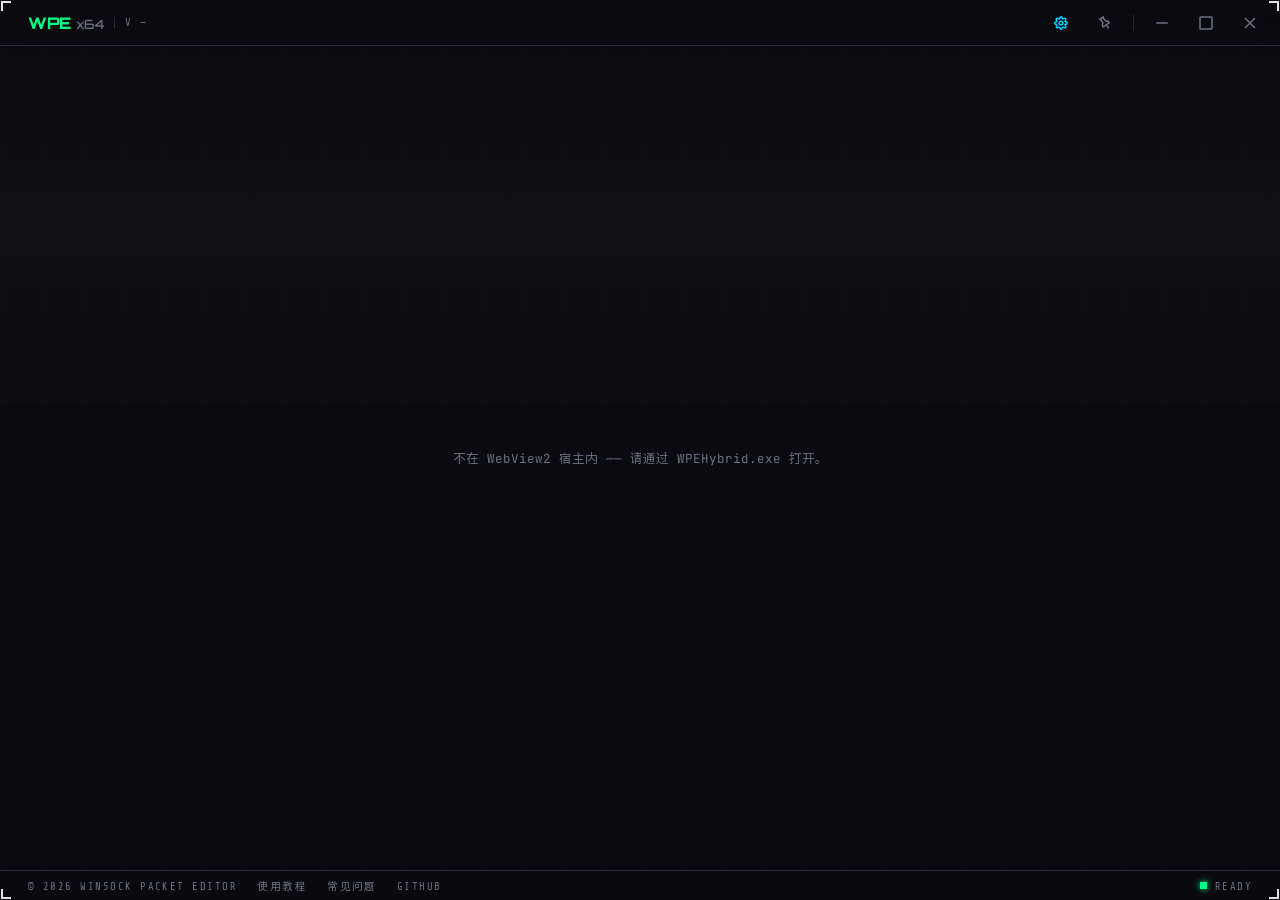
==== wwwroot/index.html @ 79d342e8 "feat: adopt updated Vue-WebView2 spec and add dual-arch C++ protocol parity" ====
<!doctype html>
<html lang="zh-CN">

<head>
  <meta charset="UTF-8" />
  <meta name="viewport" content="width=device-width, initial-scale=1.0" />
  <!--
    空的 data URL，用来<b>挡掉</b>浏览器对 /favicon.ico 的自动请求 ——
    页面里没有 <link rel="icon"> 时它一定会去要一次，而 wwwroot 里没有这个文件，
    控制台就固定挂着一条 ERR_FILE_NOT_FOUND。

    这里刻意不放真图标：外壳是无边框窗口，没有标签页也没有标题栏，
    favicon 一个像素都不会显示出来，放进去只是白占体积。
  -->
  <link rel="icon" href="data:," />
  <title>WPE x64</title>
  <script type="module" crossorigin src="./assets/index-X8fm-tcZ.js"></script>
  <link rel="stylesheet" crossorigin href="./assets/index-DYMd62G4.css">
</head>

<body>
  <div id="app"></div>
</body>

</html>
---- wwwroot/assets/index-DYMd62G4.css ----
html,body{width:100%;height:100%}input::-ms-clear,input::-ms-reveal{display:none}*,*:before,*:after{box-sizing:border-box}html{font-family:sans-serif;line-height:1.15;-webkit-text-size-adjust:100%;-ms-text-size-adjust:100%;-ms-overflow-style:scrollbar;-webkit-tap-highlight-color:rgba(0,0,0,0)}@-ms-viewport{width:device-width}body{margin:0}[tabindex="-1"]:focus{outline:none}hr{box-sizing:content-box;height:0;overflow:visible}h1,h2,h3,h4,h5,h6{margin-top:0;margin-bottom:.5em;font-weight:500}p{margin-top:0;margin-bottom:1em}abbr[title],abbr[data-original-title]{-webkit-text-decoration:underline dotted;text-decoration:underline;text-decoration:underline dotted;border-bottom:0;cursor:help}address{margin-bottom:1em;font-style:normal;line-height:inherit}input[type=text],input[type=password],input[type=number],textarea{-webkit-appearance:none}ol,ul,dl{margin-top:0;margin-bottom:1em}ol ol,ul ul,ol ul,ul ol{margin-bottom:0}dt{font-weight:500}dd{margin-bottom:.5em;margin-left:0}blockquote{margin:0 0 1em}dfn{font-style:italic}b,strong{font-weight:bolder}small{font-size:80%}sub,sup{position:relative;font-size:75%;line-height:0;vertical-align:baseline}sub{bottom:-.25em}sup{top:-.5em}pre,code,kbd,samp{font-size:1em;font-family:SFMono-Regular,Consolas,Liberation Mono,Menlo,Courier,monospace}pre{margin-top:0;margin-bottom:1em;overflow:auto}figure{margin:0 0 1em}img{vertical-align:middle;border-style:none}a,area,button,[role=button],input:not([type=range]),label,select,summary,textarea{touch-action:manipulation}table{border-collapse:collapse}caption{padding-top:.75em;padding-bottom:.3em;text-align:left;caption-side:bottom}input,button,select,optgroup,textarea{margin:0;color:inherit;font-size:inherit;font-family:inherit;line-height:inherit}button,input{overflow:visible}button,select{text-transform:none}button,html [type=button],[type=reset],[type=submit]{-webkit-appearance:button}button::-moz-focus-inner,[type=button]::-moz-focus-inner,[type=reset]::-moz-focus-inner,[type=submit]::-moz-focus-inner{padding:0;border-style:none}input[type=radio],input[type=checkbox]{box-sizing:border-box;padding:0}input[type=date],input[type=time],input[type=datetime-local],input[type=month]{-webkit-appearance:listbox}textarea{overflow:auto;resize:vertical}fieldset{min-width:0;margin:0;padding:0;border:0}legend{display:block;width:100%;max-width:100%;margin-bottom:.5em;padding:0;color:inherit;font-size:1.5em;line-height:inherit;white-space:normal}progress{vertical-align:baseline}[type=number]::-webkit-inner-spin-button,[type=number]::-webkit-outer-spin-button{height:auto}[type=search]{outline-offset:-2px;-webkit-appearance:none}[type=search]::-webkit-search-cancel-button,[type=search]::-webkit-search-decoration{-webkit-appearance:none}::-webkit-file-upload-button{font:inherit;-webkit-appearance:button}output{display:inline-block}summary{display:list-item}template{display:none}[hidden]{display:none!important}mark{padding:.2em;background-color:#feffe6}.start[data-v-e7c16bb8]{--hd: var(--green);--hd-rgb: var(--green-rgb);--hd-glow: 40%;--hd-gap: 16px;--hd-sub: 14px;--g-rack: 34px;--g-term: 26px;--slot: 10px;--cd-py: 16px;--cd-ry: 12px;--term-py: 12px;--inst-h: 40px;--ttl-size: clamp(32px, 3.6vw, 46px);position:relative;z-index:10;flex:1;min-height:0;display:flex;flex-direction:column;justify-content:safe center;padding:0 56px;overflow:auto}@media(max-height:690px){.start[data-v-e7c16bb8]{--hd-gap: 12px;--hd-sub: 11px;--g-rack: 26px;--g-term: 21px;--slot: 9px;--cd-py: 14px;--cd-ry: 10px;--term-py: 10px;--inst-h: 38px;--ttl-size: clamp(30px, 3.4vw, 42px)}}@media(max-height:590px){.start[data-v-e7c16bb8]{--hd-gap: 6px;--hd-sub: 7px;--g-rack: 14px;--g-term: 12px;--slot: 7px;--cd-py: 10px;--cd-ry: 7px;--term-py: 7px;--inst-h: 34px;--ttl-size: clamp(24px, 2.8vw, 32px)}}.glitch[data-v-e7c16bb8]{text-transform:uppercase;letter-spacing:-.02em;line-height:1;position:relative;display:inline-block}.glitch[data-v-e7c16bb8]:before,.glitch[data-v-e7c16bb8]:after{content:attr(data-text);position:absolute;top:0;right:0;bottom:0;left:0;background:var(--black);overflow:hidden;opacity:.75;mix-blend-mode:screen}.glitch[data-v-e7c16bb8]:before{color:var(--magenta);animation:g1-e7c16bb8 2.4s infinite steps(2) alternate-reverse}.glitch[data-v-e7c16bb8]:after{color:var(--cyan);animation:g2-e7c16bb8 3.2s infinite steps(2) alternate-reverse}:root[data-theme=light] .glitch[data-v-e7c16bb8]:before,:root[data-theme=light] .glitch[data-v-e7c16bb8]:after{mix-blend-mode:multiply;opacity:.45}@keyframes g1-e7c16bb8{0%{clip-path:inset(20% 0 60% 0);transform:translate(-2px)}to{clip-path:inset(65% 0 8% 0);transform:translate(2px)}}@keyframes g2-e7c16bb8{0%{clip-path:inset(70% 0 10% 0);transform:translate(2px)}to{clip-path:inset(15% 0 70% 0);transform:translate(-2px)}}.rack[data-v-e7c16bb8]{margin:var(--g-rack) 0 0;padding:var(--slot);border:1px solid var(--border)}.cards[data-v-e7c16bb8]{display:grid;grid-template-columns:1fr 1fr;gap:var(--slot)}.cd[data-v-e7c16bb8]{position:relative;overflow:hidden;background:var(--card);border:1px solid var(--border);padding:var(--cd-py) 16px calc(var(--cd-py) - 2px);cursor:pointer;transition:background .15s,border-color .15s}.cd[data-v-e7c16bb8]:hover{background:var(--panel);border-color:var(--green)}.cd.cy[data-v-e7c16bb8]:hover{border-color:var(--cyan)}.cd[data-v-e7c16bb8]:focus-visible{outline-offset:-2px}.cd.cy[data-v-e7c16bb8]:focus-visible{outline-color:var(--cyan)}.rail[data-v-e7c16bb8]{position:absolute;top:0;left:0;right:0;height:3px;background:linear-gradient(90deg,var(--green) 0 34%,rgb(var(--green-rgb) / 14%) 34%);transition:background .15s}.cd.cy .rail[data-v-e7c16bb8]{background:linear-gradient(90deg,var(--cyan) 0 34%,rgb(var(--cyan-rgb) / 14%) 34%)}.cd:hover .rail[data-v-e7c16bb8],.cd:focus-visible .rail[data-v-e7c16bb8]{background:var(--green)}.cd.cy:hover .rail[data-v-e7c16bb8],.cd.cy:focus-visible .rail[data-v-e7c16bb8]{background:var(--cyan)}.wm[data-v-e7c16bb8]{position:absolute;right:12px;top:50%;transform:translateY(-50%);font-family:var(--orbit);font-weight:900;font-size:62px;line-height:1;letter-spacing:-.04em;color:rgb(var(--green-rgb) / 8%);pointer-events:none;-webkit-user-select:none;user-select:none}.cd.cy .wm[data-v-e7c16bb8]{color:rgb(var(--cyan-rgb) / 8%)}.hd[data-v-e7c16bb8]{position:relative;display:flex;align-items:center;justify-content:space-between;gap:10px;margin-bottom:var(--cd-ry)}.cd .num[data-v-e7c16bb8]{position:relative;top:.4px;font-family:var(--share);font-size:var(--fs-caption);letter-spacing:.18em;color:var(--muted)}.st[data-v-e7c16bb8]{display:flex;align-items:center;gap:6px;font-family:var(--share);font-size:var(--fs-caption);letter-spacing:.18em;color:var(--green);white-space:nowrap}.cd.cy .st[data-v-e7c16bb8]{color:var(--cyan)}.dot[data-v-e7c16bb8]{width:6px;height:6px;border-radius:50%;background:currentColor;box-shadow:0 0 6px currentColor}.cd .t[data-v-e7c16bb8]{position:relative;display:flex;align-items:center;gap:11px;margin-bottom:var(--cd-ry)}.well[data-v-e7c16bb8]{position:relative;flex:none;width:38px;height:38px;display:flex;align-items:center;justify-content:center;border:1px solid var(--border);background:rgb(var(--inset-rgb) / 30%);color:var(--green)}.cd.cy .well[data-v-e7c16bb8]{color:var(--cyan)}.well[data-v-e7c16bb8]:before,.well[data-v-e7c16bb8]:after{content:"";position:absolute;width:5px;height:5px;border:0 solid currentColor}.well[data-v-e7c16bb8]:before{left:-1px;top:-1px;border-left-width:1px;border-top-width:1px}.well[data-v-e7c16bb8]:after{right:-1px;bottom:-1px;border-right-width:1px;border-bottom-width:1px}.tx[data-v-e7c16bb8]{min-width:0;padding-bottom:2px}.en[data-v-e7c16bb8]{display:block;font-family:var(--orbit);font-weight:400;font-size:var(--fs-title);text-transform:uppercase;letter-spacing:.07em;color:var(--green)}.cd.cy .en[data-v-e7c16bb8]{color:var(--cyan)}.zh[data-v-e7c16bb8]{display:block;margin-top:1.1px;font-size:var(--fs-lead);font-style:normal;color:var(--gray)}.cd p[data-v-e7c16bb8]{position:relative;margin:0 0 var(--cd-ry);font-size:var(--fs-lead);line-height:1.55;color:var(--muted)}.foot[data-v-e7c16bb8]{position:relative;display:flex;align-items:center;gap:10px}.cd .last[data-v-e7c16bb8]{flex:1;min-width:0;display:flex;align-items:center;justify-content:space-between;gap:10px;padding:6px 10px;background:rgb(var(--inset-rgb) / 30%);border:1px solid var(--border)}.cd .last .k[data-v-e7c16bb8]{flex:none;position:relative;top:.4px;font-family:var(--share);font-size:var(--fs-caption);letter-spacing:.14em;text-transform:uppercase;color:var(--dim)}.cd .last b[data-v-e7c16bb8]{min-width:0;overflow:hidden;text-overflow:ellipsis;white-space:nowrap;font-family:var(--mono);font-size:var(--fs-small);font-weight:400;color:var(--cyan)}.cd .ar[data-v-e7c16bb8]{flex:none;color:var(--dim);transition:color .15s}.cd:hover .ar[data-v-e7c16bb8],.cd:focus-visible .ar[data-v-e7c16bb8]{color:var(--green)}.cd.cy:hover .ar[data-v-e7c16bb8],.cd.cy:focus-visible .ar[data-v-e7c16bb8]{color:var(--cyan)}.inst[data-v-e7c16bb8]{display:flex;align-items:center;gap:10px;width:100%;margin-top:var(--slot);padding:0 16px 0 18px;height:var(--inst-h);border:1px solid var(--border);background:var(--card);color:var(--muted);font-family:inherit;font-size:var(--fs-lead);text-align:left;cursor:pointer;transition:.15s}.inst[data-v-e7c16bb8]:hover{background:var(--panel);border-color:var(--magenta)}.inst:hover .nm[data-v-e7c16bb8],.inst:hover .ar[data-v-e7c16bb8]{color:var(--magenta)}.inst[data-v-e7c16bb8]:focus-visible{outline:1px solid var(--magenta);outline-offset:-2px}.inst:focus-visible .nm[data-v-e7c16bb8],.inst:focus-visible .ar[data-v-e7c16bb8]{color:var(--magenta)}.inst .ico[data-v-e7c16bb8]{width:15px;height:15px;color:var(--magenta);flex:none}.inst .nm[data-v-e7c16bb8]{color:var(--gray);flex:none;transition:.15s}.inst .ds[data-v-e7c16bb8]{flex:1;min-width:0;overflow:hidden;text-overflow:ellipsis;white-space:nowrap;color:var(--dim4);font-size:var(--fs-body)}.inst .cur[data-v-e7c16bb8]{flex:none;font-family:var(--mono);font-size:var(--fs-body);color:var(--magenta)}.inst .ar[data-v-e7c16bb8]{flex:none;color:var(--dim);transition:.15s}.term[data-v-e7c16bb8]{margin:var(--g-term) 0 0}.side[data-v-6ae1d2a5]{border-right:1px solid var(--border);background:rgb(var(--chrome-rgb) / 55%);padding:14px 0 12px;overflow-y:auto}.sb-cap[data-v-6ae1d2a5]{font-family:var(--share);font-size:var(--fs-caption);letter-spacing:.26em;text-transform:uppercase;color:var(--dim);padding:0 18px;margin:16px 0 7px}.sb-cap[data-v-6ae1d2a5]:first-child{margin-top:0}.sb-item[data-v-6ae1d2a5]{display:flex;align-items:center;gap:10px;padding:7px 18px;color:var(--muted);font-size:var(--fs-body);cursor:pointer;border-left:2px solid transparent;transition:color .12s,background .12s}.sb-item .ico[data-v-6ae1d2a5]{width:15px;height:15px}.sb-item .t[data-v-6ae1d2a5]{flex:1;min-width:0;overflow:hidden;text-overflow:ellipsis;white-space:nowrap}.sb-item .n[data-v-6ae1d2a5]{position:relative;top:1px;font-family:var(--share);font-size:var(--fs-caption);color:var(--dim)}.sb-item[data-v-6ae1d2a5]:hover{color:var(--gray);background:rgb(var(--tint-rgb) / 3%)}.sb-item.on[data-v-6ae1d2a5]{color:var(--cyan);border-left-color:var(--cyan);background:linear-gradient(90deg,rgb(var(--cyan-rgb) / 10%),transparent 70%)}.sb-item.on .n[data-v-6ae1d2a5]{color:var(--cyan)}.sb-item[data-v-6ae1d2a5]:focus-visible{outline-offset:-2px}.pl[data-v-50ddd328]{position:relative;height:100%;min-height:0;border:1px solid var(--wpe-line);overflow:hidden;background:var(--wpe-panel)}.pl-scroll[data-v-50ddd328]{height:100%;overflow:auto;overflow-anchor:none}.pl-head[data-v-50ddd328]{position:sticky;top:0;z-index:2;display:flex;align-items:center;height:var(--th-h);background:var(--wpe-head);border-bottom:1px solid var(--wpe-line)}.pl-head .pl-cell[data-v-50ddd328]{padding-top:4px;font-family:var(--share);font-size:var(--th-size);letter-spacing:.14em;text-transform:uppercase;color:var(--th-fg)}.pl-spacer[data-v-50ddd328]{position:relative}.pl-win[data-v-50ddd328]{position:absolute;top:0;left:0;will-change:transform}.pl-row[data-v-50ddd328]{display:flex;height:24px;line-height:24px;cursor:default;border-bottom:1px solid var(--wpe-rowline)}.pl-cell.c-dim[data-v-50ddd328]{color:var(--dim)}.pl-cell.c-meta[data-v-50ddd328]{color:var(--muted)}.pl-cell.c-local[data-v-50ddd328]{color:var(--dim3)}.pl-cell.c-local-dim[data-v-50ddd328]{color:#64748b}.pl-cell.c-remote[data-v-50ddd328]{color:var(--cyan)}.pl-cell.c-remote-dim[data-v-50ddd328]{color:var(--remote2)}.pl-cell.c-domain[data-v-50ddd328]{color:var(--bright)}.pl-cell.c-req[data-v-50ddd328]{color:var(--amber)}.pl-cell.c-resp[data-v-50ddd328]{color:var(--acc-violet)}.pl-resize[data-v-50ddd328]{position:absolute;top:0;right:-3px;width:7px;height:100%;cursor:col-resize;z-index:3}.pl-resize[data-v-50ddd328]:hover:after{content:"";position:absolute;top:4px;bottom:4px;left:3px;width:1px;background:var(--cyan);box-shadow:0 0 4px var(--cyan)}.flag[data-v-50ddd328]{width:16px;height:16px;object-fit:contain;margin-right:6px;vertical-align:-4px;flex:none}.pl-row.hit .pl-cell[data-v-50ddd328]{color:inherit}.pl-cell.c-data[data-v-50ddd328]{color:var(--acc-data);text-shadow:0 0 6px rgb(var(--green-rgb) / 22%)}.pl-row[data-v-50ddd328]:hover{box-shadow:inset 0 0 0 999px rgb(var(--tint-rgb) / 4%)}.pl-row.pick[data-v-50ddd328]{box-shadow:inset 2px 0 0 var(--cyan),inset 0 0 0 999px rgb(var(--cyan-rgb) / 6%)}.pl-row.pick[data-v-50ddd328]:hover{box-shadow:inset 2px 0 0 var(--cyan),inset 0 0 0 999px rgb(var(--cyan-rgb) / 10%)}.pl-row.sel[data-v-50ddd328],.pl-row.sel[data-v-50ddd328]:hover{box-shadow:inset 2px 0 0 var(--cyan),inset 0 0 0 999px rgb(var(--cyan-rgb) / 13%)}.pl-cell[data-v-50ddd328]{position:relative;flex:none;padding:0 8px;overflow:hidden;white-space:nowrap;text-overflow:ellipsis;font-family:Consolas,Cascadia Mono,monospace;font-size:var(--fs-dense)}.pl-paused[data-v-50ddd328]{position:absolute;left:50%;bottom:16px;transform:translate(-50%);width:34px;height:34px;display:flex;align-items:center;justify-content:center;padding:0;border-radius:50%;background:rgb(var(--chrome-rgb) / 92%);-webkit-backdrop-filter:blur(6px);backdrop-filter:blur(6px);border:1px solid rgb(var(--amber-rgb) / 45%);color:var(--amber);cursor:pointer;box-shadow:0 4px 16px rgb(var(--shadow-rgb) / 45%);transition:.15s}.pl-paused[data-v-50ddd328]:hover{background:rgb(var(--amber-rgb) / 16%);box-shadow:0 0 16px rgb(var(--amber-rgb) / 28%);transform:translate(-50%) translateY(-1px)}.pl-paused[data-v-50ddd328]:focus-visible{outline-offset:3px;outline-color:var(--amber)}.pl-paused .ico[data-v-50ddd328]{width:17px;height:17px;stroke:currentColor;stroke-width:2.2;fill:none;stroke-linecap:round;stroke-linejoin:round}.cm-mask[data-v-23875d61]{position:fixed;top:0;right:0;bottom:0;left:0;z-index:1500}.cm[data-v-23875d61]{position:fixed;min-width:148px;padding:4px 0;background:var(--panel);border:1px solid var(--border);box-shadow:0 6px 22px rgb(var(--shadow-rgb) / 55%)}.mk[data-v-23875d61]{position:absolute;width:6px;height:6px;border:1px solid var(--cyan);opacity:.7}.mk.tl[data-v-23875d61]{top:-1px;left:-1px;border-right:0;border-bottom:0}.mk.br[data-v-23875d61]{right:-1px;bottom:-1px;border-left:0;border-top:0}.cm-it[data-v-23875d61]{position:relative;display:flex;align-items:center;gap:8px;width:100%;padding:5px 12px;background:transparent;border:0;color:var(--gray);font-size:var(--menu-size);text-align:left;cursor:pointer;white-space:nowrap}.cm-it[data-v-23875d61]:hover:not(:disabled),.cm-it.on[data-v-23875d61]{background:rgb(var(--cyan-rgb) / 10%);color:var(--cyan)}.cm-it.danger[data-v-23875d61]:hover:not(:disabled){background:rgb(var(--danger-rgb) / 12%);color:var(--danger)}.cm-it.off[data-v-23875d61]{opacity:.35;cursor:default}.cm-it[data-v-23875d61]:focus-visible{outline-offset:-2px}.cm-it .ico[data-v-23875d61]{width:14px;height:14px;flex:none;fill:none;stroke:currentColor;stroke-width:1.6}.cm-it .tx[data-v-23875d61]{flex:1}.cm-it .arr[data-v-23875d61]{width:12px;height:12px;flex:none;fill:none;stroke:currentColor;stroke-width:1.8}.cm-div[data-v-23875d61]{height:1px;margin:4px 0;background:var(--border)}.cm.sub[data-v-23875d61]{position:absolute;left:100%;top:-5px;display:block}.cm.sub.left[data-v-23875d61]{left:auto;right:100%}.hexview[data-v-b78aef2b]{flex:1;min-height:0;display:flex;flex-direction:column;overflow:hidden;outline:none;cursor:default}.hexview:not(.ro) .spacer[data-v-b78aef2b]{cursor:text}.hexview[data-v-b78aef2b]:focus-visible{outline:none}.hx-scroll[data-v-b78aef2b]{flex:1;min-height:0;overflow:auto;overflow-anchor:none;position:relative;padding:0 12px 10px;font-family:Consolas,Cascadia Mono,monospace;font-size:var(--fs-dense);line-height:1.5}.hx-head[data-v-b78aef2b]{position:sticky;top:0;z-index:1;width:max-content;min-width:100%;padding:8px 0 1px;background:var(--hexview-bg, var(--card));white-space:pre;color:var(--muted)}.spacer[data-v-b78aef2b]{position:relative}.win[data-v-b78aef2b]{position:absolute;top:0;left:0;right:0;will-change:transform}.hrow[data-v-b78aef2b]{display:flex;height:18px;white-space:pre;color:var(--gray)}.off[data-v-b78aef2b]{flex:none;width:10ch;color:var(--muted)}.hexs[data-v-b78aef2b],.ascs[data-v-b78aef2b]{flex:none;display:flex}.ascs[data-v-b78aef2b]{margin-left:1ch}.pad[data-v-b78aef2b]{flex:none}.b[data-v-b78aef2b]{display:inline-block;width:3ch}.c[data-v-b78aef2b]{display:inline-block;width:1ch}.b.d[data-v-b78aef2b],.c.d[data-v-b78aef2b]{color:#f9d86f;background:rgb(var(--amber-rgb) / 20%)}.b.sel[data-v-b78aef2b],.c.sel[data-v-b78aef2b]{background:rgb(var(--cyan-rgb) / 18%);color:var(--gray)}.b.cur[data-v-b78aef2b],.c.cur[data-v-b78aef2b]{background:var(--cyan);color:var(--on-accent)}.b.cur.hi[data-v-b78aef2b]{background:linear-gradient(90deg,transparent 0 1ch,var(--cyan) 1ch 2ch,transparent 2ch);color:var(--cyan)}.b.end.cur[data-v-b78aef2b],.c.end.cur[data-v-b78aef2b]{background:transparent;box-shadow:inset 2px 0 0 var(--cyan)}.empty[data-v-b78aef2b]{position:absolute;top:0;right:0;bottom:0;left:0;display:flex;align-items:center;justify-content:center;color:var(--muted);font-family:var(--mono);font-size:var(--fs-body);pointer-events:none}.hx[data-v-34256a1c]{display:flex;flex-direction:column;min-height:0;border:1px solid var(--wpe-line);background:var(--wpe-panel);overflow:hidden}.hx-bar[data-v-34256a1c]{display:flex;align-items:center;gap:14px;height:var(--th-h);padding:0 12px;background:var(--wpe-head);border-bottom:1px solid var(--wpe-line);flex:none}.hx-title[data-v-34256a1c]{padding-top:2px;font-family:var(--share);font-size:var(--th-size);letter-spacing:.14em;text-transform:uppercase;color:var(--th-fg)}.hx-meta[data-v-34256a1c]{padding-top:2px;font-family:Consolas,monospace;font-size:var(--th-size);color:var(--wpe-fg)}.hx-text[data-v-34256a1c]{flex:1;margin:0;padding:8px 12px;overflow-y:auto;overflow-x:hidden;font-family:Consolas,monospace;font-size:var(--fs-dense);line-height:18px;color:var(--wpe-fg);white-space:pre-wrap;overflow-wrap:anywhere;-webkit-user-select:text;user-select:text;cursor:default}.hx-tx[data-v-34256a1c]{display:block;cursor:text}.hx-meta.dim[data-v-34256a1c]{color:var(--wpe-muted)}.hx-meta.bad[data-v-34256a1c]{color:#f48771}.hx-meta.slow[data-v-34256a1c]{color:#dcdcaa}.hx-empty[data-v-34256a1c]{flex:1}.hd[data-v-f38038a0]{flex:none;display:flex;align-items:center;gap:12px;padding:14px 18px;border-bottom:1px solid var(--border);background:var(--panel)}.tt[data-v-f38038a0]{flex:1;min-width:0;display:flex;align-items:baseline;gap:12px}.tt .zh[data-v-f38038a0]{font-family:var(--orbit);font-weight:700;font-size:var(--fs-title);color:var(--gray);letter-spacing:.04em}.tt .sub[data-v-f38038a0]{font-family:var(--share);font-size:var(--fs-caption);letter-spacing:.14em;text-transform:uppercase;color:var(--dim)}.x[data-v-f38038a0]{display:inline-flex;align-items:center;justify-content:center;width:26px;height:26px;background:transparent;border:1px solid transparent;color:var(--muted);cursor:pointer}.x[data-v-f38038a0]:hover{border-color:var(--danger);color:var(--danger)}.x .ico[data-v-f38038a0]{width:15px;height:15px;stroke:currentColor;stroke-width:2;fill:none}.loading[data-v-f38038a0]{padding:60px 0;text-align:center;color:var(--muted);font-size:var(--fs-body)}.bd[data-v-f38038a0]{flex:1;min-height:0;display:flex;flex-direction:column;gap:8px;overflow:hidden;padding:10px 18px}.fields[data-v-f38038a0]{flex:none;display:flex;flex-wrap:wrap;align-items:center;gap:6px 22px}.f[data-v-f38038a0]{display:flex;align-items:center;gap:8px;min-width:0}.f .k[data-v-f38038a0]{font-size:var(--fs-body);color:var(--muted);white-space:nowrap}.f .v[data-v-f38038a0]{font-size:var(--fs-body);color:var(--gray)}.f .v.mono[data-v-f38038a0]{font-family:var(--mono);font-size:var(--fs-body);color:var(--dim3)}.f .v.cyan[data-v-f38038a0]{color:var(--cyan)}.f .v.ty[data-v-f38038a0]{color:var(--acc-violet)}.f .warn[data-v-f38038a0]{font-size:var(--fs-small);color:var(--amber)}.inp.num[data-v-f38038a0]{width:92px;text-align:center}.inp.num.sm[data-v-f38038a0]{width:76px;height:26px}.panels[data-v-f38038a0]{flex:none;display:grid;grid-template-columns:1fr 1fr;gap:10px}.panel[data-v-f38038a0]{display:flex;flex-direction:column;gap:7px;padding:8px 12px 9px;border:1px solid var(--border);background:rgb(var(--inset-rgb) / 20%)}.cap[data-v-f38038a0]{font-family:var(--share);font-size:var(--th-size);letter-spacing:.14em;text-transform:uppercase;color:var(--th-fg)}.line[data-v-f38038a0]{display:flex;align-items:center;gap:10px;min-height:26px}.line .grow[data-v-f38038a0]{flex:1}.k2[data-v-f38038a0]{font-size:var(--fs-body);color:var(--muted);white-space:nowrap}.tip[data-v-f38038a0]{margin:0;font-size:var(--fs-small);color:var(--dim2);line-height:1.5}.cnts .cnt[data-v-f38038a0]{font-size:var(--fs-label);color:var(--muted);font-family:var(--share);letter-spacing:.06em;position:relative;top:1px}.cnts .cnt b[data-v-f38038a0]{font-family:var(--mono);font-variant-numeric:tabular-nums}.cnts .cnt.run b[data-v-f38038a0]{color:var(--cyan)}.cnts .cnt.ok b[data-v-f38038a0]{color:var(--green)}.cnts .cnt.bad b[data-v-f38038a0]{color:var(--danger)}.btn[data-v-f38038a0]{flex:none;padding:8px 13px;background:transparent;border:1px solid var(--border);color:var(--gray);font-family:var(--share);font-size:var(--btn-size);line-height:1;letter-spacing:.12em;text-transform:uppercase;cursor:pointer;white-space:nowrap}.btn[data-v-f38038a0]:hover:not(:disabled){border-color:var(--cyan);color:var(--cyan)}.btn[data-v-f38038a0]:disabled{opacity:.35;cursor:default}.btn.primary[data-v-f38038a0]{border-color:rgb(var(--green-rgb) / 45%);color:var(--green)}.btn.primary[data-v-f38038a0]:hover:not(:disabled){background:rgb(var(--green-rgb) / 10%);border-color:var(--green)}.btn.run[data-v-f38038a0]{display:inline-flex;align-items:center;gap:7px;border-color:rgb(var(--green-rgb) / 45%);color:var(--green)}.btn.run .ico[data-v-f38038a0]{width:11px;height:11px;margin:-1px 0;flex:none}.btn.run.on[data-v-f38038a0]{border-color:rgb(var(--danger-rgb) / 30%);color:var(--danger)}.btn.run.on .ico[data-v-f38038a0]{animation:pulse-f38038a0 1.1s ease-in-out infinite}.btn.run[data-v-f38038a0]:hover:not(:disabled){background:rgb(var(--green-rgb) / 10%);border-color:var(--green);color:var(--green)}.btn.run.on[data-v-f38038a0]:hover:not(:disabled){background:rgb(var(--danger-rgb) / 12%);border-color:var(--danger);color:var(--danger)}@keyframes pulse-f38038a0{50%{opacity:.25}}@media(prefers-reduced-motion:reduce){.btn.run.on .ico[data-v-f38038a0]{animation:none}}.hexed[data-v-f38038a0]{flex:1;min-height:0;display:flex;flex-direction:column;border:1px solid var(--border);background:var(--card);--hexview-bg: var(--card);overflow:hidden}.hx-bar[data-v-f38038a0]{flex:none;display:flex;align-items:center;gap:14px;height:var(--th-h);padding:0 12px;background:var(--panel);border-bottom:1px solid var(--border);white-space:nowrap;overflow:hidden}.hx-title[data-v-f38038a0]{padding-top:2px;font-family:var(--share);font-size:var(--th-size);letter-spacing:.14em;text-transform:uppercase;color:var(--th-fg)}.hx-meta[data-v-f38038a0]{padding-top:2px;font-family:Consolas,monospace;font-size:var(--th-size);color:var(--gray)}.hx-meta.sel[data-v-f38038a0]{color:var(--cyan)}.hx-meta.dim[data-v-f38038a0]{color:var(--muted)}.hx-meta.keys[data-v-f38038a0]{overflow:hidden;text-overflow:ellipsis;min-width:0}.hx-meta.mode[data-v-f38038a0]{flex:none;padding:3.6px 7px 1.4px;border:1px solid;letter-spacing:.08em}.hx-meta.mode.ovr[data-v-f38038a0]{border-color:rgb(var(--green-rgb) / 45%);background:rgb(var(--green-rgb) / 12%);color:var(--green)}.hx-meta.mode.ins[data-v-f38038a0]{border-color:rgb(var(--amber-rgb) / 55%);background:rgb(var(--amber-rgb) / 16%);color:var(--amber)}.hx-bar .grow[data-v-f38038a0]{flex:1;min-width:12px}.ft[data-v-f38038a0]{flex:none;display:flex;align-items:center;gap:10px;padding:12px 18px;border-top:1px solid var(--border);background:var(--panel)}.ft .grow[data-v-f38038a0]{flex:1}.err[data-v-f38038a0]{font-size:var(--fs-small);color:var(--danger)}.dv[data-v-e1865e41]{flex:0 1 auto;min-height:0;position:relative;overflow:hidden;border:1px solid var(--border);background:var(--sink)}.dv-ruler[data-v-e1865e41]{position:absolute;visibility:hidden;white-space:pre;font-family:Consolas,Cascadia Mono,monospace;font-size:var(--fs-dense)}.dv-scroll[data-v-e1865e41]{max-height:100%;overflow:auto}.dv-spacer[data-v-e1865e41]{position:relative}.dv-win[data-v-e1865e41]{position:absolute;top:0;left:0;right:0;will-change:transform}.dv-row[data-v-e1865e41]{display:flex;align-items:center;height:18px;padding:0 6px;font-family:Consolas,Cascadia Mono,monospace;font-size:var(--fs-dense);line-height:18px;white-space:pre}.dv-row.mod[data-v-e1865e41]{background:rgb(var(--amber-rgb) / 7%)}.dv-row.ins[data-v-e1865e41]{background:rgb(var(--green-rgb) / 7%)}.dv-row.del[data-v-e1865e41]{background:rgb(var(--danger-rgb) / 7%)}.dv-half[data-v-e1865e41]{flex:1 1 0;min-width:0;display:flex;align-items:center}.dv-off[data-v-e1865e41]{flex:none;width:8ch;margin-right:1ch;color:var(--dim)}.dv-hex[data-v-e1865e41]{flex:none}.dv-ch[data-v-e1865e41]{flex:none;margin-left:1ch}.dv-b[data-v-e1865e41]{display:inline-block;width:3ch;color:var(--gray);font-style:normal}.dv-c[data-v-e1865e41]{display:inline-block;width:1ch;color:var(--soft);font-style:normal}.dv-b.mod[data-v-e1865e41],.dv-c.mod[data-v-e1865e41]{color:var(--amber);background:rgb(var(--amber-rgb) / 16%)}.dv-b.ins[data-v-e1865e41],.dv-c.ins[data-v-e1865e41]{color:var(--green);background:rgb(var(--green-rgb) / 16%)}.dv-b.del[data-v-e1865e41],.dv-c.del[data-v-e1865e41]{color:var(--danger);background:rgb(var(--danger-rgb) / 16%)}.dv-b.gap[data-v-e1865e41],.dv-c.gap[data-v-e1865e41]{color:var(--dim4);background:rgb(var(--inset-rgb) / 40%)}.dv-b.dup[data-v-e1865e41],.dv-c.dup[data-v-e1865e41]{color:var(--cyan);background:rgb(var(--cyan-rgb) / 16%)}.dv-gut[data-v-e1865e41]{flex:none;width:26px;height:18px;margin:0 6px;border-left:1px solid var(--border);border-right:1px solid var(--border)}.dv-gut.mod[data-v-e1865e41]{background:rgb(var(--amber-rgb) / 30%)}.dv-gut.ins[data-v-e1865e41]{background:rgb(var(--green-rgb) / 30%)}.dv-gut.del[data-v-e1865e41]{background:rgb(var(--danger-rgb) / 30%)}.dv-line[data-v-e1865e41]{flex:1;min-width:0;color:var(--gray);overflow:hidden;text-overflow:ellipsis}.dv-line.none[data-v-e1865e41]{background:rgb(var(--inset-rgb) / 40%)}.dv-row.mod .dv-line[data-v-e1865e41]{color:var(--amber)}.dv-row.ins .dv-line[data-v-e1865e41]{color:var(--green)}.dv-row.del .dv-line[data-v-e1865e41]{color:var(--danger)}.hd[data-v-bd4c3f1a]{flex:none;display:flex;align-items:center;gap:12px;padding:14px 18px;border-bottom:1px solid var(--border);background:var(--panel)}.tt[data-v-bd4c3f1a]{flex:1;min-width:0;display:flex;align-items:baseline;gap:12px}.tt .zh[data-v-bd4c3f1a]{font-family:var(--orbit);font-weight:700;font-size:var(--fs-title);color:var(--gray);letter-spacing:.04em}.tt .sub[data-v-bd4c3f1a]{font-family:var(--share);font-size:var(--fs-caption);letter-spacing:.14em;text-transform:uppercase;color:var(--dim)}.x[data-v-bd4c3f1a]{display:inline-flex;align-items:center;justify-content:center;width:26px;height:26px;background:transparent;border:1px solid transparent;color:var(--muted);cursor:pointer}.x[data-v-bd4c3f1a]:hover{border-color:var(--danger);color:var(--danger)}.x .ico[data-v-bd4c3f1a]{width:15px;height:15px;stroke:currentColor;stroke-width:2;fill:none}.loading[data-v-bd4c3f1a]{padding:60px 0;text-align:center;color:var(--muted);font-size:var(--fs-body)}.bd[data-v-bd4c3f1a]{flex:1;min-height:0;display:flex;flex-direction:column;gap:8px;overflow:hidden;padding:10px 18px}.info[data-v-bd4c3f1a]{flex:none;display:flex;align-items:center;gap:22px;font-size:var(--fs-body);color:var(--muted)}.info b[data-v-bd4c3f1a]{font-family:var(--mono);color:var(--cyan);font-weight:400}.info b.new[data-v-bd4c3f1a]{color:var(--green)}.info .grow[data-v-bd4c3f1a]{flex:1}.info .same[data-v-bd4c3f1a]{color:var(--dim2);font-size:var(--fs-small)}.cmp[data-v-bd4c3f1a]{flex:3;min-height:160px;display:flex;flex-direction:column;overflow:hidden}[data-v-bd4c3f1a] .dv{flex:1}.rh[data-v-bd4c3f1a]{flex:none;display:flex;align-items:center;height:var(--th-h);padding:4px 6px 0;background:var(--panel);border:1px solid var(--border);border-bottom:0}.rhh[data-v-bd4c3f1a]{flex:1;min-width:0;display:flex;align-items:center;overflow:hidden}.rh .rt[data-v-bd4c3f1a]{font-family:var(--share);font-size:var(--th-size);letter-spacing:.14em;text-transform:uppercase;color:var(--th-fg)}.rh .rm[data-v-bd4c3f1a]{margin-left:8px;font-family:var(--mono);font-size:var(--fs-small);color:var(--dim)}.rhg[data-v-bd4c3f1a]{flex:none;width:38px}.tbl[data-v-bd4c3f1a]{flex:2;min-height:120px;display:flex;flex-direction:column;border:1px solid var(--border);background:var(--sink)}.cap[data-v-bd4c3f1a]{flex:none;display:flex;align-items:center;gap:14px;height:var(--th-h);padding:4px 12px 0;background:var(--panel);border-bottom:1px solid var(--border);font-family:var(--share);font-size:var(--th-size);letter-spacing:.14em;text-transform:uppercase;color:var(--th-fg);white-space:nowrap;overflow:hidden}.cap b[data-v-bd4c3f1a]{font-family:var(--mono);color:var(--cyan);font-weight:400}.cap .warn[data-v-bd4c3f1a]{color:var(--amber);letter-spacing:.02em;text-transform:none}.cap .dim[data-v-bd4c3f1a]{color:var(--dim);letter-spacing:.02em;text-transform:none;overflow:hidden;text-overflow:ellipsis}.tbody[data-v-bd4c3f1a]{flex:1;min-height:0;overflow:auto}.head[data-v-bd4c3f1a],.row2[data-v-bd4c3f1a]{display:grid;grid-template-columns:44px 150px 60px 116px minmax(120px,1fr) minmax(120px,1fr);align-items:center;gap:8px;padding:0 14px;font-size:var(--fs-body)}.row2[data-v-bd4c3f1a]{height:30px;border-bottom:1px solid rgb(var(--border-rgb) / 45%);color:var(--soft);cursor:pointer}.row2[data-v-bd4c3f1a]:hover{background:rgb(var(--tint-rgb) / 4%)}.row2.sel[data-v-bd4c3f1a]{background:rgb(var(--cyan-rgb) / 6%);box-shadow:inset 2px 0 0 var(--cyan)}.row2>span[data-v-bd4c3f1a],.head>span[data-v-bd4c3f1a]{overflow:hidden;text-overflow:ellipsis;white-space:nowrap}.head>span[data-v-bd4c3f1a],.row2>span[data-v-bd4c3f1a]{text-align:center}.head>span.hx[data-v-bd4c3f1a],.row2>span.hx[data-v-bd4c3f1a]{text-align:left}.head>span.kind[data-v-bd4c3f1a],.row2>span.kind[data-v-bd4c3f1a]{display:flex;align-items:center;justify-content:center}.no[data-v-bd4c3f1a]{color:var(--dim);font-variant-numeric:tabular-nums}.pos[data-v-bd4c3f1a]{font-family:var(--mono);color:var(--cyan)}.pos i[data-v-bd4c3f1a]{font-style:normal;color:var(--dim)}.cnt[data-v-bd4c3f1a]{font-family:var(--mono);color:var(--dim3)}.hx[data-v-bd4c3f1a]{font-family:var(--mono);font-size:var(--fs-body);color:var(--acc-green2)}.tg[data-v-bd4c3f1a]{padding:4px 6px;border:1px solid;font-family:var(--share);font-size:var(--fs-label);line-height:1;letter-spacing:.04em}.tg.modified[data-v-bd4c3f1a]{border-color:rgb(var(--amber-rgb) / 35%);color:var(--amber)}.tg.inserted[data-v-bd4c3f1a]{border-color:rgb(var(--green-rgb) / 35%);color:var(--green)}.tg.deleted[data-v-bd4c3f1a]{border-color:rgb(var(--danger-rgb) / 30%);color:var(--danger)}.empty[data-v-bd4c3f1a]{padding:26px 0;text-align:center;color:var(--muted);font-size:var(--fs-body)}.ft[data-v-bd4c3f1a]{flex:none;display:flex;align-items:center;gap:10px;padding:12px 18px;border-top:1px solid var(--border);background:var(--panel)}.ft .grow[data-v-bd4c3f1a]{flex:1}.err[data-v-bd4c3f1a]{font-size:var(--fs-small);color:var(--danger)}.btn[data-v-bd4c3f1a]{padding:8px 13px;background:transparent;border:1px solid var(--border);color:var(--gray);font-family:var(--share);font-size:var(--btn-size);line-height:1;letter-spacing:.12em;text-transform:uppercase;cursor:pointer}.btn.primary[data-v-bd4c3f1a]{border-color:rgb(var(--green-rgb) / 45%);color:var(--green)}.btn.primary[data-v-bd4c3f1a]:hover{background:rgb(var(--green-rgb) / 10%);border-color:var(--green)}.meta[data-v-043a92e2]{flex:none;display:inline-flex;align-items:center;gap:5px;font-family:var(--share);font-size:var(--label-size);line-height:1;letter-spacing:.14em;text-transform:uppercase;color:var(--muted)}.clk[data-v-043a92e2]{width:12px;height:12px;flex:none;fill:none;stroke:currentColor;stroke-width:1.8}.cs[data-v-681c0c86]{display:inline-flex;min-width:0}.cs-btn[data-v-681c0c86]{display:flex;align-items:center;gap:8px;width:100%;height:28px;padding:0 8px;background:rgb(var(--inset-rgb) / 30%);border:1px solid var(--border);color:var(--gray);font-family:var(--mono);font-size:var(--fs-body);text-align:left;cursor:pointer;outline:none}.cs-btn[data-v-681c0c86]:hover:not(:disabled){border-color:var(--dim)}.cs-btn[data-v-681c0c86]:focus-visible,.cs.open .cs-btn[data-v-681c0c86]{border-color:var(--cyan)}.cs-btn[data-v-681c0c86]:disabled{opacity:.45;cursor:default}.cs-label[data-v-681c0c86]{flex:1;min-width:0;overflow:hidden;text-overflow:ellipsis;white-space:nowrap}.cs-label.ph[data-v-681c0c86]{color:var(--muted)}.cs-chev[data-v-681c0c86]{flex:none;width:12px;height:12px;fill:none;stroke:var(--muted);stroke-width:2;transition:transform .15s}.cs.open .cs-chev[data-v-681c0c86]{transform:rotate(180deg);stroke:var(--cyan)}.cs-list{position:fixed;z-index:1500;background:var(--card);border:1px solid var(--border);box-shadow:0 10px 30px rgb(var(--shadow-rgb) / 55%)}.cs-scroll{max-height:240px;overflow-y:auto;padding:4px 0}.cs-list .mk{position:absolute;width:7px;height:7px;border:1px solid var(--cyan);pointer-events:none}.cs-list .mk.tl{top:-1px;left:-1px;border-right:0;border-bottom:0}.cs-list .mk.br{bottom:-1px;right:-1px;border-left:0;border-top:0}.cs-opt{display:block;width:100%;padding:5px 10px;background:transparent;border:0;color:var(--gray);font-family:var(--mono);font-size:var(--fs-body);text-align:left;white-space:nowrap;overflow:hidden;text-overflow:ellipsis;cursor:pointer}.cs-opt.hi{background:rgb(var(--cyan-rgb) / 10%)}.cs-opt.on{color:var(--cyan)}.cs-opt.dis{opacity:.4;cursor:default}.cs-empty{padding:8px 10px;color:var(--muted);font-size:var(--fs-body);text-align:center}.hd[data-v-b145596b]{flex:none;display:flex;align-items:center;gap:12px;padding:14px 18px;border-bottom:1px solid var(--border);background:var(--panel)}.hd .tt[data-v-b145596b]{flex:1;display:flex;align-items:baseline;gap:10px}.hd .zh[data-v-b145596b]{font-family:var(--orbit);font-weight:700;font-size:var(--fs-title);letter-spacing:.04em;color:var(--gray)}.hd .sub[data-v-b145596b]{font-family:var(--share);font-size:var(--fs-caption);letter-spacing:.18em;text-transform:uppercase;color:var(--dim)}.hd .x[data-v-b145596b]{display:inline-flex;padding:0;background:transparent;border:0;color:var(--muted);cursor:pointer}.hd .x[data-v-b145596b]:hover{color:var(--danger)}.hd .x .ico[data-v-b145596b]{width:16px;height:16px;fill:none;stroke:currentColor;stroke-width:1.8}.loading[data-v-b145596b]{padding:60px;text-align:center;color:var(--muted);font-size:var(--fs-body)}.bd[data-v-b145596b]{flex:1;min-height:0;overflow-y:auto;padding:4px 0 12px}.grp[data-v-b145596b]{font-family:var(--share);font-size:var(--fs-label);letter-spacing:.14em;text-transform:uppercase;color:var(--dim2);padding:0 18px;margin:12px 0 5px}.jump[data-v-b145596b]{display:flex;align-items:center;gap:6px}.row[data-v-b145596b]{display:grid;grid-template-columns:100px 1fr;align-items:center;gap:12px;padding:3px 18px;min-height:30px}.row>.k[data-v-b145596b]{font-size:var(--fs-body);color:var(--muted)}.row>.v[data-v-b145596b]{display:flex;align-items:center;gap:14px;min-width:0}.row>.v.wrap[data-v-b145596b]{flex-wrap:wrap;gap:8px 16px}.k2[data-v-b145596b]{font-size:var(--fs-body);color:var(--muted)}.tip[data-v-b145596b]{font-size:var(--fs-small);color:var(--dim2)}.dd[data-v-b145596b]{width:150px;max-width:260px}.dd.grow[data-v-b145596b]{flex:1;min-width:0;max-width:none}.funcs[data-v-b145596b]{display:grid;grid-template-columns:repeat(4,max-content);gap:7px 28px;padding:0 18px 4px}.apbar[data-v-b145596b]{display:flex;align-items:flex-start;gap:24px;padding:0 18px}.apcol[data-v-b145596b]{flex:1;min-width:0}.pgcol[data-v-b145596b]{flex:none}.apbar .grp[data-v-b145596b]{padding:0}.pairs[data-v-b145596b]{display:grid;grid-template-columns:1fr 1fr;gap:7px 24px;padding-bottom:4px}.pairs.pg3[data-v-b145596b]{grid-template-columns:max-content max-content 92px;gap:7px 10px;align-items:center}.pair[data-v-b145596b]{display:grid;grid-template-columns:88px 1fr;align-items:center;gap:10px}.chk.k[data-v-b145596b]{justify-self:start}.chk[data-v-b145596b]{--chk-fill: var(--chk-on);--chk-fill-rgb: var(--chk-on-rgb);--chk-tint: 14%}.row.off>.k[data-v-b145596b]{opacity:.45}.inp[data-v-b145596b]{flex:1;min-width:0}.inp.num[data-v-b145596b]{flex:none;width:92px;font-variant-numeric:tabular-nums}.grid[data-v-b145596b]{margin:0 18px;border:1px solid var(--border);background:var(--sink);overflow-x:auto;overflow-y:hidden;overflow-anchor:none}.gspace[data-v-b145596b]{position:relative}.gwin[data-v-b145596b]{position:absolute;top:0;left:0;will-change:transform}.grow2[data-v-b145596b]{display:flex;height:32px}.gtitle[data-v-b145596b]{display:flex;align-items:center;gap:10px;margin:10px 18px 4px;font-family:var(--share);font-size:var(--fs-label);letter-spacing:.14em;color:var(--dim2)}.gtitle+.grid[data-v-b145596b]{margin-bottom:6px}.cell.head.zero[data-v-b145596b]{color:var(--cyan);background:rgb(var(--cyan-rgb) / 12%)}.cell[data-v-b145596b]{width:46px;flex:none;border-right:1px solid rgb(var(--border-rgb) / 60%);border-bottom:1px solid rgb(var(--border-rgb) / 60%);display:flex;align-items:center;justify-content:center}.cell.head[data-v-b145596b]{height:32px;background:var(--panel);font-family:var(--share);font-size:var(--fs-label);color:var(--th-fg)}.grow2.r-search[data-v-b145596b]{background:#ffffe0}.grow2.r-modify[data-v-b145596b]{background:#ff0}.hex[data-v-b145596b]{width:100%;height:100%;padding:0;background:transparent;border:0;color:#4169e1;font-family:var(--mono);font-size:var(--fs-body);font-weight:600;text-align:center;text-transform:uppercase;outline:none;-webkit-user-select:text;user-select:text}.hex[data-v-b145596b]::placeholder{color:transparent}.cell.m-ex[data-v-b145596b]{background:violet}.cell.m-pg[data-v-b145596b]{background:#8b0000}.cell.m-rd[data-v-b145596b]{background:#1e90ff}.cell.m-ex .hex[data-v-b145596b],.cell.m-rd .hex[data-v-b145596b]{color:#0a0a0f}.cell.m-pg .hex[data-v-b145596b]{color:#fff}.cell.sel[data-v-b145596b]{outline:2px solid var(--green);outline-offset:-2px}.legend[data-v-b145596b]{display:flex;align-items:center;gap:16px;padding:4px 18px 0;font-size:var(--fs-small)}.legend .jump[data-v-b145596b]{margin-left:auto;color:var(--muted)}.legend .lg[data-v-b145596b]{display:inline-flex;align-items:center;gap:6px;color:var(--muted)}.legend .lg[data-v-b145596b]:before{content:"";width:12px;height:12px;border:1px solid currentColor}.legend .lg.m-ex[data-v-b145596b]:before{background:violet;border-color:violet}.legend .lg.m-pg[data-v-b145596b]:before{background:#8b0000;border-color:#8b0000}.legend .lg.m-rd[data-v-b145596b]:before{background:#1e90ff;border-color:#1e90ff}.ft[data-v-b145596b]{flex:none;display:flex;align-items:center;gap:10px;padding:12px 18px;border-top:1px solid var(--border);background:var(--panel)}.ft .grow[data-v-b145596b]{flex:1}.ft .err[data-v-b145596b]{font-size:var(--fs-small);color:var(--danger)}.btn[data-v-b145596b]{min-width:84px;padding:10px 16px;background:transparent;border:1px solid var(--border);color:var(--gray);font-family:var(--share);font-size:var(--btn-size);line-height:1;letter-spacing:.12em;text-transform:uppercase;cursor:pointer}.btn[data-v-b145596b]:hover:not(:disabled){border-color:var(--cyan);color:var(--cyan)}.btn[data-v-b145596b]:disabled{opacity:.35;cursor:default}.btn.primary[data-v-b145596b]{border-color:rgb(var(--green-rgb) / 45%);color:var(--green)}.btn.primary[data-v-b145596b]:hover:not(:disabled){background:rgb(var(--green-rgb) / 10%);border-color:var(--green)}.hd[data-v-486cfd4f]{flex:none;display:flex;align-items:center;gap:12px;padding:14px 18px;border-bottom:1px solid var(--border);background:var(--panel)}.tt[data-v-486cfd4f]{flex:1;min-width:0;display:flex;align-items:baseline;gap:12px}.tt .zh[data-v-486cfd4f]{font-family:var(--orbit);font-weight:700;font-size:var(--fs-title);color:var(--gray);letter-spacing:.04em}.tt .sub[data-v-486cfd4f]{font-family:var(--share);font-size:var(--fs-caption);letter-spacing:.14em;text-transform:uppercase;color:var(--dim)}.x[data-v-486cfd4f]{display:inline-flex;align-items:center;justify-content:center;width:26px;height:26px;background:transparent;border:1px solid transparent;color:var(--muted);cursor:pointer}.x[data-v-486cfd4f]:hover{border-color:var(--danger);color:var(--danger)}.x .ico[data-v-486cfd4f]{width:15px;height:15px;stroke:currentColor;stroke-width:2;fill:none}.loading[data-v-486cfd4f]{padding:60px 0;text-align:center;color:var(--muted);font-size:var(--fs-body)}.bd[data-v-486cfd4f]{flex:1;min-height:0;display:flex;flex-direction:column;overflow:hidden;padding:10px 0 12px}.bd>.row[data-v-486cfd4f],.bd>.runbar[data-v-486cfd4f]{flex:none}.row[data-v-486cfd4f]{display:grid;grid-template-columns:92px 1fr;align-items:center;gap:12px;padding:3px 18px;min-height:30px}.row>.k[data-v-486cfd4f]{font-size:var(--fs-body);color:var(--muted)}.row>.v[data-v-486cfd4f]{display:flex;align-items:center;gap:12px;min-width:0}.row.off>.k[data-v-486cfd4f]{opacity:.45}.k2[data-v-486cfd4f]{font-size:var(--fs-body);color:var(--muted)}.tip[data-v-486cfd4f]{font-size:var(--fs-small);color:var(--dim2)}.inp[data-v-486cfd4f]{flex:1;min-width:0}.inp.num[data-v-486cfd4f]{flex:none;width:92px;text-align:center}.tg[data-v-486cfd4f]{flex:none;padding:4px 7px;border:1px solid;font-family:var(--share);font-size:var(--fs-label);line-height:1;letter-spacing:.04em}.tg.ok[data-v-486cfd4f]{border-color:rgb(var(--green-rgb) / 35%);color:var(--green)}.tg.bad[data-v-486cfd4f]{border-color:rgb(var(--danger-rgb) / 30%);color:var(--danger)}.runbar[data-v-486cfd4f]{display:flex;align-items:center;gap:10px;margin:8px 18px 6px;padding:7px 12px;border:1px solid var(--border);background:rgb(var(--inset-rgb) / 20%)}.grow[data-v-486cfd4f]{flex:1}.runbar .cnt[data-v-486cfd4f]{font-size:var(--fs-label);color:var(--muted);font-family:var(--share);letter-spacing:.06em;position:relative;top:1px}.runbar .cnt b[data-v-486cfd4f]{font-family:var(--mono);font-variant-numeric:tabular-nums}.runbar .cnt.run b[data-v-486cfd4f]{color:var(--cyan)}.runbar .cnt.ok b[data-v-486cfd4f]{color:var(--green)}.runbar .cnt.bad b[data-v-486cfd4f]{color:var(--danger)}.btn[data-v-486cfd4f]{flex:none;padding:8px 13px;background:transparent;border:1px solid var(--border);color:var(--gray);font-family:var(--share);font-size:var(--btn-size);line-height:1;letter-spacing:.12em;text-transform:uppercase;cursor:pointer;white-space:nowrap}.btn[data-v-486cfd4f]:hover:not(:disabled){border-color:var(--cyan);color:var(--cyan)}.btn[data-v-486cfd4f]:disabled{opacity:.35;cursor:default}.btn.primary[data-v-486cfd4f]{border-color:rgb(var(--green-rgb) / 45%);color:var(--green)}.btn.primary[data-v-486cfd4f]:hover:not(:disabled){background:rgb(var(--green-rgb) / 10%);border-color:var(--green)}.btn.danger[data-v-486cfd4f]{border-color:rgb(var(--danger-rgb) / 30%);color:var(--danger)}.btn.danger[data-v-486cfd4f]:hover:not(:disabled){background:rgb(var(--danger-rgb) / 12%);border-color:var(--danger)}.btn.run[data-v-486cfd4f]{display:inline-flex;align-items:center;gap:7px;border-color:rgb(var(--green-rgb) / 45%);color:var(--green)}.btn.run .ico[data-v-486cfd4f]{width:11px;height:11px;margin:-1px 0;flex:none}.btn.run.on[data-v-486cfd4f]{border-color:rgb(var(--danger-rgb) / 30%);color:var(--danger)}.btn.run[data-v-486cfd4f]:hover:not(:disabled){background:rgb(var(--green-rgb) / 10%);border-color:var(--green);color:var(--green)}.btn.run.on[data-v-486cfd4f]:hover:not(:disabled){background:rgb(var(--danger-rgb) / 12%);border-color:var(--danger);color:var(--danger)}.btn.run.on .ico[data-v-486cfd4f]{animation:pulse-486cfd4f 1.1s ease-in-out infinite}@keyframes pulse-486cfd4f{50%{opacity:.25}}@media(prefers-reduced-motion:reduce){.btn.run.on .ico[data-v-486cfd4f]{animation:none}}.tbl[data-v-486cfd4f]{flex:1;min-height:0;display:flex;flex-direction:column;margin:0 18px 2px;border:1px solid var(--border);background:var(--sink)}.tbody[data-v-486cfd4f]{flex:1;min-height:0;overflow-y:auto}.head[data-v-486cfd4f],.row2[data-v-486cfd4f]{display:grid;grid-template-columns:36px 78px 74px 142px 142px 78px minmax(160px,1fr) 96px;align-items:center;gap:8px;padding:0 14px;font-size:var(--fs-body)}.row2[data-v-486cfd4f]{height:30px;border-bottom:1px solid rgb(var(--border-rgb) / 45%);color:var(--soft);cursor:default}.row2[data-v-486cfd4f]:hover{background:rgb(var(--tint-rgb) / 4%)}.row2.sel[data-v-486cfd4f]{background:rgb(var(--cyan-rgb) / 6%);box-shadow:inset 2px 0 0 var(--cyan)}.row2.run[data-v-486cfd4f]{background:rgb(var(--green-rgb) / 12%);box-shadow:inset 2px 0 0 var(--green)}.row2>span[data-v-486cfd4f],.head>span[data-v-486cfd4f]{overflow:hidden;text-overflow:ellipsis;white-space:nowrap}.head>span[data-v-486cfd4f],.row2>span[data-v-486cfd4f]{text-align:center}.head>span.ad[data-v-486cfd4f],.row2>span.ad[data-v-486cfd4f],.head>span.dt[data-v-486cfd4f],.row2>span.dt[data-v-486cfd4f]{text-align:left}.head>span.len[data-v-486cfd4f],.row2>span.len[data-v-486cfd4f]{text-align:right}.head>span.dt[data-v-486cfd4f],.row2>span.dt[data-v-486cfd4f]{padding-left:10px}.head>span.ty[data-v-486cfd4f],.row2>span.ty[data-v-486cfd4f],.head>span.so[data-v-486cfd4f],.row2>span.so[data-v-486cfd4f],.head>span.ops[data-v-486cfd4f],.row2>span.ops[data-v-486cfd4f]{display:flex;align-items:center;justify-content:center}.no[data-v-486cfd4f]{color:var(--dim);font-variant-numeric:tabular-nums}.ty[data-v-486cfd4f]{color:var(--acc-violet)}.so[data-v-486cfd4f]{color:var(--muted);font-variant-numeric:tabular-nums}.ad[data-v-486cfd4f]{color:var(--dim3);font-family:var(--mono);font-size:var(--fs-body)}.len[data-v-486cfd4f]{color:var(--cyan);font-variant-numeric:tabular-nums}.dt[data-v-486cfd4f]{color:var(--acc-green2);font-family:var(--mono);font-size:var(--fs-body)}.ft[data-v-486cfd4f]{flex:none;display:flex;align-items:center;gap:10px;padding:12px 18px;border-top:1px solid var(--border);background:var(--panel)}.err[data-v-486cfd4f]{font-size:var(--fs-small);color:var(--danger)}.hd[data-v-854e4b7e]{flex:none;display:flex;align-items:center;gap:12px;padding:14px 18px;border-bottom:1px solid var(--border);background:var(--panel)}.tt[data-v-854e4b7e]{flex:1;min-width:0;display:flex;align-items:baseline;gap:12px}.tt .zh[data-v-854e4b7e]{font-family:var(--orbit);font-weight:700;font-size:var(--fs-title);color:var(--gray);letter-spacing:.04em}.tt .sub[data-v-854e4b7e]{font-family:var(--share);font-size:var(--fs-caption);letter-spacing:.14em;text-transform:uppercase;color:var(--dim)}.x[data-v-854e4b7e]{display:inline-flex;align-items:center;justify-content:center;width:26px;height:26px;background:transparent;border:1px solid transparent;color:var(--muted);cursor:pointer}.x[data-v-854e4b7e]:hover{border-color:var(--danger);color:var(--danger)}.x .ico[data-v-854e4b7e]{width:15px;height:15px;stroke:currentColor;stroke-width:2;fill:none}.loading[data-v-854e4b7e]{padding:60px 0;text-align:center;color:var(--muted);font-size:var(--fs-body)}.bd[data-v-854e4b7e]{flex:1;min-height:0;display:flex;flex-direction:column;overflow:hidden;padding:10px 0}.bd>.row[data-v-854e4b7e],.bd>.runbar[data-v-854e4b7e],.bd>.hint[data-v-854e4b7e]{flex:none}.row[data-v-854e4b7e]{display:grid;grid-template-columns:92px 1fr;align-items:center;gap:12px;padding:3px 18px;min-height:30px}.row>.k[data-v-854e4b7e]{font-size:var(--fs-body);color:var(--muted)}.row>.v[data-v-854e4b7e]{display:flex;align-items:center;gap:12px;min-width:0}.inp[data-v-854e4b7e]{flex:1;min-width:0}.runbar[data-v-854e4b7e]{display:flex;align-items:center;gap:10px;margin:8px 18px 6px;padding:7px 12px;border:1px solid var(--border);background:rgb(var(--inset-rgb) / 20%)}.grow[data-v-854e4b7e]{flex:1}.sep[data-v-854e4b7e]{width:1px;height:16px;background:var(--border)}.runbar .cap[data-v-854e4b7e]{font-size:var(--fs-label);color:var(--muted);font-family:var(--share);letter-spacing:.06em}.runbar .cap b[data-v-854e4b7e]{font-family:var(--mono);font-variant-numeric:tabular-nums;color:var(--cyan)}.btn[data-v-854e4b7e]{flex:none;padding:8px 13px;background:transparent;border:1px solid var(--border);color:var(--gray);font-family:var(--share);font-size:var(--btn-size);line-height:1;letter-spacing:.12em;text-transform:uppercase;cursor:pointer;white-space:nowrap}.btn[data-v-854e4b7e]:hover:not(:disabled){border-color:var(--cyan);color:var(--cyan)}.btn[data-v-854e4b7e]:disabled{opacity:.35;cursor:default}.btn.primary[data-v-854e4b7e]{border-color:rgb(var(--green-rgb) / 45%);color:var(--green)}.btn.primary[data-v-854e4b7e]:hover:not(:disabled){background:rgb(var(--green-rgb) / 10%);border-color:var(--green)}.btn.danger[data-v-854e4b7e]{border-color:rgb(var(--danger-rgb) / 30%);color:var(--danger)}.btn.danger[data-v-854e4b7e]:hover:not(:disabled){background:rgb(var(--danger-rgb) / 12%);border-color:var(--danger)}.tbl[data-v-854e4b7e]{flex:1;min-height:0;display:flex;flex-direction:column;margin:0 18px;border:1px solid var(--border);background:var(--sink)}.tbody[data-v-854e4b7e]{flex:1;min-height:0;overflow:auto;overflow-anchor:none}.spacer[data-v-854e4b7e]{position:relative}.win[data-v-854e4b7e]{position:absolute;top:0;left:0;right:0;will-change:transform}.head[data-v-854e4b7e],.row2[data-v-854e4b7e]{display:grid;grid-template-columns:48px 56px minmax(120px,1fr);align-items:center;gap:8px;padding:0 14px;font-size:var(--fs-body)}.row2[data-v-854e4b7e]{height:30px;border-bottom:1px solid rgb(var(--border-rgb) / 45%);color:var(--soft);cursor:default}.row2[data-v-854e4b7e]:hover{background:rgb(var(--tint-rgb) / 4%)}.row2.sel[data-v-854e4b7e]{background:rgb(var(--cyan-rgb) / 6%);box-shadow:inset 2px 0 0 var(--cyan)}.row2>span[data-v-854e4b7e],.head>span[data-v-854e4b7e]{overflow:hidden;text-overflow:ellipsis;white-space:nowrap}.head>span[data-v-854e4b7e],.row2>span[data-v-854e4b7e]{text-align:center}.head>span.dt[data-v-854e4b7e],.row2>span.dt[data-v-854e4b7e]{text-align:left}.head>span.len[data-v-854e4b7e],.row2>span.len[data-v-854e4b7e]{text-align:right}.head>span.dt[data-v-854e4b7e],.row2>span.dt[data-v-854e4b7e]{padding-left:10px}.no[data-v-854e4b7e]{color:var(--dim);font-variant-numeric:tabular-nums}.len[data-v-854e4b7e]{color:var(--cyan);font-variant-numeric:tabular-nums}.dt[data-v-854e4b7e]{color:var(--acc-green2);font-family:var(--mono);font-size:var(--fs-body)}.empty[data-v-854e4b7e]{padding:40px 20px;text-align:center;color:var(--muted);font-size:var(--fs-body);line-height:1.8}.hint[data-v-854e4b7e]{margin:8px 18px 0;font-size:var(--fs-small);color:var(--dim2)}.ft[data-v-854e4b7e]{flex:none;display:flex;align-items:center;gap:10px;padding:12px 18px;border-top:1px solid var(--border);background:var(--panel)}.err[data-v-854e4b7e]{font-size:var(--fs-small);color:var(--danger)}.hd[data-v-6b77527d]{flex:none;display:flex;align-items:center;gap:12px;padding:14px 18px;border-bottom:1px solid var(--border);background:var(--panel)}.tt[data-v-6b77527d]{flex:1;min-width:0;display:flex;align-items:baseline;gap:12px}.tt .zh[data-v-6b77527d]{font-family:var(--orbit);font-weight:700;font-size:var(--fs-title);color:var(--gray);letter-spacing:.04em}.tt .sub[data-v-6b77527d]{font-family:var(--share);font-size:var(--fs-caption);letter-spacing:.14em;text-transform:uppercase;color:var(--dim)}.x[data-v-6b77527d]{display:inline-flex;align-items:center;justify-content:center;width:26px;height:26px;background:transparent;border:1px solid transparent;color:var(--muted);cursor:pointer}.x[data-v-6b77527d]:hover{border-color:var(--danger);color:var(--danger)}.x .ico[data-v-6b77527d]{width:15px;height:15px;stroke:currentColor;stroke-width:2;fill:none}.loading[data-v-6b77527d]{padding:60px 0;text-align:center;color:var(--muted);font-size:var(--fs-body)}.c0[data-v-6b77527d],.c6[data-v-6b77527d]{--bc: var(--green);--bc-rgb: var(--green-rgb)}.c7[data-v-6b77527d]{--bc: var(--cyan);--bc-rgb: var(--cyan-rgb)}.c1[data-v-6b77527d]{--bc: var(--nt1);--bc-rgb: var(--nt1-rgb)}.c2[data-v-6b77527d],.c3[data-v-6b77527d]{--bc: var(--amber);--bc-rgb: var(--amber-rgb)}.c8[data-v-6b77527d]{--bc: var(--magenta);--bc-rgb: var(--magenta-rgb)}.c4[data-v-6b77527d]{--bc: var(--acc-violet);--bc-rgb: var(--violet-rgb)}.c5[data-v-6b77527d]{--bc: var(--nt4);--bc-rgb: var(--nt4-rgb)}.btn[data-v-6b77527d]{flex:none;padding:8.5px 13px 7.5px;background:transparent;border:1px solid var(--border);color:var(--gray);font-family:var(--share);font-size:var(--btn-size);line-height:1;letter-spacing:.12em;text-transform:uppercase;cursor:pointer;white-space:nowrap}.btn[data-v-6b77527d]:hover:not(:disabled){border-color:var(--cyan);color:var(--cyan)}.btn[data-v-6b77527d]:disabled{opacity:.35;cursor:default}.btn.primary[data-v-6b77527d]{border-color:rgb(var(--green-rgb) / 45%);color:var(--green)}.btn.primary[data-v-6b77527d]:hover:not(:disabled){background:rgb(var(--green-rgb) / 10%);border-color:var(--green)}.wbar[data-v-6b77527d]{flex:none;display:flex;align-items:center;flex-wrap:wrap;gap:8px 12px;padding:10px 18px;border-bottom:1px solid var(--border);background:rgb(var(--chrome-rgb) / 22%)}.wbar .wk[data-v-6b77527d]{flex:none;font-size:var(--fs-body);color:var(--muted)}.wbar .nm[data-v-6b77527d]{flex:1;min-width:180px}.wbar .cnt[data-v-6b77527d]{flex:none;font-size:var(--fs-label);color:var(--muted);font-family:var(--share);letter-spacing:.06em}.wbar .cnt b[data-v-6b77527d]{font-family:var(--mono);font-variant-numeric:tabular-nums;color:var(--cyan)}.trail[data-v-6b77527d]{flex:1;min-width:140px;display:flex;align-items:center;gap:8px}.trail .tl[data-v-6b77527d]{flex:none;font-size:var(--fs-label);color:var(--muted);font-family:var(--share);letter-spacing:.06em}.trail .tv[data-v-6b77527d]{flex:1;min-width:0;overflow:hidden;text-overflow:ellipsis;white-space:nowrap;font-family:var(--mono);font-size:var(--fs-body);color:var(--acc-green2)}.btn.run[data-v-6b77527d]{flex:none;display:inline-flex;align-items:center;gap:7px;border-color:rgb(var(--green-rgb) / 45%);color:var(--green)}.btn.run .ico[data-v-6b77527d]{width:11px;height:11px;fill:currentColor;stroke:none}.btn.run.on[data-v-6b77527d]{border-color:rgb(var(--danger-rgb) / 30%);color:var(--danger)}.btn.run[data-v-6b77527d]:hover:not(:disabled){background:rgb(var(--green-rgb) / 10%);border-color:var(--green);color:var(--green)}.btn.run.on[data-v-6b77527d]:hover:not(:disabled){background:rgb(var(--danger-rgb) / 12%);border-color:var(--danger);color:var(--danger)}.bd[data-v-6b77527d]{flex:1;min-height:0;display:grid;grid-template-columns:296px 1fr;overflow:hidden}.pal[data-v-6b77527d]{min-height:0;display:grid;grid-template-rows:auto auto 1fr auto;border-right:1px solid var(--border);background:rgb(var(--chrome-rgb) / 14%)}.pal[inert][data-v-6b77527d]{opacity:.45}.ptabs[data-v-6b77527d]{display:flex;padding:10px 12px 0;gap:4px}.ptab[data-v-6b77527d]{flex:1;min-width:0;padding:7px 2px;background:transparent;border:1px solid var(--border);border-bottom-color:transparent;color:var(--muted);font-family:var(--share);font-size:var(--fs-label);line-height:1;letter-spacing:.06em;cursor:pointer;overflow:hidden;text-overflow:ellipsis;white-space:nowrap}.ptab[data-v-6b77527d]:hover{color:var(--cyan)}.ptab.on[data-v-6b77527d]{border-color:rgb(var(--cyan-rgb) / 45%);background:rgb(var(--cyan-rgb) / 8%);color:var(--cyan)}.tiles[data-v-6b77527d]{display:grid;grid-template-columns:1fr 1fr;gap:6px;padding:10px 12px 12px}.tile[data-v-6b77527d]{position:relative;display:flex;flex-direction:column;align-items:center;justify-content:center;gap:6px;min-height:72px;padding:11px 4px 10px;background:rgb(var(--inset-rgb) / 26%);border:1px solid var(--border);color:var(--muted);cursor:pointer;overflow:hidden}.tile[data-v-6b77527d]:before{content:"";position:absolute;inset:0 0 auto;height:2px;background:linear-gradient(90deg,rgb(var(--bc-rgb) / 55%),rgb(var(--bc-rgb) / 12%))}.tile[data-v-6b77527d]:hover{border-color:rgb(var(--bc-rgb) / 55%);color:var(--gray)}.tile.on[data-v-6b77527d]{border-color:var(--bc);background:rgb(var(--bc-rgb) / 10%);color:var(--bc);box-shadow:inset 0 0 0 1px rgb(var(--bc-rgb) / 22%)}.tile.on[data-v-6b77527d]:before{background:var(--bc)}.tile .ico[data-v-6b77527d]{width:19px;height:19px;stroke:currentColor;stroke-width:1.6;fill:none;stroke-linecap:round;stroke-linejoin:round}.tile .nm[data-v-6b77527d]{max-width:100%;display:-webkit-box;-webkit-line-clamp:2;-webkit-box-orient:vertical;overflow:hidden;font-size:var(--fs-small);line-height:1.25;text-align:center;overflow-wrap:anywhere}.pcfg[data-v-6b77527d]{min-height:0;overflow:auto;display:flex;flex-direction:column;gap:9px;padding:12px;border-top:1px solid var(--border);background:rgb(var(--inset-rgb) / 16%)}.ph[data-v-6b77527d]{display:flex;align-items:center;gap:8px;margin-bottom:1px}.ph .dot[data-v-6b77527d]{flex:none;width:6px;height:6px;background:var(--bc);box-shadow:0 0 6px rgb(var(--bc-rgb) / 60%)}.ph .nm[data-v-6b77527d]{font-family:var(--share);font-size:var(--fs-label);letter-spacing:.12em;text-transform:uppercase;color:var(--bc)}.fr[data-v-6b77527d]{display:flex;flex-wrap:wrap;align-items:center;gap:8px;row-gap:6px;min-width:0}.grow[data-v-6b77527d]{flex:1;min-width:0}.lb[data-v-6b77527d]{flex:none;font-size:var(--fs-body);color:var(--muted);white-space:nowrap}.note[data-v-6b77527d]{font-size:var(--fs-small);color:var(--dim2);line-height:1.55}.dd[data-v-6b77527d]{width:100%}.dd.half[data-v-6b77527d]{flex:1;width:auto}.inp[data-v-6b77527d]{width:100%}.inp.num[data-v-6b77527d]{flex:none;width:76px;text-align:center}.inp.cap-key[data-v-6b77527d]{cursor:pointer;caret-color:transparent}.inp.cap-key[data-v-6b77527d]:focus{border-color:var(--green);box-shadow:inset 0 0 0 1px rgb(var(--green-rgb) / 25%)}.rd[data-v-6b77527d]{flex:none}.rd.on[data-v-6b77527d]{color:var(--gray)}.rd.on i[data-v-6b77527d]{border-color:var(--green)}.rd.on i[data-v-6b77527d]:after{background:var(--green);box-shadow:none}.pfoot[data-v-6b77527d]{display:flex;flex-direction:column;gap:8px;padding:12px;border-top:1px solid var(--border)}.btn.ins[data-v-6b77527d]{display:inline-flex;align-items:center;justify-content:center;gap:7px;border-color:rgb(var(--bc-rgb) / 50%);color:var(--bc)}.btn.ins[data-v-6b77527d]:hover:not(:disabled){background:rgb(var(--bc-rgb) / 10%);border-color:var(--bc);color:var(--bc)}.btn.ins .ico[data-v-6b77527d]{width:12px;height:12px;stroke:currentColor;stroke-width:2.2;fill:none}.flow[data-v-6b77527d]{min-width:0;min-height:0;display:flex;flex-direction:column}.fh[data-v-6b77527d]{flex:none;display:flex;align-items:center;gap:10px;height:var(--th-h);padding:0 14px;border-bottom:1px solid var(--border);background:var(--panel);font-family:var(--share);font-size:var(--th-size);letter-spacing:.14em;text-transform:uppercase;color:var(--th-fg)}.fh .ft-n[data-v-6b77527d]{font-family:var(--mono);letter-spacing:0;text-transform:none;color:var(--muted)}.fh .warn[data-v-6b77527d]{letter-spacing:.04em;text-transform:none;color:var(--danger)}.fbody[data-v-6b77527d]{flex:1;min-height:0;overflow:auto;padding:10px 14px 14px;display:flex;flex-direction:column;gap:5px}.empty[data-v-6b77527d]{padding:60px 20px;text-align:center;color:var(--dim2);font-size:var(--fs-body);line-height:1.7}.blk[data-v-6b77527d]{display:flex;align-items:stretch;min-height:34px;cursor:default}.blk .stp[data-v-6b77527d]{flex:none;width:26px;display:flex;align-items:center;font-family:var(--mono);font-size:var(--fs-small);font-variant-numeric:tabular-nums;color:var(--dim)}.rail[data-v-6b77527d]{flex:none;width:16px;margin-left:3px;border-left:1px dashed rgb(var(--amber-rgb) / 38%)}.face[data-v-6b77527d]{flex:1;min-width:0;display:flex;align-items:center;gap:9px;padding:0 8px 0 10px;border:1px solid var(--border);border-left:3px solid var(--bc);background:rgb(var(--inset-rgb) / 24%)}.blk:hover .face[data-v-6b77527d]{border-color:rgb(var(--bc-rgb) / 45%);border-left-color:var(--bc);background:rgb(var(--bc-rgb) / 6%)}.blk.sel .face[data-v-6b77527d]{border-color:rgb(var(--cyan-rgb) / 55%);background:rgb(var(--cyan-rgb) / 10%)}.blk.run .face[data-v-6b77527d]{border-color:var(--cyan);background:rgb(var(--cyan-rgb) / 14%);box-shadow:0 0 10px rgb(var(--cyan-rgb) / 22%)}.blk.run .stp[data-v-6b77527d]{color:var(--cyan)}.blk.bad .face[data-v-6b77527d]{border-color:var(--danger);background:rgb(var(--danger-rgb) / 10%)}.face .ico[data-v-6b77527d]{flex:none;width:15px;height:15px;stroke:var(--bc);stroke-width:1.7;fill:none;stroke-linecap:round;stroke-linejoin:round}.face .ty[data-v-6b77527d]{flex:none;font-size:var(--fs-body);color:var(--bc)}.face .ct[data-v-6b77527d]{min-width:0;overflow:hidden;text-overflow:ellipsis;white-space:nowrap;font-family:var(--mono);font-size:var(--fs-body);color:var(--gray)}.blk.lp .face[data-v-6b77527d]{background:rgb(var(--amber-rgb) / 7%)}.blk.lp .face .ty[data-v-6b77527d]{font-family:var(--share);letter-spacing:.08em}.tg[data-v-6b77527d]{flex:none;padding:3px 7px;border:1px solid;font-family:var(--share);font-size:var(--fs-caption);line-height:1;letter-spacing:.06em}.tg.bad[data-v-6b77527d]{border-color:rgb(var(--danger-rgb) / 55%);color:var(--danger)}.op[data-v-6b77527d]{flex:none;display:inline-flex;align-items:center;justify-content:center;width:22px;height:22px;background:transparent;border:1px solid transparent;color:var(--dim);cursor:pointer}.op[data-v-6b77527d]:hover:not(:disabled){border-color:var(--danger);color:var(--danger)}.op[data-v-6b77527d]:disabled{opacity:.3;cursor:default}.op .ico[data-v-6b77527d]{width:12px;height:12px;stroke:currentColor;stroke-width:2;fill:none}.ft[data-v-6b77527d]{flex:none;display:flex;align-items:center;gap:12px;padding:12px 18px;border-top:1px solid var(--border);background:var(--panel)}.err[data-v-6b77527d]{flex:1;min-width:0;font-size:var(--fs-small);color:var(--danger)}@media(max-height:700px){.tiles[data-v-6b77527d]{gap:5px;padding:8px 12px 10px}.tile[data-v-6b77527d]{min-height:64px;padding:8px 4px 7px;gap:4px}.blk[data-v-6b77527d]{min-height:30px}}.pane[data-v-88e8befd]{border:1px solid var(--border);background:var(--card);display:flex;flex-direction:column;overflow:hidden}.ptabs[data-v-88e8befd]{flex:none;display:flex;border-bottom:1px solid var(--border);background:var(--panel)}.ptab[data-v-88e8befd]{height:var(--th-h);flex:0 1 auto;min-width:0;overflow:hidden;display:inline-flex;align-items:center;gap:5px;padding:2px 11px 0;background:transparent;border:0;border-bottom:2px solid transparent;font-family:var(--share);font-size:var(--btn-size);line-height:1;letter-spacing:.14em;text-transform:uppercase;white-space:nowrap;color:var(--muted);cursor:pointer}.ptab[data-v-88e8befd]:hover{color:var(--gray)}.ptab.on[data-v-88e8befd]{color:var(--green);border-bottom-color:var(--green)}.ptab[data-v-88e8befd]:focus-visible{outline-offset:-2px}.ptab .lb[data-v-88e8befd]{min-width:0;overflow:hidden;text-overflow:ellipsis;line-height:1.5}.ptab .hk[data-v-88e8befd]{flex:none;display:flex;color:var(--cyan);position:relative;top:-1px}.ptab .hk svg[data-v-88e8befd]{width:14px;height:14px;fill:none;stroke:currentColor;stroke-width:1.6;stroke-linecap:round}.pbody[data-v-88e8befd]{flex:1;min-height:0;overflow-y:auto;padding:6px 0}.empty[data-v-88e8befd]{padding:22px 0;text-align:center;color:var(--muted);font-size:var(--fs-body)}.qrow[data-v-88e8befd]{display:flex;align-items:center;gap:9px;padding:3px 12px;font-size:var(--fs-body)}.qrow[data-v-88e8befd]:hover{background:rgb(var(--tint-rgb) / 3%)}.qrow.edit[data-v-88e8befd]{-webkit-user-select:none;user-select:none}.ck[data-v-88e8befd]{display:flex;align-items:center;justify-content:center;padding:3px;margin:-3px;background:transparent;border:0;cursor:pointer;flex:none}.ck[data-v-88e8befd]:disabled{cursor:default}.ck[data-v-88e8befd]:focus-visible{outline-offset:-1px}.qrow i[data-v-88e8befd]{width:11px;height:11px;border:1px solid var(--border);flex:none;display:block}.ck.on i[data-v-88e8befd]{border-color:var(--green);background:var(--green);box-shadow:0 0 6px var(--green)}.qrow .t[data-v-88e8befd]{flex:1;min-width:0;overflow:hidden;text-overflow:ellipsis;white-space:nowrap;color:var(--muted)}.qrow.on .t[data-v-88e8befd]{color:var(--gray)}.qrow .b[data-v-88e8befd]{font-family:var(--share);font-size:var(--label-size);line-height:1;letter-spacing:.12em;text-transform:uppercase;padding:3px 6px;border:1px solid var(--border2);color:var(--th-fg)}.mask[data-v-69cc5eba]{position:fixed;top:0;right:0;bottom:0;left:0;z-index:999;background:rgb(var(--scrim-rgb) / 78%);-webkit-backdrop-filter:blur(3px);backdrop-filter:blur(3px);display:flex;align-items:center;justify-content:center}.dlg[data-v-69cc5eba]{position:relative;width:620px;max-width:calc(100vw - 64px);max-height:calc(100vh - 120px);display:flex;flex-direction:column;background:var(--card);border:1px solid var(--border);box-shadow:0 18px 60px rgb(var(--shadow-rgb) / 55%)}.mk[data-v-69cc5eba]{position:absolute;width:11px;height:11px;border:1px solid rgb(var(--cyan-rgb) / 45%)}.mk.tl[data-v-69cc5eba]{top:6px;left:6px;border-right:0;border-bottom:0}.mk.tr[data-v-69cc5eba]{top:6px;right:6px;border-left:0;border-bottom:0}.mk.bl[data-v-69cc5eba]{bottom:6px;left:6px;border-right:0;border-top:0}.mk.br[data-v-69cc5eba]{bottom:6px;right:6px;border-left:0;border-top:0}.hd[data-v-69cc5eba]{position:relative;flex:none;display:flex;align-items:center;gap:12px;padding:14px 16px 13px 20px;border-bottom:1px solid var(--border);background:var(--panel)}.tt[data-v-69cc5eba]{flex:1;min-width:0;display:flex;align-items:baseline;gap:12px}.tt .zh[data-v-69cc5eba]{font-family:var(--orbit);font-weight:700;font-size:var(--fs-title);letter-spacing:.04em;color:var(--cyan)}.tt .sub[data-v-69cc5eba]{font-family:var(--share);font-size:var(--fs-caption);letter-spacing:.14em;text-transform:uppercase;color:var(--muted)}.x[data-v-69cc5eba]{flex:none;width:26px;height:26px;border:0;background:transparent;color:var(--muted);cursor:pointer;display:flex;align-items:center;justify-content:center}.x[data-v-69cc5eba]:hover{color:var(--danger)}.x .ico[data-v-69cc5eba]{width:15px;height:15px;stroke:currentColor;stroke-width:2;fill:none}.x[data-v-69cc5eba]:focus-visible{outline-offset:-2px;outline-color:var(--danger)}.bd[data-v-69cc5eba]{flex:1;min-height:0;overflow-y:auto;padding:4px 0}.ft[data-v-69cc5eba]{position:relative;flex:none;display:flex;align-items:center;gap:10px;padding:13px 20px;border-top:1px solid var(--border);background:var(--panel)}.ft .grow[data-v-69cc5eba]{flex:1}.err[data-v-69cc5eba]{display:inline-flex;align-items:center;gap:7px;flex:0 1 auto;min-width:0;font-size:var(--fs-small);line-height:1.5;color:var(--danger)}.err .ico[data-v-69cc5eba]{width:14px;height:14px;stroke:currentColor;stroke-width:2;fill:none;flex:none}.btn[data-v-69cc5eba]{flex:none;white-space:nowrap;padding:11.25px 20px 10.75px;background:transparent;border:1px solid var(--border);color:var(--gray);font-family:var(--share);font-size:var(--btn-size);line-height:1;letter-spacing:.14em;text-transform:uppercase;cursor:pointer;transition:.15s}.btn[data-v-69cc5eba]:hover:not(:disabled){border-color:var(--cyan);color:var(--cyan)}.btn[data-v-69cc5eba]:disabled{opacity:.4;cursor:default}.btn.primary[data-v-69cc5eba]{border-color:rgb(var(--green-rgb) / 45%);color:var(--green)}.btn.primary[data-v-69cc5eba]:hover:not(:disabled){background:rgb(var(--green-rgb) / 10%)}.btn.primary[data-v-69cc5eba]:focus-visible{outline-color:var(--green)}.loading[data-v-65a7e979]{padding:40px 0;text-align:center;color:var(--muted);font-size:var(--fs-body)}.lock[data-v-65a7e979]{margin:10px 20px 4px;padding:8px 12px;border:1px solid rgb(var(--amber-rgb) / 32%);background:rgb(var(--amber-rgb) / 7%);font-size:var(--fs-small);color:var(--amber)}.tip[data-v-65a7e979]{font-size:var(--fs-small);color:var(--dim);min-width:0;line-height:1.5}.tip.warn[data-v-65a7e979]{color:var(--amber)}.sel[data-v-65a7e979]{min-width:190px}.sw[data-v-65a7e979]{width:38px;height:20px;padding:0;border:1px solid var(--border);background:rgb(var(--inset-rgb) / 30%);cursor:pointer;position:relative;transition:.15s}.sw i[data-v-65a7e979]{position:absolute;top:2px;left:2px;width:14px;height:14px;background:var(--muted);transition:.15s}.sw.on[data-v-65a7e979]{border-color:var(--green);background:rgb(var(--green-rgb) / 15%)}.sw.on i[data-v-65a7e979]{left:20px;background:var(--green);box-shadow:0 0 6px var(--green)}.sw[data-v-65a7e979]:focus-visible{outline-offset:2px}.cols[data-v-9c540841]{display:grid;grid-template-columns:1fr 1fr;gap:8px 16px;padding:0 20px 4px}.lead[data-v-927d44e7]{margin:12px 20px 0;font-size:var(--fs-body);color:var(--muted);line-height:1.6}.warn[data-v-927d44e7]{margin:0 20px 8px;padding:7px 11px;border:1px solid rgb(var(--amber-rgb) / 32%);background:rgb(var(--amber-rgb) / 7%);font-size:var(--fs-small);color:var(--amber)}.modes[data-v-927d44e7]{display:flex;gap:22px;padding:0 20px 4px}.types[data-v-927d44e7]{display:flex;flex-wrap:wrap;gap:8px 18px}.chk.k[data-v-927d44e7]{justify-self:start}.dash[data-v-8fd7c7b0]{color:var(--dim)}.inp.dt[data-v-8fd7c7b0]{flex:none;width:200px}.inp.dt[data-v-8fd7c7b0]::-webkit-calendar-picker-indicator{filter:invert(.7);cursor:pointer}.k2[data-v-d9b81c48]{font-size:var(--fs-body);color:var(--muted)}.k2.dim[data-v-d9b81c48]{color:var(--muted)}.lbar[data-v-d9b81c48]{display:flex;flex-wrap:wrap;align-items:center;gap:8px;row-gap:6px;padding:0 14px 6px}.hint.idle[data-v-d9b81c48]{color:var(--amber)}.grow[data-v-d9b81c48]{flex:1}.tab[data-v-d9b81c48]{display:inline-flex;align-items:center;gap:6px;padding:4px 12px;background:transparent;border:1px solid var(--border);color:var(--muted);font-size:var(--fs-body);cursor:pointer}.tab.on[data-v-d9b81c48]{border-color:var(--cyan);color:var(--cyan);background:rgb(var(--cyan-rgb) / 10%)}.tab .n[data-v-d9b81c48]{font-family:var(--share);font-size:var(--fs-caption);opacity:.8}.tbl[data-v-d9b81c48]{margin:0 20px 6px;border:1px solid var(--border);background:rgb(var(--inset-rgb) / 20%);max-height:218px;overflow:auto}.thead[data-v-d9b81c48],.trow[data-v-d9b81c48]{display:grid;grid-template-columns:150px 160px 64px minmax(110px,1fr) 56px;align-items:center;gap:10px;padding:0 10px;font-size:var(--fs-body)}.thead[data-v-d9b81c48]{position:sticky;top:0;z-index:2;height:var(--th-h);background:var(--panel);border-bottom:1px solid var(--border);font-family:var(--share);font-size:var(--th-size);letter-spacing:.14em;text-transform:uppercase;color:var(--th-fg);white-space:nowrap}.tbody[data-v-d9b81c48]{min-width:100%}.empty[data-v-d9b81c48]{padding:26px 0;text-align:center;color:var(--muted);font-size:var(--fs-body)}.trow[data-v-d9b81c48]{height:30px;color:var(--soft);cursor:default}.trow[data-v-d9b81c48]:hover{background:rgb(var(--tint-rgb) / 4%)}.trow>span[data-v-d9b81c48],.thead>span[data-v-d9b81c48]{overflow:hidden;text-overflow:ellipsis;white-space:nowrap}.ip[data-v-d9b81c48]{color:var(--cyan);font-family:var(--mono)}.loc[data-v-d9b81c48]{display:flex;align-items:center;gap:6px;color:var(--dim3)}.loc .t[data-v-d9b81c48]{overflow:hidden;text-overflow:ellipsis;white-space:nowrap;min-width:0}.flag[data-v-d9b81c48]{width:16px;height:16px;object-fit:contain;flex:none}.num[data-v-d9b81c48]{color:var(--dim3);text-align:center;font-variant-numeric:tabular-nums}.thead>span[data-v-d9b81c48]:nth-child(3){text-align:center}.thead>span[data-v-d9b81c48]{position:relative}.grip[data-v-d9b81c48]{position:absolute;top:0;right:-8px;width:7px;height:100%;cursor:col-resize;z-index:3}.grip[data-v-d9b81c48]:hover:after{content:"";position:absolute;top:4px;bottom:4px;left:3px;width:1px;background:var(--cyan);box-shadow:0 0 4px var(--cyan)}.exp[data-v-d9b81c48]{color:var(--muted);font-family:var(--mono);font-size:var(--fs-body)}.exp.never[data-v-d9b81c48]{font-family:inherit;font-size:var(--fs-body);color:var(--dim4)}.ops[data-v-d9b81c48]{display:flex;align-items:center;justify-content:flex-end;gap:2px}.op[data-v-d9b81c48]{display:inline-flex;padding:3px;background:transparent;border:0;color:var(--muted);cursor:pointer}.op svg[data-v-d9b81c48]{width:14px;height:14px;fill:none;stroke:currentColor;stroke-width:1.6}.op[data-v-d9b81c48]:hover{color:var(--cyan)}.op.del[data-v-d9b81c48]:hover{color:var(--danger)}.thead>span[data-v-d9b81c48]{padding-top:4px;font-family:inherit;font-size:inherit;font-weight:inherit;letter-spacing:inherit;text-transform:inherit;color:inherit}.warn[data-v-707a7b66]{padding:0 20px;margin:2px 0 4px;font-size:var(--fs-small);color:var(--amber)}.tip[data-v-707a7b66]{font-size:var(--fs-small);color:var(--dim2)}.ps[data-v-89952330]{--sp: 10px;--tall: 208px;--fb-py: 12px;--fn-py: 8px;--fi: 20px}@media(max-height:760px){.ps[data-v-89952330]{--sp: 8px;--tall: 168px;--fb-py: 8px;--fn-py: 5px;--fi: 18px}}@media(max-height:620px){.ps[data-v-89952330]{--sp: 6px;--tall: 132px;--fb-py: 6px;--fn-py: 4px;--fi: 17px}}.flow[data-v-89952330]{position:sticky;top:-4px;z-index:2;margin:0 0 var(--sp);border:1px solid var(--border);border-left:0;border-right:0;border-top:0;background:var(--sink)}.fh[data-v-89952330]{display:flex;align-items:center;gap:9px;padding:7px 12px 6px;border-bottom:1px solid var(--border);background:var(--card)}.fh .grow[data-v-89952330]{flex:1}.fd[data-v-89952330]{flex:none;width:20px;height:1px;background:var(--cyan);box-shadow:0 0 6px var(--cyan)}.fc[data-v-89952330]{flex:none;font-family:var(--share);font-size:var(--fs-label);letter-spacing:.14em;text-transform:uppercase;color:var(--cyan)}.fs[data-v-89952330]{font-size:var(--fs-small);color:var(--dim2);text-align:right}.flow.ok .fs[data-v-89952330]{color:var(--green)}.flow.view .fs[data-v-89952330]{color:var(--cyan)}.flow.wait .fs[data-v-89952330]{color:var(--amber)}.fb[data-v-89952330]{display:flex;align-items:stretch;padding:var(--fb-py) 14px calc(var(--fb-py) - 1px)}.fn[data-v-89952330]{flex:1 1 0;min-width:0;display:flex;flex-direction:column;align-items:center;justify-content:center;gap:5px;padding:var(--fn-py) 4px calc(var(--fn-py) - 1px);border:1px solid var(--border);background:var(--card);transition:border-color .15s,color .15s}.fi[data-v-89952330]{width:var(--fi);height:var(--fi);fill:none;stroke:currentColor;stroke-width:1.5;stroke-linecap:square}.fl[data-v-89952330]{font-size:var(--fs-small);color:inherit;white-space:nowrap;overflow:hidden;text-overflow:ellipsis;max-width:100%}.fv[data-v-89952330]{font-family:var(--mono);font-size:var(--fs-caption);color:var(--dim);font-variant-numeric:tabular-nums;min-height:1em}.fn.on[data-v-89952330]{color:var(--green);border-color:rgb(var(--green-rgb) / 50%);background:rgb(var(--green-rgb) / 7%);box-shadow:0 0 12px rgb(var(--green-rgb) / 12%)}.fn.off[data-v-89952330]{color:var(--muted)}.fn.bad[data-v-89952330]{color:var(--danger);border-color:rgb(var(--danger-rgb) / 45%);background:rgb(var(--danger-rgb) / 7%)}.fn.skip[data-v-89952330]{color:var(--dim);border-style:dashed;background:transparent}.fn.skip .fv[data-v-89952330]{color:var(--dim)}.fa[data-v-89952330]{flex:none;align-self:center;position:relative;width:22px;height:1px;margin:0 2px;background:var(--border)}.fa[data-v-89952330]:after{content:"";position:absolute;right:0;top:-3px;width:5px;height:5px;border-top:1px solid var(--border);border-right:1px solid var(--border);transform:rotate(45deg)}.fa.on[data-v-89952330]{background:rgb(var(--green-rgb) / 65%)}.fa.on[data-v-89952330]:after{border-color:rgb(var(--green-rgb) / 65%)}.fa.bad[data-v-89952330]{background:rgb(var(--danger-rgb) / 55%)}.fa.bad[data-v-89952330]:after{border-color:rgb(var(--danger-rgb) / 55%)}.fa.skip[data-v-89952330]{background:repeating-linear-gradient(90deg,var(--border) 0 3px,transparent 3px 6px)}.fa.skip[data-v-89952330]:after{opacity:.45}.flow.ok .fa.on[data-v-89952330]:before,.flow.view .fa.on[data-v-89952330]:before{content:"";position:absolute;top:0;right:0;bottom:0;left:0;background:linear-gradient(90deg,transparent,var(--green),transparent);animation:run-89952330 1.8s linear infinite}@keyframes run-89952330{0%{transform:translate(-100%)}to{transform:translate(100%)}}@media(prefers-reduced-motion:reduce){.flow .fa.on[data-v-89952330]:before{animation:none;opacity:.5}}.stp[data-v-89952330]{position:relative;margin:0 20px var(--sp);border:1px solid var(--border);background:var(--card)}.stp[data-v-89952330]:before{content:"";position:absolute;left:0;top:0;bottom:0;width:2px;background:var(--border)}.stp.ok[data-v-89952330]:before{background:var(--green);box-shadow:0 0 8px rgb(var(--green-rgb) / 45%)}.stp.warn[data-v-89952330]:before{background:var(--amber)}.stp.bad[data-v-89952330]:before{background:var(--danger);box-shadow:0 0 8px rgb(var(--danger-rgb) / 45%)}.sh[data-v-89952330]{display:flex;align-items:center;gap:11px;padding:9px 12px 8px 14px;border-bottom:1px solid var(--border);background:var(--panel)}.sn[data-v-89952330]{flex:none;font-family:var(--orbit);font-weight:900;font-size:var(--fs-num);line-height:1;letter-spacing:-.02em;color:var(--dim3);font-variant-numeric:tabular-nums}.sx[data-v-89952330]{flex:1;min-width:0;display:flex;flex-direction:column;gap:2px}.stt[data-v-89952330]{font-size:var(--fs-lead);color:var(--bright)}.sdd[data-v-89952330]{font-size:var(--fs-small);color:var(--dim2);line-height:1.45}.sg[data-v-89952330]{flex:none;display:inline-flex;align-items:center;gap:6px;padding:4.4px 8px 3.6px;border:1px solid var(--border);font-family:var(--share);font-size:var(--fs-label);line-height:1;letter-spacing:.08em;white-space:nowrap;color:var(--muted)}.dt[data-v-89952330]{flex:none;width:6px;height:6px;border-radius:50%;background:currentColor}.stp.ok .sg[data-v-89952330]{border-color:rgb(var(--green-rgb) / 45%);color:var(--green)}.stp.ok .dt[data-v-89952330]{box-shadow:0 0 6px var(--green)}.stp.warn .sg[data-v-89952330]{border-color:rgb(var(--amber-rgb) / 45%);color:var(--amber)}.stp.bad .sg[data-v-89952330]{border-color:rgb(var(--danger-rgb) / 45%);color:var(--danger)}.stp.bad .dt[data-v-89952330]{box-shadow:0 0 6px var(--danger)}.sc[data-v-89952330]{padding:8px 14px 10px}.sc .row[data-v-89952330]{padding:4px 0;--setf-k: 84px}.lead[data-v-89952330]{display:flex;align-items:center;gap:10px;padding:4px 0;min-height:32px;flex-wrap:wrap}.sc .hint[data-v-89952330]{padding:0;margin:5px 0 0}.sc .hint.bad[data-v-89952330]{color:var(--danger)}.sc .v .grow[data-v-89952330]{flex:1}.lb[data-v-89952330]{font-size:var(--fs-small);color:var(--dim2)}.lb.ok[data-v-89952330]{color:var(--green)}.lb.warn[data-v-89952330]{color:var(--amber)}.colon[data-v-89952330]{color:var(--dim);font-family:var(--mono)}.chk3[data-v-89952330]{display:grid;grid-template-columns:repeat(3,1fr);gap:8px}.ci[data-v-89952330]{display:flex;align-items:center;gap:8px;padding:8px 10px 7px;border:1px solid var(--border);background:rgb(var(--inset-rgb) / 25%);color:var(--muted);font-size:var(--fs-small);min-width:0}.ci .cl[data-v-89952330]{flex:1;min-width:0;overflow:hidden;text-overflow:ellipsis;white-space:nowrap;color:var(--soft)}.ci .cv[data-v-89952330]{flex:none;font-family:var(--mono);font-size:var(--fs-small);color:var(--dim);font-variant-numeric:tabular-nums}.ci .cs[data-v-89952330]{flex:none;position:relative;top:-1px;font-family:var(--share);font-size:var(--fs-caption);letter-spacing:.08em;text-transform:uppercase;color:inherit}.ci.on[data-v-89952330]{color:var(--green);border-color:rgb(var(--green-rgb) / 40%)}.ci.on .dt[data-v-89952330]{box-shadow:0 0 6px var(--green)}.ci.bad[data-v-89952330]{color:var(--danger);border-color:rgb(var(--danger-rgb) / 40%)}.ci.off[data-v-89952330]{color:var(--dim)}.s4f[data-v-89952330]{display:flex;align-items:center;gap:12px;margin-top:9px}.s4f .lb[data-v-89952330]{flex:1;min-width:0;line-height:1.45}.s4f .sbtn[data-v-89952330]{flex:none}.cap[data-v-89952330]{position:relative;top:1px;font-family:var(--share);font-size:var(--fs-label);letter-spacing:.12em;text-transform:uppercase;color:var(--cyan);white-space:nowrap}.cnt[data-v-89952330]{font-family:var(--mono);font-size:var(--fs-small);color:var(--muted)}.two[data-v-89952330]{display:grid;grid-template-columns:1fr 1fr;gap:8px}.two>.tbl[data-v-89952330]{margin:0}.tbody.tall[data-v-89952330]{height:var(--tall);max-height:var(--tall)}.tf[data-v-89952330]{padding:6px 12px;border-top:1px solid var(--border);font-size:var(--fs-small);color:var(--dim2)}.ps .head.hp[data-v-89952330],.ps .tr.hp[data-v-89952330]{grid-template-columns:34px 26px 64px minmax(100px,1fr)}.ps .head.hn[data-v-89952330],.ps .tr.hn[data-v-89952330]{grid-template-columns:40px 26px minmax(100px,1fr) 104px}.ps .tr[data-v-89952330]{height:30px;cursor:pointer}.ps .head>span[data-v-89952330],.ps .tr>span[data-v-89952330]{text-align:left}.ps .head>span.pid[data-v-89952330],.ps .tr>span.pid[data-v-89952330],.ps .head>span.no[data-v-89952330],.ps .tr>span.no[data-v-89952330]{text-align:center}.ico[data-v-89952330]{display:flex;align-items:center;justify-content:center}.ico img[data-v-89952330]{width:16px;height:16px;image-rendering:auto}.ico .ph[data-v-89952330]{width:16px;height:16px}.pid[data-v-89952330]{font-family:var(--mono);font-size:var(--fs-body);color:var(--muted);font-variant-numeric:tabular-nums}.name[data-v-89952330]{color:var(--gray)}.no[data-v-89952330]{color:var(--dim);font-variant-numeric:tabular-nums}.tail[data-v-89952330]{padding:0 20px;margin:2px 0 6px}.proto[data-v-897d8f09],.colon[data-v-897d8f09],.proto[data-v-02e4f407],.colon[data-v-02e4f407]{color:var(--dim);font-family:var(--mono);font-size:var(--fs-body)}.hint.top[data-v-adf01dcf]{margin:12px 0 10px}.lb[data-v-adf01dcf]{font-size:var(--fs-small);color:var(--dim2)}.cnt[data-v-adf01dcf]{font-family:var(--mono);font-size:var(--fs-small);color:var(--muted)}.tbl.dim .tbody[data-v-adf01dcf]{opacity:.55}.ms .tbody[data-v-adf01dcf]{max-height:190px}.ms .head.hl[data-v-adf01dcf],.ms .tr.hl[data-v-adf01dcf]{grid-template-columns:50px minmax(200px,1.2fr) minmax(200px,1fr) 100px}.ms .head.hr[data-v-adf01dcf],.ms .tr.hr[data-v-adf01dcf]{grid-template-columns:50px minmax(200px,1fr) minmax(200px,1fr) 100px}.ms .head>span[data-v-adf01dcf],.ms .tr>span[data-v-adf01dcf]{text-align:left}.url[data-v-adf01dcf]{display:flex;align-items:baseline;min-width:0;font-family:var(--mono);font-size:var(--fs-body);color:var(--cyan)}.url.to[data-v-adf01dcf]{color:var(--acc-green2)}.uh[data-v-adf01dcf]{flex:none}.up[data-v-adf01dcf]{flex:0 1 auto;min-width:0;overflow:hidden;text-overflow:ellipsis;white-space:nowrap;direction:rtl}.up>span[data-v-adf01dcf]{unicode-bidi:isolate}.file[data-v-adf01dcf]{font-family:var(--mono);font-size:var(--fs-body);color:var(--dim3)}.colon[data-v-33a1ba7b]{color:var(--dim);font-family:var(--mono)}.grid[data-v-d7660147]{display:grid;grid-template-columns:1fr 1fr;gap:6px 16px;padding:2px 20px 6px}.hrow[data-v-d7660147]{display:grid;grid-template-columns:14px calc(64px * var(--setf-kx, 1)) 1fr auto;align-items:center;gap:8px}.hrow.ctl[data-v-d7660147]{border-top:1px dashed var(--border);padding-top:8px;margin-top:4px}.kl[data-v-d7660147]{font-size:var(--fs-body);color:var(--muted);white-space:nowrap;overflow:hidden;text-overflow:ellipsis}.lamp[data-v-d7660147]{width:14px;height:14px;display:flex;align-items:center;justify-content:center;cursor:default}.lamp i[data-v-d7660147]{width:8px;height:8px;border-radius:50%;display:block}.lamp.on i[data-v-d7660147]{background:var(--green);box-shadow:0 0 6px rgb(var(--green-rgb) / 70%)}.lamp.pending i[data-v-d7660147]{background:var(--amber);box-shadow:0 0 6px rgb(var(--amber-rgb) / 60%)}.lamp.bad i[data-v-d7660147]{background:var(--danger);box-shadow:0 0 6px rgb(var(--danger-rgb) / 70%)}.lamp.none i[data-v-d7660147]{border:1px solid var(--dim3)}.groups[data-v-430da3b1]{columns:2;column-gap:10px;padding:4px 20px 0;margin-bottom:-10px}.groups .sec[data-v-430da3b1]{margin:0 0 10px;padding-bottom:10px;break-inside:avoid}.gb[data-v-430da3b1]{display:flex;flex-direction:column;gap:8px;padding:8px 14px 0}.groups.two .gb[data-v-430da3b1]{display:grid;grid-template-columns:1fr 1fr;gap:8px 10px;padding:8px 12px 0}.groups.two .gb .chk[data-v-430da3b1]{align-items:flex-start;white-space:normal;text-align:left}.groups.two .gb .chk i[data-v-430da3b1]{margin-top:2.75px}.acts[data-v-430da3b1]{display:flex;align-items:center;gap:8px;padding:11px 20px 4px}.acts .grow[data-v-430da3b1]{flex:1}@media(max-height:620px){.bk .hint[data-v-430da3b1]{margin:2px 0}.groups[data-v-430da3b1]{padding:0 20px}.groups .sec[data-v-430da3b1]{margin-bottom:6px;padding-bottom:5px}.groups .sec>.grp[data-v-430da3b1]{padding:3px 12px 2px;margin-bottom:0}.groups .sec>.grp[data-v-430da3b1]:before{padding:1px 3px 0;min-width:19px}.gb[data-v-430da3b1]{gap:5px;padding:4px 12px 0}.groups.two .gb[data-v-430da3b1]{gap:5px 10px;padding:4px 12px 0}.groups[data-v-430da3b1]{margin-bottom:-7px}.acts[data-v-430da3b1]{padding:10px 20px 2px}}.colon[data-v-b618ff40]{color:var(--dim);font-family:var(--mono)}.sel[data-v-b618ff40]{width:200px}.prevbox[data-v-1dbf625d]{padding:14px 20px 6px}.prev[data-v-1dbf625d]{display:grid;grid-template-columns:52px 92px 74px 1fr 1fr;gap:10px;align-items:center;padding:4px 8px;font-family:var(--mono);font-size:var(--fs-body)}.prev>span[data-v-1dbf625d]{overflow:hidden;text-overflow:ellipsis;white-space:nowrap}.hexv[data-v-1dbf625d]{font-family:var(--mono);font-size:var(--fs-body);color:var(--dim2);font-variant-numeric:tabular-nums}input[type=color][data-v-1dbf625d]{width:44px;height:24px;padding:0;border:1px solid var(--border);background:transparent;cursor:pointer;flex:none}input[type=color][data-v-1dbf625d]::-webkit-color-swatch-wrapper{padding:2px}input[type=color][data-v-1dbf625d]::-webkit-color-swatch{border:0}.mini[data-v-1dbf625d]{margin-left:auto}.lead[data-v-1d4368d7]{margin:14px 20px 0;font-size:var(--fs-body);color:var(--cyan)}.grp[data-v-1d4368d7]{font-family:var(--share);font-size:var(--fs-caption);letter-spacing:.26em;text-transform:uppercase;color:var(--dim);padding:0 20px;margin:16px 0 6px}.hint[data-v-1d4368d7]{margin:6px 20px 0;font-size:var(--fs-small);color:var(--dim);line-height:1.6}.row[data-v-1d4368d7]{display:grid;grid-template-columns:132px 1fr;align-items:center;gap:12px;padding:5px 20px;min-height:32px}.row>.k[data-v-1d4368d7]{font-size:var(--fs-body);color:var(--muted)}.row>.v[data-v-1d4368d7]{display:flex;align-items:center;gap:14px;min-width:0}.modes[data-v-1d4368d7]{display:flex;gap:22px;padding:0 20px 4px}.tip[data-v-1d4368d7]{font-size:var(--fs-small);color:var(--dim)}.chk[data-v-1d4368d7],.rd[data-v-1d4368d7]{--chk-ring: var(--border)}.chk.k[data-v-1d4368d7]{justify-self:start}.inp.num[data-v-1d4368d7]{width:120px;font-variant-numeric:tabular-nums}.grp[data-v-2fa3af6b]{font-family:var(--share);font-size:var(--fs-caption);letter-spacing:.26em;text-transform:uppercase;color:var(--dim);padding:0 20px;margin:16px 0 6px}.grp[data-v-2fa3af6b]:first-child{margin-top:14px}.grp.bar[data-v-2fa3af6b]{display:flex;align-items:center;gap:10px}.grp.bar .grow[data-v-2fa3af6b]{flex:1}.grp.bar .n[data-v-2fa3af6b]{color:var(--cyan);letter-spacing:.1em}.warn[data-v-2fa3af6b]{margin:0 20px 6px;padding:6px 11px;border:1px solid rgb(var(--amber-rgb) / 32%);background:rgb(var(--amber-rgb) / 7%);font-size:var(--fs-small);color:var(--amber)}.row[data-v-2fa3af6b]{display:grid;grid-template-columns:132px 1fr;align-items:center;gap:12px;padding:5px 20px;min-height:32px}.row>.k[data-v-2fa3af6b]{font-size:var(--fs-body);color:var(--muted)}.row>.v[data-v-2fa3af6b]{display:flex;align-items:center;gap:10px;min-width:0}.k2[data-v-2fa3af6b]{font-size:var(--fs-body);color:var(--muted);margin-left:8px;white-space:nowrap}.tip[data-v-2fa3af6b]{font-size:var(--fs-small);color:var(--dim)}.chk[data-v-2fa3af6b],.rd[data-v-2fa3af6b]{--chk-ring: var(--border)}.chk.k[data-v-2fa3af6b]{justify-self:start}.inp[data-v-2fa3af6b]{min-width:0}.inp.num[data-v-2fa3af6b]{width:84px;font-variant-numeric:tabular-nums}.inp.dt[data-v-2fa3af6b]{width:200px}.inp.pf[data-v-2fa3af6b]{flex:1}.inp.dt[data-v-2fa3af6b]::-webkit-calendar-picker-indicator{filter:invert(.7);cursor:pointer}.tbl[data-v-2fa3af6b]{margin:0 20px 4px;border:1px solid var(--border);background:rgb(var(--inset-rgb) / 30%);max-height:220px;overflow:auto}.head[data-v-2fa3af6b],.drow[data-v-2fa3af6b]{display:grid;grid-template-columns:46px minmax(100px,1fr) minmax(100px,1fr) 30px;align-items:center;gap:10px;padding:0 10px;font-size:var(--fs-body)}.head[data-v-2fa3af6b]{position:sticky;top:0;z-index:1;height:var(--th-h);background:var(--panel);border-bottom:1px solid var(--border);font-family:var(--share);font-size:var(--th-size);letter-spacing:.14em;text-transform:uppercase;color:var(--th-fg)}.drow[data-v-2fa3af6b]{height:26px;color:var(--soft)}.drow[data-v-2fa3af6b]:hover{background:rgb(var(--tint-rgb) / 4%)}.drow.dup .user[data-v-2fa3af6b]{color:var(--amber);text-decoration:line-through}.empty[data-v-2fa3af6b]{padding:24px 0;text-align:center;color:var(--dim);font-size:var(--fs-body)}.no[data-v-2fa3af6b]{color:var(--dim);font-variant-numeric:tabular-nums;text-align:center}.user[data-v-2fa3af6b]{color:var(--gray);overflow:hidden;text-overflow:ellipsis;white-space:nowrap}.pw[data-v-2fa3af6b]{color:var(--green);overflow:hidden;text-overflow:ellipsis;white-space:nowrap;-webkit-user-select:text;user-select:text}.op[data-v-2fa3af6b]{display:inline-flex;align-items:center;justify-content:center;width:22px;height:20px;padding:0;background:transparent;border:1px solid transparent;color:var(--dim);cursor:pointer}.op[data-v-2fa3af6b]:hover{border-color:var(--danger);color:var(--danger)}.op[data-v-2fa3af6b]:focus-visible{outline-offset:-2px}.op .ico[data-v-2fa3af6b]{width:12px;height:12px;fill:none;stroke:currentColor;stroke-width:1.8}.head>span[data-v-2fa3af6b]{padding-top:4px;font-family:inherit;font-size:inherit;font-weight:inherit;letter-spacing:inherit;text-transform:inherit;color:inherit}.grp[data-v-affea017]{font-family:var(--share);font-size:var(--fs-caption);letter-spacing:.26em;text-transform:uppercase;color:var(--dim);padding:0 20px;margin:16px 0 6px}.grp[data-v-affea017]:first-child{margin-top:14px}.row[data-v-affea017]{display:grid;grid-template-columns:132px 1fr;align-items:center;gap:12px;padding:5px 20px;min-height:32px}.row>.k[data-v-affea017]{font-size:var(--fs-body);color:var(--muted)}.row>.v[data-v-affea017]{display:flex;align-items:center;gap:10px;min-width:0}.tip[data-v-affea017]{font-size:var(--fs-small);color:var(--dim);line-height:1.5}.chk[data-v-affea017]{--chk-ring: var(--border)}.chk.k[data-v-affea017]{justify-self:start}.inp[data-v-affea017]{flex:1;min-width:0}.inp[data-v-affea017]:read-only{color:var(--muted);background:rgb(var(--inset-rgb) / 15%)}.inp.num[data-v-affea017]{flex:none;width:110px;font-variant-numeric:tabular-nums}.inp.dt[data-v-affea017]{flex:none;width:200px}.inp.dt[data-v-affea017]::-webkit-calendar-picker-indicator{filter:invert(.7);cursor:pointer}.tbl[data-v-0db7d154]{margin:14px 20px 4px;border:1px solid var(--border);background:rgb(var(--inset-rgb) / 30%);max-height:340px;overflow:auto}.head[data-v-0db7d154],.row[data-v-0db7d154]{display:grid;grid-template-columns:152px 130px 1fr;align-items:center;gap:12px;padding:0 12px;font-size:var(--fs-body)}.head[data-v-0db7d154]{position:sticky;top:0;z-index:1;height:var(--th-h);background:var(--panel);border-bottom:1px solid var(--border);font-family:var(--share);font-size:var(--th-size);letter-spacing:.14em;text-transform:uppercase;color:var(--th-fg)}.row[data-v-0db7d154]{height:30px;color:var(--soft)}.row[data-v-0db7d154]:hover{background:rgb(var(--tint-rgb) / 4%)}.empty[data-v-0db7d154]{padding:30px 0;text-align:center;color:var(--muted);font-size:var(--fs-body)}.tm[data-v-0db7d154]{color:var(--muted);font-variant-numeric:tabular-nums}.ip[data-v-0db7d154]{color:var(--cyan);font-variant-numeric:tabular-nums}.loc[data-v-0db7d154]{display:flex;align-items:center;gap:6px;min-width:0;overflow:hidden;text-overflow:ellipsis;white-space:nowrap}.flag[data-v-0db7d154]{width:16px;height:16px;object-fit:contain;flex:none}.head>span[data-v-0db7d154]{padding-top:4px;font-family:inherit;font-size:inherit;font-weight:inherit;letter-spacing:inherit;text-transform:inherit;color:inherit}.page[data-v-9c5f6dcb]{flex:1;min-width:0;min-height:0;display:flex;flex-direction:column;gap:8px;padding:10px 12px 12px}.rng[data-v-9c5f6dcb]{flex:none}.sw[data-v-9c5f6dcb]{position:relative;display:flex;flex:1 1 0;min-width:90px}.sw .inp[data-v-9c5f6dcb]{flex:1;min-width:0;padding-right:24px}.sw .x[data-v-9c5f6dcb]{position:absolute;right:6px;top:50%;transform:translateY(-50%)}.inp[data-v-9c5f6dcb]{height:26px}.rng[data-v-9c5f6dcb]{display:flex;align-items:center;gap:6px;padding:0 8px;border:1px solid transparent}.rng.on[data-v-9c5f6dcb]{border-color:rgb(var(--cyan-rgb) / 32%);background:rgb(var(--cyan-rgb) / 6%)}.rng .lb[data-v-9c5f6dcb]{position:relative;top:.9px;font-family:var(--share);font-size:var(--fs-caption);letter-spacing:.12em;text-transform:uppercase;color:var(--muted);white-space:nowrap}.rng.on .lb[data-v-9c5f6dcb]{color:var(--cyan)}.rng .sep[data-v-9c5f6dcb]{color:var(--dim);font-size:var(--fs-small)}.rng .n[data-v-9c5f6dcb]{font-family:var(--share);font-size:var(--fs-caption);color:var(--cyan)}.x[data-v-9c5f6dcb]{display:inline-flex;padding:0;background:transparent;border:0;color:var(--muted);cursor:pointer}.x[data-v-9c5f6dcb]:hover{color:var(--danger)}.x .ico[data-v-9c5f6dcb]{width:12px;height:12px;fill:none;stroke:currentColor;stroke-width:2}.inp.dt[data-v-9c5f6dcb]{flex:none;width:104px;min-width:0;height:24px;padding:0 6px;font-size:var(--fs-small);color:var(--muted)}.inp.dt[data-v-9c5f6dcb]::-webkit-calendar-picker-indicator{filter:invert(.55);cursor:pointer}.rng.on .inp.dt[data-v-9c5f6dcb]{color:var(--gray)}.dtw[data-v-9c5f6dcb]{position:relative;display:inline-flex;flex:none}.inp.dt.ph[data-v-9c5f6dcb]::-webkit-datetime-edit{opacity:0}.phtx[data-v-9c5f6dcb]{position:absolute;left:7px;top:50%;transform:translateY(-50%);pointer-events:none;font-size:var(--fs-small);color:var(--dim)}.hint[data-v-9c5f6dcb]{flex:none;margin:0;padding:7px 12px;border:1px solid rgb(var(--amber-rgb) / 32%);background:rgb(var(--amber-rgb) / 7%);font-size:var(--fs-small);color:var(--amber)}.head[data-v-9c5f6dcb],.row[data-v-9c5f6dcb]{grid-template-columns:52px 46px minmax(120px,1fr) 78px 84px 84px 148px 96px;gap:12px}.head>span[data-v-9c5f6dcb],.row>span[data-v-9c5f6dcb]{text-align:center}.head>span.user[data-v-9c5f6dcb],.row>span.user[data-v-9c5f6dcb]{text-align:left}.no[data-v-9c5f6dcb]{color:var(--dim);font-variant-numeric:tabular-nums}.user[data-v-9c5f6dcb]{color:var(--gray);overflow:hidden;text-overflow:ellipsis;white-space:nowrap}.tm[data-v-9c5f6dcb]{color:var(--muted);font-variant-numeric:tabular-nums}.tm.bad[data-v-9c5f6dcb]{color:var(--danger)}.st[data-v-9c5f6dcb]{display:flex;align-items:center;justify-content:center;gap:6px;font-size:var(--fs-body)}.st i[data-v-9c5f6dcb]{width:6px;height:6px;border-radius:50%;flex:none}.st.on[data-v-9c5f6dcb]{color:var(--green)}.st.on i[data-v-9c5f6dcb]{background:var(--green);box-shadow:0 0 6px var(--green)}.st.no-[data-v-9c5f6dcb]{color:var(--dim)}.st.no- i[data-v-9c5f6dcb]{background:var(--border2)}.tag[data-v-9c5f6dcb]{color:var(--cyan);font-variant-numeric:tabular-nums}.tag.un[data-v-9c5f6dcb]{color:var(--dim)}.op.loc[data-v-9c5f6dcb]:hover{border-color:var(--amber);color:var(--amber)}.op .n[data-v-9c5f6dcb]{position:absolute;top:-1px;right:-1px;font-family:var(--share);font-size:8px;line-height:1;color:var(--amber)}.page[data-v-d94f14c5]{display:flex;flex-direction:column;min-height:0;height:100%}.cnt[data-v-d94f14c5]{font-family:var(--share);font-size:var(--fs-caption);letter-spacing:.1em;padding:1px 8px;border:1px solid var(--border);color:var(--muted)}.head[data-v-d94f14c5],.row[data-v-d94f14c5]{display:grid;grid-template-columns:72px 116px minmax(130px,1.2fr) 150px 56px 56px 88px 88px minmax(60px,.9fr);align-items:center;gap:12px;padding:0 14px;font-size:var(--fs-body)}.head[data-v-d94f14c5]{flex:none;height:var(--th-h);background:var(--panel);border-bottom:1px solid var(--border);padding-right:14px;font-family:var(--share);font-size:var(--th-size);letter-spacing:.14em;text-transform:uppercase;color:var(--th-fg)}.head>span[data-v-d94f14c5],.row>span[data-v-d94f14c5]{text-align:center}.head>span[data-v-d94f14c5]{white-space:nowrap;overflow:hidden}.head>span[data-v-d94f14c5]:nth-child(2),.head>span[data-v-d94f14c5]:nth-child(3),.head>span[data-v-d94f14c5]:nth-child(4),.row>span[data-v-d94f14c5]:nth-child(2),.row>span[data-v-d94f14c5]:nth-child(3),.row>span[data-v-d94f14c5]:nth-child(4){text-align:left}.body[data-v-d94f14c5]{flex:1;min-height:0;overflow-y:auto}.empty[data-v-d94f14c5]{padding:40px 0;text-align:center;color:var(--muted);font-size:var(--fs-body)}.row[data-v-d94f14c5]{height:34px;border-bottom:1px solid rgb(var(--border-rgb) / 45%);color:var(--soft);cursor:pointer}.row[data-v-d94f14c5]:hover{background:rgb(var(--tint-rgb) / 4%)}.row.sel[data-v-d94f14c5]{background:rgb(var(--cyan-rgb) / 10%);box-shadow:inset 2px 0 0 var(--cyan)}.row>span[data-v-d94f14c5]{overflow:hidden;text-overflow:ellipsis;white-space:nowrap}.tm[data-v-d94f14c5]{color:var(--muted);font-variant-numeric:tabular-nums}.user[data-v-d94f14c5]{color:var(--gray)}.loc[data-v-d94f14c5]{display:flex;align-items:center;gap:6px;color:var(--dim3)}.loc .t[data-v-d94f14c5]{overflow:hidden;text-overflow:ellipsis;white-space:nowrap;min-width:0}.head>span.rz[data-v-d94f14c5]{position:relative;overflow:visible}.grip[data-v-d94f14c5]{position:absolute;top:0;right:-9px;width:7px;height:100%;cursor:col-resize;z-index:3}.grip[data-v-d94f14c5]:hover:after{content:"";position:absolute;top:4px;bottom:4px;left:3px;width:1px;background:var(--cyan);box-shadow:0 0 4px var(--cyan)}.num[data-v-d94f14c5]{color:var(--dim3);font-variant-numeric:tabular-nums}.dev[data-v-d94f14c5]{color:var(--muted);font-family:var(--mono);overflow:hidden;text-overflow:ellipsis;white-space:nowrap}.dev.wpc[data-v-d94f14c5]{color:var(--green)}.ip[data-v-d94f14c5]{color:var(--cyan)}.flag[data-v-d94f14c5]{width:16px;height:16px;object-fit:contain;flex:none}.conn[data-v-d94f14c5]{flex:0 0 40%;min-height:176px;display:flex;flex-direction:column;border-top:1px solid var(--border);background:var(--card)}.cbar[data-v-d94f14c5]{flex:none;display:flex;align-items:center;gap:10px;padding:6px 14px;background:var(--panel);border-bottom:1px solid var(--border)}.ctl[data-v-d94f14c5]{position:relative;top:1px;font-family:var(--share);font-size:var(--fs-label);letter-spacing:.14em;text-transform:uppercase;color:var(--dim2)}.cip[data-v-d94f14c5]{font-family:var(--mono);font-size:var(--fs-body);color:var(--cyan)}.cbody[data-v-d94f14c5]{flex:1;min-height:0;overflow-y:auto;padding:0 0 4px}.empty.sm[data-v-d94f14c5]{padding:26px 0;font-size:var(--fs-body)}.crow[data-v-d94f14c5]{display:grid;grid-template-columns:48px 16px minmax(180px,1.4fr) 84px minmax(140px,1fr);align-items:center;gap:10px;padding:1px 14px;font-family:var(--mono);font-size:var(--fs-body);line-height:1.85}.chead[data-v-d94f14c5]{display:grid;grid-template-columns:48px 16px minmax(180px,1.4fr) 84px minmax(140px,1fr);align-items:center;gap:10px;padding:0 14px;height:var(--th-h);background:var(--panel);border-bottom:1px solid var(--border);font-family:var(--share);font-size:var(--th-size);letter-spacing:.14em;text-transform:uppercase;color:var(--th-fg)}.chead>span[data-v-d94f14c5]:nth-child(4){text-align:center}.chead>span[data-v-d94f14c5]{white-space:nowrap;overflow:hidden}.crow[data-v-d94f14c5]:hover{background:rgb(var(--tint-rgb) / 4%)}.crow>span[data-v-d94f14c5]{overflow:hidden;text-overflow:ellipsis;white-space:nowrap}.cport[data-v-d94f14c5]{color:var(--muted);font-variant-numeric:tabular-nums}.carrow[data-v-d94f14c5]{color:var(--dim);text-align:center}.ctarget[data-v-d94f14c5]{color:var(--bright)}.csrv[data-v-d94f14c5]{color:var(--dim3)}.csrv.same[data-v-d94f14c5]{color:var(--dim)}.cproto[data-v-d94f14c5]{text-align:center;color:var(--muted)}.ctarget.wpc[data-v-d94f14c5],.cproto.wpc[data-v-d94f14c5]{color:var(--green)}.head>span[data-v-d94f14c5],.chead>span[data-v-d94f14c5]{padding-top:4px;font-family:inherit;font-size:inherit;font-weight:inherit;letter-spacing:inherit;text-transform:inherit;color:inherit}.head>span.so.on[data-v-d94f14c5]{color:var(--cyan)}.page[data-v-e58966d6]{flex:1;min-width:0;min-height:0;display:flex;flex-direction:column;gap:8px;padding:10px 12px 12px}.head[data-v-e58966d6],.row[data-v-e58966d6]{grid-template-columns:46px 46px minmax(120px,1fr) 92px 76px 172px 148px 68px;gap:10px}.head>span[data-v-e58966d6],.row>span[data-v-e58966d6]{text-align:center}.head>span.name[data-v-e58966d6],.row>span.name[data-v-e58966d6]{text-align:left}.no[data-v-e58966d6]{color:var(--dim);font-variant-numeric:tabular-nums}.name[data-v-e58966d6]{color:var(--gray);overflow:hidden;text-overflow:ellipsis;white-space:nowrap}.act[data-v-e58966d6]{color:var(--acc-violet)}.cnt[data-v-e58966d6]{color:var(--cyan);font-variant-numeric:tabular-nums}.cnt.zero[data-v-e58966d6]{color:var(--dim)}.tags[data-v-e58966d6]{display:flex;align-items:center;justify-content:center;gap:4px;overflow:hidden}.tg[data-v-e58966d6]{flex:none;padding:4px 6px;border:1px solid currentColor;font-family:var(--share);font-size:var(--fs-label);letter-spacing:.04em;line-height:1;white-space:nowrap}.tg.g[data-v-e58966d6]{color:var(--green)}.tg.a[data-v-e58966d6]{color:var(--amber)}.tg.c[data-v-e58966d6]{color:var(--cyan)}.tg.r[data-v-e58966d6]{color:var(--danger)}.tg.d[data-v-e58966d6]{color:var(--muted)}.page[data-v-842d5816]{flex:1;min-width:0;min-height:0;display:flex;flex-direction:column;gap:8px;padding:10px 12px 12px}.sep[data-v-842d5816]{width:1px;height:16px;background:var(--border)}.btn.run[data-v-842d5816]{display:inline-flex;align-items:center;gap:7px;border-color:rgb(var(--green-rgb) / 45%);color:var(--green)}.btn.run .ico[data-v-842d5816]{width:11px;height:11px;margin:-1px 0;flex:none}.btn.run.on[data-v-842d5816]{border-color:rgb(var(--danger-rgb) / 30%);color:var(--danger)}.btn.run[data-v-842d5816]:hover:not(:disabled){background:rgb(var(--green-rgb) / 10%);border-color:var(--green);color:var(--green)}.btn.run.on[data-v-842d5816]:hover:not(:disabled){background:rgb(var(--danger-rgb) / 12%);border-color:var(--danger);color:var(--danger)}.btn.run.on .ico[data-v-842d5816]{animation:pulse-842d5816 1.1s ease-in-out infinite}@keyframes pulse-842d5816{50%{opacity:.25}}@media(prefers-reduced-motion:reduce){.btn.run.on .ico[data-v-842d5816]{animation:none}}.head[data-v-842d5816],.row[data-v-842d5816]{grid-template-columns:46px 50px minmax(130px,1.2fr) 64px 64px 64px 80px 116px 58px minmax(100px,1fr) 60px;gap:8px;min-width:940px}.head>span[data-v-842d5816]{overflow:hidden;text-overflow:ellipsis}.head>span[data-v-842d5816],.row>span[data-v-842d5816]{text-align:center}.head>span.name[data-v-842d5816],.head>span.notes[data-v-842d5816],.row>span.name[data-v-842d5816],.row>span.notes[data-v-842d5816]{text-align:left}.row>span[data-v-842d5816]{overflow:hidden;text-overflow:ellipsis;white-space:nowrap}.no[data-v-842d5816]{color:var(--dim);font-variant-numeric:tabular-nums}.name[data-v-842d5816]{color:var(--gray)}.notes[data-v-842d5816]{color:var(--dim4);font-size:var(--fs-small)}.cnt[data-v-842d5816]{font-family:var(--mono);font-variant-numeric:tabular-nums}.cnt.run[data-v-842d5816]{color:var(--cyan)}.cnt.ok[data-v-842d5816]{color:var(--green)}.cnt.bad[data-v-842d5816]{color:var(--danger)}.cnt.zero[data-v-842d5816]{color:var(--dim)}.pk[data-v-842d5816]{font-family:var(--mono);font-variant-numeric:tabular-nums;color:var(--dim3)}.pk.none[data-v-842d5816]{color:var(--danger)}.sock[data-v-842d5816],.loop[data-v-842d5816]{display:flex;align-items:center;justify-content:center;gap:4px;overflow:hidden}.tg[data-v-842d5816]{flex:none;padding:4px 6px;border:1px solid;font-size:var(--fs-label);line-height:1;font-family:var(--share);letter-spacing:.04em;white-space:nowrap}.tg.ok[data-v-842d5816]{border-color:rgb(var(--green-rgb) / 35%);color:var(--green)}.tg.wa[data-v-842d5816]{border-color:rgb(var(--amber-rgb) / 35%);color:var(--amber)}.tg.sys[data-v-842d5816]{border-color:rgb(var(--danger-rgb) / 30%);color:var(--danger)}.tg.cus[data-v-842d5816]{border-color:rgb(var(--green-rgb) / 35%);color:var(--green)}.row[data-v-cb475be3]{display:grid;grid-template-columns:92px 1fr;align-items:center;gap:12px;padding:5px 20px;min-height:32px}.row>.k[data-v-cb475be3]{font-size:var(--fs-body);color:var(--muted)}.row>.v[data-v-cb475be3]{display:flex;align-items:center;gap:10px;min-width:0}.hint[data-v-cb475be3]{padding:0 20px 0 124px;margin:0 0 6px;font-size:var(--fs-small);color:var(--dim2)}.hint.warn[data-v-cb475be3]{color:var(--amber);padding-left:20px;margin-top:6px}.inp[data-v-cb475be3]{flex:1;min-width:0;letter-spacing:.04em}.sel[data-v-cb475be3]{flex:1;min-width:0}.row[data-v-a98ec49e]{display:grid;grid-template-columns:132px 1fr;align-items:center;gap:12px;padding:3px 20px;min-height:30px;margin-top:10px}.row>.k[data-v-a98ec49e]{font-size:var(--fs-body);color:var(--muted)}.row>.v[data-v-a98ec49e]{display:flex;align-items:center;gap:14px;min-width:0}.notice[data-v-a98ec49e]{font-size:var(--fs-small);color:var(--amber)}.hint[data-v-a98ec49e]{padding:0 20px;margin:4px 0 12px;font-size:var(--fs-small);color:var(--dim2);line-height:1.6}.chk[data-v-a98ec49e]{--chk-fill: var(--chk-on);--chk-fill-rgb: var(--chk-on-rgb);--chk-tint: 14%}.lbar[data-v-a98ec49e]{display:flex;align-items:center;gap:8px;padding:0 20px 6px}.grow[data-v-a98ec49e]{flex:1}.cap[data-v-a98ec49e]{font-family:var(--share);font-size:var(--fs-label);letter-spacing:.14em;text-transform:uppercase;color:var(--dim2)}.cap .n[data-v-a98ec49e]{color:var(--cyan)}.tbl[data-v-a98ec49e]{margin:0 20px 6px;border:1px solid var(--border);background:rgb(var(--inset-rgb) / 20%);max-height:260px;overflow:auto}.tbl.off .trow[data-v-a98ec49e]{opacity:.55}.thead[data-v-a98ec49e],.trow[data-v-a98ec49e]{display:grid;grid-template-columns:44px minmax(140px,1fr) minmax(120px,1fr) 56px;align-items:center;gap:10px;padding:0 10px;font-size:var(--fs-body)}.thead[data-v-a98ec49e]{position:sticky;top:0;z-index:2;height:var(--th-h);background:var(--panel);border-bottom:1px solid var(--border);font-family:var(--share);font-size:var(--th-size);letter-spacing:.14em;text-transform:uppercase;color:var(--th-fg);white-space:nowrap}.empty[data-v-a98ec49e]{padding:26px 0;text-align:center;color:var(--muted);font-size:var(--fs-body)}.trow[data-v-a98ec49e]{height:30px;color:var(--soft);cursor:default}.trow[data-v-a98ec49e]:hover{background:rgb(var(--tint-rgb) / 4%)}.trow.aim[data-v-a98ec49e]{background:rgb(var(--cyan-rgb) / 8%)}.trow>span[data-v-a98ec49e]{overflow:hidden;text-overflow:ellipsis;white-space:nowrap}.trow.off>span[data-v-a98ec49e]:not(.ck){opacity:.45}.ck[data-v-a98ec49e]{display:flex;align-items:center;justify-content:center}.head[data-v-a98ec49e]{font-family:var(--mono);color:var(--cyan);letter-spacing:.04em}.house[data-v-a98ec49e]{color:var(--dim3)}.house.gone[data-v-a98ec49e]{color:var(--danger);font-size:var(--fs-small)}.ops[data-v-a98ec49e]{display:flex;align-items:center;justify-content:flex-end;gap:2px}.op[data-v-a98ec49e]{display:inline-flex;padding:3px;background:transparent;border:0;color:var(--muted);cursor:pointer}.op svg[data-v-a98ec49e]{width:14px;height:14px;fill:none;stroke:currentColor;stroke-width:1.6}.op[data-v-a98ec49e]:hover{color:var(--cyan)}.op.del[data-v-a98ec49e]:hover{color:var(--danger)}.thead>span[data-v-a98ec49e]{padding-top:4px;font-family:inherit;font-size:inherit;font-weight:inherit;letter-spacing:inherit;text-transform:inherit;color:inherit}.page[data-v-2120f97d]{flex:1;min-width:0;min-height:0;display:flex;flex-direction:column;gap:8px;padding:10px 12px 12px}.head[data-v-2120f97d],.row[data-v-2120f97d]{grid-template-columns:46px minmax(200px,1fr) 120px 60px;gap:8px;min-width:460px}.head>span[data-v-2120f97d]{overflow:hidden;text-overflow:ellipsis}.head>span[data-v-2120f97d],.row>span[data-v-2120f97d]{text-align:center}.head>span.name[data-v-2120f97d],.row>span.name[data-v-2120f97d]{text-align:left}.row>span[data-v-2120f97d]{overflow:hidden;text-overflow:ellipsis;white-space:nowrap}.no[data-v-2120f97d]{color:var(--dim);font-variant-numeric:tabular-nums}.name[data-v-2120f97d]{color:var(--gray)}.cnt[data-v-2120f97d]{font-family:var(--mono);font-variant-numeric:tabular-nums;color:var(--cyan)}.cnt.zero[data-v-2120f97d]{color:var(--dim)}.page[data-v-cadb644a]{flex:1;min-width:0;min-height:0;display:flex;flex-direction:column;gap:8px;padding:10px 12px 12px}.sep[data-v-cadb644a]{width:1px;height:16px;background:var(--border)}.btn.run[data-v-cadb644a]{display:inline-flex;align-items:center;gap:7px;border-color:rgb(var(--green-rgb) / 45%);color:var(--green)}.btn.run .ico[data-v-cadb644a]{width:11px;height:11px;margin:-1px 0;flex:none}.btn.run.on[data-v-cadb644a]{border-color:rgb(var(--danger-rgb) / 30%);color:var(--danger)}.btn.run.on .ico[data-v-cadb644a]{animation:pulse-cadb644a 1.1s ease-in-out infinite}.btn.run[data-v-cadb644a]:hover:not(:disabled){background:rgb(var(--green-rgb) / 10%);border-color:var(--green);color:var(--green)}.btn.run.on[data-v-cadb644a]:hover:not(:disabled){background:rgb(var(--danger-rgb) / 12%);border-color:var(--danger);color:var(--danger)}@keyframes pulse-cadb644a{50%{opacity:.25}}@media(prefers-reduced-motion:reduce){.btn.run.on .ico[data-v-cadb644a]{animation:none}}.head[data-v-cadb644a],.row[data-v-cadb644a]{grid-template-columns:46px 50px minmax(160px,1fr) 90px 90px 60px;gap:8px;min-width:560px}.head>span[data-v-cadb644a]{overflow:hidden;text-overflow:ellipsis}.head>span[data-v-cadb644a],.row>span[data-v-cadb644a]{text-align:center}.head>span.name[data-v-cadb644a],.row>span.name[data-v-cadb644a]{text-align:left}.row>span[data-v-cadb644a]{overflow:hidden;text-overflow:ellipsis;white-space:nowrap}.no[data-v-cadb644a]{color:var(--dim);font-variant-numeric:tabular-nums}.name[data-v-cadb644a]{color:var(--gray)}.cnt[data-v-cadb644a]{font-family:var(--mono);font-variant-numeric:tabular-nums;color:var(--cyan)}.cnt.zero[data-v-cadb644a]{color:var(--dim)}.inst[data-v-cadb644a]{font-family:var(--mono);font-variant-numeric:tabular-nums;color:var(--green)}.inst.none[data-v-cadb644a]{color:var(--danger)}.ha[data-v-965066a2]{position:relative;flex:1;min-height:0;min-width:0}.ha-hl[data-v-965066a2],.ha-ta[data-v-965066a2]{position:absolute;top:0;right:0;bottom:0;left:0;margin:0;padding:8px 10px;font-family:var(--mono);font-size:var(--fs-body);line-height:18px;white-space:pre;-moz-tab-size:4;tab-size:4;box-sizing:border-box}.ha-hl[data-v-965066a2]{overflow:hidden;color:transparent;pointer-events:none}.ha-ta[data-v-965066a2]{background:transparent;color:var(--gray);caret-color:var(--cyan);border:0;outline:none;resize:none;overflow:auto}.ha-ta[data-v-965066a2]:focus-visible{outline:none}.ha-ta[data-v-965066a2]::placeholder{color:var(--dim)}.ha-ta[data-v-965066a2]::selection{background:rgb(var(--cyan-rgb) / 28%)}.ha-hl[data-v-965066a2] .del{background:rgb(var(--danger-rgb) / 32%)}.ha-hl[data-v-965066a2] .ins{background:rgb(var(--green-rgb) / 26%)}.ha-hl[data-v-965066a2] .rx{background:rgb(var(--cyan-rgb) / 26%)}.ha-hl[data-v-965066a2] .dup{background:rgb(var(--amber-rgb) / 28%)}.dmap[data-v-8f7beb48]{flex:none;position:relative;height:22px;border:1px solid var(--border);background:rgb(var(--inset-rgb) / 30%);cursor:pointer;overflow:hidden}.dm-box[data-v-8f7beb48]{position:absolute;top:0;bottom:0;background:rgb(var(--chrome-rgb) / 55%);border-left:1px solid var(--border2);border-right:1px solid var(--border2)}.dm-seg[data-v-8f7beb48]{position:absolute;top:3px;bottom:3px;min-width:2px}.dm-seg.mod[data-v-8f7beb48]{background:var(--amber)}.dm-seg.ins[data-v-8f7beb48]{background:var(--green)}.dm-seg.del[data-v-8f7beb48]{background:var(--danger)}.dmap.dup .dm-seg[data-v-8f7beb48]{background:var(--cyan)}.dmap.slim[data-v-8f7beb48]{height:12px}.dmap.slim .dm-seg[data-v-8f7beb48]{top:2px;bottom:2px}.dmap.dup .dm-cur[data-v-8f7beb48]{background:var(--amber);box-shadow:0 0 6px rgb(var(--amber-rgb) / 70%)}.dm-cur[data-v-8f7beb48]{position:absolute;top:0;bottom:0;width:2px;margin-left:-1px;background:var(--cyan);box-shadow:0 0 6px rgb(var(--cyan-rgb) / 70%)}.page[data-v-10c52c00]{flex:1;min-width:0;min-height:0;display:flex;flex-direction:column;gap:8px;padding:10px 12px 12px}.sep[data-v-10c52c00]{flex:none;width:1px;height:16px;background:var(--border)}.grow[data-v-10c52c00]{flex:1}.lb[data-v-10c52c00]{flex:none;color:var(--muted);font-size:var(--btn-size);font-family:var(--share);letter-spacing:.1em}.inp.rx[data-v-10c52c00]{flex:1;min-width:96px;font-size:var(--btn-size)}.inp.rx.bad[data-v-10c52c00]{border-color:var(--danger);color:var(--danger)}.inp.num[data-v-10c52c00]{flex:none;width:86px;padding:0 0 0 8px;text-align:center;font-size:var(--btn-size)}.nav[data-v-10c52c00]{flex:none;display:inline-flex;align-items:center;gap:2px;padding:0 4px;border:1px solid var(--border);font-family:var(--mono);font-size:var(--fs-small);color:var(--amber)}.nav.zero[data-v-10c52c00]{color:var(--muted)}.nav b[data-v-10c52c00]{font-weight:400;min-width:1.5em;text-align:center}.nav .sl[data-v-10c52c00]{color:var(--dim)}.nb[data-v-10c52c00]{padding:3px 6px;background:transparent;border:0;color:var(--muted);font-size:var(--fs-lead);line-height:1;cursor:pointer}.nb[data-v-10c52c00]:hover:not(:disabled){color:var(--cyan)}.nb[data-v-10c52c00]:disabled{opacity:.4;cursor:default}.btn.on[data-v-10c52c00]{border-color:var(--cyan);color:var(--cyan);background:rgb(var(--cyan-rgb) / 10%)}.warn[data-v-10c52c00]{flex:none;padding:4px 8px 3px;border:1px solid rgb(var(--amber-rgb) / 45%);color:var(--amber);font-family:var(--share);font-size:var(--btn-size);letter-spacing:.06em}.io[data-v-10c52c00]{flex:none;display:flex;gap:10px;height:150px}.iop[data-v-10c52c00]{flex:1;min-width:0;display:flex;flex-direction:column;border:1px solid var(--border)}.iop[data-v-10c52c00]:focus-within{border-color:var(--cyan)}.ph[data-v-10c52c00]{flex:none;display:flex;align-items:center;gap:10px;height:var(--th-h);padding:2px 10px 0;background:var(--panel);border-bottom:1px solid var(--border)}.ph .tt[data-v-10c52c00]{font-family:var(--share);font-size:var(--th-size);letter-spacing:.14em;text-transform:uppercase;color:var(--th-fg)}.ph .meta[data-v-10c52c00]{font-family:var(--mono);font-size:var(--fs-small);color:var(--dim)}.ph .meta b[data-v-10c52c00]{color:var(--soft);font-weight:400}.rh[data-v-10c52c00]{flex:none;display:flex;align-items:center;height:var(--th-h);padding:4px 6px 0;background:var(--panel);border:1px solid var(--border);border-bottom:0}.rh .rt[data-v-10c52c00]{font-family:var(--share);font-size:var(--th-size);letter-spacing:.14em;text-transform:uppercase;color:var(--th-fg)}.rh .rm[data-v-10c52c00]{margin-left:8px;font-family:var(--mono);font-size:var(--fs-small);color:var(--dim)}.rhh[data-v-10c52c00]{flex:1;min-width:0;display:flex;align-items:center;overflow:hidden}.rhg[data-v-10c52c00]{flex:none;width:38px}.hint[data-v-10c52c00]{flex:1;display:flex;align-items:center;justify-content:center;gap:8px;padding:0 40px;border:1px solid var(--border);background:var(--sink);color:var(--muted);font-family:var(--mono);font-size:var(--fs-small);text-align:center}.hint .pr[data-v-10c52c00]{color:var(--green)}.res[data-v-10c52c00]{flex:none;max-height:220px;display:flex;border:1px solid var(--border);background:var(--sink)}.tbody[data-v-10c52c00]{flex:1;min-width:0;overflow:auto}.head.hd-dup[data-v-10c52c00],.row2.hd-dup[data-v-10c52c00]{display:grid;grid-template-columns:52px minmax(150px,2fr) 62px 70px 70px 62px minmax(110px,1fr) minmax(110px,1fr);gap:8px;padding:0 14px;align-items:center}.cov[data-v-10c52c00]{flex:none;display:grid;grid-template-columns:auto 1fr auto;align-items:center;gap:4px 8px;padding:7px 12px;border:1px solid var(--border);background:var(--card)}.cov-row[data-v-10c52c00]{display:contents}.cov .cl[data-v-10c52c00]{font-family:var(--share);font-size:var(--th-size);letter-spacing:.14em;text-transform:uppercase;color:var(--th-fg)}.cov .cp[data-v-10c52c00]{font-family:var(--mono);font-size:var(--fs-small);color:var(--cyan);text-align:right;min-width:4ch}.cov .ch[data-v-10c52c00]{grid-column:1 / -1;margin-top:2px;font-size:var(--fs-small);color:var(--dim)}.head[data-v-10c52c00]{position:sticky;top:0;z-index:1;height:var(--th-h);background:var(--panel);border-bottom:1px solid var(--border)}.head>span[data-v-10c52c00]{padding-top:4px;font-family:var(--share);font-size:var(--th-size);letter-spacing:.14em;text-transform:uppercase;color:var(--th-fg);overflow:hidden;text-overflow:ellipsis;white-space:nowrap}.row2[data-v-10c52c00]{height:26px;border-bottom:1px solid var(--wpe-rowline);cursor:pointer;font-family:var(--mono);font-size:var(--fs-small);color:var(--gray)}.row2[data-v-10c52c00]:hover{background:rgb(var(--chrome-rgb) / 40%)}.row2.sel[data-v-10c52c00]{background:rgb(var(--cyan-rgb) / 12%)}.row2>span[data-v-10c52c00]{overflow:hidden;text-overflow:ellipsis;white-space:nowrap}.row2 .no[data-v-10c52c00]{color:var(--dim)}.row2 .seq[data-v-10c52c00]{color:var(--cyan)}.hd-dup>.no[data-v-10c52c00],.hd-dup>.len[data-v-10c52c00],.hd-dup>.cnt[data-v-10c52c00]{text-align:center}.row2 .len[data-v-10c52c00],.row2 .cnt[data-v-10c52c00]{color:var(--soft)}.row2 .sh[data-v-10c52c00]{color:var(--cyan)}.row2 .pos2[data-v-10c52c00]{color:var(--dim)}.empty[data-v-10c52c00]{padding:16px 14px;color:var(--muted);font-size:var(--fs-body)}.page[data-v-9fdac022]{flex:1;min-width:0;min-height:0;display:flex;flex-direction:column;gap:8px;padding:10px 12px 12px}.lb[data-v-9fdac022]{flex:none;font-size:var(--fs-body);color:var(--muted);white-space:nowrap}.inp.key[data-v-9fdac022]{flex:1 1 0;min-width:110px;max-width:340px;font-size:var(--btn-size)}.inp.key.bad[data-v-9fdac022]{border-color:var(--danger);color:var(--danger)}.panes[data-v-9fdac022]{flex:1;min-height:0;display:grid;gap:8px}.panes.keyed[data-v-9fdac022]{grid-template-columns:1fr 240px 1fr}.panes.three[data-v-9fdac022]{grid-template-columns:1fr 1fr 1fr}.hexed[data-v-9fdac022],.keypane[data-v-9fdac022]{min-width:0;min-height:0;display:flex;flex-direction:column;border:1px solid var(--border);background:var(--card);--hexview-bg: var(--card);overflow:hidden}.hx-bar[data-v-9fdac022]{flex:none;display:flex;align-items:center;gap:14px;height:var(--th-h);padding:0 12px;background:var(--panel);border-bottom:1px solid var(--border);white-space:nowrap;overflow:hidden}.hx-title[data-v-9fdac022]{padding-top:2px;font-family:var(--share);font-size:var(--th-size);letter-spacing:.14em;text-transform:uppercase;color:var(--th-fg)}.hx-title.b[data-v-9fdac022]{color:var(--amber)}.hx-title.out[data-v-9fdac022]{color:var(--green)}.hx-meta[data-v-9fdac022]{padding-top:2px;font-family:Consolas,monospace;font-size:var(--th-size);color:var(--gray)}.hx-meta.dim[data-v-9fdac022]{color:var(--muted);overflow:hidden;text-overflow:ellipsis}.hx-meta.hit[data-v-9fdac022]{color:var(--amber)}.hx-meta.pad[data-v-9fdac022]{color:var(--dim3);cursor:help}.kbody[data-v-9fdac022]{flex:1;min-height:0;overflow-y:auto;padding:10px}.chips[data-v-9fdac022]{display:flex;flex-wrap:wrap;gap:4px}.chip[data-v-9fdac022]{padding:3px 5px 2px;border:1px solid rgb(var(--cyan-rgb) / 30%);background:rgb(var(--inset-rgb) / 30%);font-family:Consolas,monospace;font-size:var(--fs-dense);line-height:1.2;color:var(--cyan)}.tile[data-v-9fdac022]{display:flex;align-items:baseline;gap:8px;margin-top:10px;padding-top:8px;border-top:1px solid rgb(var(--border-rgb) / 60%)}.tile .k[data-v-9fdac022]{font-family:var(--share);font-size:var(--fs-label);letter-spacing:.1em;text-transform:uppercase;color:var(--muted)}.tile .v[data-v-9fdac022]{font-family:Consolas,monospace;font-size:var(--fs-dense);color:var(--gray)}.op[data-v-9fdac022]{flex:none;display:flex;align-items:center;justify-content:center;gap:8px;padding:8px;border-top:1px solid var(--border);color:var(--cyan);font-family:var(--share);font-size:var(--fs-label);letter-spacing:.14em;opacity:.8}.op svg[data-v-9fdac022]{width:18px;height:18px;stroke:currentColor;stroke-width:1.8;fill:none}.empty[data-v-9fdac022]{flex:1;display:flex;align-items:center;justify-content:center;padding:20px;text-align:center;color:var(--muted);font-size:var(--fs-body);line-height:1.8}.empty.small[data-v-9fdac022]{padding:10px 2px;font-size:var(--fs-small)}.empty.bad[data-v-9fdac022]{color:var(--danger)}.page[data-v-83bad994]{flex:1;min-width:0;min-height:0;display:flex;flex-direction:column;gap:8px;padding:10px 12px 12px}.lb[data-v-83bad994]{flex:1 1 0;font-size:var(--fs-small);color:var(--dim2);white-space:nowrap;overflow:hidden;text-overflow:ellipsis;min-width:0}.src[data-v-83bad994]:focus-within,.out[data-v-83bad994]:focus-within{border-color:var(--cyan)}.ta[data-v-83bad994]:focus-visible{outline:none}.src[data-v-83bad994],.out[data-v-83bad994]{min-height:0;display:flex;flex-direction:column;border:1px solid var(--border);background:var(--sink)}.src[data-v-83bad994]{flex:0 0 130px}.out[data-v-83bad994]{flex:1}.ph[data-v-83bad994]{flex:none;display:flex;align-items:center;gap:14px;height:var(--th-h);padding:0 12px;background:var(--panel);border-bottom:1px solid var(--border);font-family:var(--share);font-size:var(--th-size);letter-spacing:.14em;text-transform:uppercase;color:var(--th-fg)}.ph>span[data-v-83bad994]{padding-top:2px}.ph .tt[data-v-83bad994]{color:var(--cyan)}.ph .meta[data-v-83bad994]{color:var(--muted);letter-spacing:.06em;text-transform:none}.ph .meta b[data-v-83bad994]{font-family:var(--mono);color:var(--gray);font-weight:400}.ph .busy[data-v-83bad994]{color:var(--cyan);letter-spacing:.2em}.ta[data-v-83bad994]{flex:1;min-height:0;margin:0;padding:8px 10px;background:transparent;border:0;outline:none;resize:none;color:var(--gray);caret-color:var(--cyan);font-family:var(--mono);font-size:var(--fs-body);line-height:1.6}.ta[data-v-83bad994]::placeholder{color:var(--dim)}.rows[data-v-83bad994]{flex:1;min-height:0;overflow-y:auto}.grp[data-v-83bad994]{border-bottom:1px solid var(--border)}.grp[data-v-83bad994]:last-child{border-bottom:0}.gh[data-v-83bad994]{display:flex;align-items:baseline;gap:12px;padding:7px 14px 3px}.gn[data-v-83bad994]{font-family:var(--share);font-size:var(--fs-label);letter-spacing:.14em;color:var(--cyan)}.gnote[data-v-83bad994]{font-size:var(--fs-small);color:var(--dim2)}.r[data-v-83bad994]{display:grid;grid-template-columns:96px minmax(0,1fr) 64px;align-items:center;gap:12px;min-height:30px;padding:3px 14px 3px 26px}.r[data-v-83bad994]:last-child{padding-bottom:8px}.r[data-v-83bad994]:hover{background:rgb(var(--tint-rgb) / 3%)}.k[data-v-83bad994]{font-family:var(--share);font-size:var(--fs-label);letter-spacing:.1em;text-transform:uppercase;color:var(--muted);cursor:help}.v[data-v-83bad994]{min-width:0;font-family:var(--mono);font-size:var(--fs-body);line-height:1.5;color:var(--acc-green2);word-break:break-all;white-space:pre-wrap;-webkit-user-select:text;user-select:text}.r.hex .v[data-v-83bad994]{color:var(--dim3)}.v.none[data-v-83bad994]{color:var(--dim)}.ops[data-v-83bad994]{display:flex;align-items:center;justify-content:center;gap:4px}.empty[data-v-83bad994]{padding:40px 20px;text-align:center;color:var(--muted);font-size:var(--fs-body);line-height:1.8}.page[data-v-2c910635]{flex:1;min-width:0;min-height:0;display:flex;flex-direction:column;gap:8px;padding:10px 12px 12px}.kinds[data-v-2c910635]{flex:none;display:grid;grid-template-columns:repeat(3,1fr);gap:8px}.kd[data-v-2c910635]{display:flex;flex-direction:column;align-items:flex-start;gap:5px;min-width:0;padding:9px 12px 10px;border:1px solid var(--border);background:var(--card);color:inherit;text-align:left;cursor:pointer;transition:border-color .15s,background-color .15s}.kd[data-v-2c910635]:hover{border-color:var(--dim)}.kd[data-v-2c910635]:focus-visible{outline-offset:-2px}.kd.on[data-v-2c910635]{border-color:rgb(var(--cyan-rgb) / 45%);background:rgb(var(--cyan-rgb) / 6%);box-shadow:inset 3px 0 0 var(--cyan)}.kn[data-v-2c910635]{font-size:var(--fs-body);color:var(--gray);white-space:nowrap;overflow:hidden;text-overflow:ellipsis;max-width:100%}.kd.on .kn[data-v-2c910635]{color:var(--cyan)}.kf[data-v-2c910635]{display:flex;align-items:baseline;gap:6px;font-family:var(--mono);font-size:var(--fs-small);color:var(--muted)}.kf b[data-v-2c910635]{font-weight:400;color:var(--soft)}.kf b.o[data-v-2c910635]{color:var(--green)}.kf i[data-v-2c910635]{font-style:normal;color:var(--dim)}.kdz[data-v-2c910635]{font-size:var(--fs-small);color:var(--dim2);white-space:nowrap;overflow:hidden;text-overflow:ellipsis;max-width:100%}.dropveil[data-v-2c910635]{position:absolute;top:0;right:0;bottom:0;left:0;z-index:5;display:flex;align-items:center;justify-content:center;pointer-events:none;background:rgb(var(--veil-rgb) / 55%);border:1px dashed var(--cyan);color:var(--cyan);font-size:var(--fs-lead);letter-spacing:.04em}.dropveil b[data-v-2c910635]{font-family:var(--mono);font-weight:400}.ex[data-v-2c910635]{position:relative}.drop.slim .t2[data-v-2c910635]{margin:0}.res[data-v-2c910635]:focus-within{border-color:var(--cyan)}.ta[data-v-2c910635]:focus-visible{outline:none}.res[data-v-2c910635]{flex:1;min-height:0;display:flex;flex-direction:column;border:1px solid var(--border);background:var(--sink)}.ph[data-v-2c910635]{flex:none;display:flex;align-items:center;gap:14px;height:var(--th-h);padding:0 12px;background:var(--panel);border-bottom:1px solid var(--border);font-family:var(--share);font-size:var(--th-size);letter-spacing:.14em;text-transform:uppercase;color:var(--th-fg);min-width:0}.ph>span[data-v-2c910635]{padding-top:2px}.ph .tt[data-v-2c910635]{color:var(--cyan);flex:none}.ph .meta[data-v-2c910635]{color:var(--muted);letter-spacing:.06em;text-transform:none;flex:none}.ph .meta b[data-v-2c910635]{font-family:var(--mono);color:var(--gray);font-weight:400}.ph .meta.big b[data-v-2c910635]{color:var(--green);font-size:var(--fs-lead)}.ph .meta.path[data-v-2c910635]{flex:0 1 auto;min-width:0;overflow:hidden;text-overflow:ellipsis;white-space:nowrap;font-family:var(--mono);letter-spacing:0}.ph .grow[data-v-2c910635]{flex:1}.ta[data-v-2c910635]{flex:1;min-height:0;margin:0;padding:8px 10px;background:transparent;border:0;outline:none;resize:none;color:var(--acc-green2);caret-color:var(--cyan);font-family:var(--mono);font-size:var(--fs-body);line-height:18px;white-space:pre}.ft[data-v-2c910635]{flex:none;padding:6px 12px;border-top:1px solid var(--border);font-size:var(--fs-small);color:var(--dim2)}.page[data-v-fe3f6c3c]{flex:1;min-width:0;min-height:0;display:flex;flex-direction:column;gap:8px;padding:10px 12px 12px}.card[data-v-fe3f6c3c]{flex:none;padding:10px 14px 12px;border:1px solid var(--border);background:var(--card)}.ch[data-v-fe3f6c3c]{display:flex;align-items:baseline;gap:12px}.nm[data-v-fe3f6c3c]{flex:none;font-family:var(--share);font-size:var(--th-size);letter-spacing:.14em;text-transform:uppercase;color:var(--th-fg)}.note[data-v-fe3f6c3c]{font-size:var(--fs-small);color:var(--dim2);overflow:hidden;text-overflow:ellipsis;white-space:nowrap;min-width:0}.bad[data-v-fe3f6c3c]{flex:none;font-size:var(--fs-small);color:var(--danger)}.nums[data-v-fe3f6c3c]{display:flex;align-items:baseline;gap:14px;margin:10px 0 9px;flex-wrap:wrap}.n[data-v-fe3f6c3c]{display:flex;align-items:baseline;gap:8px;min-width:0}.n .k[data-v-fe3f6c3c]{font-family:var(--share);font-size:var(--fs-label);letter-spacing:.1em;text-transform:uppercase;color:var(--muted);white-space:nowrap}.n .v[data-v-fe3f6c3c]{font-family:var(--orbit);font-size:var(--fs-num-lg);font-weight:700;color:var(--gray);letter-spacing:.02em}.n .v.hit[data-v-fe3f6c3c]{color:var(--amber)}.n .v.exe[data-v-fe3f6c3c]{color:var(--cyan)}.n .p[data-v-fe3f6c3c]{font-family:var(--mono);font-size:var(--fs-small);color:var(--muted);white-space:nowrap}.sep[data-v-fe3f6c3c]{flex:none;font-size:16px;color:var(--dim)}.track[data-v-fe3f6c3c]{height:6px;background:rgb(var(--tint-rgb) / 5%);border:1px solid var(--border);overflow:hidden}.fill[data-v-fe3f6c3c]{height:100%;transition:width .4s ease}.fill.hit[data-v-fe3f6c3c]{background:linear-gradient(90deg,var(--amber),rgb(var(--amber-rgb) / 45%));box-shadow:0 0 8px rgb(var(--amber-rgb) / 60%)}.stack[data-v-fe3f6c3c]{display:flex;height:14px;margin:10px 0;border:1px solid var(--border);background:rgb(var(--tint-rgb) / 5%);overflow:hidden}.seg[data-v-fe3f6c3c]{height:100%;transition:width .4s ease}.seg+.seg[data-v-fe3f6c3c]{box-shadow:inset 1px 0 0 var(--card)}.rep[data-v-fe3f6c3c],.lg.rep .dot[data-v-fe3f6c3c]{--ac: var(--acc-orange)}.chg[data-v-fe3f6c3c],.lg.chg .dot[data-v-fe3f6c3c]{--ac: var(--acc-violet)}.itc[data-v-fe3f6c3c],.lg.itc .dot[data-v-fe3f6c3c]{--ac: var(--danger)}.dsp[data-v-fe3f6c3c],.lg.dsp .dot[data-v-fe3f6c3c]{--ac: var(--green)}.hid[data-v-fe3f6c3c],.lg.hid .dot[data-v-fe3f6c3c]{--ac: var(--muted)}.seg.rep[data-v-fe3f6c3c],.seg.chg[data-v-fe3f6c3c],.seg.itc[data-v-fe3f6c3c],.seg.dsp[data-v-fe3f6c3c],.seg.hid[data-v-fe3f6c3c]{background:var(--ac)}.seg.none[data-v-fe3f6c3c]{background:repeating-linear-gradient(45deg,transparent 0 5px,rgb(var(--tint-rgb) / 6%) 5px 10px)}.legend[data-v-fe3f6c3c]{display:flex;flex-wrap:wrap;gap:6px 18px}.lg[data-v-fe3f6c3c]{display:flex;align-items:baseline;gap:6px}.lg .dot[data-v-fe3f6c3c]{width:8px;height:8px;background:var(--ac);flex:none;align-self:center}.lg .k[data-v-fe3f6c3c]{font-size:var(--fs-small);color:var(--soft)}.lg .v[data-v-fe3f6c3c]{font-family:var(--mono);font-size:var(--fs-body);font-weight:400;color:var(--gray)}.lg .p[data-v-fe3f6c3c]{font-family:var(--mono);font-size:var(--fs-small);color:var(--muted)}.tbl[data-v-fe3f6c3c]{flex:1;min-height:0;display:flex;flex-direction:column;border:1px solid var(--border);background:var(--sink)}.tbody[data-v-fe3f6c3c]{flex:1;min-height:0;overflow-y:auto}.head[data-v-fe3f6c3c],.row2[data-v-fe3f6c3c]{display:grid;grid-template-columns:56px minmax(150px,1fr) 74px 90px 90px 100px 170px;align-items:center;gap:8px;padding:0 14px;font-size:var(--fs-body)}.row2[data-v-fe3f6c3c]{height:30px;border-bottom:1px solid rgb(var(--border-rgb) / 45%);color:var(--soft)}.row2[data-v-fe3f6c3c]:hover{background:rgb(var(--tint-rgb) / 3%)}.row2.off>span[data-v-fe3f6c3c]:not(.stt){opacity:.5}.row2>span[data-v-fe3f6c3c],.head>span[data-v-fe3f6c3c]{overflow:hidden;text-overflow:ellipsis;white-space:nowrap}.head>span[data-v-fe3f6c3c],.row2>span[data-v-fe3f6c3c]{text-align:center}.head>span.name[data-v-fe3f6c3c],.row2>span.name[data-v-fe3f6c3c]{text-align:left}.no[data-v-fe3f6c3c]{color:var(--dim);font-variant-numeric:tabular-nums}.name[data-v-fe3f6c3c]{color:var(--gray)}.md[data-v-fe3f6c3c]{color:var(--muted);font-size:var(--fs-small)}.cnt[data-v-fe3f6c3c]{font-family:var(--mono);color:var(--cyan);font-variant-numeric:tabular-nums}.act.rep[data-v-fe3f6c3c]{color:var(--acc-orange)}.act.chg[data-v-fe3f6c3c]{color:var(--acc-violet)}.act.itc[data-v-fe3f6c3c]{color:var(--danger)}.act.dsp[data-v-fe3f6c3c]{color:var(--green)}.act.hid[data-v-fe3f6c3c]{color:var(--muted)}.tg[data-v-fe3f6c3c]{display:inline-block;padding:3px 7px;border:1px solid;font-family:var(--share);font-size:var(--fs-label);line-height:1;letter-spacing:.08em;text-transform:uppercase;font-style:normal}.tg.on[data-v-fe3f6c3c]{color:var(--green);border-color:rgb(var(--green-rgb) / 35%)}.tg.run[data-v-fe3f6c3c]{color:var(--cyan);border-color:rgb(var(--cyan-rgb) / 35%)}.tg.off[data-v-fe3f6c3c]{color:var(--danger);border-color:rgb(var(--danger-rgb) / 30%)}.share[data-v-fe3f6c3c]{display:flex;align-items:center;gap:8px}.sbar[data-v-fe3f6c3c]{flex:1;height:4px;background:rgb(var(--tint-rgb) / 5%);border:1px solid var(--border);overflow:hidden}.sbar>.mf[data-v-fe3f6c3c]{display:block;height:100%;background:var(--cyan);transition:width .3s}.mp[data-v-fe3f6c3c]{flex:none;width:42px;text-align:right;font-family:var(--mono);font-size:var(--fs-small);color:var(--muted)}.empty[data-v-fe3f6c3c]{padding:40px 20px;text-align:center;color:var(--muted);font-size:var(--fs-body);line-height:1.8}.colon[data-v-5f79bc67]{color:var(--dim);font-family:var(--mono)}.sel[data-v-6e97ab5c]{width:200px}.row.top[data-v-6e97ab5c]{align-items:start}.row.top>.k[data-v-6e97ab5c]{padding-top:6px}.dd[data-v-1cce019d]{width:190px}.dd.sm[data-v-1cce019d]{width:120px}.lb[data-v-1cce019d]{font-size:var(--fs-body);color:var(--muted)}.cnt[data-v-1cce019d]{font-family:var(--share);font-size:var(--fs-label);letter-spacing:.1em;text-transform:uppercase;color:var(--muted)}.rl .head[data-v-1cce019d],.rl .tr[data-v-1cce019d]{grid-template-columns:46px 50px 150px minmax(160px,1fr) 80px 44px}.rl .head>span[data-v-1cce019d],.rl .tr>span[data-v-1cce019d]{text-align:center}.rl .head>span.arg[data-v-1cce019d],.rl .tr>span.arg[data-v-1cce019d],.rl .head>span.ty[data-v-1cce019d],.rl .tr>span.ty[data-v-1cce019d]{text-align:left}.rl .tbody[data-v-1cce019d]{max-height:320px}.no[data-v-1cce019d]{color:var(--dim);font-variant-numeric:tabular-nums}.ty[data-v-1cce019d]{font-family:var(--mono);font-size:var(--fs-body);color:var(--cyan)}.arg[data-v-1cce019d]{font-family:var(--mono);font-size:var(--fs-body);color:var(--acc-green2)}.act[data-v-1cce019d]{font-family:var(--share);font-size:var(--fs-label);letter-spacing:.08em}.act.a0[data-v-1cce019d]{color:var(--cyan)}.act.a1[data-v-1cce019d]{color:var(--danger)}.act.a2[data-v-1cce019d]{color:var(--green)}.page[data-v-4885d863]{flex:1;min-width:0;min-height:0;display:flex;flex-direction:column;gap:8px;padding:10px 12px 12px}.sep[data-v-4885d863]{width:1px;height:16px;background:var(--border);flex:none}.lb[data-v-4885d863]{flex:1 1 0;font-size:var(--fs-small);color:var(--dim2);white-space:nowrap;overflow:hidden;text-overflow:ellipsis;min-width:0}.seg[data-v-4885d863]{display:inline-flex;border:1px solid var(--border);flex:none}.sg[data-v-4885d863]{display:inline-flex;align-items:center;gap:8px;padding:8px 13px;background:transparent;border:0;color:var(--muted);font-family:var(--share);font-size:var(--btn-size);line-height:1;letter-spacing:.12em;text-transform:uppercase;cursor:pointer}.sg b[data-v-4885d863]{font-family:var(--mono);font-weight:400;font-size:var(--fs-small);color:var(--dim)}.sg+.sg[data-v-4885d863]{border-left:1px solid var(--border)}.sg[data-v-4885d863]:hover{color:var(--gray)}.sg.on[data-v-4885d863]{background:rgb(var(--cyan-rgb) / 10%);color:var(--cyan)}.sg.on b[data-v-4885d863]{color:var(--cyan)}.head.hs[data-v-4885d863],.row.hs[data-v-4885d863]{grid-template-columns:46px 50px minmax(120px,1fr) 170px minmax(110px,1fr) minmax(110px,1fr) minmax(110px,1fr) 60px 100px;gap:8px;min-width:980px}.head.hn[data-v-4885d863],.row.hn[data-v-4885d863]{grid-template-columns:46px 96px minmax(200px,2fr) minmax(140px,1fr) 160px 72px;gap:8px;min-width:760px}.head>span[data-v-4885d863]{overflow:hidden;text-overflow:ellipsis}.head>span[data-v-4885d863],.row>span[data-v-4885d863]{text-align:center}.head>span.name[data-v-4885d863],.row>span.name[data-v-4885d863],.head>span.title[data-v-4885d863],.row>span.title[data-v-4885d863]{text-align:left}.row>span[data-v-4885d863]{overflow:hidden;text-overflow:ellipsis;white-space:nowrap}.no[data-v-4885d863]{color:var(--dim);font-variant-numeric:tabular-nums}.name[data-v-4885d863],.title[data-v-4885d863]{color:var(--gray)}.addr[data-v-4885d863]{font-family:var(--mono);font-size:var(--fs-body);color:var(--cyan)}.addr i[data-v-4885d863]{font-style:normal;color:var(--dim);margin:0 1px}.url[data-v-4885d863],.more[data-v-4885d863]{font-family:var(--mono);font-size:var(--fs-body);color:var(--dim3)}.rules[data-v-4885d863]{font-family:var(--mono);color:var(--green);font-variant-numeric:tabular-nums}.rules.none[data-v-4885d863]{color:var(--dim)}.time[data-v-4885d863]{font-family:var(--mono);font-size:var(--fs-body);color:var(--muted);font-variant-numeric:tabular-nums}.nt[data-v-4885d863]{display:inline-block;padding:3px 7px;border:1px solid;font-family:var(--share);font-size:var(--fs-label);line-height:1;letter-spacing:.06em;font-style:normal}.nt.n1[data-v-4885d863],.nt.n5[data-v-4885d863]{color:var(--nt1);border-color:rgb(var(--nt1-rgb) / 40%);background:rgb(var(--nt1-rgb) / 10%)}.nt.n2[data-v-4885d863]{color:var(--nt2);border-color:rgb(var(--nt2-rgb) / 40%);background:rgb(var(--nt2-rgb) / 10%)}.nt.n3[data-v-4885d863]{color:var(--nt3);border-color:rgb(var(--nt3-rgb) / 40%);background:rgb(var(--nt3-rgb) / 10%)}.nt.n4[data-v-4885d863]{color:var(--nt4);border-color:rgb(var(--nt4-rgb) / 40%);background:rgb(var(--nt4-rgb) / 10%)}.op.rule[data-v-4885d863]{color:var(--amber)}.page[data-v-b8363992]{flex:1;min-width:0;min-height:0;display:flex;flex-direction:column;gap:8px;padding:10px 12px 12px}.bar[data-v-b8363992]{flex:none;display:flex;align-items:center;gap:12px;flex-wrap:wrap;row-gap:6px;padding:7px 12px;border:1px solid var(--border);background:var(--card)}.bar .grow[data-v-b8363992]{flex:1 1 12px}.tabs[data-v-b8363992]{display:flex;gap:2px}.tb[data-v-b8363992]{display:inline-flex;align-items:center;gap:6px;padding:4px 12px;background:transparent;border:1px solid transparent;color:var(--muted);font-size:var(--fs-body);cursor:pointer}.tb[data-v-b8363992]:hover{color:var(--gray)}.tb.on[data-v-b8363992]{color:var(--cyan);border-color:rgb(var(--cyan-rgb) / 40%);background:rgb(var(--cyan-rgb) / 8%)}.tb .n[data-v-b8363992]{font-family:var(--share);font-size:var(--fs-caption);color:var(--dim)}.tb .n[data-v-b8363992]:empty{display:none}.tb.on .n[data-v-b8363992]{color:var(--cyan)}.tb[data-v-b8363992]:focus-visible{outline-offset:-2px}.chk[data-v-b8363992]{--chk-ring: var(--border);gap:6px;font-family:var(--share);font-size:var(--btn-size);line-height:1;letter-spacing:.12em;text-transform:uppercase}.keep[data-v-b8363992]{width:86px;padding:5px 2px 5px 8px;background:var(--panel);border:1px solid var(--border);color:var(--gray);font-family:var(--mono);font-size:var(--btn-size);line-height:1;text-align:center}.pair[data-v-b8363992]{display:inline-flex;align-items:center;gap:8px}.keep[data-v-b8363992]:focus{outline:none;border-color:var(--cyan)}.keep[data-v-b8363992]:disabled{opacity:.45;cursor:not-allowed}.keep.bad[data-v-b8363992]{border-color:var(--danger);color:var(--danger)}.btn[data-v-b8363992]{padding:8px 13px;background:transparent;border:1px solid var(--border);color:var(--gray);font-family:var(--share);font-size:var(--btn-size);line-height:1;letter-spacing:.12em;text-transform:uppercase;cursor:pointer}.btn[data-v-b8363992]:hover{border-color:var(--cyan);color:var(--cyan)}.body[data-v-b8363992]{flex:1;min-height:0;overflow:auto;border:1px solid var(--border);background:var(--sink);-webkit-user-select:text;user-select:text}.empty[data-v-b8363992]{padding:30px 0;text-align:center;color:var(--muted);font-size:var(--fs-body)}.head[data-v-b8363992],.row[data-v-b8363992]{display:grid;gap:16px;padding:1px 14px;font-size:var(--fs-body);line-height:1.6}.head[data-v-b8363992]{position:sticky;top:0;z-index:1;height:var(--th-h);align-items:center;background:var(--panel);border-bottom:1px solid var(--border);font-family:var(--share);font-size:var(--th-size);letter-spacing:.14em;text-transform:uppercase;color:var(--th-fg)}.sys[data-v-b8363992]{grid-template-columns:96px 200px 1fr}.flt[data-v-b8363992]{grid-template-columns:96px 200px 90px 70px 110px 70px}.pxy[data-v-b8363992]{grid-template-columns:96px 140px 150px 1fr}.row[data-v-b8363992]{color:var(--soft)}.row[data-v-b8363992]:hover{background:rgb(var(--tint-rgb) / 4%)}.tm[data-v-b8363992]{color:var(--muted);font-variant-numeric:tabular-nums}.fn[data-v-b8363992]{color:var(--cyan);overflow:hidden;text-overflow:ellipsis;white-space:nowrap}.ip[data-v-b8363992]{color:var(--dim3)}.num[data-v-b8363992]{color:var(--dim3);text-align:right;font-variant-numeric:tabular-nums}.ct[data-v-b8363992]{white-space:pre-wrap;word-break:break-word}.head.flt>span[data-v-b8363992],.row.flt>span[data-v-b8363992]{text-align:center}.head.flt>span[data-v-b8363992]:nth-child(-n+2),.row.flt>span[data-v-b8363992]:nth-child(-n+2){text-align:left}.head.flt>span[data-v-b8363992]:last-child,.row.flt>span[data-v-b8363992]:last-child{text-align:right}.row.bad .ct[data-v-b8363992],.row.bad .fn[data-v-b8363992]{color:var(--danger)}.head>span[data-v-b8363992]{padding-top:2px;font-family:inherit;font-size:inherit;font-weight:inherit;letter-spacing:inherit;text-transform:inherit;color:inherit}.proxy[data-v-b3b4ce51]{position:relative;z-index:10;flex:1;min-height:0;display:grid;grid-template-columns:var(--side-w, 196px) 1fr}.inst[data-v-3b9f471c]{position:relative;z-index:10;flex:1;min-height:0;display:flex;flex-direction:column;justify-content:center;padding:0 56px;overflow:auto}.inst[data-v-3b9f471c]{--hd: var(--magenta);--hd-rgb: var(--magenta-rgb)}.ttl[data-v-3b9f471c]{text-transform:uppercase;letter-spacing:-.02em}.note[data-v-3b9f471c]{display:flex;gap:12px;align-items:flex-start;margin:26px 0 0;padding:13px 16px;border:1px solid rgb(var(--amber-rgb) / 32%);background:linear-gradient(90deg,rgb(var(--amber-rgb) / 7%),transparent 60%)}.note .bang[data-v-3b9f471c]{font-family:var(--share);font-size:var(--fs-caption);letter-spacing:.18em;text-transform:uppercase;color:var(--amber);white-space:nowrap;padding-top:2px}.note p[data-v-3b9f471c]{font-size:var(--fs-body);color:var(--dim3);margin:0}.form[data-v-3b9f471c]{margin:22px 0 0;border:1px solid var(--border);background:var(--card)}.row[data-v-3b9f471c]{display:grid;grid-template-columns:132px 1fr;align-items:center;border-bottom:1px solid var(--border)}.row[data-v-3b9f471c]:last-child{border-bottom:0}.row>.k[data-v-3b9f471c]{font-family:var(--share);font-size:var(--fs-label);letter-spacing:.14em;text-transform:uppercase;color:var(--muted);padding-left:18px}.row>.v[data-v-3b9f471c]{display:flex;align-items:center;min-width:0}.inp[data-v-3b9f471c]{flex:1;min-width:0;height:46px;padding:0 14px;background:rgb(var(--inset-rgb) / 30%);border:0;border-left:1px solid var(--border);color:var(--gray);font-family:var(--mono);font-size:var(--fs-lead);outline:none;-webkit-user-select:text;user-select:text}.inp[data-v-3b9f471c]:focus{background:rgb(var(--cyan-rgb) / 6%);border-left-color:var(--border)}.inp.bad[data-v-3b9f471c]{color:var(--danger)}.inp.ro[data-v-3b9f471c]{color:var(--muted);background:transparent}.browse[data-v-3b9f471c]{height:46px;padding:0 18px;background:transparent;border:0;border-left:1px solid var(--border);color:var(--cyan);font-family:var(--share);font-size:var(--fs-label);letter-spacing:.14em;text-transform:uppercase;cursor:pointer;display:flex;align-items:center;gap:8px}.browse[data-v-3b9f471c]:hover:not(:disabled){background:rgb(var(--cyan-rgb) / 10%)}.browse[data-v-3b9f471c]:disabled{opacity:.45;cursor:default}.browse[data-v-3b9f471c]:focus-visible{outline-offset:-2px;outline-color:var(--cyan)}.ico.sm[data-v-3b9f471c]{width:15px;height:15px}.term[data-v-3b9f471c]{margin:22px 0 0;background:var(--sink);border:1px solid var(--border)}.term-bar[data-v-3b9f471c]{display:flex;align-items:center;gap:8px;padding:8px 14px;background:var(--panel);border-bottom:1px solid var(--border)}.term-bar .d[data-v-3b9f471c]{width:10px;height:10px;border-radius:50%}.term-bar .lbl[data-v-3b9f471c]{margin-left:8px;font-family:var(--share);font-size:var(--fs-caption);letter-spacing:.16em;text-transform:uppercase;color:var(--muted)}.term-body[data-v-3b9f471c]{padding:12px 16px;font-size:var(--fs-body);color:var(--soft);overflow-x:auto}.term-body .l[data-v-3b9f471c]{display:block;white-space:pre}.term-body .g[data-v-3b9f471c]{color:var(--green)}.term-body .c[data-v-3b9f471c]{color:var(--muted)}.term-body .y[data-v-3b9f471c]{color:var(--cyan)}.term-body .a[data-v-3b9f471c]{color:var(--amber)}.term-body .r[data-v-3b9f471c]{color:var(--danger)}.acts[data-v-3b9f471c]{display:flex;gap:12px;margin:24px 0 0}.btn[data-v-3b9f471c]{padding:15px 26px;background:transparent;border:1px solid var(--border);color:var(--gray);font-family:var(--share);font-size:var(--btn-size);line-height:1;letter-spacing:.16em;text-transform:uppercase;cursor:pointer;transition:.15s}.btn[data-v-3b9f471c]:hover:not(:disabled){border-color:var(--cyan);color:var(--cyan)}.btn[data-v-3b9f471c]:disabled{opacity:.4;cursor:default}.btn.primary[data-v-3b9f471c]{border-color:rgb(var(--magenta-rgb) / 45%);color:var(--magenta)}.btn.primary[data-v-3b9f471c]:hover:not(:disabled){background:rgb(var(--magenta-rgb) / 10%);box-shadow:0 0 16px rgb(var(--magenta-rgb) / 20%)}.btn.primary[data-v-3b9f471c]:focus-visible{outline-color:var(--magenta)}.acts .grow[data-v-3b9f471c]{flex:1}.hint[data-v-3b9f471c]{align-self:center;font-family:var(--share);font-size:var(--fs-caption);letter-spacing:.14em;text-transform:uppercase;color:var(--muted)}.modebar.off[data-v-c9fbc9f7]{opacity:.72}.lostbar[data-v-fcd882e6]{flex:none;padding:7px 14px 5px;background:rgb(var(--danger-rgb) / 8%);border:1px solid rgb(var(--danger-rgb) / 30%);color:var(--danger);font-size:var(--fs-small)}.inject[data-v-ceea71b1]{display:flex;flex-direction:column;flex:1;min-width:0;height:100%;min-height:0}.pickscr[data-v-ceea71b1]{--hd: var(--green);--hd-rgb: var(--green-rgb);--ttl-size: clamp(26px, 2.6vw, 34px);--hd-gap: 16px;--hd-sub: 14px;--pk-py: 26px;--pk-gap: 24px;--pk-slot: 12px;--cd-h: 208px;--cd-py: 16px;--cd-ry: 14px;--term-py: 12px;--term-lh: 1.7;display:flex;flex-direction:column;justify-content:safe center;min-height:0;height:100%;overflow:auto;padding:var(--pk-py) 28px}@media(max-height:690px){.pickscr[data-v-ceea71b1]{--hd-gap: 12px;--hd-sub: 11px;--ttl-size: clamp(24px, 2.4vw, 30px);--pk-py: 20px;--pk-gap: 18px;--pk-slot: 10px;--cd-h: 190px;--cd-py: 13px;--cd-ry: 11px;--term-py: 9px;--term-lh: 1.6}}@media(max-height:590px){.pickscr[data-v-ceea71b1]{--hd-gap: 6px;--hd-sub: 7px;--ttl-size: clamp(19px, 2vw, 24px);--pk-py: 10px;--pk-gap: 10px;--pk-slot: 8px;--cd-h: 0px;--cd-py: 10px;--cd-ry: 8px;--term-py: 4px;--term-lh: 1.45}}.ptitle[data-v-ceea71b1]{flex:none;margin-bottom:var(--pk-gap)}.term[data-v-ceea71b1]{flex:none;margin-top:var(--pk-gap)}.term-act[data-v-ceea71b1]{display:flex;justify-content:flex-end;padding:0 16px var(--term-py)}.qbtn[data-v-ceea71b1]{flex:none;display:inline-flex;align-items:center;gap:7px;padding:8px 13px;background:transparent;border:1px solid var(--border);color:var(--gray);font-family:var(--share);font-size:var(--btn-size);line-height:1;letter-spacing:.12em;text-transform:uppercase;white-space:nowrap;cursor:pointer;transition:.15s}.qbtn[data-v-ceea71b1]:hover:not(:disabled){border-color:var(--cyan);color:var(--cyan)}.qbtn[data-v-ceea71b1]:focus-visible{outline:1px solid var(--cyan);outline-offset:-2px}.qbtn[data-v-ceea71b1]:disabled{opacity:.35;cursor:default}.qbtn .ico[data-v-ceea71b1]{width:13px;height:13px;flex:none;fill:currentColor;stroke:none}.term-body .pathline[data-v-ceea71b1]{display:flex;gap:6px;align-items:baseline}.term-body .pathline .y[data-v-ceea71b1]{min-width:0;overflow:hidden;text-overflow:ellipsis}.rack[data-v-ceea71b1]{flex:none;padding:var(--pk-slot);border:1px solid var(--border)}.cards[data-v-ceea71b1]{display:grid;grid-template-columns:repeat(3,1fr);gap:var(--pk-slot)}.cd[data-v-ceea71b1]{position:relative;overflow:hidden;min-width:0;min-height:var(--cd-h);display:flex;flex-direction:column;background:var(--card);border:1px solid var(--border);padding:var(--cd-py) 16px;cursor:pointer;transition:background .15s,border-color .15s}.cd[data-v-ceea71b1]:hover{background:var(--panel);border-color:var(--green)}.cd.cy[data-v-ceea71b1]:hover{border-color:var(--cyan)}.cd.am[data-v-ceea71b1]:hover{border-color:var(--amber)}.cd[data-v-ceea71b1]:focus-visible{outline-offset:-2px}.cd.cy[data-v-ceea71b1]:focus-visible{outline-color:var(--cyan)}.cd.am[data-v-ceea71b1]:focus-visible{outline-color:var(--amber)}.rail[data-v-ceea71b1]{position:absolute;top:0;left:0;right:0;height:3px;background:linear-gradient(90deg,var(--green) 0 34%,rgb(var(--green-rgb) / 14%) 34%);transition:background .15s}.cd.cy .rail[data-v-ceea71b1]{background:linear-gradient(90deg,var(--cyan) 0 34%,rgb(var(--cyan-rgb) / 14%) 34%)}.cd.am .rail[data-v-ceea71b1]{background:linear-gradient(90deg,var(--amber) 0 34%,rgb(var(--amber-rgb) / 14%) 34%)}.cd:hover .rail[data-v-ceea71b1],.cd:focus-visible .rail[data-v-ceea71b1]{background:var(--green)}.cd.cy:hover .rail[data-v-ceea71b1],.cd.cy:focus-visible .rail[data-v-ceea71b1]{background:var(--cyan)}.cd.am:hover .rail[data-v-ceea71b1],.cd.am:focus-visible .rail[data-v-ceea71b1]{background:var(--amber)}.cd.cy.live[data-v-ceea71b1]{border-color:var(--amber)}.cd.cy.live .rail[data-v-ceea71b1]{background:var(--amber)}.cd.cy.live .rdy[data-v-ceea71b1]{color:var(--amber)}.cd.cy.live .dot[data-v-ceea71b1]{animation:blink-ceea71b1 1s steps(1) infinite}@keyframes blink-ceea71b1{50%{opacity:.25}}.wm[data-v-ceea71b1]{position:absolute;right:12px;top:50%;transform:translateY(-50%);font-family:var(--orbit);font-weight:900;font-size:62px;line-height:1;letter-spacing:-.04em;color:rgb(var(--green-rgb) / 8%);pointer-events:none;-webkit-user-select:none;user-select:none}.cd.cy .wm[data-v-ceea71b1]{color:rgb(var(--cyan-rgb) / 8%)}.cd.am .wm[data-v-ceea71b1]{color:rgb(var(--amber-rgb) / 8%)}.hd[data-v-ceea71b1]{position:relative;display:flex;align-items:center;justify-content:space-between;gap:10px;margin-bottom:var(--cd-ry)}.cd .num[data-v-ceea71b1]{position:relative;top:.4px;font-family:var(--share);font-size:var(--fs-caption);letter-spacing:.18em;color:var(--muted)}.rdy[data-v-ceea71b1]{display:flex;align-items:center;gap:6px;font-family:var(--share);font-size:var(--fs-caption);letter-spacing:.18em;color:var(--green);white-space:nowrap}.cd.cy .rdy[data-v-ceea71b1]{color:var(--cyan)}.cd.am .rdy[data-v-ceea71b1]{color:var(--amber)}.dot[data-v-ceea71b1]{width:6px;height:6px;border-radius:50%;background:currentColor;box-shadow:0 0 6px currentColor}.cd .t[data-v-ceea71b1]{position:relative;display:flex;align-items:center;gap:11px;margin-bottom:var(--cd-ry)}.well[data-v-ceea71b1]{position:relative;flex:none;width:38px;height:38px;display:flex;align-items:center;justify-content:center;border:1px solid var(--border);background:rgb(var(--inset-rgb) / 30%);color:var(--green)}.cd.cy .well[data-v-ceea71b1]{color:var(--cyan)}.cd.am .well[data-v-ceea71b1]{color:var(--amber)}.well.sm[data-v-ceea71b1]{width:34px;height:34px;color:var(--amber)}.well[data-v-ceea71b1]:before,.well[data-v-ceea71b1]:after{content:"";position:absolute;width:5px;height:5px;border:0 solid currentColor}.well[data-v-ceea71b1]:before{left:-1px;top:-1px;border-left-width:1px;border-top-width:1px}.well[data-v-ceea71b1]:after{right:-1px;bottom:-1px;border-right-width:1px;border-bottom-width:1px}.well .ico[data-v-ceea71b1]{width:20px;height:20px;fill:none;stroke:currentColor;stroke-width:1.6}.tx[data-v-ceea71b1]{min-width:0;padding-bottom:2px}.en[data-v-ceea71b1]{display:block;font-family:var(--orbit);font-weight:400;font-size:var(--fs-title);text-transform:uppercase;letter-spacing:.07em;color:var(--green)}.cd.cy .en[data-v-ceea71b1]{color:var(--cyan)}.cd.am .en[data-v-ceea71b1]{color:var(--amber)}.zh[data-v-ceea71b1]{display:block;margin-top:1.1px;font-size:var(--fs-lead);font-style:normal;color:var(--gray)}.cd p[data-v-ceea71b1]{position:relative;flex:1 1 auto;margin:0 0 var(--cd-ry);min-height:36px;font-size:var(--fs-body);line-height:1.55;color:var(--muted)}.foot[data-v-ceea71b1]{position:relative;display:flex;align-items:center;gap:10px}.foot .last[data-v-ceea71b1]{flex:1;min-width:0;display:flex;align-items:baseline;gap:8px;padding:4px 9px 5px;border:1px solid rgb(var(--border-rgb) / 70%);background:rgb(var(--inset-rgb) / 30%)}.foot .k[data-v-ceea71b1]{flex:none;font-family:var(--share);font-size:var(--label-size);line-height:1;letter-spacing:.12em;text-transform:uppercase;color:var(--dim3)}.foot .last b[data-v-ceea71b1]{min-width:0;font-family:var(--mono);font-size:var(--fs-body);font-weight:400;color:var(--gray);overflow:hidden;text-overflow:ellipsis;white-space:nowrap}.foot .ar[data-v-ceea71b1]{flex:none;color:var(--green);font-size:13px}.cd.cy .foot .ar[data-v-ceea71b1]{color:var(--cyan)}.cd.am .foot .ar[data-v-ceea71b1]{color:var(--amber)}.procpick[data-v-ceea71b1]{display:flex;flex-direction:column;gap:8px;height:min(420px,calc(100vh - 248px))}.sbox[data-v-ceea71b1]{position:relative;flex:0 1 300px;min-width:160px;display:flex}.sbox .ico[data-v-ceea71b1]{position:absolute;left:9px;top:50%;width:14px;height:14px;margin-top:-7px;fill:none;stroke:var(--dim3);stroke-width:1.7;pointer-events:none}.procpick .inp.psearch[data-v-ceea71b1]{flex:1;min-width:0;padding-left:29px}.cnt[data-v-ceea71b1]{flex:none;font-family:var(--mono);font-size:var(--fs-body);color:var(--muted)}.cnt b[data-v-ceea71b1]{color:var(--gray)}.cnt i[data-v-ceea71b1]{font-style:normal;color:var(--dim3)}.keys[data-v-ceea71b1]{flex:none;font-size:var(--fs-small);color:var(--dim3)}@media(max-width:1120px){.keys[data-v-ceea71b1]{display:none}}.head.hp[data-v-ceea71b1],.row.hp[data-v-ceea71b1]{grid-template-columns:minmax(150px,1fr) 92px minmax(180px,2fr);column-gap:10px}.head.hp>span.pid[data-v-ceea71b1],.row.hp>span.pid[data-v-ceea71b1]{text-align:center}.row.hp[data-v-ceea71b1]{cursor:pointer}.row .nm[data-v-ceea71b1]{display:flex;align-items:center;gap:8px;min-width:0}.row .nm b[data-v-ceea71b1]{font-weight:400;color:var(--gray);overflow:hidden;text-overflow:ellipsis;white-space:nowrap}.pico[data-v-ceea71b1]{flex:none;width:16px;height:16px;object-fit:contain}.pico.ph[data-v-ceea71b1]{display:block}.row .pid[data-v-ceea71b1]{font-family:var(--mono);color:var(--muted)}.row .path[data-v-ceea71b1]{color:var(--dim3);font-family:var(--mono);font-size:var(--fs-small)}.filepick[data-v-ceea71b1]{padding:4px 0 2px}.fhead[data-v-ceea71b1]{display:flex;align-items:center;gap:12px;margin:0 20px 12px;padding-bottom:12px;border-bottom:1px solid rgb(var(--border-rgb) / 60%)}.fico[data-v-ceea71b1]{width:20px;height:20px;object-fit:contain}.fname[data-v-ceea71b1]{flex:1;min-width:0}.fname b[data-v-ceea71b1]{display:block;font-weight:400;font-size:var(--fs-lead);color:var(--gray);overflow:hidden;text-overflow:ellipsis;white-space:nowrap}.fname i[data-v-ceea71b1]{display:block;margin-top:4px;font-style:normal;font-family:var(--mono);font-size:var(--fs-small);color:var(--dim3);overflow:hidden;text-overflow:ellipsis;white-space:nowrap}.filepick .inp[data-v-ceea71b1]{flex:1;min-width:0;font-family:var(--mono)}.workscr[data-v-ceea71b1]{position:relative;z-index:10;flex:1;min-height:0;display:grid;grid-template-columns:var(--side-w, 196px) 1fr}.mask[data-v-4885405e]{position:fixed;top:0;right:0;bottom:0;left:0;z-index:999;background:rgb(var(--scrim-rgb) / 82%);-webkit-backdrop-filter:blur(3px);backdrop-filter:blur(3px);display:flex;align-items:center;justify-content:center}.wip[data-v-4885405e]{position:relative;width:560px;padding:7px 0;overflow:hidden;border:1px solid rgb(var(--amber-rgb) / 32%);background:linear-gradient(180deg,rgb(var(--amber-rgb) / 7%),rgb(var(--amber-rgb) / 0%) 58%),var(--card)}.wip[data-v-4885405e]:before,.wip[data-v-4885405e]:after{content:"";position:absolute;left:0;right:0;height:7px;background:repeating-linear-gradient(45deg,rgb(var(--amber-rgb) / 80%) 0,rgb(var(--amber-rgb) / 80%) 9px,rgb(var(--chrome-rgb) / 92%) 9px,rgb(var(--chrome-rgb) / 92%) 18px)}.wip[data-v-4885405e]:before{top:0}.wip[data-v-4885405e]:after{bottom:0}.wip-in[data-v-4885405e]{position:relative;padding:28px 30px 26px}.wip-in>.mk[data-v-4885405e]{position:absolute;width:13px;height:13px;border:1px solid rgb(var(--amber-rgb) / 55%)}.wip-in>.mk.tl[data-v-4885405e]{top:8px;left:8px;border-right:0;border-bottom:0}.wip-in>.mk.tr[data-v-4885405e]{top:8px;right:8px;border-left:0;border-bottom:0}.wip-in>.mk.bl[data-v-4885405e]{bottom:8px;left:8px;border-right:0;border-top:0}.wip-in>.mk.br[data-v-4885405e]{bottom:8px;right:8px;border-left:0;border-top:0}.wip-tag[data-v-4885405e]{display:inline-flex;align-items:center;gap:8px;padding:4px 11px;margin-bottom:15px;border:1px solid rgb(var(--amber-rgb) / 45%);font-family:var(--share);font-size:var(--fs-caption);letter-spacing:.2em;text-transform:uppercase;color:var(--amber)}.wip-tag i[data-v-4885405e]{width:7px;height:7px;background:var(--amber);animation:beat-4885405e 1.1s steps(1) infinite}@keyframes beat-4885405e{50%{opacity:.25}}.wip h3[data-v-4885405e]{font-family:var(--orbit);font-size:var(--fs-num-lg);font-weight:700;letter-spacing:.05em;color:var(--gray);margin-bottom:12px}.wip .lead[data-v-4885405e]{margin:0 0 18px;font-size:var(--fs-lead);color:var(--muted)}.wip-log[data-v-4885405e]{margin:0 0 20px;padding:13px 16px;border:1px solid var(--border);background:rgb(var(--inset-rgb) / 34%);font-size:var(--fs-body);color:var(--muted)}.wip-log b[data-v-4885405e]{font-weight:400;color:var(--amber)}.wip-log .cur[data-v-4885405e]:after{content:"_";margin-left:2px;color:var(--amber);animation:beat-4885405e 1s steps(1) infinite}.wip-btn[data-v-4885405e]{display:block;width:100%;padding:16px 0;background:transparent;border:2px solid var(--amber);color:var(--amber);font-family:var(--share);font-size:var(--fs-label);line-height:1;letter-spacing:.2em;text-transform:uppercase;cursor:pointer;transition:.15s}.wip-btn[data-v-4885405e]:hover{background:rgb(var(--amber-rgb) / 12%);box-shadow:0 0 16px rgb(var(--amber-rgb) / 25%)}.wip-btn[data-v-4885405e]:focus-visible{outline:none;background:rgb(var(--amber-rgb) / 12%);box-shadow:0 0 16px rgb(var(--amber-rgb) / 25%)}.mask[data-v-173fd6f8]{position:fixed;top:0;right:0;bottom:0;left:0;z-index:1000;background:rgb(var(--scrim-rgb) / 78%);-webkit-backdrop-filter:blur(3px);backdrop-filter:blur(3px);display:flex;align-items:center;justify-content:center}.dlg[data-v-173fd6f8]{position:relative;width:min(400px,calc(100vw - 48px));background:var(--card);border:1px solid var(--border);box-shadow:0 18px 50px rgb(var(--shadow-rgb) / 60%)}.mk[data-v-173fd6f8]{position:absolute;width:7px;height:7px;border:1px solid var(--cyan)}.mk.tl[data-v-173fd6f8]{top:-1px;left:-1px;border-right:0;border-bottom:0}.mk.tr[data-v-173fd6f8]{top:-1px;right:-1px;border-left:0;border-bottom:0}.mk.bl[data-v-173fd6f8]{bottom:-1px;left:-1px;border-right:0;border-top:0}.mk.br[data-v-173fd6f8]{bottom:-1px;right:-1px;border-left:0;border-top:0}.hd[data-v-173fd6f8]{display:flex;align-items:center;gap:11px;padding:18px 20px 0}.hd .ico[data-v-173fd6f8]{width:22px;height:22px;flex:none;fill:none;stroke:var(--cyan);stroke-width:1.6;stroke-linecap:round}.hd .tt[data-v-173fd6f8]{font-family:var(--orbit);font-weight:700;font-size:var(--fs-title);letter-spacing:.04em;color:var(--gray)}.bd[data-v-173fd6f8]{padding:14px 20px 4px}.lead[data-v-173fd6f8]{margin:0 0 14px;font-size:var(--fs-body);line-height:1.7;color:var(--muted)}.fld[data-v-173fd6f8]{display:grid;grid-template-columns:68px 1fr;align-items:center;gap:12px;margin-bottom:10px}.fld .lb[data-v-173fd6f8]{font-size:var(--fs-body);color:var(--muted)}.wrap[data-v-173fd6f8]{position:relative;display:flex}.inp[data-v-173fd6f8]{flex:1;min-width:0;height:30px;padding:0 34px 0 10px;background:rgb(var(--inset-rgb) / 34%);border:1px solid var(--border);color:var(--gray);font-family:var(--mono);font-size:var(--fs-lead);letter-spacing:.06em;outline:none;-webkit-user-select:text;user-select:text}.eye[data-v-173fd6f8]{position:absolute;right:6px;top:50%;transform:translateY(-50%);display:inline-flex;padding:0;background:transparent;border:0;color:var(--dim);cursor:pointer}.eye[data-v-173fd6f8]:hover{color:var(--cyan)}.eye .ico[data-v-173fd6f8]{width:15px;height:15px;fill:none;stroke:currentColor;stroke-width:1.5}.caps[data-v-173fd6f8]{margin:2px 0 0 80px;font-size:var(--fs-small);color:var(--amber)}.err[data-v-173fd6f8]{margin:2px 0 0 80px;font-size:var(--fs-small);color:var(--danger)}.ft[data-v-173fd6f8]{display:flex;align-items:center;gap:10px;padding:14px 20px 18px}.ft .grow[data-v-173fd6f8]{flex:1}.btn[data-v-173fd6f8]{min-width:84px;padding:10px 16px;background:transparent;border:1px solid var(--border);color:var(--gray);font-family:var(--share);font-size:var(--btn-size);line-height:1;letter-spacing:.12em;text-transform:uppercase;cursor:pointer}.btn[data-v-173fd6f8]:hover:not(:disabled){border-color:var(--cyan);color:var(--cyan)}.btn[data-v-173fd6f8]:disabled{opacity:.35;cursor:default}.btn[data-v-173fd6f8]:focus-visible{outline-offset:-2px}.btn.plain[data-v-173fd6f8]{border-color:rgb(var(--amber-rgb) / 40%);color:var(--amber)}.btn.plain[data-v-173fd6f8]:hover{border-color:var(--amber);background:rgb(var(--amber-rgb) / 12%);color:var(--amber)}.btn.primary[data-v-173fd6f8]{border-color:rgb(var(--green-rgb) / 45%);color:var(--green)}.btn.primary[data-v-173fd6f8]:hover:not(:disabled){background:rgb(var(--green-rgb) / 10%);border-color:var(--green)}.tst-wrap[data-v-8a4ad933]{position:fixed;bottom:46px;right:16px;z-index:1010;display:flex;flex-direction:column-reverse;gap:8px;align-items:flex-end;pointer-events:none}.tst[data-v-8a4ad933]{position:relative;display:flex;align-items:flex-start;gap:10px;min-width:240px;max-width:420px;padding:10px 14px 10px 16px;background:rgb(var(--chrome-rgb) / 94%);-webkit-backdrop-filter:blur(8px);backdrop-filter:blur(8px);border:1px solid var(--border);box-shadow:0 8px 28px rgb(var(--shadow-rgb) / 55%);cursor:pointer;pointer-events:auto}.bar[data-v-8a4ad933]{position:absolute;top:-1px;bottom:-1px;left:-1px;width:3px}.ico[data-v-8a4ad933]{width:15px;height:15px;stroke-width:2;fill:none;flex:none;margin-top:1px;stroke-linecap:round;stroke-linejoin:round}.body[data-v-8a4ad933]{min-width:0}.tt[data-v-8a4ad933]{font-family:var(--share);font-size:var(--fs-label);letter-spacing:.12em;text-transform:uppercase;margin-bottom:3px}.tx[data-v-8a4ad933]{font-size:var(--fs-body);line-height:1.5;color:var(--gray);word-break:break-word}.tx.solo[data-v-8a4ad933]{color:inherit}.tst.success[data-v-8a4ad933]{color:var(--green);border-color:rgb(var(--green-rgb) / 40%)}.tst.success .bar[data-v-8a4ad933]{background:var(--green);box-shadow:0 0 8px var(--green)}.tst.info[data-v-8a4ad933]{color:var(--cyan);border-color:rgb(var(--cyan-rgb) / 40%)}.tst.info .bar[data-v-8a4ad933]{background:var(--cyan);box-shadow:0 0 8px var(--cyan)}.tst.warning[data-v-8a4ad933]{color:var(--amber);border-color:rgb(var(--amber-rgb) / 40%)}.tst.warning .bar[data-v-8a4ad933]{background:var(--amber);box-shadow:0 0 8px var(--amber)}.tst.error[data-v-8a4ad933]{color:var(--danger);border-color:rgb(var(--danger-rgb) / 40%)}.tst.error .bar[data-v-8a4ad933]{background:var(--danger);box-shadow:0 0 8px var(--danger)}.tst-enter-active[data-v-8a4ad933],.tst-leave-active[data-v-8a4ad933]{transition:opacity .18s,transform .18s}.tst-enter-from[data-v-8a4ad933],.tst-leave-to[data-v-8a4ad933]{opacity:0;transform:translate(16px)}.tst-leave-active[data-v-8a4ad933]{position:absolute;right:0}.tst-move[data-v-8a4ad933]{transition:transform .18s}@media(prefers-reduced-motion:reduce){.tst-enter-active[data-v-8a4ad933],.tst-leave-active[data-v-8a4ad933],.tst-move[data-v-8a4ad933]{transition:none}}.busy[data-v-d6bb5caa]{position:fixed;top:0;right:0;bottom:0;left:0;z-index:1200;display:flex;align-items:center;justify-content:center;background:rgb(var(--veil-rgb) / 72%);-webkit-backdrop-filter:blur(2px);backdrop-filter:blur(2px)}.box[data-v-d6bb5caa]{display:flex;flex-direction:column;align-items:center;gap:16px}.loader[data-v-d6bb5caa]{display:inline-flex;gap:5px;align-items:flex-end;height:26px;min-width:44px;color:var(--green)}.loader i[data-v-d6bb5caa]{width:6px;height:20px;background:currentColor;box-shadow:0 0 8px currentColor;transform-origin:bottom;animation:eq-d6bb5caa 1s ease-in-out infinite}.loader i[data-v-d6bb5caa]:nth-child(2){animation-delay:.18s}.loader i[data-v-d6bb5caa]:nth-child(3){animation-delay:.36s}@keyframes eq-d6bb5caa{0%,to{transform:scaleY(.35);opacity:.45}50%{transform:scaleY(1);opacity:1}}.tx[data-v-d6bb5caa]{font-family:var(--share);font-size:var(--fs-label);letter-spacing:.22em;text-transform:uppercase;color:var(--green);text-shadow:0 0 10px rgb(var(--green-rgb) / 35%)}@media(prefers-reduced-motion:reduce){.loader i[data-v-d6bb5caa]{animation:none;transform:scaleY(.7);opacity:.7}}.mask[data-v-166e869b]{position:fixed;top:0;right:0;bottom:0;left:0;z-index:1000;background:rgb(var(--scrim-rgb) / 78%);-webkit-backdrop-filter:blur(3px);backdrop-filter:blur(3px);display:flex;align-items:center;justify-content:center}.dlg[data-v-166e869b]{position:relative;width:min(420px,calc(100vw - 48px));background:var(--card);border:1px solid var(--border);box-shadow:0 18px 50px rgb(var(--shadow-rgb) / 60%)}.mk[data-v-166e869b]{position:absolute;width:7px;height:7px;border:1px solid var(--cyan)}.mk.tl[data-v-166e869b]{top:-1px;left:-1px;border-right:0;border-bottom:0}.mk.tr[data-v-166e869b]{top:-1px;right:-1px;border-left:0;border-bottom:0}.mk.bl[data-v-166e869b]{bottom:-1px;left:-1px;border-right:0;border-top:0}.mk.br[data-v-166e869b]{bottom:-1px;right:-1px;border-left:0;border-top:0}.dlg.error .mk[data-v-166e869b]{border-color:var(--danger)}.dlg.warning .mk[data-v-166e869b]{border-color:var(--amber)}.bd[data-v-166e869b]{display:flex;gap:14px;padding:22px 22px 16px}.ico[data-v-166e869b]{width:24px;height:24px;flex:none;fill:none;stroke:var(--cyan);stroke-width:1.6;stroke-linecap:round}.dlg.success .ico[data-v-166e869b]{stroke:var(--green)}.dlg.warning .ico[data-v-166e869b]{stroke:var(--amber)}.dlg.error .ico[data-v-166e869b]{stroke:var(--danger)}.tx[data-v-166e869b]{min-width:0}.tt[data-v-166e869b]{font-family:var(--share);font-size:var(--fs-label);letter-spacing:.2em;text-transform:uppercase;color:var(--muted);margin-bottom:8px}.ct[data-v-166e869b]{font-size:var(--fs-lead);line-height:1.7;color:var(--gray);white-space:pre-wrap;word-break:break-word;-webkit-user-select:text;user-select:text}.ft[data-v-166e869b]{display:flex;justify-content:flex-end;gap:10px;padding:0 22px 20px}.btn[data-v-166e869b]{min-width:84px;padding:10px 16px;background:transparent;border:1px solid var(--border);color:var(--gray);font-family:var(--share);font-size:var(--btn-size);line-height:1;letter-spacing:.12em;text-transform:uppercase;cursor:pointer}.btn[data-v-166e869b]:hover{border-color:var(--cyan);color:var(--cyan)}.btn[data-v-166e869b]:focus-visible{outline-offset:-2px}.btn.primary[data-v-166e869b]{border-color:rgb(var(--green-rgb) / 45%);color:var(--green)}.btn.primary[data-v-166e869b]:hover{background:rgb(var(--green-rgb) / 10%);border-color:var(--green)}.dlg.error .btn.primary[data-v-166e869b],.dlg.warning .btn.primary[data-v-166e869b]{border-color:rgb(var(--danger-rgb) / 45%);color:var(--danger)}.dlg.error .btn.primary[data-v-166e869b]:hover,.dlg.warning .btn.primary[data-v-166e869b]:hover{background:rgb(var(--danger-rgb) / 12%);border-color:var(--danger)}.opts[data-v-523e85dc]{display:grid;gap:8px;padding:2px 20px 4px}.opts.theme[data-v-523e85dc]{grid-template-columns:repeat(3,1fr)}.one[data-v-523e85dc]{display:flex;align-items:center;gap:10px;padding:2px 20px 4px}.sel[data-v-523e85dc]{width:190px}.now[data-v-523e85dc]{color:var(--cyan);font-weight:400;white-space:nowrap}.opt[data-v-523e85dc]{position:relative;display:flex;align-items:center;gap:8px;padding:9px 11px 8px;background:var(--card);border:1px solid var(--border);color:var(--gray);font-family:inherit;font-size:var(--fs-body);line-height:1;text-align:left;cursor:pointer}.opt[data-v-523e85dc]:hover{border-color:var(--cyan);color:var(--cyan)}.opt.on[data-v-523e85dc]{border-color:var(--cyan);background:rgb(var(--cyan-rgb) / 10%);color:var(--cyan)}.opt[data-v-523e85dc]:focus-visible{outline:1px solid var(--cyan);outline-offset:-2px}.nm[data-v-523e85dc]{flex:1;min-width:0;overflow:hidden;text-overflow:ellipsis;white-space:nowrap}.tick[data-v-523e85dc]{flex:none;width:13px;height:13px;fill:none;stroke:var(--cyan);stroke-width:2.4}.opt.th[data-v-523e85dc]{flex-direction:column;align-items:stretch;gap:9px;padding:11px}.prev[data-v-523e85dc]{display:flex;height:26px;border:1px solid var(--border);overflow:hidden}.sw[data-v-523e85dc]{flex:1}.sw[data-v-523e85dc]:first-child{flex:2}.sw[data-v-523e85dc]:last-child{flex:.5}.opt.sys .sw[data-v-523e85dc]:first-child,.opt.sys .sw[data-v-523e85dc]:last-child{flex:1}.opt.th .nm[data-v-523e85dc]{flex:none}.opt.th .tick[data-v-523e85dc]{position:absolute;right:9px;bottom:11px}.cult[data-v-523e85dc]{position:relative;top:1px;font-family:var(--mono);font-size:var(--fs-small);color:var(--dim2);font-style:normal;margin-left:6px}.fa-ico[data-v-523e85dc]{flex:none;width:32px;height:32px}.fa-st[data-v-523e85dc]{flex:1;min-width:0;font-size:var(--fs-body);color:var(--gray)}.fa-st.off[data-v-523e85dc]{color:var(--dim2)}.fa-st.bad[data-v-523e85dc]{color:var(--danger)}.fa-fx[data-v-523e85dc]{display:block;margin-top:2px;color:var(--amber);font-weight:400}.tip[data-v-523e85dc]{margin:0;padding:0 20px 10px;font-size:var(--fs-small);line-height:1.6;color:var(--dim2)}.win[data-v-7fb6e397]{position:relative;height:100vh;display:flex;flex-direction:column;background:var(--black);overflow:hidden}.shell[data-v-7fb6e397]{position:relative;z-index:10;flex:1;min-height:0;display:flex;flex-direction:column}.titlebar[data-v-7fb6e397]{position:relative;z-index:20;height:46px;flex:none;display:flex;align-items:center;justify-content:space-between;padding:0 8px 0 28px;background:rgb(var(--chrome-rgb) / 80%);-webkit-backdrop-filter:blur(8px);backdrop-filter:blur(8px);border-bottom:1px solid var(--border);-webkit-user-select:none;user-select:none;-webkit-app-region:drag;app-region:drag}.titlebar button[data-v-7fb6e397]{-webkit-app-region:no-drag;app-region:no-drag}.brand[data-v-7fb6e397]{display:flex;align-items:center;gap:10px}.bname[data-v-7fb6e397]{font-family:var(--orbit);font-weight:800;font-size:16px;padding-top:1px;letter-spacing:-.02em;color:var(--green)}.bname small[data-v-7fb6e397]{font-weight:500;color:var(--muted)}.bver[data-v-7fb6e397]{font-family:var(--share);font-size:var(--label-size);line-height:1;padding-top:0;letter-spacing:.16em;color:var(--muted);border-left:1px solid var(--border);padding-left:10px}.tbright[data-v-7fb6e397]{display:flex;align-items:center;height:46px}.tag[data-v-7fb6e397]{font-family:var(--share);font-size:var(--label-size);letter-spacing:.18em;text-transform:uppercase;color:var(--amber);border:1px solid rgb(var(--amber-rgb) / 40%);padding:3px 8px;line-height:1}.wb[data-v-7fb6e397]{width:44px;height:46px;border:0;background:transparent;color:var(--muted);cursor:pointer;display:flex;align-items:center;justify-content:center;transition:.15s}.wb[data-v-7fb6e397]:hover{color:var(--green);background:rgb(var(--green-rgb) / 8%)}.wb.close[data-v-7fb6e397]:hover{color:var(--danger);background:rgb(var(--danger-rgb) / 12%)}.wb.pin .ico[data-v-7fb6e397]{transform:rotate(-35deg);transition:transform .15s}.wb.pin.on .ico[data-v-7fb6e397]{transform:none}.wb.pin.on[data-v-7fb6e397]{color:var(--amber);background:rgb(var(--amber-rgb) / 12%)}.wb.pin.on[data-v-7fb6e397]:hover{color:var(--amber);background:rgb(var(--amber-rgb) / 20%)}.wb.pin[data-v-7fb6e397]:focus-visible{outline-color:var(--amber)}.wb.gear .ico[data-v-7fb6e397]{stroke:var(--cyan);stroke-width:2.667}.wb.gear[data-v-7fb6e397]:hover{color:var(--cyan);background:rgb(var(--cyan-rgb) / 8%)}.wb.gear:hover .ico[data-v-7fb6e397]{stroke:var(--cyan)}.wb.gear[data-v-7fb6e397]:focus-visible{outline-color:var(--cyan)}.wb.gear.on[data-v-7fb6e397]{color:var(--cyan);background:rgb(var(--cyan-rgb) / 8%)}.tbsep[data-v-7fb6e397]{width:1px;height:16px;margin:0 6px;background:var(--border)}.wb[data-v-7fb6e397]:focus-visible{outline-offset:-2px}.wb.close[data-v-7fb6e397]:focus-visible{outline-color:var(--danger)}.statusbar[data-v-7fb6e397]{position:relative;z-index:20;height:30px;flex:none;display:flex;align-items:center;justify-content:space-between;padding:1px 28px 0;background:rgb(var(--chrome-rgb) / 90%);border-top:1px solid var(--border);font-family:var(--share);font-size:var(--label-size);line-height:1;letter-spacing:.14em;text-transform:uppercase;color:var(--muted)}.sb-left[data-v-7fb6e397]{display:flex;align-items:center;gap:20px}.sb-left a[data-v-7fb6e397]{color:var(--muted);text-decoration:none;cursor:pointer}.sb-left a[data-v-7fb6e397]:hover{color:var(--green)}.sb-right[data-v-7fb6e397]{display:flex;align-items:center;gap:8px}.sb-right .addr[data-v-7fb6e397]{color:var(--cyan)}.sb-right .sep[data-v-7fb6e397]{color:var(--border)}.sb-right .on[data-v-7fb6e397]{color:var(--green)}.sb-right .off-t[data-v-7fb6e397]{color:var(--muted)}.dot[data-v-7fb6e397]{width:7px;margin-top:-1px;height:7px;background:var(--green);box-shadow:0 0 6px var(--green)}.dot.mg[data-v-7fb6e397]{background:var(--magenta);box-shadow:0 0 6px var(--magenta)}.dot.off[data-v-7fb6e397]{background:var(--muted);box-shadow:none}.nohost[data-v-7fb6e397]{flex:1;display:flex;align-items:center;justify-content:center;color:var(--muted)}:root{--fs-caption: 10.5px;--fs-label: 10.5px;--fs-small: 11.5px;--fs-dense: 12px;--fs-body: 12.5px;--fs-lead: 13.5px;--fs-title: 15px;--fs-num: 17px;--fs-num-lg: 22px;--th-size: var(--fs-label);--th-h: 30px;--btn-size: var(--fs-label);--menu-size: var(--fs-small);--label-size: var(--fs-label);color-scheme:dark;--black: #0a0a0f;--gray: #e0e0e0;--card: #12121a;--panel: #1c1c2e;--muted: #6b7280;--green: #00ff88;--magenta: #ff00ff;--cyan: #00d4ff;--border: #2a2a3a;--danger: #ff3366;--amber: #eab308;--green-rgb: 0 255 136;--cyan-rgb: 0 212 255;--amber-rgb: 234 179 8;--danger-rgb: 255 51 102;--magenta-rgb: 255 0 255;--border-rgb: 42 42 58;--scrim-rgb: 0 0 0;--veil-rgb: 0 0 0;--chrome-rgb: 10 10 15;--inset-rgb: 0 0 0;--shadow-rgb: 0 0 0;--tint-rgb: 255 255 255;--dim: #4b5563;--dim4: #7f8b9c;--dim2: #8a94a6;--dim3: #94a3b8;--th-fg: #a8b2c0;--soft: #cbd5cc;--bright: #e8e8ee;--border2: #3a3a4e;--sink: #000;--on-accent: #000;--beam: #fff;--beam-op: .03;--chk-on: #4fa87a;--chk-on-rgb: 79 168 122;--acc-green2: #6ee7a8;--acc-violet: #a78bfa;--violet-rgb: 167 139 250;--acc-orange: #ff8c00;--nt1: #38bdf8;--nt1-rgb: 56 189 248;--nt2: #fbbf24;--nt2-rgb: 251 191 36;--nt3: #34d399;--nt3-rgb: 52 211 153;--nt4: #c084fc;--nt4-rgb: 192 132 252;--z-ambience: 2000;--corner-inset: 1px;--corner-arm: 10px;--orbit: "Orbitron", "WPE Sarasa", "Microsoft YaHei UI", sans-serif;--mono: "JetBrains Mono", "WPE Sarasa", "Microsoft YaHei UI", monospace;--share: "Share Tech Mono", "WPE Sarasa", "Microsoft YaHei UI", monospace;--wpe-panel: var(--card);--wpe-head: var(--panel);--wpe-fg: var(--gray);--wpe-muted: var(--muted);--wpe-line: var(--border);--wpe-rowline: #1e1e2c;--wpe-accent: var(--green);--remote2: #0e7490;--acc-data: #35e07a;--green-soft: #5aa080;--cyan-soft2: #5b93a6}:root[data-theme=light]{color-scheme:light;--black: #eef1f6;--card: #ffffff;--panel: #e6eaf1;--sink: #ffffff;--gray: #16202e;--muted: #5d6b7f;--border: #ccd4e0;--border2: #aeb9c9;--green: #00753f;--cyan: #006a99;--magenta: #a8009a;--danger: #c81340;--amber: #8a6200;--green-rgb: 0 117 63;--cyan-rgb: 0 106 153;--amber-rgb: 138 98 0;--danger-rgb: 200 19 64;--magenta-rgb: 168 0 154;--border-rgb: 204 212 224;--scrim-rgb: 30 41 59;--veil-rgb: 238 241 246;--shadow-rgb: 100 116 139;--chrome-rgb: 255 255 255;--inset-rgb: 148 163 184;--tint-rgb: 22 32 46;--dim: #6f7d90;--dim4: #5f6d80;--dim2: #55637a;--dim3: #4d5b70;--th-fg: #3d4a5e;--soft: #26313f;--bright: #0b1522;--on-accent: #ffffff;--beam: #0b1522;--beam-op: .05;--chk-on: #17794b;--chk-on-rgb: 23 121 75;--acc-green2: #0f7a4a;--acc-violet: #6b3fd4;--violet-rgb: 107 63 212;--acc-orange: #a04d00;--nt1: #0369a1;--nt1-rgb: 3 105 161;--nt2: #92600a;--nt2-rgb: 146 96 10;--nt3: #04785a;--nt3-rgb: 4 120 90;--nt4: #7c2fd6;--nt4-rgb: 124 47 214;--wpe-rowline: #e2e8f0;--remote2: #3a7b91;--acc-data: #0b6b40;--green-soft: #3f7f63;--cyan-soft2: #436f80}@font-face{font-family:Orbitron;font-style:normal;font-weight:400 900;font-display:swap;src:url(./orbitron-Du7j2Vp2.woff2) format("woff2")}@font-face{font-family:Share Tech Mono;font-style:normal;font-weight:400;font-display:swap;src:url(./sharetechmono-CCqdbj5z.woff2) format("woff2");ascent-override:93.1%;descent-override:19.6%}@font-face{font-family:JetBrains Mono;font-style:normal;font-weight:400 700;font-display:swap;src:url(./jetbrainsmono-6fWv1k7M.woff2) format("woff2");ascent-override:105%;descent-override:27%}@font-face{font-family:WPE Sarasa;font-style:normal;font-weight:100 599;font-display:swap;src:url(./sarasa-regular-B_HjCbWg.woff2) format("woff2");unicode-range:U+A0-24F,U+300-36F,U+370-3FF,U+400-52F,U+1100-11FF,U+1E00-1EFF,U+2000-206F,U+2100-218F,U+2190-21FF,U+2460-24FF,U+2500-25FF,U+3000-303F,U+3040-30FF,U+3100-312F,U+3130-318F,U+31F0-31FF,U+3200-33FF,U+3400-4DBF,U+4E00-9FFF,U+AC00-D7AF,U+F900-FAFF,U+FE30-FE4F,U+FF00-FFEF}@font-face{font-family:WPE Sarasa;font-style:normal;font-weight:600 1000;font-display:swap;src:url(./sarasa-bold-CL1w772o.woff2) format("woff2");unicode-range:U+A0-24F,U+300-36F,U+370-3FF,U+400-52F,U+1100-11FF,U+1E00-1EFF,U+2000-206F,U+2100-218F,U+2190-21FF,U+2460-24FF,U+2500-25FF,U+3000-303F,U+3040-30FF,U+3100-312F,U+3130-318F,U+31F0-31FF,U+3200-33FF,U+3400-4DBF,U+4E00-9FFF,U+AC00-D7AF,U+F900-FAFF,U+FE30-FE4F,U+FF00-FFEF}*{box-sizing:border-box;margin:0;padding:0}button,input,select,textarea{font-family:inherit}html,body,#app{height:100%}body{background:var(--black);color:var(--gray);font-family:var(--mono);font-size:var(--fs-body);line-height:1.68;-webkit-user-select:none;user-select:none;overflow:hidden}::selection{background:rgb(var(--green-rgb) / 30%);color:var(--green)}pre{-webkit-user-select:text;user-select:text}button:focus,a:focus,input:focus,select:focus,textarea:focus,[tabindex]:focus{outline:none}button:focus-visible,a:focus-visible,input:focus-visible,select:focus-visible,textarea:focus-visible,[tabindex]:focus-visible{outline:2px solid var(--green);outline-offset:2px}.clip{clip-path:polygon(0 10px,10px 0,calc(100% - 10px) 0,100% 10px,100% calc(100% - 10px),calc(100% - 10px) 100%,10px 100%,0 calc(100% - 10px))}.ico{width:18px;height:18px;stroke:currentColor;stroke-width:2;fill:none;flex-shrink:0;stroke-linecap:round;stroke-linejoin:round}.pcb{position:fixed;top:0;right:0;bottom:0;left:0;z-index:0;pointer-events:none;background-image:linear-gradient(rgb(var(--border-rgb) / 10%) 1px,transparent 1px),linear-gradient(90deg,rgb(var(--border-rgb) / 10%) 1px,transparent 1px);background-size:40px 40px}.scan{position:fixed;left:0;width:100%;height:50%;z-index:calc(var(--z-ambience) - 1);pointer-events:none;opacity:var(--beam-op);background:linear-gradient(to bottom,transparent,var(--beam),transparent);animation:scan 10s linear infinite}:root[data-scan=off] .scan{display:none}@keyframes scan{0%{transform:translateY(-100%)}to{transform:translateY(200%)}}.cn{position:fixed;width:var(--corner-arm);height:var(--corner-arm);z-index:calc(var(--z-ambience) + 1);pointer-events:none;border-color:rgb(var(--green-rgb) / 30%)}.cn.tl{top:var(--corner-inset);left:var(--corner-inset);border-top:2px solid;border-left:2px solid}.cn.tr{top:var(--corner-inset);right:var(--corner-inset);border-top:2px solid;border-right:2px solid}.cn.bl{bottom:var(--corner-inset);left:var(--corner-inset);border-bottom:2px solid;border-left:2px solid}.cn.br{bottom:var(--corner-inset);right:var(--corner-inset);border-bottom:2px solid;border-right:2px solid}@media(prefers-reduced-motion:reduce){.scan{animation:none;opacity:0}}body.col-resizing,body.col-resizing *{cursor:col-resize!important;-webkit-user-select:none!important;user-select:none!important}::-webkit-scrollbar{width:10px;height:10px}::-webkit-scrollbar-track{background:var(--black)}::-webkit-scrollbar-thumb{background:var(--border)}::-webkit-scrollbar-thumb:hover{background:var(--border2)}.scrn{--hd: var(--green);--hd-rgb: var(--green-rgb);--ttl-size: clamp(28px, 3vw, 38px);--hd-gap: 16px;--hd-sub: 14px;--hd-glow: 35%}.scrn .eyebrow{display:flex;align-items:center;gap:10px;margin-bottom:var(--hd-gap)}.scrn .eyebrow .dash{width:32px;height:1px;background:var(--hd);box-shadow:0 0 6px var(--hd)}.scrn .eyebrow .lbl{position:relative;top:.3px;font-family:var(--share);font-size:var(--fs-caption);letter-spacing:.3em;text-transform:uppercase;color:var(--hd)}.scrn .subtitle{margin:var(--hd-sub) 0 0;font-family:var(--share);font-size:var(--fs-lead);letter-spacing:.16em;text-transform:uppercase;color:var(--muted);min-height:1.3em}.scrn .subtitle .cur{display:inline-block;width:8px;height:1em;background:var(--hd);box-shadow:0 0 6px var(--hd);vertical-align:-2px;margin-left:3px;animation:scrn-cur 1s steps(1) infinite}@keyframes scrn-cur{50%{opacity:0}}.scrn .ttl{margin:0;font-family:var(--orbit);font-weight:900;font-size:var(--ttl-size);line-height:1.05;color:var(--hd);text-shadow:0 0 26px rgb(var(--hd-rgb) / var(--hd-glow));align-self:flex-start}.scrn .term{background:var(--sink);border:1px solid var(--border)}.scrn .term-bar{display:flex;align-items:center;gap:8px;padding:calc(var(--term-py) - 4px) 14px;background:var(--panel);border-bottom:1px solid var(--border)}.scrn .term-bar .d{flex:none;width:10px;height:10px;border-radius:50%}.scrn .term-bar .lbl{position:relative;top:.6px;margin-left:8px;font-family:var(--share);font-size:var(--fs-caption);letter-spacing:.16em;text-transform:uppercase;color:var(--muted);white-space:nowrap}.scrn .term-body{padding:var(--term-py) 16px;font-size:var(--fs-body);line-height:var(--term-lh, 1.7);color:var(--soft);overflow-x:auto}.scrn .term-body .l{display:block;white-space:pre}.scrn .term-body .g{color:var(--green)}.scrn .term-body .c{color:var(--muted)}.scrn .term-body .y{color:var(--cyan)}.scrn .term-body .a{color:var(--amber)}.scrn .term-body .r{color:var(--danger)}.modebar{flex:none;display:flex;align-items:center;gap:10px;flex-wrap:wrap;row-gap:8px;padding:9px 14px;border:1px solid var(--border);background:var(--card)}.modebar.on{background:linear-gradient(90deg,rgb(var(--green-rgb) / 7%),transparent 45%),var(--card)}.modebar .led{width:9px;height:9px;background:var(--muted);flex:none}.modebar.ready .led{background:var(--cyan);box-shadow:0 0 8px var(--cyan)}.modebar.on .led{background:var(--green);box-shadow:0 0 8px var(--green);animation:modebar-beat 1.6s steps(1) infinite}.modebar.bad .led{background:var(--danger);box-shadow:0 0 8px var(--danger);animation:none}@keyframes modebar-beat{50%{opacity:.35}}.modebar .st{font-family:var(--orbit);font-weight:800;font-size:var(--fs-lead);line-height:1;padding-top:.7px;letter-spacing:.06em;text-transform:uppercase;color:var(--muted);flex:none}.modebar.ready .st{color:var(--cyan)}.modebar.on .st{color:var(--green)}.modebar.bad .st{color:var(--danger)}.modebar .ports{display:inline-flex;align-items:center;gap:8px;flex:0 1 auto;min-width:0;flex-wrap:wrap;row-gap:8px}.modebar .port{display:inline-flex;align-items:center;gap:7px;flex:none;min-width:0;padding:3px 9px;border:1px solid rgb(var(--border-rgb) / 70%);background:rgb(var(--inset-rgb) / 30%)}.modebar.on .port{border-color:rgb(var(--green-rgb) / 30%)}.modebar .pk{font-family:var(--share);font-size:var(--fs-caption);line-height:1;padding-top:0;letter-spacing:.14em;font-weight:400;color:var(--dim3);white-space:nowrap;flex:none}.modebar .pv{font-family:var(--mono);font-size:var(--fs-body);line-height:1;padding-top:.3px;letter-spacing:.02em;color:var(--cyan);white-space:nowrap}.modebar .px{font-family:var(--mono);font-size:var(--fs-small);line-height:1;padding-top:.2px;color:var(--muted);white-space:nowrap;flex:none}.modebar .port.off{border-color:rgb(var(--border-rgb) / 45%)}.modebar .port.off .pk,.modebar .port.off .pv{color:var(--dim3)}.modebar .port.bad{border-color:rgb(var(--danger-rgb) / 40%);background:rgb(var(--danger-rgb) / 8%)}.modebar .port.bad .pv{color:var(--danger)}.modebar .grow{flex:1}.modebar .tb{flex:none;padding:10.5px 12px 9.5px;background:transparent;border:1px solid var(--border);color:var(--gray);font-family:var(--share);font-size:var(--btn-size);line-height:1;letter-spacing:.12em;text-transform:uppercase;cursor:pointer;display:inline-flex;align-items:center;gap:7px;white-space:nowrap;transition:.15s}.modebar .tb .ico{width:13px;height:13px}.modebar .tb:hover:not(:disabled){border-color:var(--cyan);color:var(--cyan)}.modebar .tb:disabled{opacity:.45;cursor:default}.modebar .tb:focus-visible{outline-offset:-2px}.modebar .tb.go{border-color:rgb(var(--green-rgb) / 45%);color:var(--green)}.modebar .tb.go:hover:not(:disabled){background:rgb(var(--green-rgb) / 10%);border-color:var(--green);color:var(--green)}.modebar .tb.go:focus-visible{outline-color:var(--green)}.modebar .tb.stop{border-color:rgb(var(--danger-rgb) / 45%);color:var(--danger)}.modebar .tb.stop:hover:not(:disabled){background:rgb(var(--danger-rgb) / 12%);border-color:var(--danger);color:var(--danger)}.modebar .tb.stop:focus-visible{outline-color:var(--danger)}.modebar .tb.on{border-color:var(--cyan);color:var(--cyan)}.datapage{flex:1;min-width:0;min-height:0;display:flex;flex-direction:column;gap:8px;padding:10px 12px 12px;overflow-y:auto}.datapage .stats{flex:none;display:grid;grid-template-columns:repeat(7,1fr);gap:1px;background:var(--border);border:1px solid var(--border)}.datapage .st-c{background:var(--card);padding:6px 11px;min-width:0}.datapage .st-c .k{font-family:var(--share);font-size:var(--fs-caption);letter-spacing:.14em;text-transform:uppercase;color:var(--muted);overflow:hidden;text-overflow:ellipsis;white-space:nowrap}.datapage .st-c .v{font-family:var(--orbit);font-weight:800;font-size:var(--fs-num);line-height:1.25;margin:2px 0 3px;color:var(--green);font-variant-numeric:tabular-nums;overflow:hidden;text-overflow:ellipsis;white-space:nowrap}.datapage .st-c .v.c{color:var(--cyan)}.datapage .st-c .v.a{color:var(--amber)}.datapage .st-c .z{font-size:var(--fs-caption);color:var(--muted);line-height:1.3;overflow:hidden;text-overflow:ellipsis;white-space:nowrap}.datapage .grid{flex:3 1 0;min-height:220px;border:1px solid var(--border);background:var(--card);display:flex;flex-direction:column;overflow:hidden}.datapage .list{flex:1;min-height:0;border:0;border-radius:0}.datapage .plegend{flex:none;display:flex;align-items:center;gap:6px}.datapage .plegend .lg{padding:5.75px 10px 6.75px 11px;line-height:1;border:0;cursor:pointer;font-family:var(--share);font-size:var(--fs-small);letter-spacing:.1em;white-space:nowrap}.datapage .plegend .lg:hover{box-shadow:inset 0 0 0 1px rgb(var(--tint-rgb) / 45%)}.datapage .plegend .lg:focus-visible{outline-offset:1px}.datapage .lower{flex:1 1 0;min-height:180px;display:grid;grid-template-columns:minmax(300px,22%) 1fr;gap:8px}@media(max-height:760px){.datapage .grid{min-height:150px}.datapage .lower{min-height:140px}}@media(max-height:660px){.datapage .grid,.datapage .lower{min-height:120px}}.list-page .bar{flex:none;display:flex;align-items:center;gap:8px;flex-wrap:wrap;row-gap:6px;padding:7px 12px;border:1px solid var(--border);background:var(--card)}.list-page .grow{flex:1}.mini{padding:7px 10px;background:transparent;border:1px solid var(--border);color:var(--muted);font-family:var(--share);font-size:var(--btn-size);line-height:1;letter-spacing:.12em;text-transform:uppercase;cursor:pointer;white-space:nowrap}.mini:hover:not(:disabled){border-color:var(--cyan);color:var(--cyan)}.mini:disabled{opacity:.35;cursor:default}.mini.danger:hover:not(:disabled){border-color:var(--danger);color:var(--danger)}.mini.warn{border-color:rgb(var(--amber-rgb) / 45%);color:var(--amber)}.mini.warn:hover:not(:disabled){background:rgb(var(--amber-rgb) / 10%);border-color:var(--amber);color:var(--amber)}.list-page .btn{flex:none;padding:8.25px 13px 7.75px;background:transparent;border:1px solid var(--border);color:var(--gray);font-family:var(--share);font-size:var(--btn-size);line-height:1;letter-spacing:.12em;text-transform:uppercase;cursor:pointer;white-space:nowrap}.list-page .btn:hover:not(:disabled){border-color:var(--cyan);color:var(--cyan)}.list-page .btn:disabled{opacity:.35;cursor:default}.list-page .btn.primary{border-color:rgb(var(--green-rgb) / 45%);color:var(--green)}.list-page .btn.primary:hover:not(:disabled){background:rgb(var(--green-rgb) / 10%);border-color:var(--green);color:var(--green)}.list-page .btn.warn{border-color:rgb(var(--amber-rgb) / 45%);color:var(--amber)}.list-page .btn.warn:hover:not(:disabled){background:rgb(var(--amber-rgb) / 10%);border-color:var(--amber);color:var(--amber)}.list-page .btn.danger{border-color:rgb(var(--danger-rgb) / 30%);color:var(--danger)}.list-page .btn.danger:hover:not(:disabled){background:rgb(var(--danger-rgb) / 12%);border-color:var(--danger);color:var(--danger)}.list-page .ordbar{flex:none;display:flex;align-items:baseline;flex-wrap:wrap;gap:4px 10px;margin:0;padding:6px 12px;border:1px solid rgb(var(--cyan-rgb) / 22%);background:rgb(var(--cyan-rgb) / 5%);font-size:var(--fs-small);color:var(--muted)}.list-page .ordbar.alt{border-color:rgb(var(--amber-rgb) / 30%);background:rgb(var(--amber-rgb) / 6%)}.list-page .ordbar .mk{flex:none;padding:4.5px 6px 3.5px 7px;border:1px solid var(--cyan);color:var(--cyan);font-family:var(--share);font-size:var(--fs-caption);line-height:1;letter-spacing:.1em;text-transform:uppercase}.list-page .ordbar.alt .mk{border-color:var(--amber);color:var(--amber)}.list-page .ordbar .tx{color:var(--gray)}.list-page .ordbar .note{color:var(--dim)}.list-page .body{flex:1;min-height:0;overflow:auto;border:1px solid var(--border);background:var(--sink);overflow-anchor:none}.list-page .spacer{position:relative}.list-page .win{position:absolute;top:0;left:0;right:0;will-change:transform}.list-page .empty{padding:40px 20px;text-align:center;color:var(--muted);font-size:var(--fs-body);line-height:1.8}.list-page .head,.list-page .row{display:grid;align-items:center;padding:0 14px;font-size:var(--fs-body)}.list-page .head{position:sticky;top:0;z-index:1;height:var(--th-h);background:var(--panel);border-bottom:1px solid var(--border);font-family:var(--share);font-size:var(--th-size);letter-spacing:.14em;text-transform:uppercase;color:var(--th-fg);white-space:nowrap}.list-page .head>span{padding-top:4px;font-family:inherit;font-size:inherit;font-weight:inherit;letter-spacing:inherit;text-transform:inherit;color:inherit;overflow:hidden;text-overflow:ellipsis;white-space:nowrap}.so{cursor:pointer;-webkit-user-select:none;user-select:none}.so:hover{color:var(--gray)}.so.on{color:var(--cyan)}.so .ar{display:inline-block;width:1em;margin-left:2px;font-family:Segoe UI Symbol,Segoe UI,sans-serif;font-style:normal;letter-spacing:0}.list-page .row{height:34px;border-bottom:1px solid rgb(var(--border-rgb) / 45%);color:var(--soft);cursor:default}.list-page .row:hover{background:rgb(var(--tint-rgb) / 4%)}.list-page .row>span{overflow:hidden;text-overflow:ellipsis;white-space:nowrap}.list-page .row.sel{background:rgb(var(--cyan-rgb) / 6%);box-shadow:inset 2px 0 0 var(--cyan)}.list-page .row.sel:hover{background:rgb(var(--cyan-rgb) / 10%)}.list-page .row.off>span:not(.ck){opacity:.45}.list-page .head>span.ck,.list-page .row>span.ck{display:flex;align-items:center;justify-content:center}.list-page .chk:hover i{border-color:var(--muted)}.list-page .ops{display:flex;align-items:center;justify-content:center;gap:2px}.list-page .op{position:relative;display:inline-flex;align-items:center;justify-content:center;width:26px;height:24px;padding:0;background:transparent;border:1px solid transparent;color:var(--muted);cursor:pointer}.list-page .op:hover:not(:disabled){border-color:var(--cyan);color:var(--cyan)}.list-page .op.del:hover:not(:disabled){border-color:var(--danger);color:var(--danger)}.list-page .op:focus-visible{outline-offset:-2px}.list-page .op.del:focus-visible{outline-color:var(--danger)}.list-page .op:disabled{opacity:.35;cursor:default}.list-page .op .ico{width:14px;height:14px;fill:none;stroke:currentColor;stroke-width:1.6}.editor-mask{position:fixed;top:0;right:0;bottom:0;left:0;z-index:999;background:rgb(var(--scrim-rgb) / 78%);-webkit-backdrop-filter:blur(3px);backdrop-filter:blur(3px);display:flex;align-items:center;justify-content:center;padding:52px 20px 40px}.editor-mask>.dlg{position:relative;display:flex;flex-direction:column;width:min(1180px,100%);height:min(860px,100%);max-height:100%;background:var(--card);border:1px solid var(--border);box-shadow:0 18px 50px rgb(var(--shadow-rgb) / 60%)}.editor-mask .mk{position:absolute;width:7px;height:7px;border:1px solid var(--cyan)}.editor-mask .mk.tl{top:-1px;left:-1px;border-right:0;border-bottom:0}.editor-mask .mk.tr{top:-1px;right:-1px;border-left:0;border-bottom:0}.editor-mask .mk.bl{bottom:-1px;left:-1px;border-right:0;border-top:0}.editor-mask .mk.br{bottom:-1px;right:-1px;border-left:0;border-top:0}.setf .grp{padding:10px 20px 4px;font-family:var(--share);font-size:var(--fs-label);letter-spacing:.14em;text-transform:uppercase;color:var(--cyan)}.setf .row{display:grid;grid-template-columns:calc(var(--setf-k, 112px) * var(--setf-kx, 1)) 1fr;align-items:center;gap:12px;padding:5px 20px;min-height:32px}.setf .row>.k{font-size:var(--fs-body);color:var(--muted)}.setf .row>.v{display:flex;align-items:center;gap:10px;min-width:0;flex-wrap:wrap}.setf .row.off>.k,.setf .row.off>.v{opacity:.45}.setf .hint{padding:0 20px;margin:4px 0 6px;font-size:var(--fs-small);color:var(--dim2);line-height:1.5}.setf .hint.warn{color:var(--amber)}.setf{counter-reset:sec}.setf .sec{position:relative;margin:10px 20px 12px;padding-bottom:8px;border:1px solid rgb(var(--border-rgb) / 80%);background:rgb(var(--inset-rgb) / 16%)}.setf .sec:before{content:"";position:absolute;left:-1px;top:-1px;bottom:-1px;width:2px;background:rgb(var(--cyan-rgb) / 22%);transition:.15s}.setf .sec:focus-within:before{background:var(--cyan);box-shadow:0 0 8px rgb(var(--cyan-rgb) / 45%)}.setf .sec.off{opacity:.5}.setf .sec.off:before{background:rgb(var(--border-rgb) / 60%)}.setf .sec>.grp{display:flex;align-items:center;gap:9px;padding:9px 14px 8px;border-bottom:1px solid rgb(var(--border-rgb) / 60%);background:var(--panel);font-family:inherit;font-size:var(--fs-body);letter-spacing:.02em;text-transform:none;color:var(--soft)}.setf .sec>.grp:before{counter-increment:sec;content:counter(sec,decimal-leading-zero);flex:none;min-width:21px;padding:2.2px 4px 2.8px;border:1px solid rgb(var(--cyan-rgb) / 40%);font-family:var(--share);font-size:var(--fs-caption);line-height:1;letter-spacing:.1em;text-align:center;color:var(--cyan)}.setf .sec>.grp:after{content:"";flex:1;height:1px;background:linear-gradient(90deg,rgb(var(--border-rgb) / 90%),transparent)}.setf .sec .row{padding:5px 14px}.setf .sec .hint{padding:0 14px}.setf .sec>.grp{margin-bottom:4px}.setf .sec .tbl{margin:6px 0 0;border-left:0;border-right:0}.setf .swb{position:relative;margin:0 0 4px;padding:4px 0 8px;border-bottom:1px solid rgb(var(--border-rgb) / 60%);background:rgb(var(--chrome-rgb) / 12%)}.setf .swb:before{content:"";position:absolute;left:0;top:0;bottom:-1px;width:3px;background:var(--cyan)}.setf .swb .row{padding:6px 20px}.setf .swb .hint{margin:2px 0 0}.setf .chk{--chk-fill: var(--chk-on);--chk-fill-rgb: var(--chk-on-rgb);--chk-tint: 14%}.chk,.rd{--chk-ring: var(--dim);--chk-fill: var(--green);--chk-fill-rgb: var(--green-rgb);--chk-tint: 18%;display:inline-flex;align-items:center;gap:7px;padding:0;background:transparent;border:0;font-size:var(--fs-body);color:var(--muted);cursor:pointer;white-space:nowrap}.chk i,.rd i{width:12px;height:12px;border:1px solid var(--chk-ring);position:relative;flex:none}.chk.on{color:var(--chk-fill)}.chk.on i{border-color:var(--chk-fill);background:rgb(var(--chk-fill-rgb) / var(--chk-tint))}.chk.on i:after{content:"";position:absolute;top:2px;right:2px;bottom:2px;left:2px;background:var(--chk-fill)}.rd i{border-radius:50%}.rd.on{color:var(--cyan)}.rd.on i{border-color:var(--cyan)}.rd.on i:after{content:"";position:absolute;top:2px;right:2px;bottom:2px;left:2px;border-radius:50%;background:var(--cyan);box-shadow:0 0 5px var(--cyan)}.chk:disabled,.rd:disabled{cursor:default;opacity:.5}.chk:focus-visible,.rd:focus-visible{outline-offset:2px}.rd:focus-visible{outline-color:var(--cyan)}.inp{height:28px;padding:0 10px;background:rgb(var(--inset-rgb) / 30%);border:1px solid var(--border);color:var(--gray);font-family:var(--mono);font-size:var(--fs-body);outline:none;-webkit-user-select:text;user-select:text}.inp:focus,.inp:focus-visible{border-color:var(--cyan);outline:none}.inp:disabled{opacity:.5}.inp::placeholder{color:var(--dim)}.setf .inp{flex:1;min-width:0}.setf .inp.bad{border-color:var(--danger)}.setf .inp.num{flex:none;width:90px;text-align:center}.setf .inp.sm{flex:none;width:160px}.setf .inp.cap-key{cursor:pointer;caret-color:transparent}.setf .inp.cap-key:focus{border-color:var(--green);box-shadow:inset 0 0 0 1px rgb(var(--green-rgb) / 25%)}.setf textarea.inp{height:84px;padding:6px 10px;resize:vertical;line-height:1.5}.setf .sbtn{flex:none;padding:7px 11px;background:transparent;border:1px solid var(--border);color:var(--gray);font-family:var(--share);font-size:var(--btn-size);line-height:1;letter-spacing:.12em;text-transform:uppercase;cursor:pointer;white-space:nowrap}.setf .sbtn:hover:not(:disabled){border-color:var(--cyan);color:var(--cyan)}.setf .sbtn:disabled{opacity:.35;cursor:default}.setf .sbtn.primary{border-color:rgb(var(--green-rgb) / 45%);color:var(--green)}.setf .sbtn.primary:hover:not(:disabled){background:rgb(var(--green-rgb) / 10%);border-color:var(--green);color:var(--green)}.setf .sbtn.danger{border-color:rgb(var(--danger-rgb) / 30%);color:var(--danger)}.setf .sbtn.danger:hover:not(:disabled){background:rgb(var(--danger-rgb) / 12%);border-color:var(--danger);color:var(--danger)}.setf .sbtn.warn{border-color:rgb(var(--amber-rgb) / 45%);color:var(--amber)}.setf .sbtn.warn:hover:not(:disabled){background:rgb(var(--amber-rgb) / 10%);border-color:var(--amber);color:var(--amber)}.setf .tg{flex:none;padding:4px 7px;border:1px solid;font-family:var(--share);font-size:var(--fs-label);line-height:1;letter-spacing:.06em}.setf .tg.ok{border-color:rgb(var(--green-rgb) / 35%);color:var(--green)}.setf .tg.bad{border-color:rgb(var(--danger-rgb) / 30%);color:var(--danger)}.setf .tg.dim{border-color:var(--border);color:var(--dim)}.setf .link{color:var(--cyan);font-family:var(--mono);font-size:var(--fs-body);cursor:pointer;text-decoration:underline dotted}.setf .link:hover{color:var(--green)}.setf .tbl{margin:4px 20px 8px;border:1px solid var(--border);background:var(--sink);display:flex;flex-direction:column}.setf .tbl .tbar{display:flex;align-items:center;gap:8px;padding:6px 10px;border-bottom:1px solid var(--border);background:var(--card)}.setf .tbl .tbar .grow{flex:1}.setf .tbl .tbody{max-height:260px;overflow-y:auto}.setf .tbl .empty{padding:22px;text-align:center;color:var(--muted);font-size:var(--fs-body);line-height:1.6}.setf .tbl .tbody>.head{gap:8px}.setf .tbl .tr{display:grid;align-items:center;gap:8px;padding:0 14px;height:34px;border-bottom:1px solid rgb(var(--border-rgb) / 45%);font-size:var(--fs-body);color:var(--soft);cursor:default}.setf .tbl .tr:hover{background:rgb(var(--tint-rgb) / 4%)}.setf .tbl .tr.sel{background:rgb(var(--cyan-rgb) / 6%);box-shadow:inset 2px 0 0 var(--cyan)}.setf .tbl .tr>span{overflow:hidden;text-overflow:ellipsis;white-space:nowrap}.setf .tbl .tr.off>span:not(.ck){opacity:.45}.setf .tbl .tr>span.ck,.setf .tbl .tr>span.ops{display:flex;align-items:center;justify-content:center;gap:4px}.hx-seg{display:flex;border:1px solid var(--border)}.hx-seg.right{margin-left:auto}.hx-segb{padding:6.5px 10px 5.5px;background:transparent;border:0;font-family:var(--share);font-size:var(--btn-size);line-height:1;letter-spacing:.12em;text-transform:uppercase;color:var(--muted);cursor:pointer;white-space:nowrap}.hx-segb+.hx-segb{border-left:1px solid var(--border)}.hx-segb.after{color:var(--green-soft)}.hx-segb.before{color:var(--cyan-soft2)}.hx-segb.after:hover{color:var(--green)}.hx-segb.before:hover{color:var(--cyan)}.hx-segb.after.on{color:var(--green);background:rgb(var(--green-rgb) / 12%)}.hx-segb.before.on{color:var(--cyan);background:rgb(var(--cyan-rgb) / 12%)}.hx-segb:focus-visible{outline-offset:-2px}.gtool{flex:none;display:flex;align-items:center;gap:8px;flex-wrap:wrap;row-gap:6px;padding:6px 10px;border-bottom:1px solid var(--border);background:var(--panel)}.gtool>.tb,.gtool>.chk,.gtool>.hx-seg,.gtool>.num,.gtool>.lbl,.gtool>.pair,.gtool>.plegend{flex:none;white-space:nowrap}.tipbox{position:fixed;z-index:1600;display:none;max-width:340px;padding:6px 10px 5px;background:var(--panel);border:1px solid var(--border);border-left:2px solid var(--cyan);box-shadow:0 6px 22px rgb(var(--shadow-rgb) / 55%);color:var(--gray);font-family:var(--mono);font-size:var(--fs-small);line-height:1.5;white-space:pre-wrap;pointer-events:none}.gtool .pair{display:inline-flex;align-items:center;gap:8px}.gtool .hx-segb{padding-top:7px;padding-bottom:7px}.list-page .bar .hx-segb{padding-top:8px;padding-bottom:8px}.gtool .search{flex:1;min-width:120px;display:flex;align-items:center;gap:7px;padding:4px 10px;border:1px solid var(--border);background:rgb(var(--inset-rgb) / 30%);color:var(--muted);font-size:var(--fs-body);overflow:hidden;text-overflow:ellipsis;white-space:nowrap}.gtool .search .ico{width:13px;height:13px;stroke:currentColor;stroke-width:2;fill:none;flex:none}.gtool .search:focus-within{border-color:var(--cyan);color:var(--cyan)}.gtool .search.busy{border-color:var(--amber);color:var(--amber)}.gtool .sinp{flex:1;min-width:0;padding:0;border:0;background:transparent;color:var(--gray);font-family:Consolas,monospace;font-size:var(--btn-size);outline:none}.gtool .sinp::placeholder{color:var(--muted)}.gtool .sx{flex:none;padding:0 2px;border:0;background:transparent;color:var(--muted);font-size:14px;line-height:1;cursor:pointer}.gtool .sx:hover{color:var(--danger)}.gtool .chk{display:inline-flex;align-items:center;gap:6px;padding:0;background:transparent;border:0;font-family:var(--share);font-size:var(--btn-size);line-height:1;letter-spacing:.12em;text-transform:uppercase;color:var(--muted);cursor:pointer}.gtool .chk{--chk-ring: var(--border)}.gtool .chk:focus-visible{outline-offset:2px}.gtool .num{width:80px;padding:3px 2px 3px 6px;background:rgb(var(--inset-rgb) / 30%);border:1px solid var(--border);color:var(--gray);font-family:var(--mono);font-size:var(--btn-size);text-align:center}.gtool .num:focus{outline:none;border-color:var(--cyan)}.gtool .num:disabled{opacity:.45;cursor:not-allowed}.gtool .num.bad{border-color:var(--danger);color:var(--danger)}.gtool .tb{padding:7px 10px;background:transparent;border:1px solid var(--border);color:var(--muted);font-family:var(--share);font-size:var(--btn-size);line-height:1;letter-spacing:.1em;cursor:pointer}.gtool .tb:hover:not(:disabled){border-color:var(--cyan);color:var(--cyan)}.gtool .tb:disabled{opacity:.4;cursor:default}
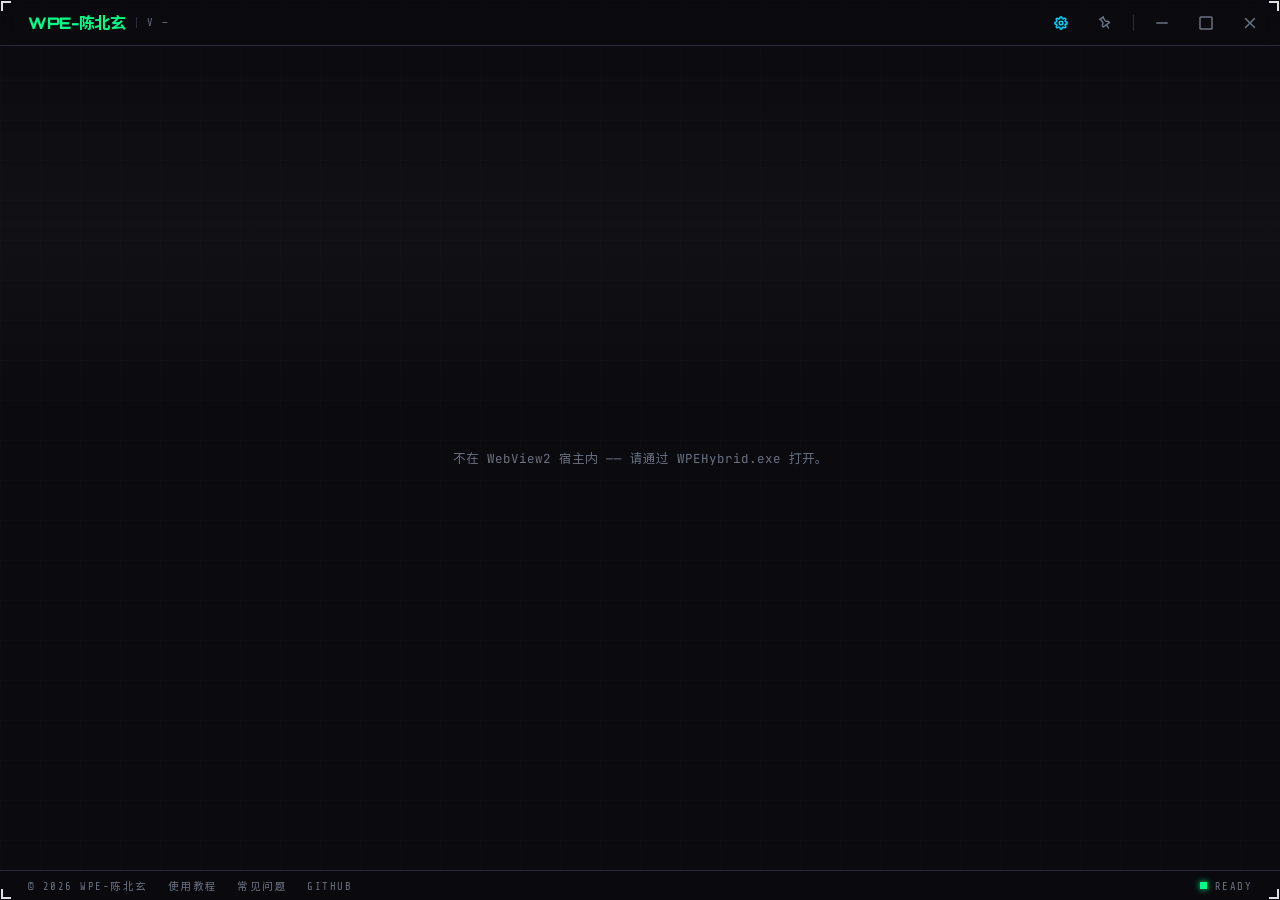
==== commit afbb1f62: "Refresh proxy filter evidence and portable KK build" ====
--- a/wwwroot/index.html
+++ b/wwwroot/index.html
@@ -1,26 +1,25 @@
-<!doctype html>
-<html lang="zh-CN">
-
-<head>
-  <meta charset="UTF-8" />
-  <meta name="viewport" content="width=device-width, initial-scale=1.0" />
-  <!--
-    空的 data URL，用来<b>挡掉</b>浏览器对 /favicon.ico 的自动请求 ——
-    页面里没有 <link rel="icon"> 时它一定会去要一次，而 wwwroot 里没有这个文件，
-    控制台就固定挂着一条 ERR_FILE_NOT_FOUND。
-
-    这里刻意不放真图标：外壳是无边框窗口，没有标签页也没有标题栏，
-    favicon 一个像素都不会显示出来，放进去只是白占体积。
-  -->
-  <link rel="icon" href="data:," />
-  <title>WPE x64</title>
-  <script type="module" crossorigin src="./assets/index-X8fm-tcZ.js"></script>
-  <link rel="stylesheet" crossorigin href="./assets/index-DYMd62G4.css">
-</head>
-
-<body>
-  <div id="app"></div>-
-</body>
-
-</html>
+<!doctype html>
+<html lang="zh-CN">
+
+<head>
+  <meta charset="UTF-8" />
+  <meta name="viewport" content="width=device-width, initial-scale=1.0" />
+  <!--
+    空的 data URL，用来<b>挡掉</b>浏览器对 /favicon.ico 的自动请求 ——
+    页面里没有 <link rel="icon"> 时它一定会去要一次，而 wwwroot 里没有这个文件，
+    控制台就固定挂着一条 ERR_FILE_NOT_FOUND。
+
+    这里刻意不放真图标：外壳是无边框窗口，没有标签页也没有标题栏，
+    favicon 一个像素都不会显示出来，放进去只是白占体积。
+  -->
+  <link rel="icon" href="data:," />
+  <title>WPE-陈北玄</title>
+  <script type="module" crossorigin src="./assets/index-DQvPSg82.js"></script>
+  <link rel="stylesheet" crossorigin href="./assets/index-D17F3kjT.css">
+</head>
+
+<body>
+  <div id="app"></div>
+</body>
+
+</html>
--- a/wwwroot/assets/index-D17F3kjT.css
+++ b/wwwroot/assets/index-D17F3kjT.css
@@ -0,0 +1 @@
+html,body{width:100%;height:100%}input::-ms-clear,input::-ms-reveal{display:none}*,*:before,*:after{box-sizing:border-box}html{font-family:sans-serif;line-height:1.15;-webkit-text-size-adjust:100%;-ms-text-size-adjust:100%;-ms-overflow-style:scrollbar;-webkit-tap-highlight-color:rgba(0,0,0,0)}@-ms-viewport{width:device-width}body{margin:0}[tabindex="-1"]:focus{outline:none}hr{box-sizing:content-box;height:0;overflow:visible}h1,h2,h3,h4,h5,h6{margin-top:0;margin-bottom:.5em;font-weight:500}p{margin-top:0;margin-bottom:1em}abbr[title],abbr[data-original-title]{-webkit-text-decoration:underline dotted;text-decoration:underline;text-decoration:underline dotted;border-bottom:0;cursor:help}address{margin-bottom:1em;font-style:normal;line-height:inherit}input[type=text],input[type=password],input[type=number],textarea{-webkit-appearance:none}ol,ul,dl{margin-top:0;margin-bottom:1em}ol ol,ul ul,ol ul,ul ol{margin-bottom:0}dt{font-weight:500}dd{margin-bottom:.5em;margin-left:0}blockquote{margin:0 0 1em}dfn{font-style:italic}b,strong{font-weight:bolder}small{font-size:80%}sub,sup{position:relative;font-size:75%;line-height:0;vertical-align:baseline}sub{bottom:-.25em}sup{top:-.5em}pre,code,kbd,samp{font-size:1em;font-family:SFMono-Regular,Consolas,Liberation Mono,Menlo,Courier,monospace}pre{margin-top:0;margin-bottom:1em;overflow:auto}figure{margin:0 0 1em}img{vertical-align:middle;border-style:none}a,area,button,[role=button],input:not([type=range]),label,select,summary,textarea{touch-action:manipulation}table{border-collapse:collapse}caption{padding-top:.75em;padding-bottom:.3em;text-align:left;caption-side:bottom}input,button,select,optgroup,textarea{margin:0;color:inherit;font-size:inherit;font-family:inherit;line-height:inherit}button,input{overflow:visible}button,select{text-transform:none}button,html [type=button],[type=reset],[type=submit]{-webkit-appearance:button}button::-moz-focus-inner,[type=button]::-moz-focus-inner,[type=reset]::-moz-focus-inner,[type=submit]::-moz-focus-inner{padding:0;border-style:none}input[type=radio],input[type=checkbox]{box-sizing:border-box;padding:0}input[type=date],input[type=time],input[type=datetime-local],input[type=month]{-webkit-appearance:listbox}textarea{overflow:auto;resize:vertical}fieldset{min-width:0;margin:0;padding:0;border:0}legend{display:block;width:100%;max-width:100%;margin-bottom:.5em;padding:0;color:inherit;font-size:1.5em;line-height:inherit;white-space:normal}progress{vertical-align:baseline}[type=number]::-webkit-inner-spin-button,[type=number]::-webkit-outer-spin-button{height:auto}[type=search]{outline-offset:-2px;-webkit-appearance:none}[type=search]::-webkit-search-cancel-button,[type=search]::-webkit-search-decoration{-webkit-appearance:none}::-webkit-file-upload-button{font:inherit;-webkit-appearance:button}output{display:inline-block}summary{display:list-item}template{display:none}[hidden]{display:none!important}mark{padding:.2em;background-color:#feffe6}.start[data-v-78fe03d7]{--hd: var(--green);--hd-rgb: var(--green-rgb);--hd-glow: 40%;--hd-gap: 16px;--hd-sub: 14px;--g-rack: 34px;--g-term: 26px;--slot: 10px;--cd-py: 16px;--cd-ry: 12px;--term-py: 12px;--inst-h: 40px;--ttl-size: clamp(32px, 3.6vw, 46px);position:relative;z-index:10;flex:1;min-height:0;display:flex;flex-direction:column;justify-content:safe center;padding:0 56px;overflow:auto}@media(max-height:690px){.start[data-v-78fe03d7]{--hd-gap: 12px;--hd-sub: 11px;--g-rack: 26px;--g-term: 21px;--slot: 9px;--cd-py: 14px;--cd-ry: 10px;--term-py: 10px;--inst-h: 38px;--ttl-size: clamp(30px, 3.4vw, 42px)}}@media(max-height:590px){.start[data-v-78fe03d7]{--hd-gap: 6px;--hd-sub: 7px;--g-rack: 14px;--g-term: 12px;--slot: 7px;--cd-py: 10px;--cd-ry: 7px;--term-py: 7px;--inst-h: 34px;--ttl-size: clamp(24px, 2.8vw, 32px)}}.glitch[data-v-78fe03d7]{text-transform:uppercase;letter-spacing:-.02em;line-height:1;position:relative;display:inline-block}.glitch[data-v-78fe03d7]:before,.glitch[data-v-78fe03d7]:after{content:attr(data-text);position:absolute;top:0;right:0;bottom:0;left:0;background:var(--black);overflow:hidden;opacity:.75;mix-blend-mode:screen}.glitch[data-v-78fe03d7]:before{color:var(--magenta);animation:g1-78fe03d7 2.4s infinite steps(2) alternate-reverse}.glitch[data-v-78fe03d7]:after{color:var(--cyan);animation:g2-78fe03d7 3.2s infinite steps(2) alternate-reverse}:root[data-theme=light] .glitch[data-v-78fe03d7]:before,:root[data-theme=light] .glitch[data-v-78fe03d7]:after{mix-blend-mode:multiply;opacity:.45}@keyframes g1-78fe03d7{0%{clip-path:inset(20% 0 60% 0);transform:translate(-2px)}to{clip-path:inset(65% 0 8% 0);transform:translate(2px)}}@keyframes g2-78fe03d7{0%{clip-path:inset(70% 0 10% 0);transform:translate(2px)}to{clip-path:inset(15% 0 70% 0);transform:translate(-2px)}}.rack[data-v-78fe03d7]{margin:var(--g-rack) 0 0;padding:var(--slot);border:1px solid var(--border)}.cards[data-v-78fe03d7]{display:grid;grid-template-columns:1fr 1fr;gap:var(--slot)}.cd[data-v-78fe03d7]{position:relative;overflow:hidden;background:var(--card);border:1px solid var(--border);padding:var(--cd-py) 16px calc(var(--cd-py) - 2px);cursor:pointer;transition:background .15s,border-color .15s}.cd[data-v-78fe03d7]:hover{background:var(--panel);border-color:var(--green)}.cd.cy[data-v-78fe03d7]:hover{border-color:var(--cyan)}.cd[data-v-78fe03d7]:focus-visible{outline-offset:-2px}.cd.cy[data-v-78fe03d7]:focus-visible{outline-color:var(--cyan)}.rail[data-v-78fe03d7]{position:absolute;top:0;left:0;right:0;height:3px;background:linear-gradient(90deg,var(--green) 0 34%,rgb(var(--green-rgb) / 14%) 34%);transition:background .15s}.cd.cy .rail[data-v-78fe03d7]{background:linear-gradient(90deg,var(--cyan) 0 34%,rgb(var(--cyan-rgb) / 14%) 34%)}.cd:hover .rail[data-v-78fe03d7],.cd:focus-visible .rail[data-v-78fe03d7]{background:var(--green)}.cd.cy:hover .rail[data-v-78fe03d7],.cd.cy:focus-visible .rail[data-v-78fe03d7]{background:var(--cyan)}.wm[data-v-78fe03d7]{position:absolute;right:12px;top:50%;transform:translateY(-50%);font-family:var(--orbit);font-weight:900;font-size:62px;line-height:1;letter-spacing:-.04em;color:rgb(var(--green-rgb) / 8%);pointer-events:none;-webkit-user-select:none;user-select:none}.cd.cy .wm[data-v-78fe03d7]{color:rgb(var(--cyan-rgb) / 8%)}.hd[data-v-78fe03d7]{position:relative;display:flex;align-items:center;justify-content:space-between;gap:10px;margin-bottom:var(--cd-ry)}.cd .num[data-v-78fe03d7]{position:relative;top:.4px;font-family:var(--share);font-size:var(--fs-caption);letter-spacing:.18em;color:var(--muted)}.st[data-v-78fe03d7]{display:flex;align-items:center;gap:6px;font-family:var(--share);font-size:var(--fs-caption);letter-spacing:.18em;color:var(--green);white-space:nowrap}.cd.cy .st[data-v-78fe03d7]{color:var(--cyan)}.dot[data-v-78fe03d7]{width:6px;height:6px;border-radius:50%;background:currentColor;box-shadow:0 0 6px currentColor}.cd .t[data-v-78fe03d7]{position:relative;display:flex;align-items:center;gap:11px;margin-bottom:var(--cd-ry)}.well[data-v-78fe03d7]{position:relative;flex:none;width:38px;height:38px;display:flex;align-items:center;justify-content:center;border:1px solid var(--border);background:rgb(var(--inset-rgb) / 30%);color:var(--green)}.cd.cy .well[data-v-78fe03d7]{color:var(--cyan)}.well[data-v-78fe03d7]:before,.well[data-v-78fe03d7]:after{content:"";position:absolute;width:5px;height:5px;border:0 solid currentColor}.well[data-v-78fe03d7]:before{left:-1px;top:-1px;border-left-width:1px;border-top-width:1px}.well[data-v-78fe03d7]:after{right:-1px;bottom:-1px;border-right-width:1px;border-bottom-width:1px}.tx[data-v-78fe03d7]{min-width:0;padding-bottom:2px}.en[data-v-78fe03d7]{display:block;font-family:var(--orbit);font-weight:400;font-size:var(--fs-title);text-transform:uppercase;letter-spacing:.07em;color:var(--green)}.cd.cy .en[data-v-78fe03d7]{color:var(--cyan)}.zh[data-v-78fe03d7]{display:block;margin-top:1.1px;font-size:var(--fs-lead);font-style:normal;color:var(--gray)}.cd p[data-v-78fe03d7]{position:relative;margin:0 0 var(--cd-ry);font-size:var(--fs-lead);line-height:1.55;color:var(--muted)}.foot[data-v-78fe03d7]{position:relative;display:flex;align-items:center;gap:10px}.cd .last[data-v-78fe03d7]{flex:1;min-width:0;display:flex;align-items:center;justify-content:space-between;gap:10px;padding:6px 10px;background:rgb(var(--inset-rgb) / 30%);border:1px solid var(--border)}.cd .last .k[data-v-78fe03d7]{flex:none;position:relative;top:.4px;font-family:var(--share);font-size:var(--fs-caption);letter-spacing:.14em;text-transform:uppercase;color:var(--dim)}.cd .last b[data-v-78fe03d7]{min-width:0;overflow:hidden;text-overflow:ellipsis;white-space:nowrap;font-family:var(--mono);font-size:var(--fs-small);font-weight:400;color:var(--cyan)}.cd .ar[data-v-78fe03d7]{flex:none;color:var(--dim);transition:color .15s}.cd:hover .ar[data-v-78fe03d7],.cd:focus-visible .ar[data-v-78fe03d7]{color:var(--green)}.cd.cy:hover .ar[data-v-78fe03d7],.cd.cy:focus-visible .ar[data-v-78fe03d7]{color:var(--cyan)}.inst[data-v-78fe03d7]{display:flex;align-items:center;gap:10px;width:100%;margin-top:var(--slot);padding:0 16px 0 18px;height:var(--inst-h);border:1px solid var(--border);background:var(--card);color:var(--muted);font-family:inherit;font-size:var(--fs-lead);text-align:left;cursor:pointer;transition:.15s}.inst[data-v-78fe03d7]:hover{background:var(--panel);border-color:var(--magenta)}.inst:hover .nm[data-v-78fe03d7],.inst:hover .ar[data-v-78fe03d7]{color:var(--magenta)}.inst[data-v-78fe03d7]:focus-visible{outline:1px solid var(--magenta);outline-offset:-2px}.inst:focus-visible .nm[data-v-78fe03d7],.inst:focus-visible .ar[data-v-78fe03d7]{color:var(--magenta)}.inst .ico[data-v-78fe03d7]{width:15px;height:15px;color:var(--magenta);flex:none}.inst .nm[data-v-78fe03d7]{color:var(--gray);flex:none;transition:.15s}.inst .ds[data-v-78fe03d7]{flex:1;min-width:0;overflow:hidden;text-overflow:ellipsis;white-space:nowrap;color:var(--dim4);font-size:var(--fs-body)}.inst .cur[data-v-78fe03d7]{flex:none;font-family:var(--mono);font-size:var(--fs-body);color:var(--magenta)}.inst .ar[data-v-78fe03d7]{flex:none;color:var(--dim);transition:.15s}.term[data-v-78fe03d7]{margin:var(--g-term) 0 0}.side[data-v-50e06cf6]{border-right:1px solid var(--border);background:rgb(var(--chrome-rgb) / 55%);padding:14px 0 12px;overflow-y:auto}.sb-cap[data-v-50e06cf6]{font-family:var(--share);font-size:var(--fs-caption);letter-spacing:.26em;text-transform:uppercase;color:var(--dim);padding:0 18px;margin:16px 0 7px}.sb-cap[data-v-50e06cf6]:first-child{margin-top:0}.sb-item[data-v-50e06cf6]{display:flex;align-items:center;gap:10px;padding:7px 18px;color:var(--muted);font-size:var(--fs-body);cursor:pointer;border-left:2px solid transparent;transition:color .12s,background .12s}.sb-item .ico[data-v-50e06cf6]{width:15px;height:15px}.sb-item .t[data-v-50e06cf6]{flex:1;min-width:0;overflow:hidden;text-overflow:ellipsis;white-space:nowrap}.sb-item .n[data-v-50e06cf6]{position:relative;top:1px;font-family:var(--share);font-size:var(--fs-caption);color:var(--dim)}.sb-item[data-v-50e06cf6]:hover{color:var(--gray);background:rgb(var(--tint-rgb) / 3%)}.sb-item.on[data-v-50e06cf6]{color:var(--cyan);border-left-color:var(--cyan);background:linear-gradient(90deg,rgb(var(--cyan-rgb) / 10%),transparent 70%)}.sb-item.on .n[data-v-50e06cf6]{color:var(--cyan)}.sb-item[data-v-50e06cf6]:focus-visible{outline-offset:-2px}.pl[data-v-00762c48]{position:relative;height:100%;min-height:0;border:1px solid var(--wpe-line);overflow:hidden;background:var(--wpe-panel)}.pl-scroll[data-v-00762c48]{height:100%;overflow:auto;overflow-anchor:none}.pl-head[data-v-00762c48]{position:sticky;top:0;z-index:2;display:flex;align-items:center;height:var(--th-h);background:var(--wpe-head);border-bottom:1px solid var(--wpe-line)}.pl-head .pl-cell[data-v-00762c48]{padding-top:4px;font-family:var(--share);font-size:var(--th-size);letter-spacing:.14em;text-transform:uppercase;color:var(--th-fg)}.pl-spacer[data-v-00762c48]{position:relative}.pl-win[data-v-00762c48]{position:absolute;top:0;left:0;will-change:transform}.pl-row[data-v-00762c48]{display:flex;height:24px;line-height:24px;cursor:default;border-bottom:1px solid var(--wpe-rowline)}.pl-cell.c-dim[data-v-00762c48]{color:var(--dim)}.pl-cell.c-meta[data-v-00762c48]{color:var(--muted)}.pl-cell.c-local[data-v-00762c48]{color:var(--dim3)}.pl-cell.c-local-dim[data-v-00762c48]{color:#64748b}.pl-cell.c-remote[data-v-00762c48]{color:var(--cyan)}.pl-cell.c-remote-dim[data-v-00762c48]{color:var(--remote2)}.pl-cell.c-domain[data-v-00762c48]{color:var(--bright)}.pl-cell.c-req[data-v-00762c48]{color:var(--amber)}.pl-cell.c-resp[data-v-00762c48]{color:var(--acc-violet)}.pl-resize[data-v-00762c48]{position:absolute;top:0;right:-3px;width:7px;height:100%;cursor:col-resize;z-index:3}.pl-resize[data-v-00762c48]:hover:after{content:"";position:absolute;top:4px;bottom:4px;left:3px;width:1px;background:var(--cyan);box-shadow:0 0 4px var(--cyan)}.flag[data-v-00762c48]{width:16px;height:16px;object-fit:contain;margin-right:6px;vertical-align:-4px;flex:none}.pl-row.hit .pl-cell[data-v-00762c48]{color:inherit}.pl-cell.c-data[data-v-00762c48]{color:var(--acc-data);text-shadow:0 0 6px rgb(var(--green-rgb) / 22%)}.pl-row[data-v-00762c48]:hover{box-shadow:inset 0 0 0 999px rgb(var(--tint-rgb) / 4%)}.pl-row.pick[data-v-00762c48]{box-shadow:inset 2px 0 0 var(--cyan),inset 0 0 0 999px rgb(var(--cyan-rgb) / 6%)}.pl-row.pick[data-v-00762c48]:hover{box-shadow:inset 2px 0 0 var(--cyan),inset 0 0 0 999px rgb(var(--cyan-rgb) / 10%)}.pl-row.sel[data-v-00762c48],.pl-row.sel[data-v-00762c48]:hover{box-shadow:inset 2px 0 0 var(--cyan),inset 0 0 0 999px rgb(var(--cyan-rgb) / 13%)}.pl-cell[data-v-00762c48]{position:relative;flex:none;padding:0 8px;overflow:hidden;white-space:nowrap;text-overflow:ellipsis;font-family:Consolas,Cascadia Mono,monospace;font-size:var(--fs-dense)}.pl-paused[data-v-00762c48]{position:absolute;left:50%;bottom:16px;transform:translate(-50%);width:34px;height:34px;display:flex;align-items:center;justify-content:center;padding:0;border-radius:50%;background:rgb(var(--chrome-rgb) / 92%);-webkit-backdrop-filter:blur(6px);backdrop-filter:blur(6px);border:1px solid rgb(var(--amber-rgb) / 45%);color:var(--amber);cursor:pointer;box-shadow:0 4px 16px rgb(var(--shadow-rgb) / 45%);transition:.15s}.pl-paused[data-v-00762c48]:hover{background:rgb(var(--amber-rgb) / 16%);box-shadow:0 0 16px rgb(var(--amber-rgb) / 28%);transform:translate(-50%) translateY(-1px)}.pl-paused[data-v-00762c48]:focus-visible{outline-offset:3px;outline-color:var(--amber)}.pl-paused .ico[data-v-00762c48]{width:17px;height:17px;stroke:currentColor;stroke-width:2.2;fill:none;stroke-linecap:round;stroke-linejoin:round}.cm-mask[data-v-5a4fc45d]{position:fixed;top:0;right:0;bottom:0;left:0;z-index:1500}.cm[data-v-5a4fc45d]{position:fixed;min-width:148px;padding:4px 0;background:var(--panel);border:1px solid var(--border);box-shadow:0 6px 22px rgb(var(--shadow-rgb) / 55%)}.mk[data-v-5a4fc45d]{position:absolute;width:6px;height:6px;border:1px solid var(--cyan);opacity:.7}.mk.tl[data-v-5a4fc45d]{top:-1px;left:-1px;border-right:0;border-bottom:0}.mk.br[data-v-5a4fc45d]{right:-1px;bottom:-1px;border-left:0;border-top:0}.cm-it[data-v-5a4fc45d]{position:relative;display:flex;align-items:center;gap:8px;width:100%;padding:5px 12px;background:transparent;border:0;color:var(--gray);font-size:var(--menu-size);text-align:left;cursor:pointer;white-space:nowrap}.cm-it[data-v-5a4fc45d]:hover:not(:disabled),.cm-it.on[data-v-5a4fc45d]{background:rgb(var(--cyan-rgb) / 10%);color:var(--cyan)}.cm-it.danger[data-v-5a4fc45d]:hover:not(:disabled){background:rgb(var(--danger-rgb) / 12%);color:var(--danger)}.cm-it.off[data-v-5a4fc45d]{opacity:.35;cursor:default}.cm-it[data-v-5a4fc45d]:focus-visible{outline-offset:-2px}.cm-it .ico[data-v-5a4fc45d]{width:14px;height:14px;flex:none;fill:none;stroke:currentColor;stroke-width:1.6}.cm-it .tx[data-v-5a4fc45d]{flex:1}.cm-it .arr[data-v-5a4fc45d]{width:12px;height:12px;flex:none;fill:none;stroke:currentColor;stroke-width:1.8}.cm-div[data-v-5a4fc45d]{height:1px;margin:4px 0;background:var(--border)}.cm.sub[data-v-5a4fc45d]{position:absolute;left:100%;top:-5px;display:block}.cm.sub.left[data-v-5a4fc45d]{left:auto;right:100%}.hexview[data-v-94f753b8]{flex:1;min-height:0;display:flex;flex-direction:column;overflow:hidden;outline:none;cursor:default}.hexview:not(.ro) .spacer[data-v-94f753b8]{cursor:text}.hexview[data-v-94f753b8]:focus-visible{outline:none}.hx-scroll[data-v-94f753b8]{flex:1;min-height:0;overflow:auto;overflow-anchor:none;position:relative;padding:0 12px 10px;font-family:Consolas,Cascadia Mono,monospace;font-size:var(--fs-dense);line-height:1.5}.hx-head[data-v-94f753b8]{position:sticky;top:0;z-index:1;width:max-content;min-width:100%;padding:8px 0 1px;background:var(--hexview-bg, var(--card));white-space:pre;color:var(--muted)}.spacer[data-v-94f753b8]{position:relative}.win[data-v-94f753b8]{position:absolute;top:0;left:0;right:0;will-change:transform}.hrow[data-v-94f753b8]{display:flex;height:18px;white-space:pre;color:var(--gray)}.off[data-v-94f753b8]{flex:none;width:10ch;color:var(--muted)}.hexs[data-v-94f753b8],.ascs[data-v-94f753b8]{flex:none;display:flex}.ascs[data-v-94f753b8]{margin-left:1ch}.pad[data-v-94f753b8]{flex:none}.b[data-v-94f753b8]{display:inline-block;width:3ch}.c[data-v-94f753b8]{display:inline-block;width:1ch}.b.d[data-v-94f753b8],.c.d[data-v-94f753b8]{color:var(--gray);background:rgb(var(--amber-rgb) / 12%)}.b.sel[data-v-94f753b8],.c.sel[data-v-94f753b8]{background:rgb(var(--cyan-rgb) / 18%);color:var(--gray)}.b.cur[data-v-94f753b8],.c.cur[data-v-94f753b8]{background:var(--cyan);color:var(--on-accent)}.b.cur.hi[data-v-94f753b8]{background:linear-gradient(90deg,transparent 0 1ch,var(--cyan) 1ch 2ch,transparent 2ch);color:var(--cyan)}.b.end.cur[data-v-94f753b8],.c.end.cur[data-v-94f753b8]{background:transparent;box-shadow:inset 2px 0 0 var(--cyan)}.empty[data-v-94f753b8]{position:absolute;top:0;right:0;bottom:0;left:0;display:flex;align-items:center;justify-content:center;color:var(--muted);font-family:var(--mono);font-size:var(--fs-body);pointer-events:none}.hx[data-v-09cef6c6]{display:flex;flex-direction:column;min-height:0;border:1px solid var(--wpe-line);background:var(--wpe-panel);overflow:hidden}.hx-bar[data-v-09cef6c6]{display:flex;align-items:center;gap:14px;height:var(--th-h);padding:0 12px;background:var(--wpe-head);border-bottom:1px solid var(--wpe-line);flex:none}.hx-title[data-v-09cef6c6]{padding-top:2px;font-family:var(--share);font-size:var(--th-size);letter-spacing:.14em;text-transform:uppercase;color:var(--th-fg)}.hx-meta[data-v-09cef6c6]{padding-top:2px;font-family:Consolas,monospace;font-size:var(--th-size);color:var(--wpe-fg)}.hx-text[data-v-09cef6c6]{flex:1;margin:0;padding:8px 12px;overflow-y:auto;overflow-x:hidden;font-family:Consolas,monospace;font-size:var(--fs-dense);line-height:18px;color:var(--wpe-fg);white-space:pre-wrap;overflow-wrap:anywhere;-webkit-user-select:text;user-select:text;cursor:default}.hx-tx[data-v-09cef6c6]{display:block;cursor:text}.hx-meta.dim[data-v-09cef6c6]{color:var(--wpe-muted)}.hx-meta.bad[data-v-09cef6c6]{color:#f48771}.hx-meta.slow[data-v-09cef6c6]{color:#dcdcaa}.hx-empty[data-v-09cef6c6]{flex:1}.hd[data-v-6316ebfa]{flex:none;display:flex;align-items:center;gap:12px;padding:14px 18px;border-bottom:1px solid var(--border);background:var(--panel)}.tt[data-v-6316ebfa]{flex:1;min-width:0;display:flex;align-items:baseline;gap:12px}.tt .zh[data-v-6316ebfa]{font-family:var(--orbit);font-weight:700;font-size:var(--fs-title);color:var(--gray);letter-spacing:.04em}.tt .sub[data-v-6316ebfa]{font-family:var(--share);font-size:var(--fs-caption);letter-spacing:.14em;text-transform:uppercase;color:var(--dim)}.x[data-v-6316ebfa]{display:inline-flex;align-items:center;justify-content:center;width:26px;height:26px;background:transparent;border:1px solid transparent;color:var(--muted);cursor:pointer}.x[data-v-6316ebfa]:hover{border-color:var(--danger);color:var(--danger)}.x .ico[data-v-6316ebfa]{width:15px;height:15px;stroke:currentColor;stroke-width:2;fill:none}.loading[data-v-6316ebfa]{padding:60px 0;text-align:center;color:var(--muted);font-size:var(--fs-body)}.bd[data-v-6316ebfa]{flex:1;min-height:0;display:flex;flex-direction:column;gap:8px;overflow:hidden;padding:10px 18px}.fields[data-v-6316ebfa]{flex:none;display:flex;flex-wrap:wrap;align-items:center;gap:6px 22px}.f[data-v-6316ebfa]{display:flex;align-items:center;gap:8px;min-width:0}.f .k[data-v-6316ebfa]{font-size:var(--fs-body);color:var(--muted);white-space:nowrap}.f .v[data-v-6316ebfa]{font-size:var(--fs-body);color:var(--gray)}.f .v.mono[data-v-6316ebfa]{font-family:var(--mono);font-size:var(--fs-body);color:var(--dim3)}.f .v.cyan[data-v-6316ebfa]{color:var(--cyan)}.f .v.ty[data-v-6316ebfa]{color:var(--acc-violet)}.f .warn[data-v-6316ebfa]{font-size:var(--fs-small);color:var(--amber)}.inp.num[data-v-6316ebfa]{width:92px;text-align:center}.inp.num.sm[data-v-6316ebfa]{width:76px;height:26px}.panels[data-v-6316ebfa]{flex:none;display:grid;grid-template-columns:1fr 1fr;gap:10px}.panel[data-v-6316ebfa]{display:flex;flex-direction:column;gap:7px;padding:8px 12px 9px;border:1px solid var(--border);background:rgb(var(--inset-rgb) / 20%)}.cap[data-v-6316ebfa]{font-family:var(--share);font-size:var(--th-size);letter-spacing:.14em;text-transform:uppercase;color:var(--th-fg)}.line[data-v-6316ebfa]{display:flex;align-items:center;gap:10px;min-height:26px}.line .grow[data-v-6316ebfa]{flex:1}.k2[data-v-6316ebfa]{font-size:var(--fs-body);color:var(--muted);white-space:nowrap}.tip[data-v-6316ebfa]{margin:0;font-size:var(--fs-small);color:var(--dim2);line-height:1.5}.cnts .cnt[data-v-6316ebfa]{font-size:var(--fs-label);color:var(--muted);font-family:var(--share);letter-spacing:.06em;position:relative;top:1px}.cnts .cnt b[data-v-6316ebfa]{font-family:var(--mono);font-variant-numeric:tabular-nums}.cnts .cnt.run b[data-v-6316ebfa]{color:var(--cyan)}.cnts .cnt.ok b[data-v-6316ebfa]{color:var(--green)}.cnts .cnt.bad b[data-v-6316ebfa]{color:var(--danger)}.btn[data-v-6316ebfa]{flex:none;padding:8px 13px;background:transparent;border:1px solid var(--border);color:var(--gray);font-family:var(--share);font-size:var(--btn-size);line-height:1;letter-spacing:.12em;text-transform:uppercase;cursor:pointer;white-space:nowrap}.btn[data-v-6316ebfa]:hover:not(:disabled){border-color:var(--cyan);color:var(--cyan)}.btn[data-v-6316ebfa]:disabled{opacity:.35;cursor:default}.btn.primary[data-v-6316ebfa]{border-color:rgb(var(--green-rgb) / 45%);color:var(--green)}.btn.primary[data-v-6316ebfa]:hover:not(:disabled){background:rgb(var(--green-rgb) / 10%);border-color:var(--green)}.btn.run[data-v-6316ebfa]{display:inline-flex;align-items:center;gap:7px;border-color:rgb(var(--green-rgb) / 45%);color:var(--green)}.btn.run .ico[data-v-6316ebfa]{width:11px;height:11px;margin:-1px 0;flex:none}.btn.run.on[data-v-6316ebfa]{border-color:rgb(var(--danger-rgb) / 30%);color:var(--danger)}.btn.run.on .ico[data-v-6316ebfa]{animation:pulse-6316ebfa 1.1s ease-in-out infinite}.btn.run[data-v-6316ebfa]:hover:not(:disabled){background:rgb(var(--green-rgb) / 10%);border-color:var(--green);color:var(--green)}.btn.run.on[data-v-6316ebfa]:hover:not(:disabled){background:rgb(var(--danger-rgb) / 12%);border-color:var(--danger);color:var(--danger)}@keyframes pulse-6316ebfa{50%{opacity:.25}}@media(prefers-reduced-motion:reduce){.btn.run.on .ico[data-v-6316ebfa]{animation:none}}.hexed[data-v-6316ebfa]{flex:1;min-height:0;display:flex;flex-direction:column;border:1px solid var(--border);background:var(--card);--hexview-bg: var(--card);overflow:hidden}.hx-bar[data-v-6316ebfa]{flex:none;display:flex;align-items:center;gap:14px;height:var(--th-h);padding:0 12px;background:var(--panel);border-bottom:1px solid var(--border);white-space:nowrap;overflow:hidden}.hx-title[data-v-6316ebfa]{padding-top:2px;font-family:var(--share);font-size:var(--th-size);letter-spacing:.14em;text-transform:uppercase;color:var(--th-fg)}.hx-meta[data-v-6316ebfa]{padding-top:2px;font-family:Consolas,monospace;font-size:var(--th-size);color:var(--gray)}.hx-meta.sel[data-v-6316ebfa]{color:var(--cyan)}.hx-meta.dim[data-v-6316ebfa]{color:var(--muted)}.hx-meta.keys[data-v-6316ebfa]{overflow:hidden;text-overflow:ellipsis;min-width:0}.hx-meta.mode[data-v-6316ebfa]{flex:none;padding:3.6px 7px 1.4px;border:1px solid;letter-spacing:.08em}.hx-meta.mode.ovr[data-v-6316ebfa]{border-color:rgb(var(--green-rgb) / 45%);background:rgb(var(--green-rgb) / 12%);color:var(--green)}.hx-meta.mode.ins[data-v-6316ebfa]{border-color:rgb(var(--amber-rgb) / 55%);background:rgb(var(--amber-rgb) / 16%);color:var(--amber)}.hx-bar .grow[data-v-6316ebfa]{flex:1;min-width:12px}.ft[data-v-6316ebfa]{flex:none;display:flex;align-items:center;gap:10px;padding:12px 18px;border-top:1px solid var(--border);background:var(--panel)}.ft .grow[data-v-6316ebfa]{flex:1}.err[data-v-6316ebfa]{font-size:var(--fs-small);color:var(--danger)}.dv[data-v-f4b292f3]{flex:0 1 auto;min-height:0;position:relative;overflow:hidden;border:1px solid var(--border);background:var(--sink)}.dv-ruler[data-v-f4b292f3]{position:absolute;visibility:hidden;white-space:pre;font-family:Consolas,Cascadia Mono,monospace;font-size:var(--fs-dense)}.dv-scroll[data-v-f4b292f3]{max-height:100%;overflow:auto}.dv-spacer[data-v-f4b292f3]{position:relative}.dv-win[data-v-f4b292f3]{position:absolute;top:0;left:0;right:0;will-change:transform}.dv-row[data-v-f4b292f3]{display:flex;align-items:center;height:18px;padding:0 6px;font-family:Consolas,Cascadia Mono,monospace;font-size:var(--fs-dense);line-height:18px;white-space:pre}.dv-row.mod[data-v-f4b292f3]{background:rgb(var(--amber-rgb) / 7%)}.dv-row.ins[data-v-f4b292f3]{background:rgb(var(--green-rgb) / 7%)}.dv-row.del[data-v-f4b292f3]{background:rgb(var(--danger-rgb) / 7%)}.dv-half[data-v-f4b292f3]{flex:1 1 0;min-width:0;display:flex;align-items:center}.dv-off[data-v-f4b292f3]{flex:none;width:8ch;margin-right:1ch;color:var(--dim)}.dv-hex[data-v-f4b292f3]{flex:none}.dv-ch[data-v-f4b292f3]{flex:none;margin-left:1ch}.dv-b[data-v-f4b292f3]{display:inline-block;width:3ch;color:var(--gray);font-style:normal}.dv-c[data-v-f4b292f3]{display:inline-block;width:1ch;color:var(--soft);font-style:normal}.dv-b.mod[data-v-f4b292f3],.dv-c.mod[data-v-f4b292f3]{color:var(--amber);background:rgb(var(--amber-rgb) / 16%)}.dv-b.ins[data-v-f4b292f3],.dv-c.ins[data-v-f4b292f3]{color:var(--green);background:rgb(var(--green-rgb) / 16%)}.dv-b.del[data-v-f4b292f3],.dv-c.del[data-v-f4b292f3]{color:var(--danger);background:rgb(var(--danger-rgb) / 16%)}.dv-b.gap[data-v-f4b292f3],.dv-c.gap[data-v-f4b292f3]{color:var(--dim4);background:rgb(var(--inset-rgb) / 40%)}.dv-b.dup[data-v-f4b292f3],.dv-c.dup[data-v-f4b292f3]{color:var(--cyan);background:rgb(var(--cyan-rgb) / 16%)}.dv-gut[data-v-f4b292f3]{flex:none;width:26px;height:18px;margin:0 6px;border-left:1px solid var(--border);border-right:1px solid var(--border)}.dv-gut.mod[data-v-f4b292f3]{background:rgb(var(--amber-rgb) / 30%)}.dv-gut.ins[data-v-f4b292f3]{background:rgb(var(--green-rgb) / 30%)}.dv-gut.del[data-v-f4b292f3]{background:rgb(var(--danger-rgb) / 30%)}.dv-line[data-v-f4b292f3]{flex:1;min-width:0;color:var(--gray);overflow:hidden;text-overflow:ellipsis}.dv-line.none[data-v-f4b292f3]{background:rgb(var(--inset-rgb) / 40%)}.dv-row.mod .dv-line[data-v-f4b292f3]{color:var(--amber)}.dv-row.ins .dv-line[data-v-f4b292f3]{color:var(--green)}.dv-row.del .dv-line[data-v-f4b292f3]{color:var(--danger)}.hd[data-v-f5ac3091]{flex:none;display:flex;align-items:center;gap:12px;padding:14px 18px;border-bottom:1px solid var(--border);background:var(--panel)}.tt[data-v-f5ac3091]{flex:1;min-width:0;display:flex;align-items:baseline;gap:12px}.tt .zh[data-v-f5ac3091]{font-family:var(--orbit);font-weight:700;font-size:var(--fs-title);color:var(--gray);letter-spacing:.04em}.tt .sub[data-v-f5ac3091]{font-family:var(--share);font-size:var(--fs-caption);letter-spacing:.14em;text-transform:uppercase;color:var(--dim)}.x[data-v-f5ac3091]{display:inline-flex;align-items:center;justify-content:center;width:26px;height:26px;background:transparent;border:1px solid transparent;color:var(--muted);cursor:pointer}.x[data-v-f5ac3091]:hover{border-color:var(--danger);color:var(--danger)}.x .ico[data-v-f5ac3091]{width:15px;height:15px;stroke:currentColor;stroke-width:2;fill:none}.loading[data-v-f5ac3091]{padding:60px 0;text-align:center;color:var(--muted);font-size:var(--fs-body)}.bd[data-v-f5ac3091]{flex:1;min-height:0;display:flex;flex-direction:column;gap:8px;overflow:hidden;padding:10px 18px}.info[data-v-f5ac3091]{flex:none;display:flex;align-items:center;gap:22px;font-size:var(--fs-body);color:var(--muted)}.info b[data-v-f5ac3091]{font-family:var(--mono);color:var(--cyan);font-weight:400}.info b.new[data-v-f5ac3091]{color:var(--green)}.info .grow[data-v-f5ac3091]{flex:1}.info .same[data-v-f5ac3091]{color:var(--dim2);font-size:var(--fs-small)}.cmp[data-v-f5ac3091]{flex:3;min-height:160px;display:flex;flex-direction:column;overflow:hidden}[data-v-f5ac3091] .dv{flex:1}.rh[data-v-f5ac3091]{flex:none;display:flex;align-items:center;height:var(--th-h);padding:4px 6px 0;background:var(--panel);border:1px solid var(--border);border-bottom:0}.rhh[data-v-f5ac3091]{flex:1;min-width:0;display:flex;align-items:center;overflow:hidden}.rh .rt[data-v-f5ac3091]{font-family:var(--share);font-size:var(--th-size);letter-spacing:.14em;text-transform:uppercase;color:var(--th-fg)}.rh .rm[data-v-f5ac3091]{margin-left:8px;font-family:var(--mono);font-size:var(--fs-small);color:var(--dim)}.rhg[data-v-f5ac3091]{flex:none;width:38px}.tbl[data-v-f5ac3091]{flex:2;min-height:120px;display:flex;flex-direction:column;border:1px solid var(--border);background:var(--sink)}.cap[data-v-f5ac3091]{flex:none;display:flex;align-items:center;gap:14px;height:var(--th-h);padding:4px 12px 0;background:var(--panel);border-bottom:1px solid var(--border);font-family:var(--share);font-size:var(--th-size);letter-spacing:.14em;text-transform:uppercase;color:var(--th-fg);white-space:nowrap;overflow:hidden}.cap b[data-v-f5ac3091]{font-family:var(--mono);color:var(--cyan);font-weight:400}.cap .warn[data-v-f5ac3091]{color:var(--amber);letter-spacing:.02em;text-transform:none}.cap .dim[data-v-f5ac3091]{color:var(--dim);letter-spacing:.02em;text-transform:none;overflow:hidden;text-overflow:ellipsis}.tbody[data-v-f5ac3091]{flex:1;min-height:0;overflow:auto}.head[data-v-f5ac3091],.row2[data-v-f5ac3091]{display:grid;grid-template-columns:44px 150px 60px 116px minmax(120px,1fr) minmax(120px,1fr);align-items:center;gap:8px;padding:0 14px;font-size:var(--fs-body)}.row2[data-v-f5ac3091]{height:30px;border-bottom:1px solid rgb(var(--border-rgb) / 45%);color:var(--soft);cursor:pointer}.row2[data-v-f5ac3091]:hover{background:rgb(var(--tint-rgb) / 4%)}.row2.sel[data-v-f5ac3091]{background:rgb(var(--cyan-rgb) / 6%);box-shadow:inset 2px 0 0 var(--cyan)}.row2>span[data-v-f5ac3091],.head>span[data-v-f5ac3091]{overflow:hidden;text-overflow:ellipsis;white-space:nowrap}.head>span[data-v-f5ac3091],.row2>span[data-v-f5ac3091]{text-align:center}.head>span.hx[data-v-f5ac3091],.row2>span.hx[data-v-f5ac3091]{text-align:left}.head>span.kind[data-v-f5ac3091],.row2>span.kind[data-v-f5ac3091]{display:flex;align-items:center;justify-content:center}.no[data-v-f5ac3091]{color:var(--dim);font-variant-numeric:tabular-nums}.pos[data-v-f5ac3091]{font-family:var(--mono);color:var(--cyan)}.pos i[data-v-f5ac3091]{font-style:normal;color:var(--dim)}.cnt[data-v-f5ac3091]{font-family:var(--mono);color:var(--dim3)}.hx[data-v-f5ac3091]{font-family:var(--mono);font-size:var(--fs-body);color:var(--acc-green2)}.tg[data-v-f5ac3091]{padding:4px 6px;border:1px solid;font-family:var(--share);font-size:var(--fs-label);line-height:1;letter-spacing:.04em}.tg.modified[data-v-f5ac3091]{border-color:rgb(var(--amber-rgb) / 35%);color:var(--amber)}.tg.inserted[data-v-f5ac3091]{border-color:rgb(var(--green-rgb) / 35%);color:var(--green)}.tg.deleted[data-v-f5ac3091]{border-color:rgb(var(--danger-rgb) / 30%);color:var(--danger)}.empty[data-v-f5ac3091]{padding:26px 0;text-align:center;color:var(--muted);font-size:var(--fs-body)}.ft[data-v-f5ac3091]{flex:none;display:flex;align-items:center;gap:10px;padding:12px 18px;border-top:1px solid var(--border);background:var(--panel)}.ft .grow[data-v-f5ac3091]{flex:1}.err[data-v-f5ac3091]{font-size:var(--fs-small);color:var(--danger)}.btn[data-v-f5ac3091]{padding:8px 13px;background:transparent;border:1px solid var(--border);color:var(--gray);font-family:var(--share);font-size:var(--btn-size);line-height:1;letter-spacing:.12em;text-transform:uppercase;cursor:pointer}.btn.primary[data-v-f5ac3091]{border-color:rgb(var(--green-rgb) / 45%);color:var(--green)}.btn.primary[data-v-f5ac3091]:hover{background:rgb(var(--green-rgb) / 10%);border-color:var(--green)}.meta[data-v-086cd331]{flex:none;display:inline-flex;align-items:center;gap:5px;font-family:var(--share);font-size:var(--label-size);line-height:1;letter-spacing:.14em;text-transform:uppercase;color:var(--muted)}.clk[data-v-086cd331]{width:12px;height:12px;flex:none;fill:none;stroke:currentColor;stroke-width:1.8}.cs[data-v-6e4d015d]{display:inline-flex;min-width:0}.cs-btn[data-v-6e4d015d]{display:flex;align-items:center;gap:8px;width:100%;height:28px;padding:0 8px;background:rgb(var(--inset-rgb) / 30%);border:1px solid var(--border);color:var(--gray);font-family:var(--mono);font-size:var(--fs-body);text-align:left;cursor:pointer;outline:none}.cs-btn[data-v-6e4d015d]:hover:not(:disabled){border-color:var(--dim)}.cs-btn[data-v-6e4d015d]:focus-visible,.cs.open .cs-btn[data-v-6e4d015d]{border-color:var(--cyan)}.cs-btn[data-v-6e4d015d]:disabled{opacity:.45;cursor:default}.cs-label[data-v-6e4d015d]{flex:1;min-width:0;overflow:hidden;text-overflow:ellipsis;white-space:nowrap}.cs-label.ph[data-v-6e4d015d]{color:var(--muted)}.cs-chev[data-v-6e4d015d]{flex:none;width:12px;height:12px;fill:none;stroke:var(--muted);stroke-width:2;transition:transform .15s}.cs.open .cs-chev[data-v-6e4d015d]{transform:rotate(180deg);stroke:var(--cyan)}.cs-list{position:fixed;z-index:1500;background:var(--card);border:1px solid var(--border);box-shadow:0 10px 30px rgb(var(--shadow-rgb) / 55%)}.cs-scroll{max-height:240px;overflow-y:auto;padding:4px 0}.cs-list .mk{position:absolute;width:7px;height:7px;border:1px solid var(--cyan);pointer-events:none}.cs-list .mk.tl{top:-1px;left:-1px;border-right:0;border-bottom:0}.cs-list .mk.br{bottom:-1px;right:-1px;border-left:0;border-top:0}.cs-opt{display:block;width:100%;padding:5px 10px;background:transparent;border:0;color:var(--gray);font-family:var(--mono);font-size:var(--fs-body);text-align:left;white-space:nowrap;overflow:hidden;text-overflow:ellipsis;cursor:pointer}.cs-opt.hi{background:rgb(var(--cyan-rgb) / 10%)}.cs-opt.on{color:var(--cyan)}.cs-opt.dis{opacity:.4;cursor:default}.cs-empty{padding:8px 10px;color:var(--muted);font-size:var(--fs-body);text-align:center}.hd[data-v-1a17bf01]{flex:none;display:flex;align-items:center;gap:12px;padding:14px 18px;border-bottom:1px solid var(--border);background:var(--panel)}.hd .tt[data-v-1a17bf01]{flex:1;display:flex;align-items:baseline;gap:10px}.hd .zh[data-v-1a17bf01]{font-family:var(--orbit);font-weight:700;font-size:var(--fs-title);letter-spacing:.04em;color:var(--gray)}.hd .sub[data-v-1a17bf01]{font-family:var(--share);font-size:var(--fs-caption);letter-spacing:.18em;text-transform:uppercase;color:var(--dim)}.hd .x[data-v-1a17bf01]{display:inline-flex;padding:0;background:transparent;border:0;color:var(--muted);cursor:pointer}.hd .x[data-v-1a17bf01]:hover{color:var(--danger)}.hd .x .ico[data-v-1a17bf01]{width:16px;height:16px;fill:none;stroke:currentColor;stroke-width:1.8}.loading[data-v-1a17bf01]{padding:60px;text-align:center;color:var(--muted);font-size:var(--fs-body)}.bd[data-v-1a17bf01]{flex:1;min-height:0;overflow-y:auto;padding:4px 0 12px}.grp[data-v-1a17bf01]{font-family:var(--share);font-size:var(--fs-label);letter-spacing:.14em;text-transform:uppercase;color:var(--dim2);padding:0 18px;margin:12px 0 5px}.jump[data-v-1a17bf01]{display:flex;align-items:center;gap:6px}.row[data-v-1a17bf01]{display:grid;grid-template-columns:100px 1fr;align-items:center;gap:12px;padding:3px 18px;min-height:30px}.row>.k[data-v-1a17bf01]{font-size:var(--fs-body);color:var(--muted)}.row>.v[data-v-1a17bf01]{display:flex;align-items:center;gap:14px;min-width:0}.row>.v.wrap[data-v-1a17bf01]{flex-wrap:wrap;gap:8px 16px}.k2[data-v-1a17bf01]{font-size:var(--fs-body);color:var(--muted)}.tip[data-v-1a17bf01]{font-size:var(--fs-small);color:var(--dim2)}.dd[data-v-1a17bf01]{width:150px;max-width:260px}.dd.grow[data-v-1a17bf01]{flex:1;min-width:0;max-width:none}.funcs[data-v-1a17bf01]{display:grid;grid-template-columns:repeat(4,max-content);gap:7px 28px;padding:0 18px 4px}.apbar[data-v-1a17bf01]{display:flex;align-items:flex-start;gap:24px;padding:0 18px}.apcol[data-v-1a17bf01]{flex:1;min-width:0}.pgcol[data-v-1a17bf01]{flex:none}.apbar .grp[data-v-1a17bf01]{padding:0}.pairs[data-v-1a17bf01]{display:grid;grid-template-columns:1fr 1fr;gap:7px 24px;padding-bottom:4px}.pairs.pg3[data-v-1a17bf01]{grid-template-columns:max-content max-content 92px;gap:7px 10px;align-items:center}.pair[data-v-1a17bf01]{display:grid;grid-template-columns:88px 1fr;align-items:center;gap:10px}.chk.k[data-v-1a17bf01]{justify-self:start}.chk[data-v-1a17bf01]{--chk-fill: var(--chk-on);--chk-fill-rgb: var(--chk-on-rgb);--chk-tint: 14%}.row.off>.k[data-v-1a17bf01]{opacity:.45}.inp[data-v-1a17bf01]{flex:1;min-width:0}.inp.num[data-v-1a17bf01]{flex:none;width:92px;font-variant-numeric:tabular-nums}.grid[data-v-1a17bf01]{margin:0 18px;border:1px solid var(--border);background:var(--sink);overflow-x:auto;overflow-y:hidden;overflow-anchor:none}.gspace[data-v-1a17bf01]{position:relative}.gwin[data-v-1a17bf01]{position:absolute;top:0;left:0;will-change:transform}.grow2[data-v-1a17bf01]{display:flex;height:32px}.gtitle[data-v-1a17bf01]{display:flex;align-items:center;gap:10px;margin:10px 18px 4px;font-family:var(--share);font-size:var(--fs-label);letter-spacing:.14em;color:var(--dim2)}.gtitle+.grid[data-v-1a17bf01]{margin-bottom:6px}.cell.head.zero[data-v-1a17bf01]{color:var(--cyan);background:rgb(var(--cyan-rgb) / 12%)}.cell[data-v-1a17bf01]{width:46px;flex:none;border-right:1px solid rgb(var(--border-rgb) / 60%);border-bottom:1px solid rgb(var(--border-rgb) / 60%);display:flex;align-items:center;justify-content:center}.cell.head[data-v-1a17bf01]{height:32px;background:var(--panel);font-family:var(--share);font-size:var(--fs-label);color:var(--th-fg)}.grow2.r-search[data-v-1a17bf01]{background:#ffffe0}.grow2.r-modify[data-v-1a17bf01]{background:#ff0}.hex[data-v-1a17bf01]{width:100%;height:100%;padding:0;background:transparent;border:0;color:#4169e1;font-family:var(--mono);font-size:var(--fs-body);font-weight:600;text-align:center;text-transform:uppercase;outline:none;-webkit-user-select:text;user-select:text}.hex[data-v-1a17bf01]::placeholder{color:transparent}.cell.m-ex[data-v-1a17bf01]{background:violet}.cell.m-pg[data-v-1a17bf01]{background:#8b0000}.cell.m-rd[data-v-1a17bf01]{background:#1e90ff}.cell.m-ex .hex[data-v-1a17bf01],.cell.m-rd .hex[data-v-1a17bf01]{color:#0a0a0f}.cell.m-pg .hex[data-v-1a17bf01]{color:#fff}.cell.sel[data-v-1a17bf01]{outline:2px solid var(--green);outline-offset:-2px}.legend[data-v-1a17bf01]{display:flex;align-items:center;gap:16px;padding:4px 18px 0;font-size:var(--fs-small)}.legend .jump[data-v-1a17bf01]{margin-left:auto;color:var(--muted)}.legend .lg[data-v-1a17bf01]{display:inline-flex;align-items:center;gap:6px;color:var(--muted)}.legend .lg[data-v-1a17bf01]:before{content:"";width:12px;height:12px;border:1px solid currentColor}.legend .lg.m-ex[data-v-1a17bf01]:before{background:violet;border-color:violet}.legend .lg.m-pg[data-v-1a17bf01]:before{background:#8b0000;border-color:#8b0000}.legend .lg.m-rd[data-v-1a17bf01]:before{background:#1e90ff;border-color:#1e90ff}.ft[data-v-1a17bf01]{flex:none;display:flex;align-items:center;gap:10px;padding:12px 18px;border-top:1px solid var(--border);background:var(--panel)}.ft .grow[data-v-1a17bf01]{flex:1}.ft .err[data-v-1a17bf01]{font-size:var(--fs-small);color:var(--danger)}.btn[data-v-1a17bf01]{min-width:84px;padding:10px 16px;background:transparent;border:1px solid var(--border);color:var(--gray);font-family:var(--share);font-size:var(--btn-size);line-height:1;letter-spacing:.12em;text-transform:uppercase;cursor:pointer}.btn[data-v-1a17bf01]:hover:not(:disabled){border-color:var(--cyan);color:var(--cyan)}.btn[data-v-1a17bf01]:disabled{opacity:.35;cursor:default}.btn.primary[data-v-1a17bf01]{border-color:rgb(var(--green-rgb) / 45%);color:var(--green)}.btn.primary[data-v-1a17bf01]:hover:not(:disabled){background:rgb(var(--green-rgb) / 10%);border-color:var(--green)}.hd[data-v-2338b942]{flex:none;display:flex;align-items:center;gap:12px;padding:14px 18px;border-bottom:1px solid var(--border);background:var(--panel)}.tt[data-v-2338b942]{flex:1;min-width:0;display:flex;align-items:baseline;gap:12px}.tt .zh[data-v-2338b942]{font-family:var(--orbit);font-weight:700;font-size:var(--fs-title);color:var(--gray);letter-spacing:.04em}.tt .sub[data-v-2338b942]{font-family:var(--share);font-size:var(--fs-caption);letter-spacing:.14em;text-transform:uppercase;color:var(--dim)}.x[data-v-2338b942]{display:inline-flex;align-items:center;justify-content:center;width:26px;height:26px;background:transparent;border:1px solid transparent;color:var(--muted);cursor:pointer}.x[data-v-2338b942]:hover{border-color:var(--danger);color:var(--danger)}.x .ico[data-v-2338b942]{width:15px;height:15px;stroke:currentColor;stroke-width:2;fill:none}.loading[data-v-2338b942]{padding:60px 0;text-align:center;color:var(--muted);font-size:var(--fs-body)}.bd[data-v-2338b942]{flex:1;min-height:0;display:flex;flex-direction:column;overflow:hidden;padding:10px 0 12px}.bd>.row[data-v-2338b942],.bd>.runbar[data-v-2338b942]{flex:none}.row[data-v-2338b942]{display:grid;grid-template-columns:92px 1fr;align-items:center;gap:12px;padding:3px 18px;min-height:30px}.row>.k[data-v-2338b942]{font-size:var(--fs-body);color:var(--muted)}.row>.v[data-v-2338b942]{display:flex;align-items:center;gap:12px;min-width:0}.row.off>.k[data-v-2338b942]{opacity:.45}.k2[data-v-2338b942]{font-size:var(--fs-body);color:var(--muted)}.tip[data-v-2338b942]{font-size:var(--fs-small);color:var(--dim2)}.inp[data-v-2338b942]{flex:1;min-width:0}.inp.num[data-v-2338b942]{flex:none;width:92px;text-align:center}.tg[data-v-2338b942]{flex:none;padding:4px 7px;border:1px solid;font-family:var(--share);font-size:var(--fs-label);line-height:1;letter-spacing:.04em}.tg.ok[data-v-2338b942]{border-color:rgb(var(--green-rgb) / 35%);color:var(--green)}.tg.bad[data-v-2338b942]{border-color:rgb(var(--danger-rgb) / 30%);color:var(--danger)}.runbar[data-v-2338b942]{display:flex;align-items:center;gap:10px;margin:8px 18px 6px;padding:7px 12px;border:1px solid var(--border);background:rgb(var(--inset-rgb) / 20%)}.grow[data-v-2338b942]{flex:1}.runbar .cnt[data-v-2338b942]{font-size:var(--fs-label);color:var(--muted);font-family:var(--share);letter-spacing:.06em;position:relative;top:1px}.runbar .cnt b[data-v-2338b942]{font-family:var(--mono);font-variant-numeric:tabular-nums}.runbar .cnt.run b[data-v-2338b942]{color:var(--cyan)}.runbar .cnt.ok b[data-v-2338b942]{color:var(--green)}.runbar .cnt.bad b[data-v-2338b942]{color:var(--danger)}.btn[data-v-2338b942]{flex:none;padding:8px 13px;background:transparent;border:1px solid var(--border);color:var(--gray);font-family:var(--share);font-size:var(--btn-size);line-height:1;letter-spacing:.12em;text-transform:uppercase;cursor:pointer;white-space:nowrap}.btn[data-v-2338b942]:hover:not(:disabled){border-color:var(--cyan);color:var(--cyan)}.btn[data-v-2338b942]:disabled{opacity:.35;cursor:default}.btn.primary[data-v-2338b942]{border-color:rgb(var(--green-rgb) / 45%);color:var(--green)}.btn.primary[data-v-2338b942]:hover:not(:disabled){background:rgb(var(--green-rgb) / 10%);border-color:var(--green)}.btn.danger[data-v-2338b942]{border-color:rgb(var(--danger-rgb) / 30%);color:var(--danger)}.btn.danger[data-v-2338b942]:hover:not(:disabled){background:rgb(var(--danger-rgb) / 12%);border-color:var(--danger)}.btn.run[data-v-2338b942]{display:inline-flex;align-items:center;gap:7px;border-color:rgb(var(--green-rgb) / 45%);color:var(--green)}.btn.run .ico[data-v-2338b942]{width:11px;height:11px;margin:-1px 0;flex:none}.btn.run.on[data-v-2338b942]{border-color:rgb(var(--danger-rgb) / 30%);color:var(--danger)}.btn.run[data-v-2338b942]:hover:not(:disabled){background:rgb(var(--green-rgb) / 10%);border-color:var(--green);color:var(--green)}.btn.run.on[data-v-2338b942]:hover:not(:disabled){background:rgb(var(--danger-rgb) / 12%);border-color:var(--danger);color:var(--danger)}.btn.run.on .ico[data-v-2338b942]{animation:pulse-2338b942 1.1s ease-in-out infinite}@keyframes pulse-2338b942{50%{opacity:.25}}@media(prefers-reduced-motion:reduce){.btn.run.on .ico[data-v-2338b942]{animation:none}}.tbl[data-v-2338b942]{flex:1;min-height:0;display:flex;flex-direction:column;margin:0 18px 2px;border:1px solid var(--border);background:var(--sink)}.tbody[data-v-2338b942]{flex:1;min-height:0;overflow-y:auto}.head[data-v-2338b942],.row2[data-v-2338b942]{display:grid;grid-template-columns:36px 78px 74px 142px 142px 78px minmax(160px,1fr) 96px;align-items:center;gap:8px;padding:0 14px;font-size:var(--fs-body)}.row2[data-v-2338b942]{height:30px;border-bottom:1px solid rgb(var(--border-rgb) / 45%);color:var(--soft);cursor:default}.row2[data-v-2338b942]:hover{background:rgb(var(--tint-rgb) / 4%)}.row2.sel[data-v-2338b942]{background:rgb(var(--cyan-rgb) / 6%);box-shadow:inset 2px 0 0 var(--cyan)}.row2.run[data-v-2338b942]{background:rgb(var(--green-rgb) / 12%);box-shadow:inset 2px 0 0 var(--green)}.row2>span[data-v-2338b942],.head>span[data-v-2338b942]{overflow:hidden;text-overflow:ellipsis;white-space:nowrap}.head>span[data-v-2338b942],.row2>span[data-v-2338b942]{text-align:center}.head>span.ad[data-v-2338b942],.row2>span.ad[data-v-2338b942],.head>span.dt[data-v-2338b942],.row2>span.dt[data-v-2338b942]{text-align:left}.head>span.len[data-v-2338b942],.row2>span.len[data-v-2338b942]{text-align:right}.head>span.dt[data-v-2338b942],.row2>span.dt[data-v-2338b942]{padding-left:10px}.head>span.ty[data-v-2338b942],.row2>span.ty[data-v-2338b942],.head>span.so[data-v-2338b942],.row2>span.so[data-v-2338b942],.head>span.ops[data-v-2338b942],.row2>span.ops[data-v-2338b942]{display:flex;align-items:center;justify-content:center}.no[data-v-2338b942]{color:var(--dim);font-variant-numeric:tabular-nums}.ty[data-v-2338b942]{color:var(--acc-violet)}.so[data-v-2338b942]{color:var(--muted);font-variant-numeric:tabular-nums}.ad[data-v-2338b942]{color:var(--dim3);font-family:var(--mono);font-size:var(--fs-body)}.len[data-v-2338b942]{color:var(--cyan);font-variant-numeric:tabular-nums}.dt[data-v-2338b942]{color:var(--acc-green2);font-family:var(--mono);font-size:var(--fs-body)}.ft[data-v-2338b942]{flex:none;display:flex;align-items:center;gap:10px;padding:12px 18px;border-top:1px solid var(--border);background:var(--panel)}.err[data-v-2338b942]{font-size:var(--fs-small);color:var(--danger)}.hd[data-v-7276b6a6]{flex:none;display:flex;align-items:center;gap:12px;padding:14px 18px;border-bottom:1px solid var(--border);background:var(--panel)}.tt[data-v-7276b6a6]{flex:1;min-width:0;display:flex;align-items:baseline;gap:12px}.tt .zh[data-v-7276b6a6]{font-family:var(--orbit);font-weight:700;font-size:var(--fs-title);color:var(--gray);letter-spacing:.04em}.tt .sub[data-v-7276b6a6]{font-family:var(--share);font-size:var(--fs-caption);letter-spacing:.14em;text-transform:uppercase;color:var(--dim)}.x[data-v-7276b6a6]{display:inline-flex;align-items:center;justify-content:center;width:26px;height:26px;background:transparent;border:1px solid transparent;color:var(--muted);cursor:pointer}.x[data-v-7276b6a6]:hover{border-color:var(--danger);color:var(--danger)}.x .ico[data-v-7276b6a6]{width:15px;height:15px;stroke:currentColor;stroke-width:2;fill:none}.loading[data-v-7276b6a6]{padding:60px 0;text-align:center;color:var(--muted);font-size:var(--fs-body)}.bd[data-v-7276b6a6]{flex:1;min-height:0;display:flex;flex-direction:column;overflow:hidden;padding:10px 0}.bd>.row[data-v-7276b6a6],.bd>.runbar[data-v-7276b6a6],.bd>.hint[data-v-7276b6a6]{flex:none}.row[data-v-7276b6a6]{display:grid;grid-template-columns:92px 1fr;align-items:center;gap:12px;padding:3px 18px;min-height:30px}.row>.k[data-v-7276b6a6]{font-size:var(--fs-body);color:var(--muted)}.row>.v[data-v-7276b6a6]{display:flex;align-items:center;gap:12px;min-width:0}.inp[data-v-7276b6a6]{flex:1;min-width:0}.runbar[data-v-7276b6a6]{display:flex;align-items:center;gap:10px;margin:8px 18px 6px;padding:7px 12px;border:1px solid var(--border);background:rgb(var(--inset-rgb) / 20%)}.grow[data-v-7276b6a6]{flex:1}.sep[data-v-7276b6a6]{width:1px;height:16px;background:var(--border)}.runbar .cap[data-v-7276b6a6]{font-size:var(--fs-label);color:var(--muted);font-family:var(--share);letter-spacing:.06em}.runbar .cap b[data-v-7276b6a6]{font-family:var(--mono);font-variant-numeric:tabular-nums;color:var(--cyan)}.btn[data-v-7276b6a6]{flex:none;padding:8px 13px;background:transparent;border:1px solid var(--border);color:var(--gray);font-family:var(--share);font-size:var(--btn-size);line-height:1;letter-spacing:.12em;text-transform:uppercase;cursor:pointer;white-space:nowrap}.btn[data-v-7276b6a6]:hover:not(:disabled){border-color:var(--cyan);color:var(--cyan)}.btn[data-v-7276b6a6]:disabled{opacity:.35;cursor:default}.btn.primary[data-v-7276b6a6]{border-color:rgb(var(--green-rgb) / 45%);color:var(--green)}.btn.primary[data-v-7276b6a6]:hover:not(:disabled){background:rgb(var(--green-rgb) / 10%);border-color:var(--green)}.btn.danger[data-v-7276b6a6]{border-color:rgb(var(--danger-rgb) / 30%);color:var(--danger)}.btn.danger[data-v-7276b6a6]:hover:not(:disabled){background:rgb(var(--danger-rgb) / 12%);border-color:var(--danger)}.tbl[data-v-7276b6a6]{flex:1;min-height:0;display:flex;flex-direction:column;margin:0 18px;border:1px solid var(--border);background:var(--sink)}.tbody[data-v-7276b6a6]{flex:1;min-height:0;overflow:auto;overflow-anchor:none}.spacer[data-v-7276b6a6]{position:relative}.win[data-v-7276b6a6]{position:absolute;top:0;left:0;right:0;will-change:transform}.head[data-v-7276b6a6],.row2[data-v-7276b6a6]{display:grid;grid-template-columns:48px 56px minmax(120px,1fr);align-items:center;gap:8px;padding:0 14px;font-size:var(--fs-body)}.row2[data-v-7276b6a6]{height:30px;border-bottom:1px solid rgb(var(--border-rgb) / 45%);color:var(--soft);cursor:default}.row2[data-v-7276b6a6]:hover{background:rgb(var(--tint-rgb) / 4%)}.row2.sel[data-v-7276b6a6]{background:rgb(var(--cyan-rgb) / 6%);box-shadow:inset 2px 0 0 var(--cyan)}.row2>span[data-v-7276b6a6],.head>span[data-v-7276b6a6]{overflow:hidden;text-overflow:ellipsis;white-space:nowrap}.head>span[data-v-7276b6a6],.row2>span[data-v-7276b6a6]{text-align:center}.head>span.dt[data-v-7276b6a6],.row2>span.dt[data-v-7276b6a6]{text-align:left}.head>span.len[data-v-7276b6a6],.row2>span.len[data-v-7276b6a6]{text-align:right}.head>span.dt[data-v-7276b6a6],.row2>span.dt[data-v-7276b6a6]{padding-left:10px}.no[data-v-7276b6a6]{color:var(--dim);font-variant-numeric:tabular-nums}.len[data-v-7276b6a6]{color:var(--cyan);font-variant-numeric:tabular-nums}.dt[data-v-7276b6a6]{color:var(--acc-green2);font-family:var(--mono);font-size:var(--fs-body)}.empty[data-v-7276b6a6]{padding:40px 20px;text-align:center;color:var(--muted);font-size:var(--fs-body);line-height:1.8}.hint[data-v-7276b6a6]{margin:8px 18px 0;font-size:var(--fs-small);color:var(--dim2)}.ft[data-v-7276b6a6]{flex:none;display:flex;align-items:center;gap:10px;padding:12px 18px;border-top:1px solid var(--border);background:var(--panel)}.err[data-v-7276b6a6]{font-size:var(--fs-small);color:var(--danger)}.hd[data-v-377831d3]{flex:none;display:flex;align-items:center;gap:12px;padding:14px 18px;border-bottom:1px solid var(--border);background:var(--panel)}.tt[data-v-377831d3]{flex:1;min-width:0;display:flex;align-items:baseline;gap:12px}.tt .zh[data-v-377831d3]{font-family:var(--orbit);font-weight:700;font-size:var(--fs-title);color:var(--gray);letter-spacing:.04em}.tt .sub[data-v-377831d3]{font-family:var(--share);font-size:var(--fs-caption);letter-spacing:.14em;text-transform:uppercase;color:var(--dim)}.x[data-v-377831d3]{display:inline-flex;align-items:center;justify-content:center;width:26px;height:26px;background:transparent;border:1px solid transparent;color:var(--muted);cursor:pointer}.x[data-v-377831d3]:hover{border-color:var(--danger);color:var(--danger)}.x .ico[data-v-377831d3]{width:15px;height:15px;stroke:currentColor;stroke-width:2;fill:none}.loading[data-v-377831d3]{padding:60px 0;text-align:center;color:var(--muted);font-size:var(--fs-body)}.c0[data-v-377831d3],.c6[data-v-377831d3]{--bc: var(--green);--bc-rgb: var(--green-rgb)}.c7[data-v-377831d3]{--bc: var(--cyan);--bc-rgb: var(--cyan-rgb)}.c1[data-v-377831d3]{--bc: var(--nt1);--bc-rgb: var(--nt1-rgb)}.c2[data-v-377831d3],.c3[data-v-377831d3]{--bc: var(--amber);--bc-rgb: var(--amber-rgb)}.c8[data-v-377831d3]{--bc: var(--magenta);--bc-rgb: var(--magenta-rgb)}.c4[data-v-377831d3]{--bc: var(--acc-violet);--bc-rgb: var(--violet-rgb)}.c5[data-v-377831d3]{--bc: var(--nt4);--bc-rgb: var(--nt4-rgb)}.btn[data-v-377831d3]{flex:none;padding:8.5px 13px 7.5px;background:transparent;border:1px solid var(--border);color:var(--gray);font-family:var(--share);font-size:var(--btn-size);line-height:1;letter-spacing:.12em;text-transform:uppercase;cursor:pointer;white-space:nowrap}.btn[data-v-377831d3]:hover:not(:disabled){border-color:var(--cyan);color:var(--cyan)}.btn[data-v-377831d3]:disabled{opacity:.35;cursor:default}.btn.primary[data-v-377831d3]{border-color:rgb(var(--green-rgb) / 45%);color:var(--green)}.btn.primary[data-v-377831d3]:hover:not(:disabled){background:rgb(var(--green-rgb) / 10%);border-color:var(--green)}.wbar[data-v-377831d3]{flex:none;display:flex;align-items:center;flex-wrap:wrap;gap:8px 12px;padding:10px 18px;border-bottom:1px solid var(--border);background:rgb(var(--chrome-rgb) / 22%)}.wbar .wk[data-v-377831d3]{flex:none;font-size:var(--fs-body);color:var(--muted)}.wbar .nm[data-v-377831d3]{flex:1;min-width:180px}.wbar .cnt[data-v-377831d3]{flex:none;font-size:var(--fs-label);color:var(--muted);font-family:var(--share);letter-spacing:.06em}.wbar .cnt b[data-v-377831d3]{font-family:var(--mono);font-variant-numeric:tabular-nums;color:var(--cyan)}.trail[data-v-377831d3]{flex:1;min-width:140px;display:flex;align-items:center;gap:8px}.trail .tl[data-v-377831d3]{flex:none;font-size:var(--fs-label);color:var(--muted);font-family:var(--share);letter-spacing:.06em}.trail .tv[data-v-377831d3]{flex:1;min-width:0;overflow:hidden;text-overflow:ellipsis;white-space:nowrap;font-family:var(--mono);font-size:var(--fs-body);color:var(--acc-green2)}.btn.run[data-v-377831d3]{flex:none;display:inline-flex;align-items:center;gap:7px;border-color:rgb(var(--green-rgb) / 45%);color:var(--green)}.btn.run .ico[data-v-377831d3]{width:11px;height:11px;fill:currentColor;stroke:none}.btn.run.on[data-v-377831d3]{border-color:rgb(var(--danger-rgb) / 30%);color:var(--danger)}.btn.run[data-v-377831d3]:hover:not(:disabled){background:rgb(var(--green-rgb) / 10%);border-color:var(--green);color:var(--green)}.btn.run.on[data-v-377831d3]:hover:not(:disabled){background:rgb(var(--danger-rgb) / 12%);border-color:var(--danger);color:var(--danger)}.bd[data-v-377831d3]{flex:1;min-height:0;display:grid;grid-template-columns:296px 1fr;overflow:hidden}.pal[data-v-377831d3]{min-height:0;display:grid;grid-template-rows:auto auto 1fr auto;border-right:1px solid var(--border);background:rgb(var(--chrome-rgb) / 14%)}.pal[inert][data-v-377831d3]{opacity:.45}.ptabs[data-v-377831d3]{display:flex;padding:10px 12px 0;gap:4px}.ptab[data-v-377831d3]{flex:1;min-width:0;padding:7px 2px;background:transparent;border:1px solid var(--border);border-bottom-color:transparent;color:var(--muted);font-family:var(--share);font-size:var(--fs-label);line-height:1;letter-spacing:.06em;cursor:pointer;overflow:hidden;text-overflow:ellipsis;white-space:nowrap}.ptab[data-v-377831d3]:hover{color:var(--cyan)}.ptab.on[data-v-377831d3]{border-color:rgb(var(--cyan-rgb) / 45%);background:rgb(var(--cyan-rgb) / 8%);color:var(--cyan)}.tiles[data-v-377831d3]{display:grid;grid-template-columns:1fr 1fr;gap:6px;padding:10px 12px 12px}.tile[data-v-377831d3]{position:relative;display:flex;flex-direction:column;align-items:center;justify-content:center;gap:6px;min-height:72px;padding:11px 4px 10px;background:rgb(var(--inset-rgb) / 26%);border:1px solid var(--border);color:var(--muted);cursor:pointer;overflow:hidden}.tile[data-v-377831d3]:before{content:"";position:absolute;inset:0 0 auto;height:2px;background:linear-gradient(90deg,rgb(var(--bc-rgb) / 55%),rgb(var(--bc-rgb) / 12%))}.tile[data-v-377831d3]:hover{border-color:rgb(var(--bc-rgb) / 55%);color:var(--gray)}.tile.on[data-v-377831d3]{border-color:var(--bc);background:rgb(var(--bc-rgb) / 10%);color:var(--bc);box-shadow:inset 0 0 0 1px rgb(var(--bc-rgb) / 22%)}.tile.on[data-v-377831d3]:before{background:var(--bc)}.tile .ico[data-v-377831d3]{width:19px;height:19px;stroke:currentColor;stroke-width:1.6;fill:none;stroke-linecap:round;stroke-linejoin:round}.tile .nm[data-v-377831d3]{max-width:100%;display:-webkit-box;-webkit-line-clamp:2;-webkit-box-orient:vertical;overflow:hidden;font-size:var(--fs-small);line-height:1.25;text-align:center;overflow-wrap:anywhere}.pcfg[data-v-377831d3]{min-height:0;overflow:auto;display:flex;flex-direction:column;gap:9px;padding:12px;border-top:1px solid var(--border);background:rgb(var(--inset-rgb) / 16%)}.ph[data-v-377831d3]{display:flex;align-items:center;gap:8px;margin-bottom:1px}.ph .dot[data-v-377831d3]{flex:none;width:6px;height:6px;background:var(--bc);box-shadow:0 0 6px rgb(var(--bc-rgb) / 60%)}.ph .nm[data-v-377831d3]{font-family:var(--share);font-size:var(--fs-label);letter-spacing:.12em;text-transform:uppercase;color:var(--bc)}.fr[data-v-377831d3]{display:flex;flex-wrap:wrap;align-items:center;gap:8px;row-gap:6px;min-width:0}.grow[data-v-377831d3]{flex:1;min-width:0}.lb[data-v-377831d3]{flex:none;font-size:var(--fs-body);color:var(--muted);white-space:nowrap}.note[data-v-377831d3]{font-size:var(--fs-small);color:var(--dim2);line-height:1.55}.dd[data-v-377831d3]{width:100%}.dd.half[data-v-377831d3]{flex:1;width:auto}.inp[data-v-377831d3]{width:100%}.inp.num[data-v-377831d3]{flex:none;width:76px;text-align:center}.inp.cap-key[data-v-377831d3]{cursor:pointer;caret-color:transparent}.inp.cap-key[data-v-377831d3]:focus{border-color:var(--green);box-shadow:inset 0 0 0 1px rgb(var(--green-rgb) / 25%)}.rd[data-v-377831d3]{flex:none}.rd.on[data-v-377831d3]{color:var(--gray)}.rd.on i[data-v-377831d3]{border-color:var(--green)}.rd.on i[data-v-377831d3]:after{background:var(--green);box-shadow:none}.pfoot[data-v-377831d3]{display:flex;flex-direction:column;gap:8px;padding:12px;border-top:1px solid var(--border)}.btn.ins[data-v-377831d3]{display:inline-flex;align-items:center;justify-content:center;gap:7px;border-color:rgb(var(--bc-rgb) / 50%);color:var(--bc)}.btn.ins[data-v-377831d3]:hover:not(:disabled){background:rgb(var(--bc-rgb) / 10%);border-color:var(--bc);color:var(--bc)}.btn.ins .ico[data-v-377831d3]{width:12px;height:12px;stroke:currentColor;stroke-width:2.2;fill:none}.flow[data-v-377831d3]{min-width:0;min-height:0;display:flex;flex-direction:column}.fh[data-v-377831d3]{flex:none;display:flex;align-items:center;gap:10px;height:var(--th-h);padding:0 14px;border-bottom:1px solid var(--border);background:var(--panel);font-family:var(--share);font-size:var(--th-size);letter-spacing:.14em;text-transform:uppercase;color:var(--th-fg)}.fh .ft-n[data-v-377831d3]{font-family:var(--mono);letter-spacing:0;text-transform:none;color:var(--muted)}.fh .warn[data-v-377831d3]{letter-spacing:.04em;text-transform:none;color:var(--danger)}.fbody[data-v-377831d3]{flex:1;min-height:0;overflow:auto;padding:10px 14px 14px;display:flex;flex-direction:column;gap:5px}.empty[data-v-377831d3]{padding:60px 20px;text-align:center;color:var(--dim2);font-size:var(--fs-body);line-height:1.7}.blk[data-v-377831d3]{display:flex;align-items:stretch;min-height:34px;cursor:default}.blk .stp[data-v-377831d3]{flex:none;width:26px;display:flex;align-items:center;font-family:var(--mono);font-size:var(--fs-small);font-variant-numeric:tabular-nums;color:var(--dim)}.rail[data-v-377831d3]{flex:none;width:16px;margin-left:3px;border-left:1px dashed rgb(var(--amber-rgb) / 38%)}.face[data-v-377831d3]{flex:1;min-width:0;display:flex;align-items:center;gap:9px;padding:0 8px 0 10px;border:1px solid var(--border);border-left:3px solid var(--bc);background:rgb(var(--inset-rgb) / 24%)}.blk:hover .face[data-v-377831d3]{border-color:rgb(var(--bc-rgb) / 45%);border-left-color:var(--bc);background:rgb(var(--bc-rgb) / 6%)}.blk.sel .face[data-v-377831d3]{border-color:rgb(var(--cyan-rgb) / 55%);background:rgb(var(--cyan-rgb) / 10%)}.blk.run .face[data-v-377831d3]{border-color:var(--cyan);background:rgb(var(--cyan-rgb) / 14%);box-shadow:0 0 10px rgb(var(--cyan-rgb) / 22%)}.blk.run .stp[data-v-377831d3]{color:var(--cyan)}.blk.bad .face[data-v-377831d3]{border-color:var(--danger);background:rgb(var(--danger-rgb) / 10%)}.face .ico[data-v-377831d3]{flex:none;width:15px;height:15px;stroke:var(--bc);stroke-width:1.7;fill:none;stroke-linecap:round;stroke-linejoin:round}.face .ty[data-v-377831d3]{flex:none;font-size:var(--fs-body);color:var(--bc)}.face .ct[data-v-377831d3]{min-width:0;overflow:hidden;text-overflow:ellipsis;white-space:nowrap;font-family:var(--mono);font-size:var(--fs-body);color:var(--gray)}.blk.lp .face[data-v-377831d3]{background:rgb(var(--amber-rgb) / 7%)}.blk.lp .face .ty[data-v-377831d3]{font-family:var(--share);letter-spacing:.08em}.tg[data-v-377831d3]{flex:none;padding:3px 7px;border:1px solid;font-family:var(--share);font-size:var(--fs-caption);line-height:1;letter-spacing:.06em}.tg.bad[data-v-377831d3]{border-color:rgb(var(--danger-rgb) / 55%);color:var(--danger)}.op[data-v-377831d3]{flex:none;display:inline-flex;align-items:center;justify-content:center;width:22px;height:22px;background:transparent;border:1px solid transparent;color:var(--dim);cursor:pointer}.op[data-v-377831d3]:hover:not(:disabled){border-color:var(--danger);color:var(--danger)}.op[data-v-377831d3]:disabled{opacity:.3;cursor:default}.op .ico[data-v-377831d3]{width:12px;height:12px;stroke:currentColor;stroke-width:2;fill:none}.ft[data-v-377831d3]{flex:none;display:flex;align-items:center;gap:12px;padding:12px 18px;border-top:1px solid var(--border);background:var(--panel)}.err[data-v-377831d3]{flex:1;min-width:0;font-size:var(--fs-small);color:var(--danger)}@media(max-height:700px){.tiles[data-v-377831d3]{gap:5px;padding:8px 12px 10px}.tile[data-v-377831d3]{min-height:64px;padding:8px 4px 7px;gap:4px}.blk[data-v-377831d3]{min-height:30px}}.pane[data-v-ec65cbae]{border:1px solid var(--border);background:var(--card);display:flex;flex-direction:column;overflow:hidden}.ptabs[data-v-ec65cbae]{flex:none;display:flex;border-bottom:1px solid var(--border);background:var(--panel)}.ptab[data-v-ec65cbae]{height:var(--th-h);flex:0 1 auto;min-width:0;overflow:hidden;display:inline-flex;align-items:center;gap:5px;padding:2px 11px 0;background:transparent;border:0;border-bottom:2px solid transparent;font-family:var(--share);font-size:var(--btn-size);line-height:1;letter-spacing:.14em;text-transform:uppercase;white-space:nowrap;color:var(--muted);cursor:pointer}.ptab[data-v-ec65cbae]:hover{color:var(--gray)}.ptab.on[data-v-ec65cbae]{color:var(--green);border-bottom-color:var(--green)}.ptab[data-v-ec65cbae]:focus-visible{outline-offset:-2px}.ptab .lb[data-v-ec65cbae]{min-width:0;overflow:hidden;text-overflow:ellipsis;line-height:1.5}.ptab .hk[data-v-ec65cbae]{flex:none;display:flex;color:var(--cyan);position:relative;top:-1px}.ptab .hk svg[data-v-ec65cbae]{width:14px;height:14px;fill:none;stroke:currentColor;stroke-width:1.6;stroke-linecap:round}.pbody[data-v-ec65cbae]{flex:1;min-height:0;overflow-y:auto;padding:6px 0}.empty[data-v-ec65cbae]{padding:22px 0;text-align:center;color:var(--muted);font-size:var(--fs-body)}.qrow[data-v-ec65cbae]{display:flex;align-items:center;gap:9px;padding:3px 12px;font-size:var(--fs-body)}.qrow[data-v-ec65cbae]:hover{background:rgb(var(--tint-rgb) / 3%)}.qrow.edit[data-v-ec65cbae]{-webkit-user-select:none;user-select:none}.ck[data-v-ec65cbae]{display:flex;align-items:center;justify-content:center;padding:3px;margin:-3px;background:transparent;border:0;cursor:pointer;flex:none}.ck[data-v-ec65cbae]:disabled{cursor:default}.ck[data-v-ec65cbae]:focus-visible{outline-offset:-1px}.qrow i[data-v-ec65cbae]{width:11px;height:11px;border:1px solid var(--border);flex:none;display:block}.ck.on i[data-v-ec65cbae]{border-color:var(--green);background:var(--green);box-shadow:0 0 6px var(--green)}.qrow .t[data-v-ec65cbae]{flex:1;min-width:0;overflow:hidden;text-overflow:ellipsis;white-space:nowrap;color:var(--muted)}.qrow.on .t[data-v-ec65cbae]{color:var(--gray)}.qrow .b[data-v-ec65cbae]{font-family:var(--share);font-size:var(--label-size);line-height:1;letter-spacing:.12em;text-transform:uppercase;padding:3px 6px;border:1px solid var(--border2);color:var(--th-fg)}.mask[data-v-a1f38617]{position:fixed;top:0;right:0;bottom:0;left:0;z-index:999;background:rgb(var(--scrim-rgb) / 78%);-webkit-backdrop-filter:blur(3px);backdrop-filter:blur(3px);display:flex;align-items:center;justify-content:center}.dlg[data-v-a1f38617]{position:relative;width:620px;max-width:calc(100vw - 64px);max-height:calc(100vh - 120px);display:flex;flex-direction:column;background:var(--card);border:1px solid var(--border);box-shadow:0 18px 60px rgb(var(--shadow-rgb) / 55%)}.mk[data-v-a1f38617]{position:absolute;width:11px;height:11px;border:1px solid rgb(var(--cyan-rgb) / 45%)}.mk.tl[data-v-a1f38617]{top:6px;left:6px;border-right:0;border-bottom:0}.mk.tr[data-v-a1f38617]{top:6px;right:6px;border-left:0;border-bottom:0}.mk.bl[data-v-a1f38617]{bottom:6px;left:6px;border-right:0;border-top:0}.mk.br[data-v-a1f38617]{bottom:6px;right:6px;border-left:0;border-top:0}.hd[data-v-a1f38617]{position:relative;flex:none;display:flex;align-items:center;gap:12px;padding:14px 16px 13px 20px;border-bottom:1px solid var(--border);background:var(--panel)}.tt[data-v-a1f38617]{flex:1;min-width:0;display:flex;align-items:baseline;gap:12px}.tt .zh[data-v-a1f38617]{font-family:var(--orbit);font-weight:700;font-size:var(--fs-title);letter-spacing:.04em;color:var(--cyan)}.tt .sub[data-v-a1f38617]{font-family:var(--share);font-size:var(--fs-caption);letter-spacing:.14em;text-transform:uppercase;color:var(--muted)}.x[data-v-a1f38617]{flex:none;width:26px;height:26px;border:0;background:transparent;color:var(--muted);cursor:pointer;display:flex;align-items:center;justify-content:center}.x[data-v-a1f38617]:hover{color:var(--danger)}.x .ico[data-v-a1f38617]{width:15px;height:15px;stroke:currentColor;stroke-width:2;fill:none}.x[data-v-a1f38617]:focus-visible{outline-offset:-2px;outline-color:var(--danger)}.bd[data-v-a1f38617]{flex:1;min-height:0;overflow-y:auto;padding:4px 0}.ft[data-v-a1f38617]{position:relative;flex:none;display:flex;align-items:center;gap:10px;padding:13px 20px;border-top:1px solid var(--border);background:var(--panel)}.ft .grow[data-v-a1f38617]{flex:1}.err[data-v-a1f38617]{display:inline-flex;align-items:center;gap:7px;flex:0 1 auto;min-width:0;font-size:var(--fs-small);line-height:1.5;color:var(--danger)}.err .ico[data-v-a1f38617]{width:14px;height:14px;stroke:currentColor;stroke-width:2;fill:none;flex:none}.btn[data-v-a1f38617]{flex:none;white-space:nowrap;padding:11.25px 20px 10.75px;background:transparent;border:1px solid var(--border);color:var(--gray);font-family:var(--share);font-size:var(--btn-size);line-height:1;letter-spacing:.14em;text-transform:uppercase;cursor:pointer;transition:.15s}.btn[data-v-a1f38617]:hover:not(:disabled){border-color:var(--cyan);color:var(--cyan)}.btn[data-v-a1f38617]:disabled{opacity:.4;cursor:default}.btn.primary[data-v-a1f38617]{border-color:rgb(var(--green-rgb) / 45%);color:var(--green)}.btn.primary[data-v-a1f38617]:hover:not(:disabled){background:rgb(var(--green-rgb) / 10%)}.btn.primary[data-v-a1f38617]:focus-visible{outline-color:var(--green)}.loading[data-v-3c77db2b]{padding:40px 0;text-align:center;color:var(--muted);font-size:var(--fs-body)}.lock[data-v-3c77db2b]{margin:10px 20px 4px;padding:8px 12px;border:1px solid rgb(var(--amber-rgb) / 32%);background:rgb(var(--amber-rgb) / 7%);font-size:var(--fs-small);color:var(--amber)}.tip[data-v-3c77db2b]{font-size:var(--fs-small);color:var(--dim);min-width:0;line-height:1.5}.tip.warn[data-v-3c77db2b]{color:var(--amber)}.sel[data-v-3c77db2b]{min-width:190px}.sw[data-v-3c77db2b]{width:38px;height:20px;padding:0;border:1px solid var(--border);background:rgb(var(--inset-rgb) / 30%);cursor:pointer;position:relative;transition:.15s}.sw i[data-v-3c77db2b]{position:absolute;top:2px;left:2px;width:14px;height:14px;background:var(--muted);transition:.15s}.sw.on[data-v-3c77db2b]{border-color:var(--green);background:rgb(var(--green-rgb) / 15%)}.sw.on i[data-v-3c77db2b]{left:20px;background:var(--green);box-shadow:0 0 6px var(--green)}.sw[data-v-3c77db2b]:focus-visible{outline-offset:2px}.cols[data-v-551801fa]{display:grid;grid-template-columns:1fr 1fr;gap:8px 16px;padding:0 20px 4px}.lead[data-v-99dd16e0]{margin:12px 20px 0;font-size:var(--fs-body);color:var(--muted);line-height:1.6}.warn[data-v-99dd16e0]{margin:0 20px 8px;padding:7px 11px;border:1px solid rgb(var(--amber-rgb) / 32%);background:rgb(var(--amber-rgb) / 7%);font-size:var(--fs-small);color:var(--amber)}.modes[data-v-99dd16e0]{display:flex;gap:22px;padding:0 20px 4px}.types[data-v-99dd16e0]{display:flex;flex-wrap:wrap;gap:8px 18px}.chk.k[data-v-99dd16e0]{justify-self:start}.dash[data-v-7dc2e653]{color:var(--dim)}.inp.dt[data-v-7dc2e653]{flex:none;width:200px}.inp.dt[data-v-7dc2e653]::-webkit-calendar-picker-indicator{filter:invert(.7);cursor:pointer}.k2[data-v-a023ac30]{font-size:var(--fs-body);color:var(--muted)}.k2.dim[data-v-a023ac30]{color:var(--muted)}.lbar[data-v-a023ac30]{display:flex;flex-wrap:wrap;align-items:center;gap:8px;row-gap:6px;padding:0 14px 6px}.hint.idle[data-v-a023ac30]{color:var(--amber)}.grow[data-v-a023ac30]{flex:1}.tab[data-v-a023ac30]{display:inline-flex;align-items:center;gap:6px;padding:4px 12px;background:transparent;border:1px solid var(--border);color:var(--muted);font-size:var(--fs-body);cursor:pointer}.tab.on[data-v-a023ac30]{border-color:var(--cyan);color:var(--cyan);background:rgb(var(--cyan-rgb) / 10%)}.tab .n[data-v-a023ac30]{font-family:var(--share);font-size:var(--fs-caption);opacity:.8}.tbl[data-v-a023ac30]{margin:0 20px 6px;border:1px solid var(--border);background:rgb(var(--inset-rgb) / 20%);max-height:218px;overflow:auto}.thead[data-v-a023ac30],.trow[data-v-a023ac30]{display:grid;grid-template-columns:150px 160px 64px minmax(110px,1fr) 56px;align-items:center;gap:10px;padding:0 10px;font-size:var(--fs-body)}.thead[data-v-a023ac30]{position:sticky;top:0;z-index:2;height:var(--th-h);background:var(--panel);border-bottom:1px solid var(--border);font-family:var(--share);font-size:var(--th-size);letter-spacing:.14em;text-transform:uppercase;color:var(--th-fg);white-space:nowrap}.tbody[data-v-a023ac30]{min-width:100%}.empty[data-v-a023ac30]{padding:26px 0;text-align:center;color:var(--muted);font-size:var(--fs-body)}.trow[data-v-a023ac30]{height:30px;color:var(--soft);cursor:default}.trow[data-v-a023ac30]:hover{background:rgb(var(--tint-rgb) / 4%)}.trow>span[data-v-a023ac30],.thead>span[data-v-a023ac30]{overflow:hidden;text-overflow:ellipsis;white-space:nowrap}.ip[data-v-a023ac30]{color:var(--cyan);font-family:var(--mono)}.loc[data-v-a023ac30]{display:flex;align-items:center;gap:6px;color:var(--dim3)}.loc .t[data-v-a023ac30]{overflow:hidden;text-overflow:ellipsis;white-space:nowrap;min-width:0}.flag[data-v-a023ac30]{width:16px;height:16px;object-fit:contain;flex:none}.num[data-v-a023ac30]{color:var(--dim3);text-align:center;font-variant-numeric:tabular-nums}.thead>span[data-v-a023ac30]:nth-child(3){text-align:center}.thead>span[data-v-a023ac30]{position:relative}.grip[data-v-a023ac30]{position:absolute;top:0;right:-8px;width:7px;height:100%;cursor:col-resize;z-index:3}.grip[data-v-a023ac30]:hover:after{content:"";position:absolute;top:4px;bottom:4px;left:3px;width:1px;background:var(--cyan);box-shadow:0 0 4px var(--cyan)}.exp[data-v-a023ac30]{color:var(--muted);font-family:var(--mono);font-size:var(--fs-body)}.exp.never[data-v-a023ac30]{font-family:inherit;font-size:var(--fs-body);color:var(--dim4)}.ops[data-v-a023ac30]{display:flex;align-items:center;justify-content:flex-end;gap:2px}.op[data-v-a023ac30]{display:inline-flex;padding:3px;background:transparent;border:0;color:var(--muted);cursor:pointer}.op svg[data-v-a023ac30]{width:14px;height:14px;fill:none;stroke:currentColor;stroke-width:1.6}.op[data-v-a023ac30]:hover{color:var(--cyan)}.op.del[data-v-a023ac30]:hover{color:var(--danger)}.thead>span[data-v-a023ac30]{padding-top:4px;font-family:inherit;font-size:inherit;font-weight:inherit;letter-spacing:inherit;text-transform:inherit;color:inherit}.warn[data-v-3fda8790]{padding:0 20px;margin:2px 0 4px;font-size:var(--fs-small);color:var(--amber)}.tip[data-v-3fda8790]{font-size:var(--fs-small);color:var(--dim2)}.ps[data-v-5264d907]{--sp: 10px;--tall: 208px;--fb-py: 12px;--fn-py: 8px;--fi: 20px}@media(max-height:760px){.ps[data-v-5264d907]{--sp: 8px;--tall: 168px;--fb-py: 8px;--fn-py: 5px;--fi: 18px}}@media(max-height:620px){.ps[data-v-5264d907]{--sp: 6px;--tall: 132px;--fb-py: 6px;--fn-py: 4px;--fi: 17px}}.flow[data-v-5264d907]{position:sticky;top:-4px;z-index:2;margin:0 0 var(--sp);border:1px solid var(--border);border-left:0;border-right:0;border-top:0;background:var(--sink)}.fh[data-v-5264d907]{display:flex;align-items:center;gap:9px;padding:7px 12px 6px;border-bottom:1px solid var(--border);background:var(--card)}.fh .grow[data-v-5264d907]{flex:1}.fd[data-v-5264d907]{flex:none;width:20px;height:1px;background:var(--cyan);box-shadow:0 0 6px var(--cyan)}.fc[data-v-5264d907]{flex:none;font-family:var(--share);font-size:var(--fs-label);letter-spacing:.14em;text-transform:uppercase;color:var(--cyan)}.fs[data-v-5264d907]{font-size:var(--fs-small);color:var(--dim2);text-align:right}.flow.ok .fs[data-v-5264d907]{color:var(--green)}.flow.view .fs[data-v-5264d907]{color:var(--cyan)}.flow.wait .fs[data-v-5264d907]{color:var(--amber)}.fb[data-v-5264d907]{display:flex;align-items:stretch;padding:var(--fb-py) 14px calc(var(--fb-py) - 1px)}.fn[data-v-5264d907]{flex:1 1 0;min-width:0;display:flex;flex-direction:column;align-items:center;justify-content:center;gap:5px;padding:var(--fn-py) 4px calc(var(--fn-py) - 1px);border:1px solid var(--border);background:var(--card);transition:border-color .15s,color .15s}.fi[data-v-5264d907]{width:var(--fi);height:var(--fi);fill:none;stroke:currentColor;stroke-width:1.5;stroke-linecap:square}.fl[data-v-5264d907]{font-size:var(--fs-small);color:inherit;white-space:nowrap;overflow:hidden;text-overflow:ellipsis;max-width:100%}.fv[data-v-5264d907]{font-family:var(--mono);font-size:var(--fs-caption);color:var(--dim);font-variant-numeric:tabular-nums;min-height:1em}.fn.on[data-v-5264d907]{color:var(--green);border-color:rgb(var(--green-rgb) / 50%);background:rgb(var(--green-rgb) / 7%);box-shadow:0 0 12px rgb(var(--green-rgb) / 12%)}.fn.off[data-v-5264d907]{color:var(--muted)}.fn.bad[data-v-5264d907]{color:var(--danger);border-color:rgb(var(--danger-rgb) / 45%);background:rgb(var(--danger-rgb) / 7%)}.fn.skip[data-v-5264d907]{color:var(--dim);border-style:dashed;background:transparent}.fn.skip .fv[data-v-5264d907]{color:var(--dim)}.fa[data-v-5264d907]{flex:none;align-self:center;position:relative;width:22px;height:1px;margin:0 2px;background:var(--border)}.fa[data-v-5264d907]:after{content:"";position:absolute;right:0;top:-3px;width:5px;height:5px;border-top:1px solid var(--border);border-right:1px solid var(--border);transform:rotate(45deg)}.fa.on[data-v-5264d907]{background:rgb(var(--green-rgb) / 65%)}.fa.on[data-v-5264d907]:after{border-color:rgb(var(--green-rgb) / 65%)}.fa.bad[data-v-5264d907]{background:rgb(var(--danger-rgb) / 55%)}.fa.bad[data-v-5264d907]:after{border-color:rgb(var(--danger-rgb) / 55%)}.fa.skip[data-v-5264d907]{background:repeating-linear-gradient(90deg,var(--border) 0 3px,transparent 3px 6px)}.fa.skip[data-v-5264d907]:after{opacity:.45}.flow.ok .fa.on[data-v-5264d907]:before,.flow.view .fa.on[data-v-5264d907]:before{content:"";position:absolute;top:0;right:0;bottom:0;left:0;background:linear-gradient(90deg,transparent,var(--green),transparent);animation:run-5264d907 1.8s linear infinite}@keyframes run-5264d907{0%{transform:translate(-100%)}to{transform:translate(100%)}}@media(prefers-reduced-motion:reduce){.flow .fa.on[data-v-5264d907]:before{animation:none;opacity:.5}}.stp[data-v-5264d907]{position:relative;margin:0 20px var(--sp);border:1px solid var(--border);background:var(--card)}.stp[data-v-5264d907]:before{content:"";position:absolute;left:0;top:0;bottom:0;width:2px;background:var(--border)}.stp.ok[data-v-5264d907]:before{background:var(--green);box-shadow:0 0 8px rgb(var(--green-rgb) / 45%)}.stp.warn[data-v-5264d907]:before{background:var(--amber)}.stp.bad[data-v-5264d907]:before{background:var(--danger);box-shadow:0 0 8px rgb(var(--danger-rgb) / 45%)}.sh[data-v-5264d907]{display:flex;align-items:center;gap:11px;padding:9px 12px 8px 14px;border-bottom:1px solid var(--border);background:var(--panel)}.sn[data-v-5264d907]{flex:none;font-family:var(--orbit);font-weight:900;font-size:var(--fs-num);line-height:1;letter-spacing:-.02em;color:var(--dim3);font-variant-numeric:tabular-nums}.sx[data-v-5264d907]{flex:1;min-width:0;display:flex;flex-direction:column;gap:2px}.stt[data-v-5264d907]{font-size:var(--fs-lead);color:var(--bright)}.sdd[data-v-5264d907]{font-size:var(--fs-small);color:var(--dim2);line-height:1.45}.sg[data-v-5264d907]{flex:none;display:inline-flex;align-items:center;gap:6px;padding:4.4px 8px 3.6px;border:1px solid var(--border);font-family:var(--share);font-size:var(--fs-label);line-height:1;letter-spacing:.08em;white-space:nowrap;color:var(--muted)}.dt[data-v-5264d907]{flex:none;width:6px;height:6px;border-radius:50%;background:currentColor}.stp.ok .sg[data-v-5264d907]{border-color:rgb(var(--green-rgb) / 45%);color:var(--green)}.stp.ok .dt[data-v-5264d907]{box-shadow:0 0 6px var(--green)}.stp.warn .sg[data-v-5264d907]{border-color:rgb(var(--amber-rgb) / 45%);color:var(--amber)}.stp.bad .sg[data-v-5264d907]{border-color:rgb(var(--danger-rgb) / 45%);color:var(--danger)}.stp.bad .dt[data-v-5264d907]{box-shadow:0 0 6px var(--danger)}.sc[data-v-5264d907]{padding:8px 14px 10px}.sc .row[data-v-5264d907]{padding:4px 0;--setf-k: 84px}.lead[data-v-5264d907]{display:flex;align-items:center;gap:10px;padding:4px 0;min-height:32px;flex-wrap:wrap}.sc .hint[data-v-5264d907]{padding:0;margin:5px 0 0}.sc .hint.bad[data-v-5264d907]{color:var(--danger)}.sc .v .grow[data-v-5264d907]{flex:1}.lb[data-v-5264d907]{font-size:var(--fs-small);color:var(--dim2)}.lb.ok[data-v-5264d907]{color:var(--green)}.lb.warn[data-v-5264d907]{color:var(--amber)}.colon[data-v-5264d907]{color:var(--dim);font-family:var(--mono)}.chk3[data-v-5264d907]{display:grid;grid-template-columns:repeat(3,1fr);gap:8px}.ci[data-v-5264d907]{display:flex;align-items:center;gap:8px;padding:8px 10px 7px;border:1px solid var(--border);background:rgb(var(--inset-rgb) / 25%);color:var(--muted);font-size:var(--fs-small);min-width:0}.ci .cl[data-v-5264d907]{flex:1;min-width:0;overflow:hidden;text-overflow:ellipsis;white-space:nowrap;color:var(--soft)}.ci .cv[data-v-5264d907]{flex:none;font-family:var(--mono);font-size:var(--fs-small);color:var(--dim);font-variant-numeric:tabular-nums}.ci .cs[data-v-5264d907]{flex:none;position:relative;top:-1px;font-family:var(--share);font-size:var(--fs-caption);letter-spacing:.08em;text-transform:uppercase;color:inherit}.ci.on[data-v-5264d907]{color:var(--green);border-color:rgb(var(--green-rgb) / 40%)}.ci.on .dt[data-v-5264d907]{box-shadow:0 0 6px var(--green)}.ci.bad[data-v-5264d907]{color:var(--danger);border-color:rgb(var(--danger-rgb) / 40%)}.ci.off[data-v-5264d907]{color:var(--dim)}.s4f[data-v-5264d907]{display:flex;align-items:center;gap:12px;margin-top:9px}.s4f .lb[data-v-5264d907]{flex:1;min-width:0;line-height:1.45}.s4f .sbtn[data-v-5264d907]{flex:none}.cap[data-v-5264d907]{position:relative;top:1px;font-family:var(--share);font-size:var(--fs-label);letter-spacing:.12em;text-transform:uppercase;color:var(--cyan);white-space:nowrap}.cnt[data-v-5264d907]{font-family:var(--mono);font-size:var(--fs-small);color:var(--muted)}.two[data-v-5264d907]{display:grid;grid-template-columns:1fr 1fr;gap:8px}.two>.tbl[data-v-5264d907]{margin:0}.tbody.tall[data-v-5264d907]{height:var(--tall);max-height:var(--tall)}.tf[data-v-5264d907]{padding:6px 12px;border-top:1px solid var(--border);font-size:var(--fs-small);color:var(--dim2)}.ps .head.hp[data-v-5264d907],.ps .tr.hp[data-v-5264d907]{grid-template-columns:34px 26px 64px minmax(100px,1fr)}.ps .head.hn[data-v-5264d907],.ps .tr.hn[data-v-5264d907]{grid-template-columns:40px 26px minmax(100px,1fr) 104px}.ps .tr[data-v-5264d907]{height:30px;cursor:pointer}.ps .head>span[data-v-5264d907],.ps .tr>span[data-v-5264d907]{text-align:left}.ps .head>span.pid[data-v-5264d907],.ps .tr>span.pid[data-v-5264d907],.ps .head>span.no[data-v-5264d907],.ps .tr>span.no[data-v-5264d907]{text-align:center}.ico[data-v-5264d907]{display:flex;align-items:center;justify-content:center}.ico img[data-v-5264d907]{width:16px;height:16px;image-rendering:auto}.ico .ph[data-v-5264d907]{width:16px;height:16px}.pid[data-v-5264d907]{font-family:var(--mono);font-size:var(--fs-body);color:var(--muted);font-variant-numeric:tabular-nums}.name[data-v-5264d907]{color:var(--gray)}.no[data-v-5264d907]{color:var(--dim);font-variant-numeric:tabular-nums}.tail[data-v-5264d907]{padding:0 20px;margin:2px 0 6px}.proto[data-v-81580927],.colon[data-v-81580927],.proto[data-v-4d3406e4],.colon[data-v-4d3406e4]{color:var(--dim);font-family:var(--mono);font-size:var(--fs-body)}.hint.top[data-v-ca310239]{margin:12px 0 10px}.lb[data-v-ca310239]{font-size:var(--fs-small);color:var(--dim2)}.cnt[data-v-ca310239]{font-family:var(--mono);font-size:var(--fs-small);color:var(--muted)}.tbl.dim .tbody[data-v-ca310239]{opacity:.55}.ms .tbody[data-v-ca310239]{max-height:190px}.ms .head.hl[data-v-ca310239],.ms .tr.hl[data-v-ca310239]{grid-template-columns:50px minmax(200px,1.2fr) minmax(200px,1fr) 100px}.ms .head.hr[data-v-ca310239],.ms .tr.hr[data-v-ca310239]{grid-template-columns:50px minmax(200px,1fr) minmax(200px,1fr) 100px}.ms .head>span[data-v-ca310239],.ms .tr>span[data-v-ca310239]{text-align:left}.url[data-v-ca310239]{display:flex;align-items:baseline;min-width:0;font-family:var(--mono);font-size:var(--fs-body);color:var(--cyan)}.url.to[data-v-ca310239]{color:var(--acc-green2)}.uh[data-v-ca310239]{flex:none}.up[data-v-ca310239]{flex:0 1 auto;min-width:0;overflow:hidden;text-overflow:ellipsis;white-space:nowrap;direction:rtl}.up>span[data-v-ca310239]{unicode-bidi:isolate}.file[data-v-ca310239]{font-family:var(--mono);font-size:var(--fs-body);color:var(--dim3)}.colon[data-v-bb50dd13]{color:var(--dim);font-family:var(--mono)}.grid[data-v-a42e770b]{display:grid;grid-template-columns:1fr 1fr;gap:6px 16px;padding:2px 20px 6px}.hrow[data-v-a42e770b]{display:grid;grid-template-columns:14px calc(64px * var(--setf-kx, 1)) 1fr auto;align-items:center;gap:8px}.hrow.ctl[data-v-a42e770b]{border-top:1px dashed var(--border);padding-top:8px;margin-top:4px}.kl[data-v-a42e770b]{font-size:var(--fs-body);color:var(--muted);white-space:nowrap;overflow:hidden;text-overflow:ellipsis}.lamp[data-v-a42e770b]{width:14px;height:14px;display:flex;align-items:center;justify-content:center;cursor:default}.lamp i[data-v-a42e770b]{width:8px;height:8px;border-radius:50%;display:block}.lamp.on i[data-v-a42e770b]{background:var(--green);box-shadow:0 0 6px rgb(var(--green-rgb) / 70%)}.lamp.pending i[data-v-a42e770b]{background:var(--amber);box-shadow:0 0 6px rgb(var(--amber-rgb) / 60%)}.lamp.bad i[data-v-a42e770b]{background:var(--danger);box-shadow:0 0 6px rgb(var(--danger-rgb) / 70%)}.lamp.none i[data-v-a42e770b]{border:1px solid var(--dim3)}.groups[data-v-cfc63078]{columns:2;column-gap:10px;padding:4px 20px 0;margin-bottom:-10px}.groups .sec[data-v-cfc63078]{margin:0 0 10px;padding-bottom:10px;break-inside:avoid}.gb[data-v-cfc63078]{display:flex;flex-direction:column;gap:8px;padding:8px 14px 0}.groups.two .gb[data-v-cfc63078]{display:grid;grid-template-columns:1fr 1fr;gap:8px 10px;padding:8px 12px 0}.groups.two .gb .chk[data-v-cfc63078]{align-items:flex-start;white-space:normal;text-align:left}.groups.two .gb .chk i[data-v-cfc63078]{margin-top:2.75px}.acts[data-v-cfc63078]{display:flex;align-items:center;gap:8px;padding:11px 20px 4px}.acts .grow[data-v-cfc63078]{flex:1}@media(max-height:620px){.bk .hint[data-v-cfc63078]{margin:2px 0}.groups[data-v-cfc63078]{padding:0 20px}.groups .sec[data-v-cfc63078]{margin-bottom:6px;padding-bottom:5px}.groups .sec>.grp[data-v-cfc63078]{padding:3px 12px 2px;margin-bottom:0}.groups .sec>.grp[data-v-cfc63078]:before{padding:1px 3px 0;min-width:19px}.gb[data-v-cfc63078]{gap:5px;padding:4px 12px 0}.groups.two .gb[data-v-cfc63078]{gap:5px 10px;padding:4px 12px 0}.groups[data-v-cfc63078]{margin-bottom:-7px}.acts[data-v-cfc63078]{padding:10px 20px 2px}}.colon[data-v-403f6a2c]{color:var(--dim);font-family:var(--mono)}.sel[data-v-403f6a2c]{width:200px}.prevbox[data-v-507e89a8]{padding:14px 20px 6px}.prev[data-v-507e89a8]{display:grid;grid-template-columns:52px 92px 74px 1fr 1fr;gap:10px;align-items:center;padding:4px 8px;font-family:var(--mono);font-size:var(--fs-body)}.prev>span[data-v-507e89a8]{overflow:hidden;text-overflow:ellipsis;white-space:nowrap}.hexv[data-v-507e89a8]{font-family:var(--mono);font-size:var(--fs-body);color:var(--dim2);font-variant-numeric:tabular-nums}input[type=color][data-v-507e89a8]{width:44px;height:24px;padding:0;border:1px solid var(--border);background:transparent;cursor:pointer;flex:none}input[type=color][data-v-507e89a8]::-webkit-color-swatch-wrapper{padding:2px}input[type=color][data-v-507e89a8]::-webkit-color-swatch{border:0}.mini[data-v-507e89a8]{margin-left:auto}.lead[data-v-00bfcf2c]{margin:14px 20px 0;font-size:var(--fs-body);color:var(--cyan)}.grp[data-v-00bfcf2c]{font-family:var(--share);font-size:var(--fs-caption);letter-spacing:.26em;text-transform:uppercase;color:var(--dim);padding:0 20px;margin:16px 0 6px}.hint[data-v-00bfcf2c]{margin:6px 20px 0;font-size:var(--fs-small);color:var(--dim);line-height:1.6}.row[data-v-00bfcf2c]{display:grid;grid-template-columns:132px 1fr;align-items:center;gap:12px;padding:5px 20px;min-height:32px}.row>.k[data-v-00bfcf2c]{font-size:var(--fs-body);color:var(--muted)}.row>.v[data-v-00bfcf2c]{display:flex;align-items:center;gap:14px;min-width:0}.modes[data-v-00bfcf2c]{display:flex;gap:22px;padding:0 20px 4px}.tip[data-v-00bfcf2c]{font-size:var(--fs-small);color:var(--dim)}.chk[data-v-00bfcf2c],.rd[data-v-00bfcf2c]{--chk-ring: var(--border)}.chk.k[data-v-00bfcf2c]{justify-self:start}.inp.num[data-v-00bfcf2c]{width:120px;font-variant-numeric:tabular-nums}.grp[data-v-032f7952]{font-family:var(--share);font-size:var(--fs-caption);letter-spacing:.26em;text-transform:uppercase;color:var(--dim);padding:0 20px;margin:16px 0 6px}.grp[data-v-032f7952]:first-child{margin-top:14px}.grp.bar[data-v-032f7952]{display:flex;align-items:center;gap:10px}.grp.bar .grow[data-v-032f7952]{flex:1}.grp.bar .n[data-v-032f7952]{color:var(--cyan);letter-spacing:.1em}.warn[data-v-032f7952]{margin:0 20px 6px;padding:6px 11px;border:1px solid rgb(var(--amber-rgb) / 32%);background:rgb(var(--amber-rgb) / 7%);font-size:var(--fs-small);color:var(--amber)}.row[data-v-032f7952]{display:grid;grid-template-columns:132px 1fr;align-items:center;gap:12px;padding:5px 20px;min-height:32px}.row>.k[data-v-032f7952]{font-size:var(--fs-body);color:var(--muted)}.row>.v[data-v-032f7952]{display:flex;align-items:center;gap:10px;min-width:0}.k2[data-v-032f7952]{font-size:var(--fs-body);color:var(--muted);margin-left:8px;white-space:nowrap}.tip[data-v-032f7952]{font-size:var(--fs-small);color:var(--dim)}.chk[data-v-032f7952],.rd[data-v-032f7952]{--chk-ring: var(--border)}.chk.k[data-v-032f7952]{justify-self:start}.inp[data-v-032f7952]{min-width:0}.inp.num[data-v-032f7952]{width:84px;font-variant-numeric:tabular-nums}.inp.dt[data-v-032f7952]{width:200px}.inp.pf[data-v-032f7952]{flex:1}.inp.dt[data-v-032f7952]::-webkit-calendar-picker-indicator{filter:invert(.7);cursor:pointer}.tbl[data-v-032f7952]{margin:0 20px 4px;border:1px solid var(--border);background:rgb(var(--inset-rgb) / 30%);max-height:220px;overflow:auto}.head[data-v-032f7952],.drow[data-v-032f7952]{display:grid;grid-template-columns:46px minmax(100px,1fr) minmax(100px,1fr) 30px;align-items:center;gap:10px;padding:0 10px;font-size:var(--fs-body)}.head[data-v-032f7952]{position:sticky;top:0;z-index:1;height:var(--th-h);background:var(--panel);border-bottom:1px solid var(--border);font-family:var(--share);font-size:var(--th-size);letter-spacing:.14em;text-transform:uppercase;color:var(--th-fg)}.drow[data-v-032f7952]{height:26px;color:var(--soft)}.drow[data-v-032f7952]:hover{background:rgb(var(--tint-rgb) / 4%)}.drow.dup .user[data-v-032f7952]{color:var(--amber);text-decoration:line-through}.empty[data-v-032f7952]{padding:24px 0;text-align:center;color:var(--dim);font-size:var(--fs-body)}.no[data-v-032f7952]{color:var(--dim);font-variant-numeric:tabular-nums;text-align:center}.user[data-v-032f7952]{color:var(--gray);overflow:hidden;text-overflow:ellipsis;white-space:nowrap}.pw[data-v-032f7952]{color:var(--green);overflow:hidden;text-overflow:ellipsis;white-space:nowrap;-webkit-user-select:text;user-select:text}.op[data-v-032f7952]{display:inline-flex;align-items:center;justify-content:center;width:22px;height:20px;padding:0;background:transparent;border:1px solid transparent;color:var(--dim);cursor:pointer}.op[data-v-032f7952]:hover{border-color:var(--danger);color:var(--danger)}.op[data-v-032f7952]:focus-visible{outline-offset:-2px}.op .ico[data-v-032f7952]{width:12px;height:12px;fill:none;stroke:currentColor;stroke-width:1.8}.head>span[data-v-032f7952]{padding-top:4px;font-family:inherit;font-size:inherit;font-weight:inherit;letter-spacing:inherit;text-transform:inherit;color:inherit}.grp[data-v-b3f0fa2b]{font-family:var(--share);font-size:var(--fs-caption);letter-spacing:.26em;text-transform:uppercase;color:var(--dim);padding:0 20px;margin:16px 0 6px}.grp[data-v-b3f0fa2b]:first-child{margin-top:14px}.row[data-v-b3f0fa2b]{display:grid;grid-template-columns:132px 1fr;align-items:center;gap:12px;padding:5px 20px;min-height:32px}.row>.k[data-v-b3f0fa2b]{font-size:var(--fs-body);color:var(--muted)}.row>.v[data-v-b3f0fa2b]{display:flex;align-items:center;gap:10px;min-width:0}.tip[data-v-b3f0fa2b]{font-size:var(--fs-small);color:var(--dim);line-height:1.5}.chk[data-v-b3f0fa2b]{--chk-ring: var(--border)}.chk.k[data-v-b3f0fa2b]{justify-self:start}.inp[data-v-b3f0fa2b]{flex:1;min-width:0}.inp[data-v-b3f0fa2b]:read-only{color:var(--muted);background:rgb(var(--inset-rgb) / 15%)}.inp.num[data-v-b3f0fa2b]{flex:none;width:110px;font-variant-numeric:tabular-nums}.inp.dt[data-v-b3f0fa2b]{flex:none;width:200px}.inp.dt[data-v-b3f0fa2b]::-webkit-calendar-picker-indicator{filter:invert(.7);cursor:pointer}.tbl[data-v-7b62a14d]{margin:14px 20px 4px;border:1px solid var(--border);background:rgb(var(--inset-rgb) / 30%);max-height:340px;overflow:auto}.head[data-v-7b62a14d],.row[data-v-7b62a14d]{display:grid;grid-template-columns:152px 130px 1fr;align-items:center;gap:12px;padding:0 12px;font-size:var(--fs-body)}.head[data-v-7b62a14d]{position:sticky;top:0;z-index:1;height:var(--th-h);background:var(--panel);border-bottom:1px solid var(--border);font-family:var(--share);font-size:var(--th-size);letter-spacing:.14em;text-transform:uppercase;color:var(--th-fg)}.row[data-v-7b62a14d]{height:30px;color:var(--soft)}.row[data-v-7b62a14d]:hover{background:rgb(var(--tint-rgb) / 4%)}.empty[data-v-7b62a14d]{padding:30px 0;text-align:center;color:var(--muted);font-size:var(--fs-body)}.tm[data-v-7b62a14d]{color:var(--muted);font-variant-numeric:tabular-nums}.ip[data-v-7b62a14d]{color:var(--cyan);font-variant-numeric:tabular-nums}.loc[data-v-7b62a14d]{display:flex;align-items:center;gap:6px;min-width:0;overflow:hidden;text-overflow:ellipsis;white-space:nowrap}.flag[data-v-7b62a14d]{width:16px;height:16px;object-fit:contain;flex:none}.head>span[data-v-7b62a14d]{padding-top:4px;font-family:inherit;font-size:inherit;font-weight:inherit;letter-spacing:inherit;text-transform:inherit;color:inherit}.page[data-v-eb45b0b0]{flex:1;min-width:0;min-height:0;display:flex;flex-direction:column;gap:8px;padding:10px 12px 12px}.rng[data-v-eb45b0b0]{flex:none}.sw[data-v-eb45b0b0]{position:relative;display:flex;flex:1 1 0;min-width:90px}.sw .inp[data-v-eb45b0b0]{flex:1;min-width:0;padding-right:24px}.sw .x[data-v-eb45b0b0]{position:absolute;right:6px;top:50%;transform:translateY(-50%)}.inp[data-v-eb45b0b0]{height:26px}.rng[data-v-eb45b0b0]{display:flex;align-items:center;gap:6px;padding:0 8px;border:1px solid transparent}.rng.on[data-v-eb45b0b0]{border-color:rgb(var(--cyan-rgb) / 32%);background:rgb(var(--cyan-rgb) / 6%)}.rng .lb[data-v-eb45b0b0]{position:relative;top:.9px;font-family:var(--share);font-size:var(--fs-caption);letter-spacing:.12em;text-transform:uppercase;color:var(--muted);white-space:nowrap}.rng.on .lb[data-v-eb45b0b0]{color:var(--cyan)}.rng .sep[data-v-eb45b0b0]{color:var(--dim);font-size:var(--fs-small)}.rng .n[data-v-eb45b0b0]{font-family:var(--share);font-size:var(--fs-caption);color:var(--cyan)}.x[data-v-eb45b0b0]{display:inline-flex;padding:0;background:transparent;border:0;color:var(--muted);cursor:pointer}.x[data-v-eb45b0b0]:hover{color:var(--danger)}.x .ico[data-v-eb45b0b0]{width:12px;height:12px;fill:none;stroke:currentColor;stroke-width:2}.inp.dt[data-v-eb45b0b0]{flex:none;width:104px;min-width:0;height:24px;padding:0 6px;font-size:var(--fs-small);color:var(--muted)}.inp.dt[data-v-eb45b0b0]::-webkit-calendar-picker-indicator{filter:invert(.55);cursor:pointer}.rng.on .inp.dt[data-v-eb45b0b0]{color:var(--gray)}.dtw[data-v-eb45b0b0]{position:relative;display:inline-flex;flex:none}.inp.dt.ph[data-v-eb45b0b0]::-webkit-datetime-edit{opacity:0}.phtx[data-v-eb45b0b0]{position:absolute;left:7px;top:50%;transform:translateY(-50%);pointer-events:none;font-size:var(--fs-small);color:var(--dim)}.hint[data-v-eb45b0b0]{flex:none;margin:0;padding:7px 12px;border:1px solid rgb(var(--amber-rgb) / 32%);background:rgb(var(--amber-rgb) / 7%);font-size:var(--fs-small);color:var(--amber)}.head[data-v-eb45b0b0],.row[data-v-eb45b0b0]{grid-template-columns:52px 46px minmax(120px,1fr) 78px 84px 84px 148px 96px;gap:12px}.head>span[data-v-eb45b0b0],.row>span[data-v-eb45b0b0]{text-align:center}.head>span.user[data-v-eb45b0b0],.row>span.user[data-v-eb45b0b0]{text-align:left}.no[data-v-eb45b0b0]{color:var(--dim);font-variant-numeric:tabular-nums}.user[data-v-eb45b0b0]{color:var(--gray);overflow:hidden;text-overflow:ellipsis;white-space:nowrap}.tm[data-v-eb45b0b0]{color:var(--muted);font-variant-numeric:tabular-nums}.tm.bad[data-v-eb45b0b0]{color:var(--danger)}.st[data-v-eb45b0b0]{display:flex;align-items:center;justify-content:center;gap:6px;font-size:var(--fs-body)}.st i[data-v-eb45b0b0]{width:6px;height:6px;border-radius:50%;flex:none}.st.on[data-v-eb45b0b0]{color:var(--green)}.st.on i[data-v-eb45b0b0]{background:var(--green);box-shadow:0 0 6px var(--green)}.st.no-[data-v-eb45b0b0]{color:var(--dim)}.st.no- i[data-v-eb45b0b0]{background:var(--border2)}.tag[data-v-eb45b0b0]{color:var(--cyan);font-variant-numeric:tabular-nums}.tag.un[data-v-eb45b0b0]{color:var(--dim)}.op.loc[data-v-eb45b0b0]:hover{border-color:var(--amber);color:var(--amber)}.op .n[data-v-eb45b0b0]{position:absolute;top:-1px;right:-1px;font-family:var(--share);font-size:8px;line-height:1;color:var(--amber)}.page[data-v-5cb3b2ce]{display:flex;flex-direction:column;min-height:0;height:100%}.cnt[data-v-5cb3b2ce]{font-family:var(--share);font-size:var(--fs-caption);letter-spacing:.1em;padding:1px 8px;border:1px solid var(--border);color:var(--muted)}.head[data-v-5cb3b2ce],.row[data-v-5cb3b2ce]{display:grid;grid-template-columns:72px 116px minmax(130px,1.2fr) 150px 56px 56px 88px 88px minmax(60px,.9fr);align-items:center;gap:12px;padding:0 14px;font-size:var(--fs-body)}.head[data-v-5cb3b2ce]{flex:none;height:var(--th-h);background:var(--panel);border-bottom:1px solid var(--border);padding-right:14px;font-family:var(--share);font-size:var(--th-size);letter-spacing:.14em;text-transform:uppercase;color:var(--th-fg)}.head>span[data-v-5cb3b2ce],.row>span[data-v-5cb3b2ce]{text-align:center}.head>span[data-v-5cb3b2ce]{white-space:nowrap;overflow:hidden}.head>span[data-v-5cb3b2ce]:nth-child(2),.head>span[data-v-5cb3b2ce]:nth-child(3),.head>span[data-v-5cb3b2ce]:nth-child(4),.row>span[data-v-5cb3b2ce]:nth-child(2),.row>span[data-v-5cb3b2ce]:nth-child(3),.row>span[data-v-5cb3b2ce]:nth-child(4){text-align:left}.body[data-v-5cb3b2ce]{flex:1;min-height:0;overflow-y:auto}.empty[data-v-5cb3b2ce]{padding:40px 0;text-align:center;color:var(--muted);font-size:var(--fs-body)}.row[data-v-5cb3b2ce]{height:34px;border-bottom:1px solid rgb(var(--border-rgb) / 45%);color:var(--soft);cursor:pointer}.row[data-v-5cb3b2ce]:hover{background:rgb(var(--tint-rgb) / 4%)}.row.sel[data-v-5cb3b2ce]{background:rgb(var(--cyan-rgb) / 10%);box-shadow:inset 2px 0 0 var(--cyan)}.row>span[data-v-5cb3b2ce]{overflow:hidden;text-overflow:ellipsis;white-space:nowrap}.tm[data-v-5cb3b2ce]{color:var(--muted);font-variant-numeric:tabular-nums}.user[data-v-5cb3b2ce]{color:var(--gray)}.loc[data-v-5cb3b2ce]{display:flex;align-items:center;gap:6px;color:var(--dim3)}.loc .t[data-v-5cb3b2ce]{overflow:hidden;text-overflow:ellipsis;white-space:nowrap;min-width:0}.head>span.rz[data-v-5cb3b2ce]{position:relative;overflow:visible}.grip[data-v-5cb3b2ce]{position:absolute;top:0;right:-9px;width:7px;height:100%;cursor:col-resize;z-index:3}.grip[data-v-5cb3b2ce]:hover:after{content:"";position:absolute;top:4px;bottom:4px;left:3px;width:1px;background:var(--cyan);box-shadow:0 0 4px var(--cyan)}.num[data-v-5cb3b2ce]{color:var(--dim3);font-variant-numeric:tabular-nums}.dev[data-v-5cb3b2ce]{color:var(--muted);font-family:var(--mono);overflow:hidden;text-overflow:ellipsis;white-space:nowrap}.dev.wpc[data-v-5cb3b2ce]{color:var(--green)}.ip[data-v-5cb3b2ce]{color:var(--cyan)}.flag[data-v-5cb3b2ce]{width:16px;height:16px;object-fit:contain;flex:none}.conn[data-v-5cb3b2ce]{flex:0 0 40%;min-height:176px;display:flex;flex-direction:column;border-top:1px solid var(--border);background:var(--card)}.cbar[data-v-5cb3b2ce]{flex:none;display:flex;align-items:center;gap:10px;padding:6px 14px;background:var(--panel);border-bottom:1px solid var(--border)}.ctl[data-v-5cb3b2ce]{position:relative;top:1px;font-family:var(--share);font-size:var(--fs-label);letter-spacing:.14em;text-transform:uppercase;color:var(--dim2)}.cip[data-v-5cb3b2ce]{font-family:var(--mono);font-size:var(--fs-body);color:var(--cyan)}.cbody[data-v-5cb3b2ce]{flex:1;min-height:0;overflow-y:auto;padding:0 0 4px}.empty.sm[data-v-5cb3b2ce]{padding:26px 0;font-size:var(--fs-body)}.crow[data-v-5cb3b2ce]{display:grid;grid-template-columns:48px 16px minmax(180px,1.4fr) 84px minmax(140px,1fr);align-items:center;gap:10px;padding:1px 14px;font-family:var(--mono);font-size:var(--fs-body);line-height:1.85}.chead[data-v-5cb3b2ce]{display:grid;grid-template-columns:48px 16px minmax(180px,1.4fr) 84px minmax(140px,1fr);align-items:center;gap:10px;padding:0 14px;height:var(--th-h);background:var(--panel);border-bottom:1px solid var(--border);font-family:var(--share);font-size:var(--th-size);letter-spacing:.14em;text-transform:uppercase;color:var(--th-fg)}.chead>span[data-v-5cb3b2ce]:nth-child(4){text-align:center}.chead>span[data-v-5cb3b2ce]{white-space:nowrap;overflow:hidden}.crow[data-v-5cb3b2ce]:hover{background:rgb(var(--tint-rgb) / 4%)}.crow>span[data-v-5cb3b2ce]{overflow:hidden;text-overflow:ellipsis;white-space:nowrap}.cport[data-v-5cb3b2ce]{color:var(--muted);font-variant-numeric:tabular-nums}.carrow[data-v-5cb3b2ce]{color:var(--dim);text-align:center}.ctarget[data-v-5cb3b2ce]{color:var(--bright)}.csrv[data-v-5cb3b2ce]{color:var(--dim3)}.csrv.same[data-v-5cb3b2ce]{color:var(--dim)}.cproto[data-v-5cb3b2ce]{text-align:center;color:var(--muted)}.ctarget.wpc[data-v-5cb3b2ce],.cproto.wpc[data-v-5cb3b2ce]{color:var(--green)}.head>span[data-v-5cb3b2ce],.chead>span[data-v-5cb3b2ce]{padding-top:4px;font-family:inherit;font-size:inherit;font-weight:inherit;letter-spacing:inherit;text-transform:inherit;color:inherit}.head>span.so.on[data-v-5cb3b2ce]{color:var(--cyan)}.page[data-v-8fc1a5cc]{flex:1;min-width:0;min-height:0;display:flex;flex-direction:column;gap:8px;padding:10px 12px 12px}.head[data-v-8fc1a5cc],.row[data-v-8fc1a5cc]{grid-template-columns:46px 46px minmax(120px,1fr) 92px 76px 172px 148px 68px;gap:10px}.head>span[data-v-8fc1a5cc],.row>span[data-v-8fc1a5cc]{text-align:center}.head>span.name[data-v-8fc1a5cc],.row>span.name[data-v-8fc1a5cc]{text-align:left}.no[data-v-8fc1a5cc]{color:var(--dim);font-variant-numeric:tabular-nums}.name[data-v-8fc1a5cc]{color:var(--gray);overflow:hidden;text-overflow:ellipsis;white-space:nowrap}.act[data-v-8fc1a5cc]{color:var(--acc-violet)}.cnt[data-v-8fc1a5cc]{color:var(--cyan);font-variant-numeric:tabular-nums}.cnt.zero[data-v-8fc1a5cc]{color:var(--dim)}.tags[data-v-8fc1a5cc]{display:flex;align-items:center;justify-content:center;gap:4px;overflow:hidden}.tg[data-v-8fc1a5cc]{flex:none;padding:4px 6px;border:1px solid currentColor;font-family:var(--share);font-size:var(--fs-label);letter-spacing:.04em;line-height:1;white-space:nowrap}.tg.g[data-v-8fc1a5cc]{color:var(--green)}.tg.a[data-v-8fc1a5cc]{color:var(--amber)}.tg.c[data-v-8fc1a5cc]{color:var(--cyan)}.tg.r[data-v-8fc1a5cc]{color:var(--danger)}.tg.d[data-v-8fc1a5cc]{color:var(--muted)}.page[data-v-5e1a1f7c]{flex:1;min-width:0;min-height:0;display:flex;flex-direction:column;gap:8px;padding:10px 12px 12px}.sep[data-v-5e1a1f7c]{width:1px;height:16px;background:var(--border)}.btn.run[data-v-5e1a1f7c]{display:inline-flex;align-items:center;gap:7px;border-color:rgb(var(--green-rgb) / 45%);color:var(--green)}.btn.run .ico[data-v-5e1a1f7c]{width:11px;height:11px;margin:-1px 0;flex:none}.btn.run.on[data-v-5e1a1f7c]{border-color:rgb(var(--danger-rgb) / 30%);color:var(--danger)}.btn.run[data-v-5e1a1f7c]:hover:not(:disabled){background:rgb(var(--green-rgb) / 10%);border-color:var(--green);color:var(--green)}.btn.run.on[data-v-5e1a1f7c]:hover:not(:disabled){background:rgb(var(--danger-rgb) / 12%);border-color:var(--danger);color:var(--danger)}.btn.run.on .ico[data-v-5e1a1f7c]{animation:pulse-5e1a1f7c 1.1s ease-in-out infinite}@keyframes pulse-5e1a1f7c{50%{opacity:.25}}@media(prefers-reduced-motion:reduce){.btn.run.on .ico[data-v-5e1a1f7c]{animation:none}}.head[data-v-5e1a1f7c],.row[data-v-5e1a1f7c]{grid-template-columns:46px 50px minmax(130px,1.2fr) 64px 64px 64px 80px 116px 58px minmax(100px,1fr) 60px;gap:8px;min-width:940px}.head>span[data-v-5e1a1f7c]{overflow:hidden;text-overflow:ellipsis}.head>span[data-v-5e1a1f7c],.row>span[data-v-5e1a1f7c]{text-align:center}.head>span.name[data-v-5e1a1f7c],.head>span.notes[data-v-5e1a1f7c],.row>span.name[data-v-5e1a1f7c],.row>span.notes[data-v-5e1a1f7c]{text-align:left}.row>span[data-v-5e1a1f7c]{overflow:hidden;text-overflow:ellipsis;white-space:nowrap}.no[data-v-5e1a1f7c]{color:var(--dim);font-variant-numeric:tabular-nums}.name[data-v-5e1a1f7c]{color:var(--gray)}.notes[data-v-5e1a1f7c]{color:var(--dim4);font-size:var(--fs-small)}.cnt[data-v-5e1a1f7c]{font-family:var(--mono);font-variant-numeric:tabular-nums}.cnt.run[data-v-5e1a1f7c]{color:var(--cyan)}.cnt.ok[data-v-5e1a1f7c]{color:var(--green)}.cnt.bad[data-v-5e1a1f7c]{color:var(--danger)}.cnt.zero[data-v-5e1a1f7c]{color:var(--dim)}.pk[data-v-5e1a1f7c]{font-family:var(--mono);font-variant-numeric:tabular-nums;color:var(--dim3)}.pk.none[data-v-5e1a1f7c]{color:var(--danger)}.sock[data-v-5e1a1f7c],.loop[data-v-5e1a1f7c]{display:flex;align-items:center;justify-content:center;gap:4px;overflow:hidden}.tg[data-v-5e1a1f7c]{flex:none;padding:4px 6px;border:1px solid;font-size:var(--fs-label);line-height:1;font-family:var(--share);letter-spacing:.04em;white-space:nowrap}.tg.ok[data-v-5e1a1f7c]{border-color:rgb(var(--green-rgb) / 35%);color:var(--green)}.tg.wa[data-v-5e1a1f7c]{border-color:rgb(var(--amber-rgb) / 35%);color:var(--amber)}.tg.sys[data-v-5e1a1f7c]{border-color:rgb(var(--danger-rgb) / 30%);color:var(--danger)}.tg.cus[data-v-5e1a1f7c]{border-color:rgb(var(--green-rgb) / 35%);color:var(--green)}.row[data-v-1f2e95f8]{display:grid;grid-template-columns:92px 1fr;align-items:center;gap:12px;padding:5px 20px;min-height:32px}.row>.k[data-v-1f2e95f8]{font-size:var(--fs-body);color:var(--muted)}.row>.v[data-v-1f2e95f8]{display:flex;align-items:center;gap:10px;min-width:0}.hint[data-v-1f2e95f8]{padding:0 20px 0 124px;margin:0 0 6px;font-size:var(--fs-small);color:var(--dim2)}.hint.warn[data-v-1f2e95f8]{color:var(--amber);padding-left:20px;margin-top:6px}.inp[data-v-1f2e95f8]{flex:1;min-width:0;letter-spacing:.04em}.sel[data-v-1f2e95f8]{flex:1;min-width:0}.row[data-v-eefe6234]{display:grid;grid-template-columns:132px 1fr;align-items:center;gap:12px;padding:3px 20px;min-height:30px;margin-top:10px}.row>.k[data-v-eefe6234]{font-size:var(--fs-body);color:var(--muted)}.row>.v[data-v-eefe6234]{display:flex;align-items:center;gap:14px;min-width:0}.notice[data-v-eefe6234]{font-size:var(--fs-small);color:var(--amber)}.hint[data-v-eefe6234]{padding:0 20px;margin:4px 0 12px;font-size:var(--fs-small);color:var(--dim2);line-height:1.6}.chk[data-v-eefe6234]{--chk-fill: var(--chk-on);--chk-fill-rgb: var(--chk-on-rgb);--chk-tint: 14%}.lbar[data-v-eefe6234]{display:flex;align-items:center;gap:8px;padding:0 20px 6px}.grow[data-v-eefe6234]{flex:1}.cap[data-v-eefe6234]{font-family:var(--share);font-size:var(--fs-label);letter-spacing:.14em;text-transform:uppercase;color:var(--dim2)}.cap .n[data-v-eefe6234]{color:var(--cyan)}.tbl[data-v-eefe6234]{margin:0 20px 6px;border:1px solid var(--border);background:rgb(var(--inset-rgb) / 20%);max-height:260px;overflow:auto}.tbl.off .trow[data-v-eefe6234]{opacity:.55}.thead[data-v-eefe6234],.trow[data-v-eefe6234]{display:grid;grid-template-columns:44px minmax(140px,1fr) minmax(120px,1fr) 56px;align-items:center;gap:10px;padding:0 10px;font-size:var(--fs-body)}.thead[data-v-eefe6234]{position:sticky;top:0;z-index:2;height:var(--th-h);background:var(--panel);border-bottom:1px solid var(--border);font-family:var(--share);font-size:var(--th-size);letter-spacing:.14em;text-transform:uppercase;color:var(--th-fg);white-space:nowrap}.empty[data-v-eefe6234]{padding:26px 0;text-align:center;color:var(--muted);font-size:var(--fs-body)}.trow[data-v-eefe6234]{height:30px;color:var(--soft);cursor:default}.trow[data-v-eefe6234]:hover{background:rgb(var(--tint-rgb) / 4%)}.trow.aim[data-v-eefe6234]{background:rgb(var(--cyan-rgb) / 8%)}.trow>span[data-v-eefe6234]{overflow:hidden;text-overflow:ellipsis;white-space:nowrap}.trow.off>span[data-v-eefe6234]:not(.ck){opacity:.45}.ck[data-v-eefe6234]{display:flex;align-items:center;justify-content:center}.head[data-v-eefe6234]{font-family:var(--mono);color:var(--cyan);letter-spacing:.04em}.house[data-v-eefe6234]{color:var(--dim3)}.house.gone[data-v-eefe6234]{color:var(--danger);font-size:var(--fs-small)}.ops[data-v-eefe6234]{display:flex;align-items:center;justify-content:flex-end;gap:2px}.op[data-v-eefe6234]{display:inline-flex;padding:3px;background:transparent;border:0;color:var(--muted);cursor:pointer}.op svg[data-v-eefe6234]{width:14px;height:14px;fill:none;stroke:currentColor;stroke-width:1.6}.op[data-v-eefe6234]:hover{color:var(--cyan)}.op.del[data-v-eefe6234]:hover{color:var(--danger)}.thead>span[data-v-eefe6234]{padding-top:4px;font-family:inherit;font-size:inherit;font-weight:inherit;letter-spacing:inherit;text-transform:inherit;color:inherit}.page[data-v-dcfd3eec]{flex:1;min-width:0;min-height:0;display:flex;flex-direction:column;gap:8px;padding:10px 12px 12px}.head[data-v-dcfd3eec],.row[data-v-dcfd3eec]{grid-template-columns:46px minmax(200px,1fr) 120px 60px;gap:8px;min-width:460px}.head>span[data-v-dcfd3eec]{overflow:hidden;text-overflow:ellipsis}.head>span[data-v-dcfd3eec],.row>span[data-v-dcfd3eec]{text-align:center}.head>span.name[data-v-dcfd3eec],.row>span.name[data-v-dcfd3eec]{text-align:left}.row>span[data-v-dcfd3eec]{overflow:hidden;text-overflow:ellipsis;white-space:nowrap}.no[data-v-dcfd3eec]{color:var(--dim);font-variant-numeric:tabular-nums}.name[data-v-dcfd3eec]{color:var(--gray)}.cnt[data-v-dcfd3eec]{font-family:var(--mono);font-variant-numeric:tabular-nums;color:var(--cyan)}.cnt.zero[data-v-dcfd3eec]{color:var(--dim)}.page[data-v-48f9926f]{flex:1;min-width:0;min-height:0;display:flex;flex-direction:column;gap:8px;padding:10px 12px 12px}.sep[data-v-48f9926f]{width:1px;height:16px;background:var(--border)}.btn.run[data-v-48f9926f]{display:inline-flex;align-items:center;gap:7px;border-color:rgb(var(--green-rgb) / 45%);color:var(--green)}.btn.run .ico[data-v-48f9926f]{width:11px;height:11px;margin:-1px 0;flex:none}.btn.run.on[data-v-48f9926f]{border-color:rgb(var(--danger-rgb) / 30%);color:var(--danger)}.btn.run.on .ico[data-v-48f9926f]{animation:pulse-48f9926f 1.1s ease-in-out infinite}.btn.run[data-v-48f9926f]:hover:not(:disabled){background:rgb(var(--green-rgb) / 10%);border-color:var(--green);color:var(--green)}.btn.run.on[data-v-48f9926f]:hover:not(:disabled){background:rgb(var(--danger-rgb) / 12%);border-color:var(--danger);color:var(--danger)}@keyframes pulse-48f9926f{50%{opacity:.25}}@media(prefers-reduced-motion:reduce){.btn.run.on .ico[data-v-48f9926f]{animation:none}}.head[data-v-48f9926f],.row[data-v-48f9926f]{grid-template-columns:46px 50px minmax(160px,1fr) 90px 90px 60px;gap:8px;min-width:560px}.head>span[data-v-48f9926f]{overflow:hidden;text-overflow:ellipsis}.head>span[data-v-48f9926f],.row>span[data-v-48f9926f]{text-align:center}.head>span.name[data-v-48f9926f],.row>span.name[data-v-48f9926f]{text-align:left}.row>span[data-v-48f9926f]{overflow:hidden;text-overflow:ellipsis;white-space:nowrap}.no[data-v-48f9926f]{color:var(--dim);font-variant-numeric:tabular-nums}.name[data-v-48f9926f]{color:var(--gray)}.cnt[data-v-48f9926f]{font-family:var(--mono);font-variant-numeric:tabular-nums;color:var(--cyan)}.cnt.zero[data-v-48f9926f]{color:var(--dim)}.inst[data-v-48f9926f]{font-family:var(--mono);font-variant-numeric:tabular-nums;color:var(--green)}.inst.none[data-v-48f9926f]{color:var(--danger)}.ha[data-v-4bee23c3]{position:relative;flex:1;min-height:0;min-width:0}.ha-hl[data-v-4bee23c3],.ha-ta[data-v-4bee23c3]{position:absolute;top:0;right:0;bottom:0;left:0;margin:0;padding:8px 10px;font-family:var(--mono);font-size:var(--fs-body);line-height:18px;white-space:pre;-moz-tab-size:4;tab-size:4;box-sizing:border-box}.ha-hl[data-v-4bee23c3]{overflow:hidden;color:transparent;pointer-events:none}.ha-ta[data-v-4bee23c3]{background:transparent;color:var(--gray);caret-color:var(--cyan);border:0;outline:none;resize:none;overflow:auto}.ha-ta[data-v-4bee23c3]:focus-visible{outline:none}.ha-ta[data-v-4bee23c3]::placeholder{color:var(--dim)}.ha-ta[data-v-4bee23c3]::selection{background:rgb(var(--cyan-rgb) / 28%)}.ha-hl[data-v-4bee23c3] .del{background:rgb(var(--danger-rgb) / 32%)}.ha-hl[data-v-4bee23c3] .ins{background:rgb(var(--green-rgb) / 26%)}.ha-hl[data-v-4bee23c3] .rx{background:rgb(var(--cyan-rgb) / 26%)}.ha-hl[data-v-4bee23c3] .dup{background:rgb(var(--amber-rgb) / 28%)}.dmap[data-v-31d738cf]{flex:none;position:relative;height:22px;border:1px solid var(--border);background:rgb(var(--inset-rgb) / 30%);cursor:pointer;overflow:hidden}.dm-box[data-v-31d738cf]{position:absolute;top:0;bottom:0;background:rgb(var(--chrome-rgb) / 55%);border-left:1px solid var(--border2);border-right:1px solid var(--border2)}.dm-seg[data-v-31d738cf]{position:absolute;top:3px;bottom:3px;min-width:2px}.dm-seg.mod[data-v-31d738cf]{background:var(--amber)}.dm-seg.ins[data-v-31d738cf]{background:var(--green)}.dm-seg.del[data-v-31d738cf]{background:var(--danger)}.dmap.dup .dm-seg[data-v-31d738cf]{background:var(--cyan)}.dmap.slim[data-v-31d738cf]{height:12px}.dmap.slim .dm-seg[data-v-31d738cf]{top:2px;bottom:2px}.dmap.dup .dm-cur[data-v-31d738cf]{background:var(--amber);box-shadow:0 0 6px rgb(var(--amber-rgb) / 70%)}.dm-cur[data-v-31d738cf]{position:absolute;top:0;bottom:0;width:2px;margin-left:-1px;background:var(--cyan);box-shadow:0 0 6px rgb(var(--cyan-rgb) / 70%)}.page[data-v-27a99f73]{flex:1;min-width:0;min-height:0;display:flex;flex-direction:column;gap:8px;padding:10px 12px 12px}.sep[data-v-27a99f73]{flex:none;width:1px;height:16px;background:var(--border)}.grow[data-v-27a99f73]{flex:1}.lb[data-v-27a99f73]{flex:none;color:var(--muted);font-size:var(--btn-size);font-family:var(--share);letter-spacing:.1em}.inp.rx[data-v-27a99f73]{flex:1;min-width:96px;font-size:var(--btn-size)}.inp.rx.bad[data-v-27a99f73]{border-color:var(--danger);color:var(--danger)}.inp.num[data-v-27a99f73]{flex:none;width:86px;padding:0 0 0 8px;text-align:center;font-size:var(--btn-size)}.nav[data-v-27a99f73]{flex:none;display:inline-flex;align-items:center;gap:2px;padding:0 4px;border:1px solid var(--border);font-family:var(--mono);font-size:var(--fs-small);color:var(--amber)}.nav.zero[data-v-27a99f73]{color:var(--muted)}.nav b[data-v-27a99f73]{font-weight:400;min-width:1.5em;text-align:center}.nav .sl[data-v-27a99f73]{color:var(--dim)}.nb[data-v-27a99f73]{padding:3px 6px;background:transparent;border:0;color:var(--muted);font-size:var(--fs-lead);line-height:1;cursor:pointer}.nb[data-v-27a99f73]:hover:not(:disabled){color:var(--cyan)}.nb[data-v-27a99f73]:disabled{opacity:.4;cursor:default}.btn.on[data-v-27a99f73]{border-color:var(--cyan);color:var(--cyan);background:rgb(var(--cyan-rgb) / 10%)}.warn[data-v-27a99f73]{flex:none;padding:4px 8px 3px;border:1px solid rgb(var(--amber-rgb) / 45%);color:var(--amber);font-family:var(--share);font-size:var(--btn-size);letter-spacing:.06em}.io[data-v-27a99f73]{flex:none;display:flex;gap:10px;height:150px}.iop[data-v-27a99f73]{flex:1;min-width:0;display:flex;flex-direction:column;border:1px solid var(--border)}.iop[data-v-27a99f73]:focus-within{border-color:var(--cyan)}.ph[data-v-27a99f73]{flex:none;display:flex;align-items:center;gap:10px;height:var(--th-h);padding:2px 10px 0;background:var(--panel);border-bottom:1px solid var(--border)}.ph .tt[data-v-27a99f73]{font-family:var(--share);font-size:var(--th-size);letter-spacing:.14em;text-transform:uppercase;color:var(--th-fg)}.ph .meta[data-v-27a99f73]{font-family:var(--mono);font-size:var(--fs-small);color:var(--dim)}.ph .meta b[data-v-27a99f73]{color:var(--soft);font-weight:400}.rh[data-v-27a99f73]{flex:none;display:flex;align-items:center;height:var(--th-h);padding:4px 6px 0;background:var(--panel);border:1px solid var(--border);border-bottom:0}.rh .rt[data-v-27a99f73]{font-family:var(--share);font-size:var(--th-size);letter-spacing:.14em;text-transform:uppercase;color:var(--th-fg)}.rh .rm[data-v-27a99f73]{margin-left:8px;font-family:var(--mono);font-size:var(--fs-small);color:var(--dim)}.rhh[data-v-27a99f73]{flex:1;min-width:0;display:flex;align-items:center;overflow:hidden}.rhg[data-v-27a99f73]{flex:none;width:38px}.hint[data-v-27a99f73]{flex:1;display:flex;align-items:center;justify-content:center;gap:8px;padding:0 40px;border:1px solid var(--border);background:var(--sink);color:var(--muted);font-family:var(--mono);font-size:var(--fs-small);text-align:center}.hint .pr[data-v-27a99f73]{color:var(--green)}.res[data-v-27a99f73]{flex:none;max-height:220px;display:flex;border:1px solid var(--border);background:var(--sink)}.tbody[data-v-27a99f73]{flex:1;min-width:0;overflow:auto}.head.hd-dup[data-v-27a99f73],.row2.hd-dup[data-v-27a99f73]{display:grid;grid-template-columns:52px minmax(150px,2fr) 62px 70px 70px 62px minmax(110px,1fr) minmax(110px,1fr);gap:8px;padding:0 14px;align-items:center}.cov[data-v-27a99f73]{flex:none;display:grid;grid-template-columns:auto 1fr auto;align-items:center;gap:4px 8px;padding:7px 12px;border:1px solid var(--border);background:var(--card)}.cov-row[data-v-27a99f73]{display:contents}.cov .cl[data-v-27a99f73]{font-family:var(--share);font-size:var(--th-size);letter-spacing:.14em;text-transform:uppercase;color:var(--th-fg)}.cov .cp[data-v-27a99f73]{font-family:var(--mono);font-size:var(--fs-small);color:var(--cyan);text-align:right;min-width:4ch}.cov .ch[data-v-27a99f73]{grid-column:1 / -1;margin-top:2px;font-size:var(--fs-small);color:var(--dim)}.head[data-v-27a99f73]{position:sticky;top:0;z-index:1;height:var(--th-h);background:var(--panel);border-bottom:1px solid var(--border)}.head>span[data-v-27a99f73]{padding-top:4px;font-family:var(--share);font-size:var(--th-size);letter-spacing:.14em;text-transform:uppercase;color:var(--th-fg);overflow:hidden;text-overflow:ellipsis;white-space:nowrap}.row2[data-v-27a99f73]{height:26px;border-bottom:1px solid var(--wpe-rowline);cursor:pointer;font-family:var(--mono);font-size:var(--fs-small);color:var(--gray)}.row2[data-v-27a99f73]:hover{background:rgb(var(--chrome-rgb) / 40%)}.row2.sel[data-v-27a99f73]{background:rgb(var(--cyan-rgb) / 12%)}.row2>span[data-v-27a99f73]{overflow:hidden;text-overflow:ellipsis;white-space:nowrap}.row2 .no[data-v-27a99f73]{color:var(--dim)}.row2 .seq[data-v-27a99f73]{color:var(--cyan)}.hd-dup>.no[data-v-27a99f73],.hd-dup>.len[data-v-27a99f73],.hd-dup>.cnt[data-v-27a99f73]{text-align:center}.row2 .len[data-v-27a99f73],.row2 .cnt[data-v-27a99f73]{color:var(--soft)}.row2 .sh[data-v-27a99f73]{color:var(--cyan)}.row2 .pos2[data-v-27a99f73]{color:var(--dim)}.empty[data-v-27a99f73]{padding:16px 14px;color:var(--muted);font-size:var(--fs-body)}.page[data-v-45899d5a]{flex:1;min-width:0;min-height:0;display:flex;flex-direction:column;gap:8px;padding:10px 12px 12px}.lb[data-v-45899d5a]{flex:none;font-size:var(--fs-body);color:var(--muted);white-space:nowrap}.inp.key[data-v-45899d5a]{flex:1 1 0;min-width:110px;max-width:340px;font-size:var(--btn-size)}.inp.key.bad[data-v-45899d5a]{border-color:var(--danger);color:var(--danger)}.panes[data-v-45899d5a]{flex:1;min-height:0;display:grid;gap:8px}.panes.keyed[data-v-45899d5a]{grid-template-columns:1fr 240px 1fr}.panes.three[data-v-45899d5a]{grid-template-columns:1fr 1fr 1fr}.hexed[data-v-45899d5a],.keypane[data-v-45899d5a]{min-width:0;min-height:0;display:flex;flex-direction:column;border:1px solid var(--border);background:var(--card);--hexview-bg: var(--card);overflow:hidden}.hx-bar[data-v-45899d5a]{flex:none;display:flex;align-items:center;gap:14px;height:var(--th-h);padding:0 12px;background:var(--panel);border-bottom:1px solid var(--border);white-space:nowrap;overflow:hidden}.hx-title[data-v-45899d5a]{padding-top:2px;font-family:var(--share);font-size:var(--th-size);letter-spacing:.14em;text-transform:uppercase;color:var(--th-fg)}.hx-title.b[data-v-45899d5a]{color:var(--amber)}.hx-title.out[data-v-45899d5a]{color:var(--green)}.hx-meta[data-v-45899d5a]{padding-top:2px;font-family:Consolas,monospace;font-size:var(--th-size);color:var(--gray)}.hx-meta.dim[data-v-45899d5a]{color:var(--muted);overflow:hidden;text-overflow:ellipsis}.hx-meta.hit[data-v-45899d5a]{color:var(--amber)}.hx-meta.pad[data-v-45899d5a]{color:var(--dim3);cursor:help}.kbody[data-v-45899d5a]{flex:1;min-height:0;overflow-y:auto;padding:10px}.chips[data-v-45899d5a]{display:flex;flex-wrap:wrap;gap:4px}.chip[data-v-45899d5a]{padding:3px 5px 2px;border:1px solid rgb(var(--cyan-rgb) / 30%);background:rgb(var(--inset-rgb) / 30%);font-family:Consolas,monospace;font-size:var(--fs-dense);line-height:1.2;color:var(--cyan)}.tile[data-v-45899d5a]{display:flex;align-items:baseline;gap:8px;margin-top:10px;padding-top:8px;border-top:1px solid rgb(var(--border-rgb) / 60%)}.tile .k[data-v-45899d5a]{font-family:var(--share);font-size:var(--fs-label);letter-spacing:.1em;text-transform:uppercase;color:var(--muted)}.tile .v[data-v-45899d5a]{font-family:Consolas,monospace;font-size:var(--fs-dense);color:var(--gray)}.op[data-v-45899d5a]{flex:none;display:flex;align-items:center;justify-content:center;gap:8px;padding:8px;border-top:1px solid var(--border);color:var(--cyan);font-family:var(--share);font-size:var(--fs-label);letter-spacing:.14em;opacity:.8}.op svg[data-v-45899d5a]{width:18px;height:18px;stroke:currentColor;stroke-width:1.8;fill:none}.empty[data-v-45899d5a]{flex:1;display:flex;align-items:center;justify-content:center;padding:20px;text-align:center;color:var(--muted);font-size:var(--fs-body);line-height:1.8}.empty.small[data-v-45899d5a]{padding:10px 2px;font-size:var(--fs-small)}.empty.bad[data-v-45899d5a]{color:var(--danger)}.page[data-v-78f9fcea]{flex:1;min-width:0;min-height:0;display:flex;flex-direction:column;gap:8px;padding:10px 12px 12px}.lb[data-v-78f9fcea]{flex:1 1 0;font-size:var(--fs-small);color:var(--dim2);white-space:nowrap;overflow:hidden;text-overflow:ellipsis;min-width:0}.src[data-v-78f9fcea]:focus-within,.out[data-v-78f9fcea]:focus-within{border-color:var(--cyan)}.ta[data-v-78f9fcea]:focus-visible{outline:none}.src[data-v-78f9fcea],.out[data-v-78f9fcea]{min-height:0;display:flex;flex-direction:column;border:1px solid var(--border);background:var(--sink)}.src[data-v-78f9fcea]{flex:0 0 130px}.out[data-v-78f9fcea]{flex:1}.ph[data-v-78f9fcea]{flex:none;display:flex;align-items:center;gap:14px;height:var(--th-h);padding:0 12px;background:var(--panel);border-bottom:1px solid var(--border);font-family:var(--share);font-size:var(--th-size);letter-spacing:.14em;text-transform:uppercase;color:var(--th-fg)}.ph>span[data-v-78f9fcea]{padding-top:2px}.ph .tt[data-v-78f9fcea]{color:var(--cyan)}.ph .meta[data-v-78f9fcea]{color:var(--muted);letter-spacing:.06em;text-transform:none}.ph .meta b[data-v-78f9fcea]{font-family:var(--mono);color:var(--gray);font-weight:400}.ph .busy[data-v-78f9fcea]{color:var(--cyan);letter-spacing:.2em}.ta[data-v-78f9fcea]{flex:1;min-height:0;margin:0;padding:8px 10px;background:transparent;border:0;outline:none;resize:none;color:var(--gray);caret-color:var(--cyan);font-family:var(--mono);font-size:var(--fs-body);line-height:1.6}.ta[data-v-78f9fcea]::placeholder{color:var(--dim)}.rows[data-v-78f9fcea]{flex:1;min-height:0;overflow-y:auto}.grp[data-v-78f9fcea]{border-bottom:1px solid var(--border)}.grp[data-v-78f9fcea]:last-child{border-bottom:0}.gh[data-v-78f9fcea]{display:flex;align-items:baseline;gap:12px;padding:7px 14px 3px}.gn[data-v-78f9fcea]{font-family:var(--share);font-size:var(--fs-label);letter-spacing:.14em;color:var(--cyan)}.gnote[data-v-78f9fcea]{font-size:var(--fs-small);color:var(--dim2)}.r[data-v-78f9fcea]{display:grid;grid-template-columns:96px minmax(0,1fr) 64px;align-items:center;gap:12px;min-height:30px;padding:3px 14px 3px 26px}.r[data-v-78f9fcea]:last-child{padding-bottom:8px}.r[data-v-78f9fcea]:hover{background:rgb(var(--tint-rgb) / 3%)}.k[data-v-78f9fcea]{font-family:var(--share);font-size:var(--fs-label);letter-spacing:.1em;text-transform:uppercase;color:var(--muted);cursor:help}.v[data-v-78f9fcea]{min-width:0;font-family:var(--mono);font-size:var(--fs-body);line-height:1.5;color:var(--acc-green2);word-break:break-all;white-space:pre-wrap;-webkit-user-select:text;user-select:text}.r.hex .v[data-v-78f9fcea]{color:var(--dim3)}.v.none[data-v-78f9fcea]{color:var(--dim)}.ops[data-v-78f9fcea]{display:flex;align-items:center;justify-content:center;gap:4px}.empty[data-v-78f9fcea]{padding:40px 20px;text-align:center;color:var(--muted);font-size:var(--fs-body);line-height:1.8}.page[data-v-671de85a]{flex:1;min-width:0;min-height:0;display:flex;flex-direction:column;gap:8px;padding:10px 12px 12px}.kinds[data-v-671de85a]{flex:none;display:grid;grid-template-columns:repeat(3,1fr);gap:8px}.kd[data-v-671de85a]{display:flex;flex-direction:column;align-items:flex-start;gap:5px;min-width:0;padding:9px 12px 10px;border:1px solid var(--border);background:var(--card);color:inherit;text-align:left;cursor:pointer;transition:border-color .15s,background-color .15s}.kd[data-v-671de85a]:hover{border-color:var(--dim)}.kd[data-v-671de85a]:focus-visible{outline-offset:-2px}.kd.on[data-v-671de85a]{border-color:rgb(var(--cyan-rgb) / 45%);background:rgb(var(--cyan-rgb) / 6%);box-shadow:inset 3px 0 0 var(--cyan)}.kn[data-v-671de85a]{font-size:var(--fs-body);color:var(--gray);white-space:nowrap;overflow:hidden;text-overflow:ellipsis;max-width:100%}.kd.on .kn[data-v-671de85a]{color:var(--cyan)}.kf[data-v-671de85a]{display:flex;align-items:baseline;gap:6px;font-family:var(--mono);font-size:var(--fs-small);color:var(--muted)}.kf b[data-v-671de85a]{font-weight:400;color:var(--soft)}.kf b.o[data-v-671de85a]{color:var(--green)}.kf i[data-v-671de85a]{font-style:normal;color:var(--dim)}.kdz[data-v-671de85a]{font-size:var(--fs-small);color:var(--dim2);white-space:nowrap;overflow:hidden;text-overflow:ellipsis;max-width:100%}.dropveil[data-v-671de85a]{position:absolute;top:0;right:0;bottom:0;left:0;z-index:5;display:flex;align-items:center;justify-content:center;pointer-events:none;background:rgb(var(--veil-rgb) / 55%);border:1px dashed var(--cyan);color:var(--cyan);font-size:var(--fs-lead);letter-spacing:.04em}.dropveil b[data-v-671de85a]{font-family:var(--mono);font-weight:400}.ex[data-v-671de85a]{position:relative}.drop.slim .t2[data-v-671de85a]{margin:0}.res[data-v-671de85a]:focus-within{border-color:var(--cyan)}.ta[data-v-671de85a]:focus-visible{outline:none}.res[data-v-671de85a]{flex:1;min-height:0;display:flex;flex-direction:column;border:1px solid var(--border);background:var(--sink)}.ph[data-v-671de85a]{flex:none;display:flex;align-items:center;gap:14px;height:var(--th-h);padding:0 12px;background:var(--panel);border-bottom:1px solid var(--border);font-family:var(--share);font-size:var(--th-size);letter-spacing:.14em;text-transform:uppercase;color:var(--th-fg);min-width:0}.ph>span[data-v-671de85a]{padding-top:2px}.ph .tt[data-v-671de85a]{color:var(--cyan);flex:none}.ph .meta[data-v-671de85a]{color:var(--muted);letter-spacing:.06em;text-transform:none;flex:none}.ph .meta b[data-v-671de85a]{font-family:var(--mono);color:var(--gray);font-weight:400}.ph .meta.big b[data-v-671de85a]{color:var(--green);font-size:var(--fs-lead)}.ph .meta.path[data-v-671de85a]{flex:0 1 auto;min-width:0;overflow:hidden;text-overflow:ellipsis;white-space:nowrap;font-family:var(--mono);letter-spacing:0}.ph .grow[data-v-671de85a]{flex:1}.ta[data-v-671de85a]{flex:1;min-height:0;margin:0;padding:8px 10px;background:transparent;border:0;outline:none;resize:none;color:var(--acc-green2);caret-color:var(--cyan);font-family:var(--mono);font-size:var(--fs-body);line-height:18px;white-space:pre}.ft[data-v-671de85a]{flex:none;padding:6px 12px;border-top:1px solid var(--border);font-size:var(--fs-small);color:var(--dim2)}.page[data-v-33c789a1]{flex:1;min-width:0;min-height:0;display:flex;flex-direction:column;gap:8px;padding:10px 12px 12px}.card[data-v-33c789a1]{flex:none;padding:10px 14px 12px;border:1px solid var(--border);background:var(--card)}.ch[data-v-33c789a1]{display:flex;align-items:baseline;gap:12px}.nm[data-v-33c789a1]{flex:none;font-family:var(--share);font-size:var(--th-size);letter-spacing:.14em;text-transform:uppercase;color:var(--th-fg)}.note[data-v-33c789a1]{font-size:var(--fs-small);color:var(--dim2);overflow:hidden;text-overflow:ellipsis;white-space:nowrap;min-width:0}.bad[data-v-33c789a1]{flex:none;font-size:var(--fs-small);color:var(--danger)}.nums[data-v-33c789a1]{display:flex;align-items:baseline;gap:14px;margin:10px 0 9px;flex-wrap:wrap}.n[data-v-33c789a1]{display:flex;align-items:baseline;gap:8px;min-width:0}.n .k[data-v-33c789a1]{font-family:var(--share);font-size:var(--fs-label);letter-spacing:.1em;text-transform:uppercase;color:var(--muted);white-space:nowrap}.n .v[data-v-33c789a1]{font-family:var(--orbit);font-size:var(--fs-num-lg);font-weight:700;color:var(--gray);letter-spacing:.02em}.n .v.hit[data-v-33c789a1]{color:var(--amber)}.n .v.exe[data-v-33c789a1]{color:var(--cyan)}.n .p[data-v-33c789a1]{font-family:var(--mono);font-size:var(--fs-small);color:var(--muted);white-space:nowrap}.sep[data-v-33c789a1]{flex:none;font-size:16px;color:var(--dim)}.track[data-v-33c789a1]{height:6px;background:rgb(var(--tint-rgb) / 5%);border:1px solid var(--border);overflow:hidden}.fill[data-v-33c789a1]{height:100%;transition:width .4s ease}.fill.hit[data-v-33c789a1]{background:linear-gradient(90deg,var(--amber),rgb(var(--amber-rgb) / 45%));box-shadow:0 0 8px rgb(var(--amber-rgb) / 60%)}.stack[data-v-33c789a1]{display:flex;height:14px;margin:10px 0;border:1px solid var(--border);background:rgb(var(--tint-rgb) / 5%);overflow:hidden}.seg[data-v-33c789a1]{height:100%;transition:width .4s ease}.seg+.seg[data-v-33c789a1]{box-shadow:inset 1px 0 0 var(--card)}.rep[data-v-33c789a1],.lg.rep .dot[data-v-33c789a1]{--ac: var(--acc-orange)}.chg[data-v-33c789a1],.lg.chg .dot[data-v-33c789a1]{--ac: var(--acc-violet)}.itc[data-v-33c789a1],.lg.itc .dot[data-v-33c789a1]{--ac: var(--danger)}.dsp[data-v-33c789a1],.lg.dsp .dot[data-v-33c789a1]{--ac: var(--green)}.hid[data-v-33c789a1],.lg.hid .dot[data-v-33c789a1]{--ac: var(--muted)}.seg.rep[data-v-33c789a1],.seg.chg[data-v-33c789a1],.seg.itc[data-v-33c789a1],.seg.dsp[data-v-33c789a1],.seg.hid[data-v-33c789a1]{background:var(--ac)}.seg.none[data-v-33c789a1]{background:repeating-linear-gradient(45deg,transparent 0 5px,rgb(var(--tint-rgb) / 6%) 5px 10px)}.legend[data-v-33c789a1]{display:flex;flex-wrap:wrap;gap:6px 18px}.lg[data-v-33c789a1]{display:flex;align-items:baseline;gap:6px}.lg .dot[data-v-33c789a1]{width:8px;height:8px;background:var(--ac);flex:none;align-self:center}.lg .k[data-v-33c789a1]{font-size:var(--fs-small);color:var(--soft)}.lg .v[data-v-33c789a1]{font-family:var(--mono);font-size:var(--fs-body);font-weight:400;color:var(--gray)}.lg .p[data-v-33c789a1]{font-family:var(--mono);font-size:var(--fs-small);color:var(--muted)}.tbl[data-v-33c789a1]{flex:1;min-height:0;display:flex;flex-direction:column;border:1px solid var(--border);background:var(--sink)}.tbody[data-v-33c789a1]{flex:1;min-height:0;overflow-y:auto}.head[data-v-33c789a1],.row2[data-v-33c789a1]{display:grid;grid-template-columns:56px minmax(150px,1fr) 74px 90px 90px 100px 170px;align-items:center;gap:8px;padding:0 14px;font-size:var(--fs-body)}.row2[data-v-33c789a1]{height:30px;border-bottom:1px solid rgb(var(--border-rgb) / 45%);color:var(--soft)}.row2[data-v-33c789a1]:hover{background:rgb(var(--tint-rgb) / 3%)}.row2.off>span[data-v-33c789a1]:not(.stt){opacity:.5}.row2>span[data-v-33c789a1],.head>span[data-v-33c789a1]{overflow:hidden;text-overflow:ellipsis;white-space:nowrap}.head>span[data-v-33c789a1],.row2>span[data-v-33c789a1]{text-align:center}.head>span.name[data-v-33c789a1],.row2>span.name[data-v-33c789a1]{text-align:left}.no[data-v-33c789a1]{color:var(--dim);font-variant-numeric:tabular-nums}.name[data-v-33c789a1]{color:var(--gray)}.md[data-v-33c789a1]{color:var(--muted);font-size:var(--fs-small)}.cnt[data-v-33c789a1]{font-family:var(--mono);color:var(--cyan);font-variant-numeric:tabular-nums}.act.rep[data-v-33c789a1]{color:var(--acc-orange)}.act.chg[data-v-33c789a1]{color:var(--acc-violet)}.act.itc[data-v-33c789a1]{color:var(--danger)}.act.dsp[data-v-33c789a1]{color:var(--green)}.act.hid[data-v-33c789a1]{color:var(--muted)}.tg[data-v-33c789a1]{display:inline-block;padding:3px 7px;border:1px solid;font-family:var(--share);font-size:var(--fs-label);line-height:1;letter-spacing:.08em;text-transform:uppercase;font-style:normal}.tg.on[data-v-33c789a1]{color:var(--green);border-color:rgb(var(--green-rgb) / 35%)}.tg.run[data-v-33c789a1]{color:var(--cyan);border-color:rgb(var(--cyan-rgb) / 35%)}.tg.off[data-v-33c789a1]{color:var(--danger);border-color:rgb(var(--danger-rgb) / 30%)}.share[data-v-33c789a1]{display:flex;align-items:center;gap:8px}.sbar[data-v-33c789a1]{flex:1;height:4px;background:rgb(var(--tint-rgb) / 5%);border:1px solid var(--border);overflow:hidden}.sbar>.mf[data-v-33c789a1]{display:block;height:100%;background:var(--cyan);transition:width .3s}.mp[data-v-33c789a1]{flex:none;width:42px;text-align:right;font-family:var(--mono);font-size:var(--fs-small);color:var(--muted)}.empty[data-v-33c789a1]{padding:40px 20px;text-align:center;color:var(--muted);font-size:var(--fs-body);line-height:1.8}.colon[data-v-909c07f1]{color:var(--dim);font-family:var(--mono)}.sel[data-v-884e4b6e]{width:200px}.row.top[data-v-884e4b6e]{align-items:start}.row.top>.k[data-v-884e4b6e]{padding-top:6px}.dd[data-v-28ef4a37]{width:190px}.dd.sm[data-v-28ef4a37]{width:120px}.lb[data-v-28ef4a37]{font-size:var(--fs-body);color:var(--muted)}.cnt[data-v-28ef4a37]{font-family:var(--share);font-size:var(--fs-label);letter-spacing:.1em;text-transform:uppercase;color:var(--muted)}.rl .head[data-v-28ef4a37],.rl .tr[data-v-28ef4a37]{grid-template-columns:46px 50px 150px minmax(160px,1fr) 80px 44px}.rl .head>span[data-v-28ef4a37],.rl .tr>span[data-v-28ef4a37]{text-align:center}.rl .head>span.arg[data-v-28ef4a37],.rl .tr>span.arg[data-v-28ef4a37],.rl .head>span.ty[data-v-28ef4a37],.rl .tr>span.ty[data-v-28ef4a37]{text-align:left}.rl .tbody[data-v-28ef4a37]{max-height:320px}.no[data-v-28ef4a37]{color:var(--dim);font-variant-numeric:tabular-nums}.ty[data-v-28ef4a37]{font-family:var(--mono);font-size:var(--fs-body);color:var(--cyan)}.arg[data-v-28ef4a37]{font-family:var(--mono);font-size:var(--fs-body);color:var(--acc-green2)}.act[data-v-28ef4a37]{font-family:var(--share);font-size:var(--fs-label);letter-spacing:.08em}.act.a0[data-v-28ef4a37]{color:var(--cyan)}.act.a1[data-v-28ef4a37]{color:var(--danger)}.act.a2[data-v-28ef4a37]{color:var(--green)}.page[data-v-496cede1]{flex:1;min-width:0;min-height:0;display:flex;flex-direction:column;gap:8px;padding:10px 12px 12px}.sep[data-v-496cede1]{width:1px;height:16px;background:var(--border);flex:none}.lb[data-v-496cede1]{flex:1 1 0;font-size:var(--fs-small);color:var(--dim2);white-space:nowrap;overflow:hidden;text-overflow:ellipsis;min-width:0}.seg[data-v-496cede1]{display:inline-flex;border:1px solid var(--border);flex:none}.sg[data-v-496cede1]{display:inline-flex;align-items:center;gap:8px;padding:8px 13px;background:transparent;border:0;color:var(--muted);font-family:var(--share);font-size:var(--btn-size);line-height:1;letter-spacing:.12em;text-transform:uppercase;cursor:pointer}.sg b[data-v-496cede1]{font-family:var(--mono);font-weight:400;font-size:var(--fs-small);color:var(--dim)}.sg+.sg[data-v-496cede1]{border-left:1px solid var(--border)}.sg[data-v-496cede1]:hover{color:var(--gray)}.sg.on[data-v-496cede1]{background:rgb(var(--cyan-rgb) / 10%);color:var(--cyan)}.sg.on b[data-v-496cede1]{color:var(--cyan)}.head.hs[data-v-496cede1],.row.hs[data-v-496cede1]{grid-template-columns:46px 50px minmax(120px,1fr) 170px minmax(110px,1fr) minmax(110px,1fr) minmax(110px,1fr) 60px 100px;gap:8px;min-width:980px}.head.hn[data-v-496cede1],.row.hn[data-v-496cede1]{grid-template-columns:46px 96px minmax(200px,2fr) minmax(140px,1fr) 160px 72px;gap:8px;min-width:760px}.head>span[data-v-496cede1]{overflow:hidden;text-overflow:ellipsis}.head>span[data-v-496cede1],.row>span[data-v-496cede1]{text-align:center}.head>span.name[data-v-496cede1],.row>span.name[data-v-496cede1],.head>span.title[data-v-496cede1],.row>span.title[data-v-496cede1]{text-align:left}.row>span[data-v-496cede1]{overflow:hidden;text-overflow:ellipsis;white-space:nowrap}.no[data-v-496cede1]{color:var(--dim);font-variant-numeric:tabular-nums}.name[data-v-496cede1],.title[data-v-496cede1]{color:var(--gray)}.addr[data-v-496cede1]{font-family:var(--mono);font-size:var(--fs-body);color:var(--cyan)}.addr i[data-v-496cede1]{font-style:normal;color:var(--dim);margin:0 1px}.url[data-v-496cede1],.more[data-v-496cede1]{font-family:var(--mono);font-size:var(--fs-body);color:var(--dim3)}.rules[data-v-496cede1]{font-family:var(--mono);color:var(--green);font-variant-numeric:tabular-nums}.rules.none[data-v-496cede1]{color:var(--dim)}.time[data-v-496cede1]{font-family:var(--mono);font-size:var(--fs-body);color:var(--muted);font-variant-numeric:tabular-nums}.nt[data-v-496cede1]{display:inline-block;padding:3px 7px;border:1px solid;font-family:var(--share);font-size:var(--fs-label);line-height:1;letter-spacing:.06em;font-style:normal}.nt.n1[data-v-496cede1],.nt.n5[data-v-496cede1]{color:var(--nt1);border-color:rgb(var(--nt1-rgb) / 40%);background:rgb(var(--nt1-rgb) / 10%)}.nt.n2[data-v-496cede1]{color:var(--nt2);border-color:rgb(var(--nt2-rgb) / 40%);background:rgb(var(--nt2-rgb) / 10%)}.nt.n3[data-v-496cede1]{color:var(--nt3);border-color:rgb(var(--nt3-rgb) / 40%);background:rgb(var(--nt3-rgb) / 10%)}.nt.n4[data-v-496cede1]{color:var(--nt4);border-color:rgb(var(--nt4-rgb) / 40%);background:rgb(var(--nt4-rgb) / 10%)}.op.rule[data-v-496cede1]{color:var(--amber)}.page[data-v-5289e705]{flex:1;min-width:0;min-height:0;display:flex;flex-direction:column;gap:8px;padding:10px 12px 12px}.bar[data-v-5289e705]{flex:none;display:flex;align-items:center;gap:12px;flex-wrap:wrap;row-gap:6px;padding:7px 12px;border:1px solid var(--border);background:var(--card)}.bar .grow[data-v-5289e705]{flex:1 1 12px}.tabs[data-v-5289e705]{display:flex;gap:2px}.tb[data-v-5289e705]{display:inline-flex;align-items:center;gap:6px;padding:4px 12px;background:transparent;border:1px solid transparent;color:var(--muted);font-size:var(--fs-body);cursor:pointer}.tb[data-v-5289e705]:hover{color:var(--gray)}.tb.on[data-v-5289e705]{color:var(--cyan);border-color:rgb(var(--cyan-rgb) / 40%);background:rgb(var(--cyan-rgb) / 8%)}.tb .n[data-v-5289e705]{font-family:var(--share);font-size:var(--fs-caption);color:var(--dim)}.tb .n[data-v-5289e705]:empty{display:none}.tb.on .n[data-v-5289e705]{color:var(--cyan)}.tb[data-v-5289e705]:focus-visible{outline-offset:-2px}.chk[data-v-5289e705]{--chk-ring: var(--border);gap:6px;font-family:var(--share);font-size:var(--btn-size);line-height:1;letter-spacing:.12em;text-transform:uppercase}.keep[data-v-5289e705]{width:86px;padding:5px 2px 5px 8px;background:var(--panel);border:1px solid var(--border);color:var(--gray);font-family:var(--mono);font-size:var(--btn-size);line-height:1;text-align:center}.pair[data-v-5289e705]{display:inline-flex;align-items:center;gap:8px}.keep[data-v-5289e705]:focus{outline:none;border-color:var(--cyan)}.keep[data-v-5289e705]:disabled{opacity:.45;cursor:not-allowed}.keep.bad[data-v-5289e705]{border-color:var(--danger);color:var(--danger)}.btn[data-v-5289e705]{padding:8px 13px;background:transparent;border:1px solid var(--border);color:var(--gray);font-family:var(--share);font-size:var(--btn-size);line-height:1;letter-spacing:.12em;text-transform:uppercase;cursor:pointer}.btn[data-v-5289e705]:hover{border-color:var(--cyan);color:var(--cyan)}.body[data-v-5289e705]{flex:1;min-height:0;overflow:auto;border:1px solid var(--border);background:var(--sink);-webkit-user-select:text;user-select:text}.empty[data-v-5289e705]{padding:30px 0;text-align:center;color:var(--muted);font-size:var(--fs-body)}.head[data-v-5289e705],.row[data-v-5289e705]{display:grid;gap:16px;padding:1px 14px;font-size:var(--fs-body);line-height:1.6}.head[data-v-5289e705]{position:sticky;top:0;z-index:1;height:var(--th-h);align-items:center;background:var(--panel);border-bottom:1px solid var(--border);font-family:var(--share);font-size:var(--th-size);letter-spacing:.14em;text-transform:uppercase;color:var(--th-fg)}.sys[data-v-5289e705]{grid-template-columns:96px 200px 1fr}.flt[data-v-5289e705]{grid-template-columns:96px 200px 90px 70px 110px 70px}.pxy[data-v-5289e705]{grid-template-columns:96px 140px 150px 1fr}.row[data-v-5289e705]{color:var(--soft)}.row[data-v-5289e705]:hover{background:rgb(var(--tint-rgb) / 4%)}.tm[data-v-5289e705]{color:var(--muted);font-variant-numeric:tabular-nums}.fn[data-v-5289e705]{color:var(--cyan);overflow:hidden;text-overflow:ellipsis;white-space:nowrap}.ip[data-v-5289e705]{color:var(--dim3)}.num[data-v-5289e705]{color:var(--dim3);text-align:right;font-variant-numeric:tabular-nums}.ct[data-v-5289e705]{white-space:pre-wrap;word-break:break-word}.head.flt>span[data-v-5289e705],.row.flt>span[data-v-5289e705]{text-align:center}.head.flt>span[data-v-5289e705]:nth-child(-n+2),.row.flt>span[data-v-5289e705]:nth-child(-n+2){text-align:left}.head.flt>span[data-v-5289e705]:last-child,.row.flt>span[data-v-5289e705]:last-child{text-align:right}.row.bad .ct[data-v-5289e705],.row.bad .fn[data-v-5289e705]{color:var(--danger)}.head>span[data-v-5289e705]{padding-top:2px;font-family:inherit;font-size:inherit;font-weight:inherit;letter-spacing:inherit;text-transform:inherit;color:inherit}.proxy[data-v-40a2a133]{position:relative;z-index:10;flex:1;min-height:0;display:grid;grid-template-columns:var(--side-w, 196px) 1fr}.inst[data-v-a86202c2]{position:relative;z-index:10;flex:1;min-height:0;display:flex;flex-direction:column;justify-content:center;padding:0 56px;overflow:auto}.inst[data-v-a86202c2]{--hd: var(--magenta);--hd-rgb: var(--magenta-rgb)}.ttl[data-v-a86202c2]{text-transform:uppercase;letter-spacing:-.02em}.note[data-v-a86202c2]{display:flex;gap:12px;align-items:flex-start;margin:26px 0 0;padding:13px 16px;border:1px solid rgb(var(--amber-rgb) / 32%);background:linear-gradient(90deg,rgb(var(--amber-rgb) / 7%),transparent 60%)}.note .bang[data-v-a86202c2]{font-family:var(--share);font-size:var(--fs-caption);letter-spacing:.18em;text-transform:uppercase;color:var(--amber);white-space:nowrap;padding-top:2px}.note p[data-v-a86202c2]{font-size:var(--fs-body);color:var(--dim3);margin:0}.form[data-v-a86202c2]{margin:22px 0 0;border:1px solid var(--border);background:var(--card)}.row[data-v-a86202c2]{display:grid;grid-template-columns:132px 1fr;align-items:center;border-bottom:1px solid var(--border)}.row[data-v-a86202c2]:last-child{border-bottom:0}.row>.k[data-v-a86202c2]{font-family:var(--share);font-size:var(--fs-label);letter-spacing:.14em;text-transform:uppercase;color:var(--muted);padding-left:18px}.row>.v[data-v-a86202c2]{display:flex;align-items:center;min-width:0}.inp[data-v-a86202c2]{flex:1;min-width:0;height:46px;padding:0 14px;background:rgb(var(--inset-rgb) / 30%);border:0;border-left:1px solid var(--border);color:var(--gray);font-family:var(--mono);font-size:var(--fs-lead);outline:none;-webkit-user-select:text;user-select:text}.inp[data-v-a86202c2]:focus{background:rgb(var(--cyan-rgb) / 6%);border-left-color:var(--border)}.inp.bad[data-v-a86202c2]{color:var(--danger)}.inp.ro[data-v-a86202c2]{color:var(--muted);background:transparent}.browse[data-v-a86202c2]{height:46px;padding:0 18px;background:transparent;border:0;border-left:1px solid var(--border);color:var(--cyan);font-family:var(--share);font-size:var(--fs-label);letter-spacing:.14em;text-transform:uppercase;cursor:pointer;display:flex;align-items:center;gap:8px}.browse[data-v-a86202c2]:hover:not(:disabled){background:rgb(var(--cyan-rgb) / 10%)}.browse[data-v-a86202c2]:disabled{opacity:.45;cursor:default}.browse[data-v-a86202c2]:focus-visible{outline-offset:-2px;outline-color:var(--cyan)}.ico.sm[data-v-a86202c2]{width:15px;height:15px}.term[data-v-a86202c2]{margin:22px 0 0;background:var(--sink);border:1px solid var(--border)}.term-bar[data-v-a86202c2]{display:flex;align-items:center;gap:8px;padding:8px 14px;background:var(--panel);border-bottom:1px solid var(--border)}.term-bar .d[data-v-a86202c2]{width:10px;height:10px;border-radius:50%}.term-bar .lbl[data-v-a86202c2]{margin-left:8px;font-family:var(--share);font-size:var(--fs-caption);letter-spacing:.16em;text-transform:uppercase;color:var(--muted)}.term-body[data-v-a86202c2]{padding:12px 16px;font-size:var(--fs-body);color:var(--soft);overflow-x:auto}.term-body .l[data-v-a86202c2]{display:block;white-space:pre}.term-body .g[data-v-a86202c2]{color:var(--green)}.term-body .c[data-v-a86202c2]{color:var(--muted)}.term-body .y[data-v-a86202c2]{color:var(--cyan)}.term-body .a[data-v-a86202c2]{color:var(--amber)}.term-body .r[data-v-a86202c2]{color:var(--danger)}.acts[data-v-a86202c2]{display:flex;gap:12px;margin:24px 0 0}.btn[data-v-a86202c2]{padding:15px 26px;background:transparent;border:1px solid var(--border);color:var(--gray);font-family:var(--share);font-size:var(--btn-size);line-height:1;letter-spacing:.16em;text-transform:uppercase;cursor:pointer;transition:.15s}.btn[data-v-a86202c2]:hover:not(:disabled){border-color:var(--cyan);color:var(--cyan)}.btn[data-v-a86202c2]:disabled{opacity:.4;cursor:default}.btn.primary[data-v-a86202c2]{border-color:rgb(var(--magenta-rgb) / 45%);color:var(--magenta)}.btn.primary[data-v-a86202c2]:hover:not(:disabled){background:rgb(var(--magenta-rgb) / 10%);box-shadow:0 0 16px rgb(var(--magenta-rgb) / 20%)}.btn.primary[data-v-a86202c2]:focus-visible{outline-color:var(--magenta)}.acts .grow[data-v-a86202c2]{flex:1}.hint[data-v-a86202c2]{align-self:center;font-family:var(--share);font-size:var(--fs-caption);letter-spacing:.14em;text-transform:uppercase;color:var(--muted)}.modebar.off[data-v-a7d0a4de]{opacity:.72}.lostbar[data-v-0189ac16]{flex:none;padding:7px 14px 5px;background:rgb(var(--danger-rgb) / 8%);border:1px solid rgb(var(--danger-rgb) / 30%);color:var(--danger);font-size:var(--fs-small)}.inject[data-v-70943471]{display:flex;flex-direction:column;flex:1;min-width:0;height:100%;min-height:0}.pickscr[data-v-70943471]{--hd: var(--green);--hd-rgb: var(--green-rgb);--ttl-size: clamp(26px, 2.6vw, 34px);--hd-gap: 16px;--hd-sub: 14px;--pk-py: 26px;--pk-gap: 24px;--pk-slot: 12px;--cd-h: 208px;--cd-py: 16px;--cd-ry: 14px;--term-py: 12px;--term-lh: 1.7;display:flex;flex-direction:column;justify-content:safe center;min-height:0;height:100%;overflow:auto;padding:var(--pk-py) 28px}@media(max-height:690px){.pickscr[data-v-70943471]{--hd-gap: 12px;--hd-sub: 11px;--ttl-size: clamp(24px, 2.4vw, 30px);--pk-py: 20px;--pk-gap: 18px;--pk-slot: 10px;--cd-h: 190px;--cd-py: 13px;--cd-ry: 11px;--term-py: 9px;--term-lh: 1.6}}@media(max-height:590px){.pickscr[data-v-70943471]{--hd-gap: 6px;--hd-sub: 7px;--ttl-size: clamp(19px, 2vw, 24px);--pk-py: 10px;--pk-gap: 10px;--pk-slot: 8px;--cd-h: 0px;--cd-py: 10px;--cd-ry: 8px;--term-py: 4px;--term-lh: 1.45}}.ptitle[data-v-70943471]{flex:none;margin-bottom:var(--pk-gap)}.term[data-v-70943471]{flex:none;margin-top:var(--pk-gap)}.term-act[data-v-70943471]{display:flex;justify-content:flex-end;padding:0 16px var(--term-py)}.qbtn[data-v-70943471]{flex:none;display:inline-flex;align-items:center;gap:7px;padding:8px 13px;background:transparent;border:1px solid var(--border);color:var(--gray);font-family:var(--share);font-size:var(--btn-size);line-height:1;letter-spacing:.12em;text-transform:uppercase;white-space:nowrap;cursor:pointer;transition:.15s}.qbtn[data-v-70943471]:hover:not(:disabled){border-color:var(--cyan);color:var(--cyan)}.qbtn[data-v-70943471]:focus-visible{outline:1px solid var(--cyan);outline-offset:-2px}.qbtn[data-v-70943471]:disabled{opacity:.35;cursor:default}.qbtn .ico[data-v-70943471]{width:13px;height:13px;flex:none;fill:currentColor;stroke:none}.term-body .pathline[data-v-70943471]{display:flex;gap:6px;align-items:baseline}.term-body .pathline .y[data-v-70943471]{min-width:0;overflow:hidden;text-overflow:ellipsis}.rack[data-v-70943471]{flex:none;padding:var(--pk-slot);border:1px solid var(--border)}.cards[data-v-70943471]{display:grid;grid-template-columns:repeat(3,1fr);gap:var(--pk-slot)}.cd[data-v-70943471]{position:relative;overflow:hidden;min-width:0;min-height:var(--cd-h);display:flex;flex-direction:column;background:var(--card);border:1px solid var(--border);padding:var(--cd-py) 16px;cursor:pointer;transition:background .15s,border-color .15s}.cd[data-v-70943471]:hover{background:var(--panel);border-color:var(--green)}.cd.cy[data-v-70943471]:hover{border-color:var(--cyan)}.cd.am[data-v-70943471]:hover{border-color:var(--amber)}.cd[data-v-70943471]:focus-visible{outline-offset:-2px}.cd.cy[data-v-70943471]:focus-visible{outline-color:var(--cyan)}.cd.am[data-v-70943471]:focus-visible{outline-color:var(--amber)}.rail[data-v-70943471]{position:absolute;top:0;left:0;right:0;height:3px;background:linear-gradient(90deg,var(--green) 0 34%,rgb(var(--green-rgb) / 14%) 34%);transition:background .15s}.cd.cy .rail[data-v-70943471]{background:linear-gradient(90deg,var(--cyan) 0 34%,rgb(var(--cyan-rgb) / 14%) 34%)}.cd.am .rail[data-v-70943471]{background:linear-gradient(90deg,var(--amber) 0 34%,rgb(var(--amber-rgb) / 14%) 34%)}.cd:hover .rail[data-v-70943471],.cd:focus-visible .rail[data-v-70943471]{background:var(--green)}.cd.cy:hover .rail[data-v-70943471],.cd.cy:focus-visible .rail[data-v-70943471]{background:var(--cyan)}.cd.am:hover .rail[data-v-70943471],.cd.am:focus-visible .rail[data-v-70943471]{background:var(--amber)}.cd.cy.live[data-v-70943471]{border-color:var(--amber)}.cd.cy.live .rail[data-v-70943471]{background:var(--amber)}.cd.cy.live .rdy[data-v-70943471]{color:var(--amber)}.cd.cy.live .dot[data-v-70943471]{animation:blink-70943471 1s steps(1) infinite}@keyframes blink-70943471{50%{opacity:.25}}.wm[data-v-70943471]{position:absolute;right:12px;top:50%;transform:translateY(-50%);font-family:var(--orbit);font-weight:900;font-size:62px;line-height:1;letter-spacing:-.04em;color:rgb(var(--green-rgb) / 8%);pointer-events:none;-webkit-user-select:none;user-select:none}.cd.cy .wm[data-v-70943471]{color:rgb(var(--cyan-rgb) / 8%)}.cd.am .wm[data-v-70943471]{color:rgb(var(--amber-rgb) / 8%)}.hd[data-v-70943471]{position:relative;display:flex;align-items:center;justify-content:space-between;gap:10px;margin-bottom:var(--cd-ry)}.cd .num[data-v-70943471]{position:relative;top:.4px;font-family:var(--share);font-size:var(--fs-caption);letter-spacing:.18em;color:var(--muted)}.rdy[data-v-70943471]{display:flex;align-items:center;gap:6px;font-family:var(--share);font-size:var(--fs-caption);letter-spacing:.18em;color:var(--green);white-space:nowrap}.cd.cy .rdy[data-v-70943471]{color:var(--cyan)}.cd.am .rdy[data-v-70943471]{color:var(--amber)}.dot[data-v-70943471]{width:6px;height:6px;border-radius:50%;background:currentColor;box-shadow:0 0 6px currentColor}.cd .t[data-v-70943471]{position:relative;display:flex;align-items:center;gap:11px;margin-bottom:var(--cd-ry)}.well[data-v-70943471]{position:relative;flex:none;width:38px;height:38px;display:flex;align-items:center;justify-content:center;border:1px solid var(--border);background:rgb(var(--inset-rgb) / 30%);color:var(--green)}.cd.cy .well[data-v-70943471]{color:var(--cyan)}.cd.am .well[data-v-70943471]{color:var(--amber)}.well.sm[data-v-70943471]{width:34px;height:34px;color:var(--amber)}.well[data-v-70943471]:before,.well[data-v-70943471]:after{content:"";position:absolute;width:5px;height:5px;border:0 solid currentColor}.well[data-v-70943471]:before{left:-1px;top:-1px;border-left-width:1px;border-top-width:1px}.well[data-v-70943471]:after{right:-1px;bottom:-1px;border-right-width:1px;border-bottom-width:1px}.well .ico[data-v-70943471]{width:20px;height:20px;fill:none;stroke:currentColor;stroke-width:1.6}.tx[data-v-70943471]{min-width:0;padding-bottom:2px}.en[data-v-70943471]{display:block;font-family:var(--orbit);font-weight:400;font-size:var(--fs-title);text-transform:uppercase;letter-spacing:.07em;color:var(--green)}.cd.cy .en[data-v-70943471]{color:var(--cyan)}.cd.am .en[data-v-70943471]{color:var(--amber)}.zh[data-v-70943471]{display:block;margin-top:1.1px;font-size:var(--fs-lead);font-style:normal;color:var(--gray)}.cd p[data-v-70943471]{position:relative;flex:1 1 auto;margin:0 0 var(--cd-ry);min-height:36px;font-size:var(--fs-body);line-height:1.55;color:var(--muted)}.foot[data-v-70943471]{position:relative;display:flex;align-items:center;gap:10px}.foot .last[data-v-70943471]{flex:1;min-width:0;display:flex;align-items:baseline;gap:8px;padding:4px 9px 5px;border:1px solid rgb(var(--border-rgb) / 70%);background:rgb(var(--inset-rgb) / 30%)}.foot .k[data-v-70943471]{flex:none;font-family:var(--share);font-size:var(--label-size);line-height:1;letter-spacing:.12em;text-transform:uppercase;color:var(--dim3)}.foot .last b[data-v-70943471]{min-width:0;font-family:var(--mono);font-size:var(--fs-body);font-weight:400;color:var(--gray);overflow:hidden;text-overflow:ellipsis;white-space:nowrap}.foot .ar[data-v-70943471]{flex:none;color:var(--green);font-size:13px}.cd.cy .foot .ar[data-v-70943471]{color:var(--cyan)}.cd.am .foot .ar[data-v-70943471]{color:var(--amber)}.procpick[data-v-70943471]{display:flex;flex-direction:column;gap:8px;height:min(420px,calc(100vh - 248px))}.sbox[data-v-70943471]{position:relative;flex:0 1 300px;min-width:160px;display:flex}.sbox .ico[data-v-70943471]{position:absolute;left:9px;top:50%;width:14px;height:14px;margin-top:-7px;fill:none;stroke:var(--dim3);stroke-width:1.7;pointer-events:none}.procpick .inp.psearch[data-v-70943471]{flex:1;min-width:0;padding-left:29px}.cnt[data-v-70943471]{flex:none;font-family:var(--mono);font-size:var(--fs-body);color:var(--muted)}.cnt b[data-v-70943471]{color:var(--gray)}.cnt i[data-v-70943471]{font-style:normal;color:var(--dim3)}.keys[data-v-70943471]{flex:none;font-size:var(--fs-small);color:var(--dim3)}@media(max-width:1120px){.keys[data-v-70943471]{display:none}}.head.hp[data-v-70943471],.row.hp[data-v-70943471]{grid-template-columns:minmax(150px,1fr) 92px minmax(180px,2fr);column-gap:10px}.head.hp>span.pid[data-v-70943471],.row.hp>span.pid[data-v-70943471]{text-align:center}.row.hp[data-v-70943471]{cursor:pointer}.row .nm[data-v-70943471]{display:flex;align-items:center;gap:8px;min-width:0}.row .nm b[data-v-70943471]{font-weight:400;color:var(--gray);overflow:hidden;text-overflow:ellipsis;white-space:nowrap}.pico[data-v-70943471]{flex:none;width:16px;height:16px;object-fit:contain}.pico.ph[data-v-70943471]{display:block}.row .pid[data-v-70943471]{font-family:var(--mono);color:var(--muted)}.row .path[data-v-70943471]{color:var(--dim3);font-family:var(--mono);font-size:var(--fs-small)}.filepick[data-v-70943471]{padding:4px 0 2px}.fhead[data-v-70943471]{display:flex;align-items:center;gap:12px;margin:0 20px 12px;padding-bottom:12px;border-bottom:1px solid rgb(var(--border-rgb) / 60%)}.fico[data-v-70943471]{width:20px;height:20px;object-fit:contain}.fname[data-v-70943471]{flex:1;min-width:0}.fname b[data-v-70943471]{display:block;font-weight:400;font-size:var(--fs-lead);color:var(--gray);overflow:hidden;text-overflow:ellipsis;white-space:nowrap}.fname i[data-v-70943471]{display:block;margin-top:4px;font-style:normal;font-family:var(--mono);font-size:var(--fs-small);color:var(--dim3);overflow:hidden;text-overflow:ellipsis;white-space:nowrap}.filepick .inp[data-v-70943471]{flex:1;min-width:0;font-family:var(--mono)}.workscr[data-v-70943471]{position:relative;z-index:10;flex:1;min-height:0;display:grid;grid-template-columns:var(--side-w, 196px) 1fr}.mask[data-v-e2abd225]{position:fixed;top:0;right:0;bottom:0;left:0;z-index:999;background:rgb(var(--scrim-rgb) / 82%);-webkit-backdrop-filter:blur(3px);backdrop-filter:blur(3px);display:flex;align-items:center;justify-content:center}.wip[data-v-e2abd225]{position:relative;width:560px;padding:7px 0;overflow:hidden;border:1px solid rgb(var(--amber-rgb) / 32%);background:linear-gradient(180deg,rgb(var(--amber-rgb) / 7%),rgb(var(--amber-rgb) / 0%) 58%),var(--card)}.wip[data-v-e2abd225]:before,.wip[data-v-e2abd225]:after{content:"";position:absolute;left:0;right:0;height:7px;background:repeating-linear-gradient(45deg,rgb(var(--amber-rgb) / 80%) 0,rgb(var(--amber-rgb) / 80%) 9px,rgb(var(--chrome-rgb) / 92%) 9px,rgb(var(--chrome-rgb) / 92%) 18px)}.wip[data-v-e2abd225]:before{top:0}.wip[data-v-e2abd225]:after{bottom:0}.wip-in[data-v-e2abd225]{position:relative;padding:28px 30px 26px}.wip-in>.mk[data-v-e2abd225]{position:absolute;width:13px;height:13px;border:1px solid rgb(var(--amber-rgb) / 55%)}.wip-in>.mk.tl[data-v-e2abd225]{top:8px;left:8px;border-right:0;border-bottom:0}.wip-in>.mk.tr[data-v-e2abd225]{top:8px;right:8px;border-left:0;border-bottom:0}.wip-in>.mk.bl[data-v-e2abd225]{bottom:8px;left:8px;border-right:0;border-top:0}.wip-in>.mk.br[data-v-e2abd225]{bottom:8px;right:8px;border-left:0;border-top:0}.wip-tag[data-v-e2abd225]{display:inline-flex;align-items:center;gap:8px;padding:4px 11px;margin-bottom:15px;border:1px solid rgb(var(--amber-rgb) / 45%);font-family:var(--share);font-size:var(--fs-caption);letter-spacing:.2em;text-transform:uppercase;color:var(--amber)}.wip-tag i[data-v-e2abd225]{width:7px;height:7px;background:var(--amber);animation:beat-e2abd225 1.1s steps(1) infinite}@keyframes beat-e2abd225{50%{opacity:.25}}.wip h3[data-v-e2abd225]{font-family:var(--orbit);font-size:var(--fs-num-lg);font-weight:700;letter-spacing:.05em;color:var(--gray);margin-bottom:12px}.wip .lead[data-v-e2abd225]{margin:0 0 18px;font-size:var(--fs-lead);color:var(--muted)}.wip-log[data-v-e2abd225]{margin:0 0 20px;padding:13px 16px;border:1px solid var(--border);background:rgb(var(--inset-rgb) / 34%);font-size:var(--fs-body);color:var(--muted)}.wip-log b[data-v-e2abd225]{font-weight:400;color:var(--amber)}.wip-log .cur[data-v-e2abd225]:after{content:"_";margin-left:2px;color:var(--amber);animation:beat-e2abd225 1s steps(1) infinite}.wip-btn[data-v-e2abd225]{display:block;width:100%;padding:16px 0;background:transparent;border:2px solid var(--amber);color:var(--amber);font-family:var(--share);font-size:var(--fs-label);line-height:1;letter-spacing:.2em;text-transform:uppercase;cursor:pointer;transition:.15s}.wip-btn[data-v-e2abd225]:hover{background:rgb(var(--amber-rgb) / 12%);box-shadow:0 0 16px rgb(var(--amber-rgb) / 25%)}.wip-btn[data-v-e2abd225]:focus-visible{outline:none;background:rgb(var(--amber-rgb) / 12%);box-shadow:0 0 16px rgb(var(--amber-rgb) / 25%)}.mask[data-v-ae2f1792]{position:fixed;top:0;right:0;bottom:0;left:0;z-index:1000;background:rgb(var(--scrim-rgb) / 78%);-webkit-backdrop-filter:blur(3px);backdrop-filter:blur(3px);display:flex;align-items:center;justify-content:center}.dlg[data-v-ae2f1792]{position:relative;width:min(400px,calc(100vw - 48px));background:var(--card);border:1px solid var(--border);box-shadow:0 18px 50px rgb(var(--shadow-rgb) / 60%)}.mk[data-v-ae2f1792]{position:absolute;width:7px;height:7px;border:1px solid var(--cyan)}.mk.tl[data-v-ae2f1792]{top:-1px;left:-1px;border-right:0;border-bottom:0}.mk.tr[data-v-ae2f1792]{top:-1px;right:-1px;border-left:0;border-bottom:0}.mk.bl[data-v-ae2f1792]{bottom:-1px;left:-1px;border-right:0;border-top:0}.mk.br[data-v-ae2f1792]{bottom:-1px;right:-1px;border-left:0;border-top:0}.hd[data-v-ae2f1792]{display:flex;align-items:center;gap:11px;padding:18px 20px 0}.hd .ico[data-v-ae2f1792]{width:22px;height:22px;flex:none;fill:none;stroke:var(--cyan);stroke-width:1.6;stroke-linecap:round}.hd .tt[data-v-ae2f1792]{font-family:var(--orbit);font-weight:700;font-size:var(--fs-title);letter-spacing:.04em;color:var(--gray)}.bd[data-v-ae2f1792]{padding:14px 20px 4px}.lead[data-v-ae2f1792]{margin:0 0 14px;font-size:var(--fs-body);line-height:1.7;color:var(--muted)}.fld[data-v-ae2f1792]{display:grid;grid-template-columns:68px 1fr;align-items:center;gap:12px;margin-bottom:10px}.fld .lb[data-v-ae2f1792]{font-size:var(--fs-body);color:var(--muted)}.wrap[data-v-ae2f1792]{position:relative;display:flex}.inp[data-v-ae2f1792]{flex:1;min-width:0;height:30px;padding:0 34px 0 10px;background:rgb(var(--inset-rgb) / 34%);border:1px solid var(--border);color:var(--gray);font-family:var(--mono);font-size:var(--fs-lead);letter-spacing:.06em;outline:none;-webkit-user-select:text;user-select:text}.eye[data-v-ae2f1792]{position:absolute;right:6px;top:50%;transform:translateY(-50%);display:inline-flex;padding:0;background:transparent;border:0;color:var(--dim);cursor:pointer}.eye[data-v-ae2f1792]:hover{color:var(--cyan)}.eye .ico[data-v-ae2f1792]{width:15px;height:15px;fill:none;stroke:currentColor;stroke-width:1.5}.caps[data-v-ae2f1792]{margin:2px 0 0 80px;font-size:var(--fs-small);color:var(--amber)}.err[data-v-ae2f1792]{margin:2px 0 0 80px;font-size:var(--fs-small);color:var(--danger)}.ft[data-v-ae2f1792]{display:flex;align-items:center;gap:10px;padding:14px 20px 18px}.ft .grow[data-v-ae2f1792]{flex:1}.btn[data-v-ae2f1792]{min-width:84px;padding:10px 16px;background:transparent;border:1px solid var(--border);color:var(--gray);font-family:var(--share);font-size:var(--btn-size);line-height:1;letter-spacing:.12em;text-transform:uppercase;cursor:pointer}.btn[data-v-ae2f1792]:hover:not(:disabled){border-color:var(--cyan);color:var(--cyan)}.btn[data-v-ae2f1792]:disabled{opacity:.35;cursor:default}.btn[data-v-ae2f1792]:focus-visible{outline-offset:-2px}.btn.plain[data-v-ae2f1792]{border-color:rgb(var(--amber-rgb) / 40%);color:var(--amber)}.btn.plain[data-v-ae2f1792]:hover{border-color:var(--amber);background:rgb(var(--amber-rgb) / 12%);color:var(--amber)}.btn.primary[data-v-ae2f1792]{border-color:rgb(var(--green-rgb) / 45%);color:var(--green)}.btn.primary[data-v-ae2f1792]:hover:not(:disabled){background:rgb(var(--green-rgb) / 10%);border-color:var(--green)}.tst-wrap[data-v-12df556e]{position:fixed;bottom:46px;right:16px;z-index:1010;display:flex;flex-direction:column-reverse;gap:8px;align-items:flex-end;pointer-events:none}.tst[data-v-12df556e]{position:relative;display:flex;align-items:flex-start;gap:10px;min-width:240px;max-width:420px;padding:10px 14px 10px 16px;background:rgb(var(--chrome-rgb) / 94%);-webkit-backdrop-filter:blur(8px);backdrop-filter:blur(8px);border:1px solid var(--border);box-shadow:0 8px 28px rgb(var(--shadow-rgb) / 55%);cursor:pointer;pointer-events:auto}.bar[data-v-12df556e]{position:absolute;top:-1px;bottom:-1px;left:-1px;width:3px}.ico[data-v-12df556e]{width:15px;height:15px;stroke-width:2;fill:none;flex:none;margin-top:1px;stroke-linecap:round;stroke-linejoin:round}.body[data-v-12df556e]{min-width:0}.tt[data-v-12df556e]{font-family:var(--share);font-size:var(--fs-label);letter-spacing:.12em;text-transform:uppercase;margin-bottom:3px}.tx[data-v-12df556e]{font-size:var(--fs-body);line-height:1.5;color:var(--gray);word-break:break-word}.tx.solo[data-v-12df556e]{color:inherit}.tst.success[data-v-12df556e]{color:var(--green);border-color:rgb(var(--green-rgb) / 40%)}.tst.success .bar[data-v-12df556e]{background:var(--green);box-shadow:0 0 8px var(--green)}.tst.info[data-v-12df556e]{color:var(--cyan);border-color:rgb(var(--cyan-rgb) / 40%)}.tst.info .bar[data-v-12df556e]{background:var(--cyan);box-shadow:0 0 8px var(--cyan)}.tst.warning[data-v-12df556e]{color:var(--amber);border-color:rgb(var(--amber-rgb) / 40%)}.tst.warning .bar[data-v-12df556e]{background:var(--amber);box-shadow:0 0 8px var(--amber)}.tst.error[data-v-12df556e]{color:var(--danger);border-color:rgb(var(--danger-rgb) / 40%)}.tst.error .bar[data-v-12df556e]{background:var(--danger);box-shadow:0 0 8px var(--danger)}.tst-enter-active[data-v-12df556e],.tst-leave-active[data-v-12df556e]{transition:opacity .18s,transform .18s}.tst-enter-from[data-v-12df556e],.tst-leave-to[data-v-12df556e]{opacity:0;transform:translate(16px)}.tst-leave-active[data-v-12df556e]{position:absolute;right:0}.tst-move[data-v-12df556e]{transition:transform .18s}@media(prefers-reduced-motion:reduce){.tst-enter-active[data-v-12df556e],.tst-leave-active[data-v-12df556e],.tst-move[data-v-12df556e]{transition:none}}.busy[data-v-9914cea4]{position:fixed;top:0;right:0;bottom:0;left:0;z-index:1200;display:flex;align-items:center;justify-content:center;background:rgb(var(--veil-rgb) / 72%);-webkit-backdrop-filter:blur(2px);backdrop-filter:blur(2px)}.box[data-v-9914cea4]{display:flex;flex-direction:column;align-items:center;gap:16px}.loader[data-v-9914cea4]{display:inline-flex;gap:5px;align-items:flex-end;height:26px;min-width:44px;color:var(--green)}.loader i[data-v-9914cea4]{width:6px;height:20px;background:currentColor;box-shadow:0 0 8px currentColor;transform-origin:bottom;animation:eq-9914cea4 1s ease-in-out infinite}.loader i[data-v-9914cea4]:nth-child(2){animation-delay:.18s}.loader i[data-v-9914cea4]:nth-child(3){animation-delay:.36s}@keyframes eq-9914cea4{0%,to{transform:scaleY(.35);opacity:.45}50%{transform:scaleY(1);opacity:1}}.tx[data-v-9914cea4]{font-family:var(--share);font-size:var(--fs-label);letter-spacing:.22em;text-transform:uppercase;color:var(--green);text-shadow:0 0 10px rgb(var(--green-rgb) / 35%)}@media(prefers-reduced-motion:reduce){.loader i[data-v-9914cea4]{animation:none;transform:scaleY(.7);opacity:.7}}.mask[data-v-9030d097]{position:fixed;top:0;right:0;bottom:0;left:0;z-index:1000;background:rgb(var(--scrim-rgb) / 78%);-webkit-backdrop-filter:blur(3px);backdrop-filter:blur(3px);display:flex;align-items:center;justify-content:center}.dlg[data-v-9030d097]{position:relative;width:min(420px,calc(100vw - 48px));background:var(--card);border:1px solid var(--border);box-shadow:0 18px 50px rgb(var(--shadow-rgb) / 60%)}.mk[data-v-9030d097]{position:absolute;width:7px;height:7px;border:1px solid var(--cyan)}.mk.tl[data-v-9030d097]{top:-1px;left:-1px;border-right:0;border-bottom:0}.mk.tr[data-v-9030d097]{top:-1px;right:-1px;border-left:0;border-bottom:0}.mk.bl[data-v-9030d097]{bottom:-1px;left:-1px;border-right:0;border-top:0}.mk.br[data-v-9030d097]{bottom:-1px;right:-1px;border-left:0;border-top:0}.dlg.error .mk[data-v-9030d097]{border-color:var(--danger)}.dlg.warning .mk[data-v-9030d097]{border-color:var(--amber)}.bd[data-v-9030d097]{display:flex;gap:14px;padding:22px 22px 16px}.ico[data-v-9030d097]{width:24px;height:24px;flex:none;fill:none;stroke:var(--cyan);stroke-width:1.6;stroke-linecap:round}.dlg.success .ico[data-v-9030d097]{stroke:var(--green)}.dlg.warning .ico[data-v-9030d097]{stroke:var(--amber)}.dlg.error .ico[data-v-9030d097]{stroke:var(--danger)}.tx[data-v-9030d097]{min-width:0}.tt[data-v-9030d097]{font-family:var(--share);font-size:var(--fs-label);letter-spacing:.2em;text-transform:uppercase;color:var(--muted);margin-bottom:8px}.ct[data-v-9030d097]{font-size:var(--fs-lead);line-height:1.7;color:var(--gray);white-space:pre-wrap;word-break:break-word;-webkit-user-select:text;user-select:text}.ft[data-v-9030d097]{display:flex;justify-content:flex-end;gap:10px;padding:0 22px 20px}.btn[data-v-9030d097]{min-width:84px;padding:10px 16px;background:transparent;border:1px solid var(--border);color:var(--gray);font-family:var(--share);font-size:var(--btn-size);line-height:1;letter-spacing:.12em;text-transform:uppercase;cursor:pointer}.btn[data-v-9030d097]:hover{border-color:var(--cyan);color:var(--cyan)}.btn[data-v-9030d097]:focus-visible{outline-offset:-2px}.btn.primary[data-v-9030d097]{border-color:rgb(var(--green-rgb) / 45%);color:var(--green)}.btn.primary[data-v-9030d097]:hover{background:rgb(var(--green-rgb) / 10%);border-color:var(--green)}.dlg.error .btn.primary[data-v-9030d097],.dlg.warning .btn.primary[data-v-9030d097]{border-color:rgb(var(--danger-rgb) / 45%);color:var(--danger)}.dlg.error .btn.primary[data-v-9030d097]:hover,.dlg.warning .btn.primary[data-v-9030d097]:hover{background:rgb(var(--danger-rgb) / 12%);border-color:var(--danger)}.opts[data-v-63687ed9]{display:grid;gap:8px;padding:2px 20px 4px}.opts.theme[data-v-63687ed9]{grid-template-columns:repeat(3,1fr)}.one[data-v-63687ed9]{display:flex;align-items:center;gap:10px;padding:2px 20px 4px}.sel[data-v-63687ed9]{width:190px}.now[data-v-63687ed9]{color:var(--cyan);font-weight:400;white-space:nowrap}.opt[data-v-63687ed9]{position:relative;display:flex;align-items:center;gap:8px;padding:9px 11px 8px;background:var(--card);border:1px solid var(--border);color:var(--gray);font-family:inherit;font-size:var(--fs-body);line-height:1;text-align:left;cursor:pointer}.opt[data-v-63687ed9]:hover{border-color:var(--cyan);color:var(--cyan)}.opt.on[data-v-63687ed9]{border-color:var(--cyan);background:rgb(var(--cyan-rgb) / 10%);color:var(--cyan)}.opt[data-v-63687ed9]:focus-visible{outline:1px solid var(--cyan);outline-offset:-2px}.nm[data-v-63687ed9]{flex:1;min-width:0;overflow:hidden;text-overflow:ellipsis;white-space:nowrap}.tick[data-v-63687ed9]{flex:none;width:13px;height:13px;fill:none;stroke:var(--cyan);stroke-width:2.4}.opt.th[data-v-63687ed9]{flex-direction:column;align-items:stretch;gap:9px;padding:11px}.prev[data-v-63687ed9]{display:flex;height:26px;border:1px solid var(--border);overflow:hidden}.sw[data-v-63687ed9]{flex:1}.sw[data-v-63687ed9]:first-child{flex:2}.sw[data-v-63687ed9]:last-child{flex:.5}.opt.sys .sw[data-v-63687ed9]:first-child,.opt.sys .sw[data-v-63687ed9]:last-child{flex:1}.opt.th .nm[data-v-63687ed9]{flex:none}.opt.th .tick[data-v-63687ed9]{position:absolute;right:9px;bottom:11px}.cult[data-v-63687ed9]{position:relative;top:1px;font-family:var(--mono);font-size:var(--fs-small);color:var(--dim2);font-style:normal;margin-left:6px}.fa-ico[data-v-63687ed9]{flex:none;width:32px;height:32px}.fa-st[data-v-63687ed9]{flex:1;min-width:0;font-size:var(--fs-body);color:var(--gray)}.fa-st.off[data-v-63687ed9]{color:var(--dim2)}.fa-st.bad[data-v-63687ed9]{color:var(--danger)}.fa-fx[data-v-63687ed9]{display:block;margin-top:2px;color:var(--amber);font-weight:400}.tip[data-v-63687ed9]{margin:0;padding:0 20px 10px;font-size:var(--fs-small);line-height:1.6;color:var(--dim2)}.win[data-v-25e405e8]{position:relative;height:100vh;display:flex;flex-direction:column;background:var(--black);overflow:hidden}.shell[data-v-25e405e8]{position:relative;z-index:10;flex:1;min-height:0;display:flex;flex-direction:column}.titlebar[data-v-25e405e8]{position:relative;z-index:20;height:46px;flex:none;display:flex;align-items:center;justify-content:space-between;padding:0 8px 0 28px;background:rgb(var(--chrome-rgb) / 80%);-webkit-backdrop-filter:blur(8px);backdrop-filter:blur(8px);border-bottom:1px solid var(--border);-webkit-user-select:none;user-select:none;-webkit-app-region:drag;app-region:drag}.titlebar button[data-v-25e405e8]{-webkit-app-region:no-drag;app-region:no-drag}.brand[data-v-25e405e8]{display:flex;align-items:center;gap:10px}.bname[data-v-25e405e8]{font-family:var(--orbit);font-weight:800;font-size:16px;padding-top:1px;letter-spacing:-.02em;color:var(--green)}.bname small[data-v-25e405e8]{font-weight:500;color:var(--muted)}.bver[data-v-25e405e8]{font-family:var(--share);font-size:var(--label-size);line-height:1;padding-top:0;letter-spacing:.16em;color:var(--muted);border-left:1px solid var(--border);padding-left:10px}.tbright[data-v-25e405e8]{display:flex;align-items:center;height:46px}.tag[data-v-25e405e8]{font-family:var(--share);font-size:var(--label-size);letter-spacing:.18em;text-transform:uppercase;color:var(--amber);border:1px solid rgb(var(--amber-rgb) / 40%);padding:3px 8px;line-height:1}.wb[data-v-25e405e8]{width:44px;height:46px;border:0;background:transparent;color:var(--muted);cursor:pointer;display:flex;align-items:center;justify-content:center;transition:.15s}.wb[data-v-25e405e8]:hover{color:var(--green);background:rgb(var(--green-rgb) / 8%)}.wb.close[data-v-25e405e8]:hover{color:var(--danger);background:rgb(var(--danger-rgb) / 12%)}.wb.pin .ico[data-v-25e405e8]{transform:rotate(-35deg);transition:transform .15s}.wb.pin.on .ico[data-v-25e405e8]{transform:none}.wb.pin.on[data-v-25e405e8]{color:var(--amber);background:rgb(var(--amber-rgb) / 12%)}.wb.pin.on[data-v-25e405e8]:hover{color:var(--amber);background:rgb(var(--amber-rgb) / 20%)}.wb.pin[data-v-25e405e8]:focus-visible{outline-color:var(--amber)}.wb.gear .ico[data-v-25e405e8]{stroke:var(--cyan);stroke-width:2.667}.wb.gear[data-v-25e405e8]:hover{color:var(--cyan);background:rgb(var(--cyan-rgb) / 8%)}.wb.gear:hover .ico[data-v-25e405e8]{stroke:var(--cyan)}.wb.gear[data-v-25e405e8]:focus-visible{outline-color:var(--cyan)}.wb.gear.on[data-v-25e405e8]{color:var(--cyan);background:rgb(var(--cyan-rgb) / 8%)}.tbsep[data-v-25e405e8]{width:1px;height:16px;margin:0 6px;background:var(--border)}.wb[data-v-25e405e8]:focus-visible{outline-offset:-2px}.wb.close[data-v-25e405e8]:focus-visible{outline-color:var(--danger)}.statusbar[data-v-25e405e8]{position:relative;z-index:20;height:30px;flex:none;display:flex;align-items:center;justify-content:space-between;padding:1px 28px 0;background:rgb(var(--chrome-rgb) / 90%);border-top:1px solid var(--border);font-family:var(--share);font-size:var(--label-size);line-height:1;letter-spacing:.14em;text-transform:uppercase;color:var(--muted)}.sb-left[data-v-25e405e8]{display:flex;align-items:center;gap:20px}.sb-left a[data-v-25e405e8]{color:var(--muted);text-decoration:none;cursor:pointer}.sb-left a[data-v-25e405e8]:hover{color:var(--green)}.sb-right[data-v-25e405e8]{display:flex;align-items:center;gap:8px}.sb-right .addr[data-v-25e405e8]{color:var(--cyan)}.sb-right .sep[data-v-25e405e8]{color:var(--border)}.sb-right .on[data-v-25e405e8]{color:var(--green)}.sb-right .off-t[data-v-25e405e8]{color:var(--muted)}.dot[data-v-25e405e8]{width:7px;margin-top:-1px;height:7px;background:var(--green);box-shadow:0 0 6px var(--green)}.dot.mg[data-v-25e405e8]{background:var(--magenta);box-shadow:0 0 6px var(--magenta)}.dot.off[data-v-25e405e8]{background:var(--muted);box-shadow:none}.nohost[data-v-25e405e8]{flex:1;display:flex;align-items:center;justify-content:center;color:var(--muted)}:root{--fs-caption: 10.5px;--fs-label: 10.5px;--fs-small: 11.5px;--fs-dense: 12px;--fs-body: 12.5px;--fs-lead: 13.5px;--fs-title: 15px;--fs-num: 17px;--fs-num-lg: 22px;--th-size: var(--fs-label);--th-h: 30px;--btn-size: var(--fs-label);--menu-size: var(--fs-small);--label-size: var(--fs-label);color-scheme:dark;--black: #0a0a0f;--gray: #e0e0e0;--card: #12121a;--panel: #1c1c2e;--muted: #6b7280;--green: #00ff88;--magenta: #ff00ff;--cyan: #00d4ff;--border: #2a2a3a;--danger: #ff3366;--amber: #eab308;--green-rgb: 0 255 136;--cyan-rgb: 0 212 255;--amber-rgb: 234 179 8;--danger-rgb: 255 51 102;--magenta-rgb: 255 0 255;--border-rgb: 42 42 58;--scrim-rgb: 0 0 0;--veil-rgb: 0 0 0;--chrome-rgb: 10 10 15;--inset-rgb: 0 0 0;--shadow-rgb: 0 0 0;--tint-rgb: 255 255 255;--dim: #4b5563;--dim4: #7f8b9c;--dim2: #8a94a6;--dim3: #94a3b8;--th-fg: #a8b2c0;--soft: #cbd5cc;--bright: #e8e8ee;--border2: #3a3a4e;--sink: #000;--on-accent: #000;--beam: #fff;--beam-op: .03;--chk-on: #4fa87a;--chk-on-rgb: 79 168 122;--acc-green2: #6ee7a8;--acc-violet: #a78bfa;--violet-rgb: 167 139 250;--acc-orange: #ff8c00;--nt1: #38bdf8;--nt1-rgb: 56 189 248;--nt2: #fbbf24;--nt2-rgb: 251 191 36;--nt3: #34d399;--nt3-rgb: 52 211 153;--nt4: #c084fc;--nt4-rgb: 192 132 252;--z-ambience: 2000;--corner-inset: 1px;--corner-arm: 10px;--orbit: "Orbitron", "WPE Sarasa", "Microsoft YaHei UI", sans-serif;--mono: "JetBrains Mono", "WPE Sarasa", "Microsoft YaHei UI", monospace;--share: "Share Tech Mono", "WPE Sarasa", "Microsoft YaHei UI", monospace;--wpe-panel: var(--card);--wpe-head: var(--panel);--wpe-fg: var(--gray);--wpe-muted: var(--muted);--wpe-line: var(--border);--wpe-rowline: #1e1e2c;--wpe-accent: var(--green);--remote2: #0e7490;--acc-data: #35e07a;--green-soft: #5aa080;--cyan-soft2: #5b93a6}:root[data-theme=light]{color-scheme:light;--black: #eef1f6;--card: #ffffff;--panel: #e6eaf1;--sink: #ffffff;--gray: #16202e;--muted: #5d6b7f;--border: #ccd4e0;--border2: #aeb9c9;--green: #00753f;--cyan: #006a99;--magenta: #a8009a;--danger: #c81340;--amber: #8a6200;--green-rgb: 0 117 63;--cyan-rgb: 0 106 153;--amber-rgb: 138 98 0;--danger-rgb: 200 19 64;--magenta-rgb: 168 0 154;--border-rgb: 204 212 224;--scrim-rgb: 30 41 59;--veil-rgb: 238 241 246;--shadow-rgb: 100 116 139;--chrome-rgb: 255 255 255;--inset-rgb: 148 163 184;--tint-rgb: 22 32 46;--dim: #6f7d90;--dim4: #5f6d80;--dim2: #55637a;--dim3: #4d5b70;--th-fg: #3d4a5e;--soft: #26313f;--bright: #0b1522;--on-accent: #ffffff;--beam: #0b1522;--beam-op: .05;--chk-on: #17794b;--chk-on-rgb: 23 121 75;--acc-green2: #0f7a4a;--acc-violet: #6b3fd4;--violet-rgb: 107 63 212;--acc-orange: #a04d00;--nt1: #0369a1;--nt1-rgb: 3 105 161;--nt2: #92600a;--nt2-rgb: 146 96 10;--nt3: #04785a;--nt3-rgb: 4 120 90;--nt4: #7c2fd6;--nt4-rgb: 124 47 214;--wpe-rowline: #e2e8f0;--remote2: #3a7b91;--acc-data: #0b6b40;--green-soft: #3f7f63;--cyan-soft2: #436f80}@font-face{font-family:Orbitron;font-style:normal;font-weight:400 900;font-display:swap;src:url(./orbitron-Du7j2Vp2.woff2) format("woff2")}@font-face{font-family:Share Tech Mono;font-style:normal;font-weight:400;font-display:swap;src:url(./sharetechmono-CCqdbj5z.woff2) format("woff2");ascent-override:93.1%;descent-override:19.6%}@font-face{font-family:JetBrains Mono;font-style:normal;font-weight:400 700;font-display:swap;src:url(./jetbrainsmono-6fWv1k7M.woff2) format("woff2");ascent-override:105%;descent-override:27%}@font-face{font-family:WPE Sarasa;font-style:normal;font-weight:100 599;font-display:swap;src:url(./sarasa-regular-B_HjCbWg.woff2) format("woff2");unicode-range:U+A0-24F,U+300-36F,U+370-3FF,U+400-52F,U+1100-11FF,U+1E00-1EFF,U+2000-206F,U+2100-218F,U+2190-21FF,U+2460-24FF,U+2500-25FF,U+3000-303F,U+3040-30FF,U+3100-312F,U+3130-318F,U+31F0-31FF,U+3200-33FF,U+3400-4DBF,U+4E00-9FFF,U+AC00-D7AF,U+F900-FAFF,U+FE30-FE4F,U+FF00-FFEF}@font-face{font-family:WPE Sarasa;font-style:normal;font-weight:600 1000;font-display:swap;src:url(./sarasa-bold-CL1w772o.woff2) format("woff2");unicode-range:U+A0-24F,U+300-36F,U+370-3FF,U+400-52F,U+1100-11FF,U+1E00-1EFF,U+2000-206F,U+2100-218F,U+2190-21FF,U+2460-24FF,U+2500-25FF,U+3000-303F,U+3040-30FF,U+3100-312F,U+3130-318F,U+31F0-31FF,U+3200-33FF,U+3400-4DBF,U+4E00-9FFF,U+AC00-D7AF,U+F900-FAFF,U+FE30-FE4F,U+FF00-FFEF}*{box-sizing:border-box;margin:0;padding:0}button,input,select,textarea{font-family:inherit}html,body,#app{height:100%}body{background:var(--black);color:var(--gray);font-family:var(--mono);font-size:var(--fs-body);line-height:1.68;-webkit-user-select:none;user-select:none;overflow:hidden}::selection{background:rgb(var(--green-rgb) / 30%);color:var(--green)}pre{-webkit-user-select:text;user-select:text}button:focus,a:focus,input:focus,select:focus,textarea:focus,[tabindex]:focus{outline:none}button:focus-visible,a:focus-visible,input:focus-visible,select:focus-visible,textarea:focus-visible,[tabindex]:focus-visible{outline:2px solid var(--green);outline-offset:2px}.clip{clip-path:polygon(0 10px,10px 0,calc(100% - 10px) 0,100% 10px,100% calc(100% - 10px),calc(100% - 10px) 100%,10px 100%,0 calc(100% - 10px))}.ico{width:18px;height:18px;stroke:currentColor;stroke-width:2;fill:none;flex-shrink:0;stroke-linecap:round;stroke-linejoin:round}.pcb{position:fixed;top:0;right:0;bottom:0;left:0;z-index:0;pointer-events:none;background-image:linear-gradient(rgb(var(--border-rgb) / 10%) 1px,transparent 1px),linear-gradient(90deg,rgb(var(--border-rgb) / 10%) 1px,transparent 1px);background-size:40px 40px}.scan{position:fixed;left:0;width:100%;height:50%;z-index:calc(var(--z-ambience) - 1);pointer-events:none;opacity:var(--beam-op);background:linear-gradient(to bottom,transparent,var(--beam),transparent);animation:scan 10s linear infinite}:root[data-scan=off] .scan{display:none}@keyframes scan{0%{transform:translateY(-100%)}to{transform:translateY(200%)}}.cn{position:fixed;width:var(--corner-arm);height:var(--corner-arm);z-index:calc(var(--z-ambience) + 1);pointer-events:none;border-color:rgb(var(--green-rgb) / 30%)}.cn.tl{top:var(--corner-inset);left:var(--corner-inset);border-top:2px solid;border-left:2px solid}.cn.tr{top:var(--corner-inset);right:var(--corner-inset);border-top:2px solid;border-right:2px solid}.cn.bl{bottom:var(--corner-inset);left:var(--corner-inset);border-bottom:2px solid;border-left:2px solid}.cn.br{bottom:var(--corner-inset);right:var(--corner-inset);border-bottom:2px solid;border-right:2px solid}@media(prefers-reduced-motion:reduce){.scan{animation:none;opacity:0}}body.col-resizing,body.col-resizing *{cursor:col-resize!important;-webkit-user-select:none!important;user-select:none!important}::-webkit-scrollbar{width:10px;height:10px}::-webkit-scrollbar-track{background:var(--black)}::-webkit-scrollbar-thumb{background:var(--border)}::-webkit-scrollbar-thumb:hover{background:var(--border2)}.scrn{--hd: var(--green);--hd-rgb: var(--green-rgb);--ttl-size: clamp(28px, 3vw, 38px);--hd-gap: 16px;--hd-sub: 14px;--hd-glow: 35%}.scrn .eyebrow{display:flex;align-items:center;gap:10px;margin-bottom:var(--hd-gap)}.scrn .eyebrow .dash{width:32px;height:1px;background:var(--hd);box-shadow:0 0 6px var(--hd)}.scrn .eyebrow .lbl{position:relative;top:.3px;font-family:var(--share);font-size:var(--fs-caption);letter-spacing:.3em;text-transform:uppercase;color:var(--hd)}.scrn .subtitle{margin:var(--hd-sub) 0 0;font-family:var(--share);font-size:var(--fs-lead);letter-spacing:.16em;text-transform:uppercase;color:var(--muted);min-height:1.3em}.scrn .subtitle .cur{display:inline-block;width:8px;height:1em;background:var(--hd);box-shadow:0 0 6px var(--hd);vertical-align:-2px;margin-left:3px;animation:scrn-cur 1s steps(1) infinite}@keyframes scrn-cur{50%{opacity:0}}.scrn .ttl{margin:0;font-family:var(--orbit);font-weight:900;font-size:var(--ttl-size);line-height:1.05;color:var(--hd);text-shadow:0 0 26px rgb(var(--hd-rgb) / var(--hd-glow));align-self:flex-start}.scrn .term{background:var(--sink);border:1px solid var(--border)}.scrn .term-bar{display:flex;align-items:center;gap:8px;padding:calc(var(--term-py) - 4px) 14px;background:var(--panel);border-bottom:1px solid var(--border)}.scrn .term-bar .d{flex:none;width:10px;height:10px;border-radius:50%}.scrn .term-bar .lbl{position:relative;top:.6px;margin-left:8px;font-family:var(--share);font-size:var(--fs-caption);letter-spacing:.16em;text-transform:uppercase;color:var(--muted);white-space:nowrap}.scrn .term-body{padding:var(--term-py) 16px;font-size:var(--fs-body);line-height:var(--term-lh, 1.7);color:var(--soft);overflow-x:auto}.scrn .term-body .l{display:block;white-space:pre}.scrn .term-body .g{color:var(--green)}.scrn .term-body .c{color:var(--muted)}.scrn .term-body .y{color:var(--cyan)}.scrn .term-body .a{color:var(--amber)}.scrn .term-body .r{color:var(--danger)}.modebar{flex:none;display:flex;align-items:center;gap:10px;flex-wrap:wrap;row-gap:8px;padding:9px 14px;border:1px solid var(--border);background:var(--card)}.modebar.on{background:linear-gradient(90deg,rgb(var(--green-rgb) / 7%),transparent 45%),var(--card)}.modebar .led{width:9px;height:9px;background:var(--muted);flex:none}.modebar.ready .led{background:var(--cyan);box-shadow:0 0 8px var(--cyan)}.modebar.on .led{background:var(--green);box-shadow:0 0 8px var(--green);animation:modebar-beat 1.6s steps(1) infinite}.modebar.bad .led{background:var(--danger);box-shadow:0 0 8px var(--danger);animation:none}@keyframes modebar-beat{50%{opacity:.35}}.modebar .st{font-family:var(--orbit);font-weight:800;font-size:var(--fs-lead);line-height:1;padding-top:.7px;letter-spacing:.06em;text-transform:uppercase;color:var(--muted);flex:none}.modebar.ready .st{color:var(--cyan)}.modebar.on .st{color:var(--green)}.modebar.bad .st{color:var(--danger)}.modebar .ports{display:inline-flex;align-items:center;gap:8px;flex:0 1 auto;min-width:0;flex-wrap:wrap;row-gap:8px}.modebar .port{display:inline-flex;align-items:center;gap:7px;flex:none;min-width:0;padding:3px 9px;border:1px solid rgb(var(--border-rgb) / 70%);background:rgb(var(--inset-rgb) / 30%)}.modebar.on .port{border-color:rgb(var(--green-rgb) / 30%)}.modebar .pk{font-family:var(--share);font-size:var(--fs-caption);line-height:1;padding-top:0;letter-spacing:.14em;font-weight:400;color:var(--dim3);white-space:nowrap;flex:none}.modebar .pv{font-family:var(--mono);font-size:var(--fs-body);line-height:1;padding-top:.3px;letter-spacing:.02em;color:var(--cyan);white-space:nowrap}.modebar .px{font-family:var(--mono);font-size:var(--fs-small);line-height:1;padding-top:.2px;color:var(--muted);white-space:nowrap;flex:none}.modebar .port.off{border-color:rgb(var(--border-rgb) / 45%)}.modebar .port.off .pk,.modebar .port.off .pv{color:var(--dim3)}.modebar .port.bad{border-color:rgb(var(--danger-rgb) / 40%);background:rgb(var(--danger-rgb) / 8%)}.modebar .port.bad .pv{color:var(--danger)}.modebar .grow{flex:1}.modebar .tb{flex:none;padding:10.5px 12px 9.5px;background:transparent;border:1px solid var(--border);color:var(--gray);font-family:var(--share);font-size:var(--btn-size);line-height:1;letter-spacing:.12em;text-transform:uppercase;cursor:pointer;display:inline-flex;align-items:center;gap:7px;white-space:nowrap;transition:.15s}.modebar .tb .ico{width:13px;height:13px}.modebar .tb:hover:not(:disabled){border-color:var(--cyan);color:var(--cyan)}.modebar .tb:disabled{opacity:.45;cursor:default}.modebar .tb:focus-visible{outline-offset:-2px}.modebar .tb.go{border-color:rgb(var(--green-rgb) / 45%);color:var(--green)}.modebar .tb.go:hover:not(:disabled){background:rgb(var(--green-rgb) / 10%);border-color:var(--green);color:var(--green)}.modebar .tb.go:focus-visible{outline-color:var(--green)}.modebar .tb.stop{border-color:rgb(var(--danger-rgb) / 45%);color:var(--danger)}.modebar .tb.stop:hover:not(:disabled){background:rgb(var(--danger-rgb) / 12%);border-color:var(--danger);color:var(--danger)}.modebar .tb.stop:focus-visible{outline-color:var(--danger)}.modebar .tb.on{border-color:var(--cyan);color:var(--cyan)}.datapage{flex:1;min-width:0;min-height:0;display:flex;flex-direction:column;gap:8px;padding:10px 12px 12px;overflow-y:auto}.datapage .stats{flex:none;display:grid;grid-template-columns:repeat(7,1fr);gap:1px;background:var(--border);border:1px solid var(--border)}.datapage .st-c{background:var(--card);padding:6px 11px;min-width:0}.datapage .st-c .k{font-family:var(--share);font-size:var(--fs-caption);letter-spacing:.14em;text-transform:uppercase;color:var(--muted);overflow:hidden;text-overflow:ellipsis;white-space:nowrap}.datapage .st-c .v{font-family:var(--orbit);font-weight:800;font-size:var(--fs-num);line-height:1.25;margin:2px 0 3px;color:var(--green);font-variant-numeric:tabular-nums;overflow:hidden;text-overflow:ellipsis;white-space:nowrap}.datapage .st-c .v.c{color:var(--cyan)}.datapage .st-c .v.a{color:var(--amber)}.datapage .st-c .z{font-size:var(--fs-caption);color:var(--muted);line-height:1.3;overflow:hidden;text-overflow:ellipsis;white-space:nowrap}.datapage .grid{flex:3 1 0;min-height:220px;border:1px solid var(--border);background:var(--card);display:flex;flex-direction:column;overflow:hidden}.datapage .list{flex:1;min-height:0;border:0;border-radius:0}.datapage .plegend{flex:none;display:flex;align-items:center;gap:6px}.datapage .plegend .lg{padding:5.75px 10px 6.75px 11px;line-height:1;border:0;cursor:pointer;font-family:var(--share);font-size:var(--fs-small);letter-spacing:.1em;white-space:nowrap}.datapage .plegend .lg:hover{box-shadow:inset 0 0 0 1px rgb(var(--tint-rgb) / 45%)}.datapage .plegend .lg:focus-visible{outline-offset:1px}.datapage .lower{flex:1 1 0;min-height:180px;display:grid;grid-template-columns:minmax(300px,22%) 1fr;gap:8px}@media(max-height:760px){.datapage .grid{min-height:150px}.datapage .lower{min-height:140px}}@media(max-height:660px){.datapage .grid,.datapage .lower{min-height:120px}}.list-page .bar{flex:none;display:flex;align-items:center;gap:8px;flex-wrap:wrap;row-gap:6px;padding:7px 12px;border:1px solid var(--border);background:var(--card)}.list-page .grow{flex:1}.mini{padding:7px 10px;background:transparent;border:1px solid var(--border);color:var(--muted);font-family:var(--share);font-size:var(--btn-size);line-height:1;letter-spacing:.12em;text-transform:uppercase;cursor:pointer;white-space:nowrap}.mini:hover:not(:disabled){border-color:var(--cyan);color:var(--cyan)}.mini:disabled{opacity:.35;cursor:default}.mini.danger:hover:not(:disabled){border-color:var(--danger);color:var(--danger)}.mini.warn{border-color:rgb(var(--amber-rgb) / 45%);color:var(--amber)}.mini.warn:hover:not(:disabled){background:rgb(var(--amber-rgb) / 10%);border-color:var(--amber);color:var(--amber)}.list-page .btn{flex:none;padding:8.25px 13px 7.75px;background:transparent;border:1px solid var(--border);color:var(--gray);font-family:var(--share);font-size:var(--btn-size);line-height:1;letter-spacing:.12em;text-transform:uppercase;cursor:pointer;white-space:nowrap}.list-page .btn:hover:not(:disabled){border-color:var(--cyan);color:var(--cyan)}.list-page .btn:disabled{opacity:.35;cursor:default}.list-page .btn.primary{border-color:rgb(var(--green-rgb) / 45%);color:var(--green)}.list-page .btn.primary:hover:not(:disabled){background:rgb(var(--green-rgb) / 10%);border-color:var(--green);color:var(--green)}.list-page .btn.warn{border-color:rgb(var(--amber-rgb) / 45%);color:var(--amber)}.list-page .btn.warn:hover:not(:disabled){background:rgb(var(--amber-rgb) / 10%);border-color:var(--amber);color:var(--amber)}.list-page .btn.danger{border-color:rgb(var(--danger-rgb) / 30%);color:var(--danger)}.list-page .btn.danger:hover:not(:disabled){background:rgb(var(--danger-rgb) / 12%);border-color:var(--danger);color:var(--danger)}.list-page .ordbar{flex:none;display:flex;align-items:baseline;flex-wrap:wrap;gap:4px 10px;margin:0;padding:6px 12px;border:1px solid rgb(var(--cyan-rgb) / 22%);background:rgb(var(--cyan-rgb) / 5%);font-size:var(--fs-small);color:var(--muted)}.list-page .ordbar.alt{border-color:rgb(var(--amber-rgb) / 30%);background:rgb(var(--amber-rgb) / 6%)}.list-page .ordbar .mk{flex:none;padding:4.5px 6px 3.5px 7px;border:1px solid var(--cyan);color:var(--cyan);font-family:var(--share);font-size:var(--fs-caption);line-height:1;letter-spacing:.1em;text-transform:uppercase}.list-page .ordbar.alt .mk{border-color:var(--amber);color:var(--amber)}.list-page .ordbar .tx{color:var(--gray)}.list-page .ordbar .note{color:var(--dim)}.list-page .body{flex:1;min-height:0;overflow:auto;border:1px solid var(--border);background:var(--sink);overflow-anchor:none}.list-page .spacer{position:relative}.list-page .win{position:absolute;top:0;left:0;right:0;will-change:transform}.list-page .empty{padding:40px 20px;text-align:center;color:var(--muted);font-size:var(--fs-body);line-height:1.8}.list-page .head,.list-page .row{display:grid;align-items:center;padding:0 14px;font-size:var(--fs-body)}.list-page .head{position:sticky;top:0;z-index:1;height:var(--th-h);background:var(--panel);border-bottom:1px solid var(--border);font-family:var(--share);font-size:var(--th-size);letter-spacing:.14em;text-transform:uppercase;color:var(--th-fg);white-space:nowrap}.list-page .head>span{padding-top:4px;font-family:inherit;font-size:inherit;font-weight:inherit;letter-spacing:inherit;text-transform:inherit;color:inherit;overflow:hidden;text-overflow:ellipsis;white-space:nowrap}.so{cursor:pointer;-webkit-user-select:none;user-select:none}.so:hover{color:var(--gray)}.so.on{color:var(--cyan)}.so .ar{display:inline-block;width:1em;margin-left:2px;font-family:Segoe UI Symbol,Segoe UI,sans-serif;font-style:normal;letter-spacing:0}.list-page .row{height:34px;border-bottom:1px solid rgb(var(--border-rgb) / 45%);color:var(--soft);cursor:default}.list-page .row:hover{background:rgb(var(--tint-rgb) / 4%)}.list-page .row>span{overflow:hidden;text-overflow:ellipsis;white-space:nowrap}.list-page .row.sel{background:rgb(var(--cyan-rgb) / 6%);box-shadow:inset 2px 0 0 var(--cyan)}.list-page .row.sel:hover{background:rgb(var(--cyan-rgb) / 10%)}.list-page .row.off>span:not(.ck){opacity:.45}.list-page .head>span.ck,.list-page .row>span.ck{display:flex;align-items:center;justify-content:center}.list-page .chk:hover i{border-color:var(--muted)}.list-page .ops{display:flex;align-items:center;justify-content:center;gap:2px}.list-page .op{position:relative;display:inline-flex;align-items:center;justify-content:center;width:26px;height:24px;padding:0;background:transparent;border:1px solid transparent;color:var(--muted);cursor:pointer}.list-page .op:hover:not(:disabled){border-color:var(--cyan);color:var(--cyan)}.list-page .op.del:hover:not(:disabled){border-color:var(--danger);color:var(--danger)}.list-page .op:focus-visible{outline-offset:-2px}.list-page .op.del:focus-visible{outline-color:var(--danger)}.list-page .op:disabled{opacity:.35;cursor:default}.list-page .op .ico{width:14px;height:14px;fill:none;stroke:currentColor;stroke-width:1.6}.editor-mask{position:fixed;top:0;right:0;bottom:0;left:0;z-index:999;background:rgb(var(--scrim-rgb) / 78%);-webkit-backdrop-filter:blur(3px);backdrop-filter:blur(3px);display:flex;align-items:center;justify-content:center;padding:52px 20px 40px}.editor-mask>.dlg{position:relative;display:flex;flex-direction:column;width:min(1180px,100%);height:min(860px,100%);max-height:100%;background:var(--card);border:1px solid var(--border);box-shadow:0 18px 50px rgb(var(--shadow-rgb) / 60%)}.editor-mask .mk{position:absolute;width:7px;height:7px;border:1px solid var(--cyan)}.editor-mask .mk.tl{top:-1px;left:-1px;border-right:0;border-bottom:0}.editor-mask .mk.tr{top:-1px;right:-1px;border-left:0;border-bottom:0}.editor-mask .mk.bl{bottom:-1px;left:-1px;border-right:0;border-top:0}.editor-mask .mk.br{bottom:-1px;right:-1px;border-left:0;border-top:0}.setf .grp{padding:10px 20px 4px;font-family:var(--share);font-size:var(--fs-label);letter-spacing:.14em;text-transform:uppercase;color:var(--cyan)}.setf .row{display:grid;grid-template-columns:calc(var(--setf-k, 112px) * var(--setf-kx, 1)) 1fr;align-items:center;gap:12px;padding:5px 20px;min-height:32px}.setf .row>.k{font-size:var(--fs-body);color:var(--muted)}.setf .row>.v{display:flex;align-items:center;gap:10px;min-width:0;flex-wrap:wrap}.setf .row.off>.k,.setf .row.off>.v{opacity:.45}.setf .hint{padding:0 20px;margin:4px 0 6px;font-size:var(--fs-small);color:var(--dim2);line-height:1.5}.setf .hint.warn{color:var(--amber)}.setf{counter-reset:sec}.setf .sec{position:relative;margin:10px 20px 12px;padding-bottom:8px;border:1px solid rgb(var(--border-rgb) / 80%);background:rgb(var(--inset-rgb) / 16%)}.setf .sec:before{content:"";position:absolute;left:-1px;top:-1px;bottom:-1px;width:2px;background:rgb(var(--cyan-rgb) / 22%);transition:.15s}.setf .sec:focus-within:before{background:var(--cyan);box-shadow:0 0 8px rgb(var(--cyan-rgb) / 45%)}.setf .sec.off{opacity:.5}.setf .sec.off:before{background:rgb(var(--border-rgb) / 60%)}.setf .sec>.grp{display:flex;align-items:center;gap:9px;padding:9px 14px 8px;border-bottom:1px solid rgb(var(--border-rgb) / 60%);background:var(--panel);font-family:inherit;font-size:var(--fs-body);letter-spacing:.02em;text-transform:none;color:var(--soft)}.setf .sec>.grp:before{counter-increment:sec;content:counter(sec,decimal-leading-zero);flex:none;min-width:21px;padding:2.2px 4px 2.8px;border:1px solid rgb(var(--cyan-rgb) / 40%);font-family:var(--share);font-size:var(--fs-caption);line-height:1;letter-spacing:.1em;text-align:center;color:var(--cyan)}.setf .sec>.grp:after{content:"";flex:1;height:1px;background:linear-gradient(90deg,rgb(var(--border-rgb) / 90%),transparent)}.setf .sec .row{padding:5px 14px}.setf .sec .hint{padding:0 14px}.setf .sec>.grp{margin-bottom:4px}.setf .sec .tbl{margin:6px 0 0;border-left:0;border-right:0}.setf .swb{position:relative;margin:0 0 4px;padding:4px 0 8px;border-bottom:1px solid rgb(var(--border-rgb) / 60%);background:rgb(var(--chrome-rgb) / 12%)}.setf .swb:before{content:"";position:absolute;left:0;top:0;bottom:-1px;width:3px;background:var(--cyan)}.setf .swb .row{padding:6px 20px}.setf .swb .hint{margin:2px 0 0}.setf .chk{--chk-fill: var(--chk-on);--chk-fill-rgb: var(--chk-on-rgb);--chk-tint: 14%}.chk,.rd{--chk-ring: var(--dim);--chk-fill: var(--green);--chk-fill-rgb: var(--green-rgb);--chk-tint: 18%;display:inline-flex;align-items:center;gap:7px;padding:0;background:transparent;border:0;font-size:var(--fs-body);color:var(--muted);cursor:pointer;white-space:nowrap}.chk i,.rd i{width:12px;height:12px;border:1px solid var(--chk-ring);position:relative;flex:none}.chk.on{color:var(--chk-fill)}.chk.on i{border-color:var(--chk-fill);background:rgb(var(--chk-fill-rgb) / var(--chk-tint))}.chk.on i:after{content:"";position:absolute;top:2px;right:2px;bottom:2px;left:2px;background:var(--chk-fill)}.rd i{border-radius:50%}.rd.on{color:var(--cyan)}.rd.on i{border-color:var(--cyan)}.rd.on i:after{content:"";position:absolute;top:2px;right:2px;bottom:2px;left:2px;border-radius:50%;background:var(--cyan);box-shadow:0 0 5px var(--cyan)}.chk:disabled,.rd:disabled{cursor:default;opacity:.5}.chk:focus-visible,.rd:focus-visible{outline-offset:2px}.rd:focus-visible{outline-color:var(--cyan)}.inp{height:28px;padding:0 10px;background:rgb(var(--inset-rgb) / 30%);border:1px solid var(--border);color:var(--gray);font-family:var(--mono);font-size:var(--fs-body);outline:none;-webkit-user-select:text;user-select:text}.inp:focus,.inp:focus-visible{border-color:var(--cyan);outline:none}.inp:disabled{opacity:.5}.inp::placeholder{color:var(--dim)}.setf .inp{flex:1;min-width:0}.setf .inp.bad{border-color:var(--danger)}.setf .inp.num{flex:none;width:90px;text-align:center}.setf .inp.sm{flex:none;width:160px}.setf .inp.cap-key{cursor:pointer;caret-color:transparent}.setf .inp.cap-key:focus{border-color:var(--green);box-shadow:inset 0 0 0 1px rgb(var(--green-rgb) / 25%)}.setf textarea.inp{height:84px;padding:6px 10px;resize:vertical;line-height:1.5}.setf .sbtn{flex:none;padding:7px 11px;background:transparent;border:1px solid var(--border);color:var(--gray);font-family:var(--share);font-size:var(--btn-size);line-height:1;letter-spacing:.12em;text-transform:uppercase;cursor:pointer;white-space:nowrap}.setf .sbtn:hover:not(:disabled){border-color:var(--cyan);color:var(--cyan)}.setf .sbtn:disabled{opacity:.35;cursor:default}.setf .sbtn.primary{border-color:rgb(var(--green-rgb) / 45%);color:var(--green)}.setf .sbtn.primary:hover:not(:disabled){background:rgb(var(--green-rgb) / 10%);border-color:var(--green);color:var(--green)}.setf .sbtn.danger{border-color:rgb(var(--danger-rgb) / 30%);color:var(--danger)}.setf .sbtn.danger:hover:not(:disabled){background:rgb(var(--danger-rgb) / 12%);border-color:var(--danger);color:var(--danger)}.setf .sbtn.warn{border-color:rgb(var(--amber-rgb) / 45%);color:var(--amber)}.setf .sbtn.warn:hover:not(:disabled){background:rgb(var(--amber-rgb) / 10%);border-color:var(--amber);color:var(--amber)}.setf .tg{flex:none;padding:4px 7px;border:1px solid;font-family:var(--share);font-size:var(--fs-label);line-height:1;letter-spacing:.06em}.setf .tg.ok{border-color:rgb(var(--green-rgb) / 35%);color:var(--green)}.setf .tg.bad{border-color:rgb(var(--danger-rgb) / 30%);color:var(--danger)}.setf .tg.dim{border-color:var(--border);color:var(--dim)}.setf .link{color:var(--cyan);font-family:var(--mono);font-size:var(--fs-body);cursor:pointer;text-decoration:underline dotted}.setf .link:hover{color:var(--green)}.setf .tbl{margin:4px 20px 8px;border:1px solid var(--border);background:var(--sink);display:flex;flex-direction:column}.setf .tbl .tbar{display:flex;align-items:center;gap:8px;padding:6px 10px;border-bottom:1px solid var(--border);background:var(--card)}.setf .tbl .tbar .grow{flex:1}.setf .tbl .tbody{max-height:260px;overflow-y:auto}.setf .tbl .empty{padding:22px;text-align:center;color:var(--muted);font-size:var(--fs-body);line-height:1.6}.setf .tbl .tbody>.head{gap:8px}.setf .tbl .tr{display:grid;align-items:center;gap:8px;padding:0 14px;height:34px;border-bottom:1px solid rgb(var(--border-rgb) / 45%);font-size:var(--fs-body);color:var(--soft);cursor:default}.setf .tbl .tr:hover{background:rgb(var(--tint-rgb) / 4%)}.setf .tbl .tr.sel{background:rgb(var(--cyan-rgb) / 6%);box-shadow:inset 2px 0 0 var(--cyan)}.setf .tbl .tr>span{overflow:hidden;text-overflow:ellipsis;white-space:nowrap}.setf .tbl .tr.off>span:not(.ck){opacity:.45}.setf .tbl .tr>span.ck,.setf .tbl .tr>span.ops{display:flex;align-items:center;justify-content:center;gap:4px}.hx-seg{display:flex;border:1px solid var(--border)}.hx-seg.right{margin-left:auto}.hx-segb{padding:6.5px 10px 5.5px;background:transparent;border:0;font-family:var(--share);font-size:var(--btn-size);line-height:1;letter-spacing:.12em;text-transform:uppercase;color:var(--muted);cursor:pointer;white-space:nowrap}.hx-segb+.hx-segb{border-left:1px solid var(--border)}.hx-segb.after{color:var(--green-soft)}.hx-segb.before{color:var(--cyan-soft2)}.hx-segb.after:hover{color:var(--green)}.hx-segb.before:hover{color:var(--cyan)}.hx-segb.after.on{color:var(--green);background:rgb(var(--green-rgb) / 12%)}.hx-segb.before.on{color:var(--cyan);background:rgb(var(--cyan-rgb) / 12%)}.hx-segb:focus-visible{outline-offset:-2px}.gtool{flex:none;display:flex;align-items:center;gap:8px;flex-wrap:wrap;row-gap:6px;padding:6px 10px;border-bottom:1px solid var(--border);background:var(--panel)}.gtool>.tb,.gtool>.chk,.gtool>.hx-seg,.gtool>.num,.gtool>.lbl,.gtool>.pair,.gtool>.plegend{flex:none;white-space:nowrap}.tipbox{position:fixed;z-index:1600;display:none;max-width:340px;padding:6px 10px 5px;background:var(--panel);border:1px solid var(--border);border-left:2px solid var(--cyan);box-shadow:0 6px 22px rgb(var(--shadow-rgb) / 55%);color:var(--gray);font-family:var(--mono);font-size:var(--fs-small);line-height:1.5;white-space:pre-wrap;pointer-events:none}.gtool .pair{display:inline-flex;align-items:center;gap:8px}.gtool .hx-segb{padding-top:7px;padding-bottom:7px}.list-page .bar .hx-segb{padding-top:8px;padding-bottom:8px}.gtool .search{flex:1;min-width:120px;display:flex;align-items:center;gap:7px;padding:4px 10px;border:1px solid var(--border);background:rgb(var(--inset-rgb) / 30%);color:var(--muted);font-size:var(--fs-body);overflow:hidden;text-overflow:ellipsis;white-space:nowrap}.gtool .search .ico{width:13px;height:13px;stroke:currentColor;stroke-width:2;fill:none;flex:none}.gtool .search:focus-within{border-color:var(--cyan);color:var(--cyan)}.gtool .search.busy{border-color:var(--amber);color:var(--amber)}.gtool .sinp{flex:1;min-width:0;padding:0;border:0;background:transparent;color:var(--gray);font-family:Consolas,monospace;font-size:var(--btn-size);outline:none}.gtool .sinp::placeholder{color:var(--muted)}.gtool .sx{flex:none;padding:0 2px;border:0;background:transparent;color:var(--muted);font-size:14px;line-height:1;cursor:pointer}.gtool .sx:hover{color:var(--danger)}.gtool .chk{display:inline-flex;align-items:center;gap:6px;padding:0;background:transparent;border:0;font-family:var(--share);font-size:var(--btn-size);line-height:1;letter-spacing:.12em;text-transform:uppercase;color:var(--muted);cursor:pointer}.gtool .chk{--chk-ring: var(--border)}.gtool .chk:focus-visible{outline-offset:2px}.gtool .num{width:80px;padding:3px 2px 3px 6px;background:rgb(var(--inset-rgb) / 30%);border:1px solid var(--border);color:var(--gray);font-family:var(--mono);font-size:var(--btn-size);text-align:center}.gtool .num:focus{outline:none;border-color:var(--cyan)}.gtool .num:disabled{opacity:.45;cursor:not-allowed}.gtool .num.bad{border-color:var(--danger);color:var(--danger)}.gtool .tb{padding:7px 10px;background:transparent;border:1px solid var(--border);color:var(--muted);font-family:var(--share);font-size:var(--btn-size);line-height:1;letter-spacing:.1em;cursor:pointer}.gtool .tb:hover:not(:disabled){border-color:var(--cyan);color:var(--cyan)}.gtool .tb:disabled{opacity:.4;cursor:default}
